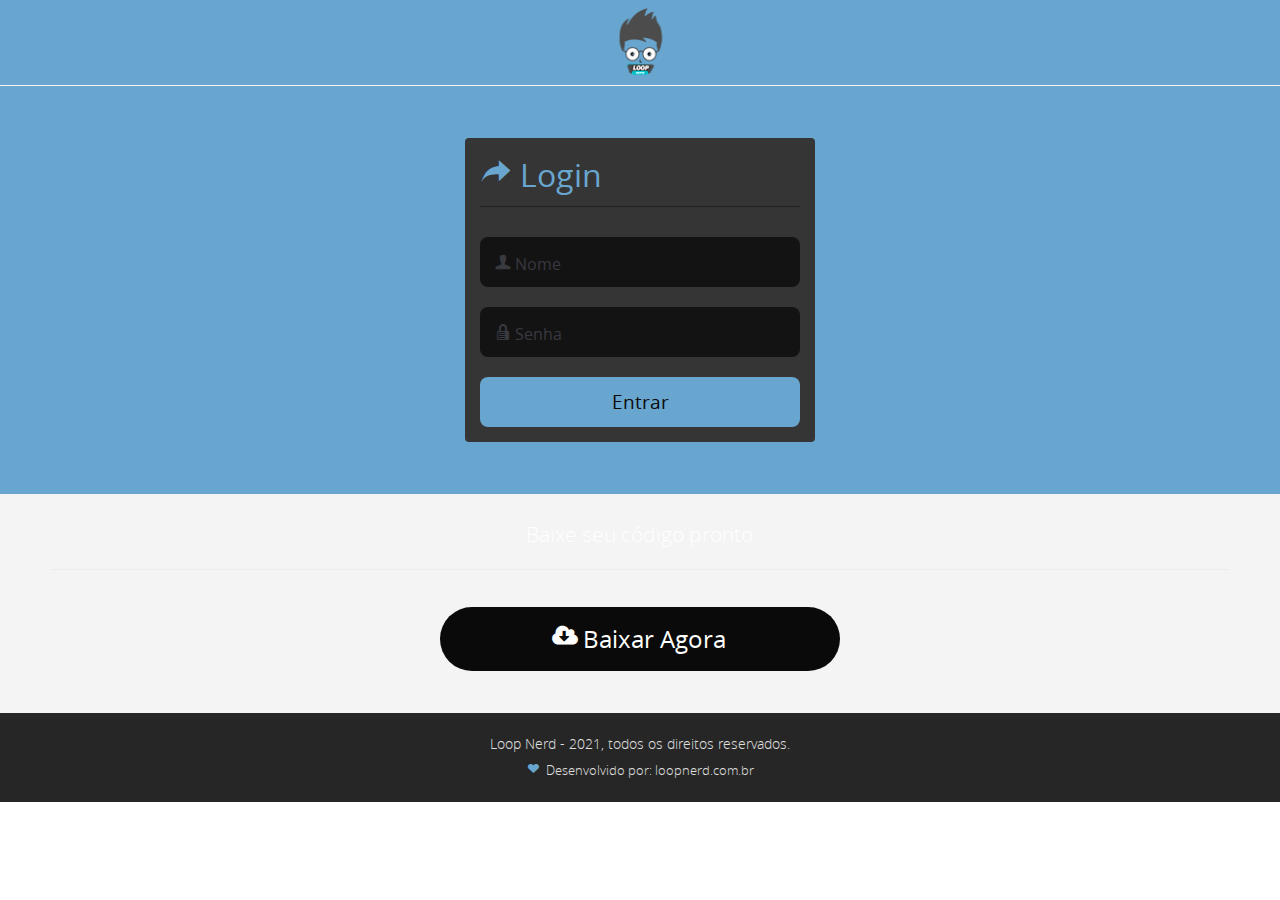
==== index.html @ 35eae1ee "Add files via upload" ====
<!DOCTYPE html>
<html lang="pt-br">

 <head>
	
	<meta charset="utf-8">
    <meta name="viewport" content="width=device-width,initial-scale=1">
    <meta name="Loop Nerd" content="Formulário de Login Html Css" />
    <meta name="description" content="Formulário de Login Html Css com label animado"/>
    <meta name="keywords" content="Html, Css, formulario, html e css, Sites Grátis, Site Responsivo"/>
    <meta name="author" content="Loop Nerd" />
    <meta name="URL" content="https://www.www.loopnerd.com"/>
    <meta http-equiv="content-language" content="pt-br" />
    <meta name="robots" content="index, follow"/>
    
    <!--[if lt IE 9]>
        <script src="js/html5shiv.js"></script>
    <![endif]-->       

	<link rel="stylesheet" type="text/css" href="css/reset.css">
	<link rel="stylesheet" type="text/css" href="css/style.css">
    <link rel="stylesheet" type="text/css" href="css/fonts-icones.css">
    <link rel="shortcut icon" href="https://www.loopnerd.com.br/wp-content/themes/loopnerd/img/favicon.png"/>

	<title>Formulário de Login Html Css</title>
 
 </head>

<body>
    
<header class="main_header container">        
    <div class="content">
    
        <div class="main_header_logo">
            <img src="img/logo.png" alt="logo.png" title="Loop Nerd"/>
        </div>
    
    </div>
</header>

<main class="main_content container">

        
    <section class="section-seu-codigo container">
        
        <div class="content">
            
            
            <div class="box-artigo">
                
            <form class="formulario" method="post" action="#">
              
                <div class="title icon icon-forward-1"> Login</div>
                
                <div class="input-container">
                    <input id="nome" class="input" type="text" placeholder=""/>
                    <div class="legenda-p"></div>
                    <label for="nome" class="label icon icon-user-1"> Nome</label>
                </div>
                
                <div class="input-container">
                    <input id="email" class="input" type="password" placeholder=""/>
                    <div class="legenda-p"></div>
                    <label for="email" class="label icon icon-lock-1"> Senha</label>
                </div>
                
                <button type="text" class="btn">Entrar</button>
                
            </form>

            </div><!--Box Artigo-->


        <div class="clear"></div>
        </div>
    </section><!--FECHA BOX HTML-->


    <section class="section-seu-download container">
        
        <div class="content">
            
            <h1 class="section_title">Baixe seu código pronto</h1>
            
            <div class="box-download">
                
                <a href="https://www.loopnerd.com.br/artigos/css3/pagina-de-login-html-e-css.zip" class="btn-download"><i class="icon icon-cloud-download"></i> Baixar Agora</a>

            </div><!--Box Download-->


        <div class="clear"></div>
        </div>
    </section><!--FECHA BOX SEU DOWNLOAD-->

</main>

<footer class="main_footer container">
    <div class="main_footer_copy">

        <p class="m-b-footer"> Loop Nerd - 2021, todos os direitos reservados.</p> 
        <p class="by"><i class="icon icon-heart-3"></i> Desenvolvido por: loopnerd.com.br</p>
    
    </div>
</footer>

<script src="js/jquery.js"></script>
<script src="js/script.js"></script>
</body>
</html>
---- css/style.css ----
.content { float:left; width:92%; margin:0 4%; padding: 20px 0; }

/*BTN*/
.btn-download       { background-color:#0b0a0a; color:#fff; border-radius: 50px; font-family: 'open_sansregular'; padding: 0.5em 0.8em; display:block; float: none; text-decoration: none; margin: auto; width:100%; font-size: 1.5em; text-align: center; line-height: 40px; }
.btn-download:hover { background-color:#353535; color:#fff; }

/*HEADER*/
.main_header          { background:#69a6cf; border-bottom:1px #f4f4f4 solid; z-index:1; padding: 0.5em 0em; }
.main_header .content { float:left; padding:0px 0; }

.fixed            { display:block; position:fixed; z-index:9;  }
.main_header_logo { text-align:center; margin:auto; float:none; width:138px; }
.main_header_logo img { height:69px; }

/*Seu Código*/
.section-seu-codigo          { padding:10px 0px; background-color:#69a6cf; }
.section-seu-codigo .content { float:left; padding:1em 0; }
.section_title               { width: 100%; float:left; margin-bottom:1em; font-size:1.3em; font-weight: 300; text-align: center; border-bottom: 1px #eceaea solid; padding-bottom: 1em; }

.box-artigo   { width:100%; float:left; padding:1em; }

/*Formulario de Login*/
.formulario {

  width: 350px;
  margin: auto;
  background-color: #353535;
  border-radius: 4px;
  box-sizing: border-box;
  height:auto;
  padding: 15px;
  
}

.title {

    font-family: 'open_sansregular';
    font-size: 2em;
    color: #69a6cf;
    margin-bottom: 30px;
    border-bottom: 1px #202020 solid;
    padding-bottom: 10px;

}

.input-container {
  
  width: 100%;
  height: 50px;
  position: relative;
  margin-top: 20px;

}

.input {

  width: 100%;
  background-color: #131313;
  border-radius: 8px;
  border: 0;
  box-sizing: border-box;
  color: #eee;
  font-size: 18px;
  font-family: 'open_sansregular';
  height: 100%;
  outline: 0;
  padding: 4px 20px 0;

}

.legenda-p {

  background-color: transparent;
  border-radius: 8px;
  height: 20px;
  left: 20px;
  position: absolute;
  top: -20px;
  transform: translateY(0);
  transition: transform 200ms;
  width: 100px;

}

.input:focus ~ .legenda-p,
.input:not(:placeholder-shown) ~ .legenda-p {
  transform: translateY(8px);
  background-color: #69a6cf;
}

.label {

  color: #393940;
  font-family: 'open_sansregular';
  left: 15px;
  line-height: 14px;
  pointer-events: none;
  position: absolute;
  transform-origin: 0 50%;
  transition: transform 200ms, color 200ms;
  top: 20px;

}

.input:focus ~ .label,
.input:not(:placeholder-shown) ~ .label {
  transform: translateY(-30px) translateX(10px) scale(0.75);
}

.input:not(:placeholder-shown) ~ .label {
  color: #131313;
}

.input:focus ~ .label {
  color: #131313;
}

.btn {

  width: 100%;
  background-color: #69a6cf;
  border-radius: 8px;
  border: 0;
  box-sizing: border-box;
  color: #0b0a0a;
  cursor: pointer;
  font-size: 1.2em;
  font-family: 'open_sansregular';
  height: 50px;
  margin-top: 20px;
  outline: 0;
  text-align: center;
  transition: 0.4s;

}

.btn:hover {
  
  background-color: #69a6cf;
  color: #eae3e3;

}
/*Formulario de Login*/

/*Seu Download*/
.section-seu-download          { padding:10px 0px; background-color:#f4f4f4; }
.section-seu-download .content { float:left; padding:1em 0; }
.box-download                  { width:100%; float:left; background:transparent; padding:1em; }

/*FOOTER*/
.main_footer          { background-color:#353535; color:#fff; font-size:0.875em; }
.main_footer .content { padding:3em 0em; }

.main_footer_copy       { background-color:#262626; width:100%; float:left; text-align:center; padding:1.5em 0em; }
.main_footer_copy p     { font-family:'open_sanslight'; font-size:1em; color:#e1e0e0; height:20px; }
.main_footer_copy .m-b-footer   { margin-bottom:0.5em; }
.main_footer_copy .by   { font-size:0.96em; }
.main_footer_copy .by i { font-size:0.96em; margin-right:3px; color:#69a6cf; }


/*Começa o Responsivo*/

/*480PX BREAKPOINT*/
/*480 dividido por 16 = 30em*/
@media (min-width:30em){

.boxBannerTopo { padding:1em 0; }

}

/*600PX BREAKPOINT*/
/*600 dividido por 16 = 37,5em*/
@media (min-width:37em){


} 

/*768PX BREAKPOINT*/
/*768 dividido por 16 = 48em*/
@media (min-width:48em){


} 

/*960PX BREAKPOINT*/
/*960 dividido por 16 = 60em*/
@media (min-width:60em){

 .section-seu-codigo          { padding:20px 0px; }
 .section-seu-codigo .content { width:80%; padding:1em 0; margin:0 10%; }

.btn-download { width:35%; }

}

/*1280PX BREAKPOINT*/
/*1280 dividido por 16 = 80em*/
@media (min-width:80em){

 
}

/*1366PX BREAKPOINT*/
/*1366 dividido por 16 = 85,375em*/
@media (min-width:85em){

 .content  { width:80%; margin:0 10%; }

}

/*1600PX BREAKPOINT*/
/*1600 dividido por 16 = 100em*/
@media (min-width:100em){


}
/*Fecha o Responsivo*/
---- css/fonts-icones.css ----
@charset "UTF-8";

@font-face {
  font-family: "untitled-font-1";
  src:url("fonts-icones/untitled-font-1.eot");
  src:url("fonts-icones/untitled-font-1.eot?#iefix") format("embedded-opentype"),
    url("fonts-icones/untitled-font-1.woff") format("woff"),
    url("fonts-icones/untitled-font-1.ttf") format("truetype"),
    url("fonts-icones/untitled-font-1.svg#untitled-font-1") format("svg");
  font-weight: normal;
  font-style: normal;

}

[data-icon]:before {
  font-family: "untitled-font-1" !important;
  content: attr(data-icon);
  font-style: normal !important;
  font-weight: normal !important;
  font-variant: normal !important;
  text-transform: none !important;
  speak: none;
  line-height:0;
  -webkit-font-smoothing: antialiased;
  -moz-osx-font-smoothing: grayscale;
}

[class^="icon-"]:before,
[class*=" icon-"]:before {
  font-family: "untitled-font-1" !important;
  font-style: normal !important;
  font-weight: normal !important;
  font-variant: normal !important;
  text-transform: none !important;
  speak: none;
  line-height:0;
  -webkit-font-smoothing: antialiased;
  -moz-osx-font-smoothing: grayscale;
}

.icon-500px:before {
  content: "\61";
}
.icon-adjust:before {
  content: "\62";
}
.icon-adn:before {
  content: "\63";
}
.icon-align-center:before {
  content: "\64";
}
.icon-align-justify:before {
  content: "\65";
}
.icon-align-left:before {
  content: "\66";
}
.icon-align-right:before {
  content: "\67";
}
.icon-amazon:before {
  content: "\68";
}
.icon-ambulance:before {
  content: "\69";
}
.icon-anchor:before {
  content: "\6a";
}
.icon-android:before {
  content: "\6b";
}
.icon-angellist:before {
  content: "\6c";
}
.icon-angle-double-down:before {
  content: "\6d";
}
.icon-angle-double-left:before {
  content: "\6e";
}
.icon-angle-double-right:before {
  content: "\6f";
}
.icon-angle-double-up:before {
  content: "\70";
}
.icon-angle-down:before {
  content: "\71";
}
.icon-angle-left:before {
  content: "\72";
}
.icon-angle-right:before {
  content: "\73";
}
.icon-angle-up:before {
  content: "\74";
}
.icon-apple:before {
  content: "\75";
}
.icon-archive:before {
  content: "\76";
}
.icon-area-chart:before {
  content: "\77";
}
.icon-arrow-circle-down:before {
  content: "\78";
}
.icon-arrow-circle-left:before {
  content: "\79";
}
.icon-arrow-circle-o-down:before {
  content: "\7a";
}
.icon-arrow-circle-o-left:before {
  content: "\41";
}
.icon-arrow-circle-o-right:before {
  content: "\42";
}
.icon-arrow-circle-o-up:before {
  content: "\43";
}
.icon-arrow-circle-right:before {
  content: "\44";
}
.icon-arrow-circle-up:before {
  content: "\45";
}
.icon-arrow-down:before {
  content: "\46";
}
.icon-arrow-left:before {
  content: "\47";
}
.icon-arrow-right:before {
  content: "\48";
}
.icon-arrow-up:before {
  content: "\49";
}
.icon-arrows:before {
  content: "\4a";
}
.icon-arrows-alt:before {
  content: "\4b";
}
.icon-arrows-h:before {
  content: "\4c";
}
.icon-arrows-v:before {
  content: "\4d";
}
.icon-asterisk:before {
  content: "\4e";
}
.icon-at:before {
  content: "\4f";
}
.icon-backward:before {
  content: "\50";
}
.icon-balance-scale:before {
  content: "\51";
}
.icon-ban:before {
  content: "\52";
}
.icon-bar-chart:before {
  content: "\53";
}
.icon-barcode:before {
  content: "\54";
}
.icon-bars:before {
  content: "\55";
}
.icon-battery-empty:before {
  content: "\56";
}
.icon-battery-full:before {
  content: "\57";
}
.icon-battery-half:before {
  content: "\58";
}
.icon-battery-quarter:before {
  content: "\59";
}
.icon-battery-three-quarters:before {
  content: "\5a";
}
.icon-bed:before {
  content: "\30";
}
.icon-beer:before {
  content: "\31";
}
.icon-behance:before {
  content: "\32";
}
.icon-behance-square:before {
  content: "\33";
}
.icon-bell:before {
  content: "\34";
}
.icon-bell-o:before {
  content: "\35";
}
.icon-bell-slash:before {
  content: "\36";
}
.icon-bell-slash-o:before {
  content: "\37";
}
.icon-bicycle:before {
  content: "\38";
}
.icon-binoculars:before {
  content: "\39";
}
.icon-birthday-cake:before {
  content: "\21";
}
.icon-bitbucket:before {
  content: "\22";
}
.icon-bitbucket-square:before {
  content: "\23";
}
.icon-black-tie:before {
  content: "\24";
}
.icon-bold:before {
  content: "\25";
}
.icon-bolt:before {
  content: "\26";
}
.icon-bomb:before {
  content: "\27";
}
.icon-book:before {
  content: "\28";
}
.icon-bookmark:before {
  content: "\29";
}
.icon-bookmark-o:before {
  content: "\2a";
}
.icon-briefcase:before {
  content: "\2b";
}
.icon-btc:before {
  content: "\2c";
}
.icon-bug:before {
  content: "\2d";
}
.icon-building:before {
  content: "\2e";
}
.icon-building-o:before {
  content: "\2f";
}
.icon-bullhorn:before {
  content: "\3a";
}
.icon-bullseye:before {
  content: "\3b";
}
.icon-bus:before {
  content: "\3c";
}
.icon-buysellads:before {
  content: "\3d";
}
.icon-calculator:before {
  content: "\3e";
}
.icon-calendar:before {
  content: "\3f";
}
.icon-calendar-check-o:before {
  content: "\40";
}
.icon-calendar-minus-o:before {
  content: "\5b";
}
.icon-calendar-o:before {
  content: "\5d";
}
.icon-calendar-plus-o:before {
  content: "\5e";
}
.icon-calendar-times-o:before {
  content: "\5f";
}
.icon-camera:before {
  content: "\60";
}
.icon-camera-retro:before {
  content: "\7b";
}
.icon-car:before {
  content: "\7c";
}
.icon-caret-down:before {
  content: "\7d";
}
.icon-caret-left:before {
  content: "\7e";
}
.icon-caret-right:before {
  content: "\5c";
}
.icon-caret-square-o-down:before {
  content: "\e000";
}
.icon-caret-square-o-left:before {
  content: "\e001";
}
.icon-caret-square-o-right:before {
  content: "\e002";
}
.icon-caret-square-o-up:before {
  content: "\e003";
}
.icon-caret-up:before {
  content: "\e004";
}
.icon-cart-arrow-down:before {
  content: "\e005";
}
.icon-cart-plus:before {
  content: "\e006";
}
.icon-cc:before {
  content: "\e007";
}
.icon-cc-amex:before {
  content: "\e008";
}
.icon-cc-diners-club:before {
  content: "\e009";
}
.icon-cc-discover:before {
  content: "\e00a";
}
.icon-cc-jcb:before {
  content: "\e00b";
}
.icon-cc-mastercard:before {
  content: "\e00c";
}
.icon-cc-paypal:before {
  content: "\e00d";
}
.icon-cc-stripe:before {
  content: "\e00e";
}
.icon-cc-visa:before {
  content: "\e00f";
}
.icon-certificate:before {
  content: "\e010";
}
.icon-chain-broken:before {
  content: "\e011";
}
.icon-check:before {
  content: "\e012";
}
.icon-check-circle:before {
  content: "\e013";
}
.icon-check-circle-o:before {
  content: "\e014";
}
.icon-check-square:before {
  content: "\e015";
}
.icon-check-square-o:before {
  content: "\e016";
}
.icon-chevron-circle-down:before {
  content: "\e017";
}
.icon-chevron-circle-left:before {
  content: "\e018";
}
.icon-chevron-circle-right:before {
  content: "\e019";
}
.icon-chevron-circle-up:before {
  content: "\e01a";
}
.icon-chevron-down:before {
  content: "\e01b";
}
.icon-chevron-left:before {
  content: "\e01c";
}
.icon-chevron-right:before {
  content: "\e01d";
}
.icon-chevron-up:before {
  content: "\e01e";
}
.icon-child:before {
  content: "\e01f";
}
.icon-chrome:before {
  content: "\e020";
}
.icon-circle:before {
  content: "\e021";
}
.icon-circle-o:before {
  content: "\e022";
}
.icon-circle-o-notch:before {
  content: "\e023";
}
.icon-circle-thin:before {
  content: "\e024";
}
.icon-clipboard:before {
  content: "\e025";
}
.icon-clock-o:before {
  content: "\e026";
}
.icon-clone:before {
  content: "\e027";
}
.icon-cloud:before {
  content: "\e028";
}
.icon-cloud-download:before {
  content: "\e029";
}
.icon-cloud-upload:before {
  content: "\e02a";
}
.icon-code:before {
  content: "\e02b";
}
.icon-code-fork:before {
  content: "\e02c";
}
.icon-codepen:before {
  content: "\e02d";
}
.icon-coffee:before {
  content: "\e02e";
}
.icon-cog:before {
  content: "\e02f";
}
.icon-cogs:before {
  content: "\e030";
}
.icon-columns:before {
  content: "\e031";
}
.icon-comment:before {
  content: "\e032";
}
.icon-comment-o:before {
  content: "\e033";
}
.icon-commenting:before {
  content: "\e034";
}
.icon-commenting-o:before {
  content: "\e035";
}
.icon-comments:before {
  content: "\e036";
}
.icon-comments-o:before {
  content: "\e037";
}
.icon-compass:before {
  content: "\e038";
}
.icon-compress:before {
  content: "\e039";
}
.icon-connectdevelop:before {
  content: "\e03a";
}
.icon-contao:before {
  content: "\e03b";
}
.icon-copyright:before {
  content: "\e03c";
}
.icon-creative-commons:before {
  content: "\e03d";
}
.icon-credit-card:before {
  content: "\e03e";
}
.icon-crop:before {
  content: "\e03f";
}
.icon-crosshairs:before {
  content: "\e040";
}
.icon-css3:before {
  content: "\e041";
}
.icon-cube:before {
  content: "\e042";
}
.icon-cubes:before {
  content: "\e043";
}
.icon-cutlery:before {
  content: "\e044";
}
.icon-dashcube:before {
  content: "\e045";
}
.icon-database:before {
  content: "\e046";
}
.icon-delicious:before {
  content: "\e047";
}
.icon-desktop:before {
  content: "\e048";
}
.icon-deviantart:before {
  content: "\e049";
}
.icon-diamond:before {
  content: "\e04a";
}
.icon-digg:before {
  content: "\e04b";
}
.icon-dot-circle-o:before {
  content: "\e04c";
}
.icon-download:before {
  content: "\e04d";
}
.icon-dribbble:before {
  content: "\e04e";
}
.icon-dropbox:before {
  content: "\e04f";
}
.icon-drupal:before {
  content: "\e050";
}
.icon-eject:before {
  content: "\e051";
}
.icon-ellipsis-h:before {
  content: "\e052";
}
.icon-ellipsis-v:before {
  content: "\e053";
}
.icon-empire:before {
  content: "\e054";
}
.icon-envelope:before {
  content: "\e055";
}
.icon-envelope-o:before {
  content: "\e056";
}
.icon-envelope-square:before {
  content: "\e057";
}
.icon-eraser:before {
  content: "\e058";
}
.icon-eur:before {
  content: "\e059";
}
.icon-exchange:before {
  content: "\e05a";
}
.icon-exclamation:before {
  content: "\e05b";
}
.icon-exclamation-circle:before {
  content: "\e05c";
}
.icon-exclamation-triangle:before {
  content: "\e05d";
}
.icon-expand:before {
  content: "\e05e";
}
.icon-expeditedssl:before {
  content: "\e05f";
}
.icon-external-link:before {
  content: "\e060";
}
.icon-external-link-square:before {
  content: "\e061";
}
.icon-eye:before {
  content: "\e062";
}
.icon-eye-slash:before {
  content: "\e063";
}
.icon-eyedropper:before {
  content: "\e064";
}
.icon-facebook:before {
  content: "\e065";
}
.icon-facebook-official:before {
  content: "\e066";
}
.icon-facebook-square:before {
  content: "\e067";
}
.icon-fast-backward:before {
  content: "\e068";
}
.icon-fast-forward:before {
  content: "\e069";
}
.icon-fax:before {
  content: "\e06a";
}
.icon-female:before {
  content: "\e06b";
}
.icon-fighter-jet:before {
  content: "\e06c";
}
.icon-file:before {
  content: "\e06d";
}
.icon-file-archive-o:before {
  content: "\e06e";
}
.icon-file-audio-o:before {
  content: "\e06f";
}
.icon-file-code-o:before {
  content: "\e070";
}
.icon-file-excel-o:before {
  content: "\e071";
}
.icon-file-image-o:before {
  content: "\e072";
}
.icon-file-o:before {
  content: "\e073";
}
.icon-file-pdf-o:before {
  content: "\e074";
}
.icon-file-powerpoint-o:before {
  content: "\e075";
}
.icon-file-text:before {
  content: "\e076";
}
.icon-file-text-o:before {
  content: "\e077";
}
.icon-file-video-o:before {
  content: "\e078";
}
.icon-file-word-o:before {
  content: "\e079";
}
.icon-files-o:before {
  content: "\e07a";
}
.icon-film:before {
  content: "\e07b";
}
.icon-filter:before {
  content: "\e07c";
}
.icon-fire:before {
  content: "\e07d";
}
.icon-fire-extinguisher:before {
  content: "\e07e";
}
.icon-firefox:before {
  content: "\e07f";
}
.icon-flag:before {
  content: "\e080";
}
.icon-flag-checkered:before {
  content: "\e081";
}
.icon-flag-o:before {
  content: "\e082";
}
.icon-flask:before {
  content: "\e083";
}
.icon-flickr:before {
  content: "\e084";
}
.icon-floppy-o:before {
  content: "\e085";
}
.icon-folder:before {
  content: "\e086";
}
.icon-folder-o:before {
  content: "\e087";
}
.icon-folder-open:before {
  content: "\e088";
}
.icon-folder-open-o:before {
  content: "\e089";
}
.icon-font:before {
  content: "\e08a";
}
.icon-fonticons:before {
  content: "\e08b";
}
.icon-forumbee:before {
  content: "\e08c";
}
.icon-forward:before {
  content: "\e08d";
}
.icon-foursquare:before {
  content: "\e08e";
}
.icon-frown-o:before {
  content: "\e08f";
}
.icon-futbol-o:before {
  content: "\e090";
}
.icon-gamepad:before {
  content: "\e091";
}
.icon-gavel:before {
  content: "\e092";
}
.icon-gbp:before {
  content: "\e093";
}
.icon-genderless:before {
  content: "\e094";
}
.icon-get-pocket:before {
  content: "\e095";
}
.icon-gg:before {
  content: "\e096";
}
.icon-gg-circle:before {
  content: "\e097";
}
.icon-gift:before {
  content: "\e098";
}
.icon-git:before {
  content: "\e099";
}
.icon-git-square:before {
  content: "\e09a";
}
.icon-github:before {
  content: "\e09b";
}
.icon-github-alt:before {
  content: "\e09c";
}
.icon-github-square:before {
  content: "\e09d";
}
.icon-glass:before {
  content: "\e09e";
}
.icon-globe:before {
  content: "\e09f";
}
.icon-google:before {
  content: "\e0a0";
}
.icon-google-plus:before {
  content: "\e0a1";
}
.icon-google-plus-square:before {
  content: "\e0a2";
}
.icon-google-wallet:before {
  content: "\e0a3";
}
.icon-graduation-cap:before {
  content: "\e0a4";
}
.icon-gratipay:before {
  content: "\e0a5";
}
.icon-h-square:before {
  content: "\e0a6";
}
.icon-hacker-news:before {
  content: "\e0a7";
}
.icon-hand-lizard-o:before {
  content: "\e0a8";
}
.icon-hand-o-down:before {
  content: "\e0a9";
}
.icon-hand-o-left:before {
  content: "\e0aa";
}
.icon-hand-o-right:before {
  content: "\e0ab";
}
.icon-hand-o-up:before {
  content: "\e0ac";
}
.icon-hand-paper-o:before {
  content: "\e0ad";
}
.icon-hand-peace-o:before {
  content: "\e0ae";
}
.icon-hand-pointer-o:before {
  content: "\e0af";
}
.icon-hand-rock-o:before {
  content: "\e0b0";
}
.icon-hand-scissors-o:before {
  content: "\e0b1";
}
.icon-hand-spock-o:before {
  content: "\e0b2";
}
.icon-hdd-o:before {
  content: "\e0b3";
}
.icon-header:before {
  content: "\e0b4";
}
.icon-headphones:before {
  content: "\e0b5";
}
.icon-heart:before {
  content: "\e0b6";
}
.icon-heart-o:before {
  content: "\e0b7";
}
.icon-heartbeat:before {
  content: "\e0b8";
}
.icon-history:before {
  content: "\e0b9";
}
.icon-home:before {
  content: "\e0ba";
}
.icon-hospital-o:before {
  content: "\e0bb";
}
.icon-hourglass:before {
  content: "\e0bc";
}
.icon-hourglass-end:before {
  content: "\e0bd";
}
.icon-hourglass-half:before {
  content: "\e0be";
}
.icon-hourglass-o:before {
  content: "\e0bf";
}
.icon-hourglass-start:before {
  content: "\e0c0";
}
.icon-houzz:before {
  content: "\e0c1";
}
.icon-html5:before {
  content: "\e0c2";
}
.icon-i-cursor:before {
  content: "\e0c3";
}
.icon-ils:before {
  content: "\e0c4";
}
.icon-inbox:before {
  content: "\e0c5";
}
.icon-indent:before {
  content: "\e0c6";
}
.icon-industry:before {
  content: "\e0c7";
}
.icon-info:before {
  content: "\e0c8";
}
.icon-info-circle:before {
  content: "\e0c9";
}
.icon-inr:before {
  content: "\e0ca";
}
.icon-instagram:before {
  content: "\e0cb";
}
.icon-internet-explorer:before {
  content: "\e0cc";
}
.icon-ioxhost:before {
  content: "\e0cd";
}
.icon-italic:before {
  content: "\e0ce";
}
.icon-joomla:before {
  content: "\e0cf";
}
.icon-jpy:before {
  content: "\e0d0";
}
.icon-jsfiddle:before {
  content: "\e0d1";
}
.icon-key:before {
  content: "\e0d2";
}
.icon-keyboard-o:before {
  content: "\e0d3";
}
.icon-krw:before {
  content: "\e0d4";
}
.icon-language:before {
  content: "\e0d5";
}
.icon-laptop:before {
  content: "\e0d6";
}
.icon-lastfm:before {
  content: "\e0d7";
}
.icon-lastfm-square:before {
  content: "\e0d8";
}
.icon-leaf:before {
  content: "\e0d9";
}
.icon-leanpub:before {
  content: "\e0da";
}
.icon-lemon-o:before {
  content: "\e0db";
}
.icon-level-down:before {
  content: "\e0dc";
}
.icon-level-up:before {
  content: "\e0dd";
}
.icon-life-ring:before {
  content: "\e0de";
}
.icon-lightbulb-o:before {
  content: "\e0df";
}
.icon-line-chart:before {
  content: "\e0e0";
}
.icon-link:before {
  content: "\e0e1";
}
.icon-linkedin:before {
  content: "\e0e2";
}
.icon-linkedin-square:before {
  content: "\e0e3";
}
.icon-linux:before {
  content: "\e0e4";
}
.icon-list:before {
  content: "\e0e5";
}
.icon-list-alt:before {
  content: "\e0e6";
}
.icon-list-ol:before {
  content: "\e0e7";
}
.icon-list-ul:before {
  content: "\e0e8";
}
.icon-location-arrow:before {
  content: "\e0e9";
}
.icon-lock:before {
  content: "\e0ea";
}
.icon-long-arrow-down:before {
  content: "\e0eb";
}
.icon-long-arrow-left:before {
  content: "\e0ec";
}
.icon-long-arrow-right:before {
  content: "\e0ed";
}
.icon-long-arrow-up:before {
  content: "\e0ee";
}
.icon-magic:before {
  content: "\e0ef";
}
.icon-magnet:before {
  content: "\e0f0";
}
.icon-male:before {
  content: "\e0f1";
}
.icon-map:before {
  content: "\e0f2";
}
.icon-map-marker:before {
  content: "\e0f3";
}
.icon-map-o:before {
  content: "\e0f4";
}
.icon-map-pin:before {
  content: "\e0f5";
}
.icon-map-signs:before {
  content: "\e0f6";
}
.icon-mars:before {
  content: "\e0f7";
}
.icon-mars-double:before {
  content: "\e0f8";
}
.icon-mars-stroke:before {
  content: "\e0f9";
}
.icon-mars-stroke-h:before {
  content: "\e0fa";
}
.icon-mars-stroke-v:before {
  content: "\e0fb";
}
.icon-maxcdn:before {
  content: "\e0fc";
}
.icon-meanpath:before {
  content: "\e0fd";
}
.icon-medium:before {
  content: "\e0fe";
}
.icon-medkit:before {
  content: "\e0ff";
}
.icon-meh-o:before {
  content: "\e100";
}
.icon-mercury:before {
  content: "\e101";
}
.icon-microphone:before {
  content: "\e102";
}
.icon-microphone-slash:before {
  content: "\e103";
}
.icon-minus:before {
  content: "\e104";
}
.icon-minus-circle:before {
  content: "\e105";
}
.icon-minus-square:before {
  content: "\e106";
}
.icon-minus-square-o:before {
  content: "\e107";
}
.icon-mobile:before {
  content: "\e108";
}
.icon-money:before {
  content: "\e109";
}
.icon-moon-o:before {
  content: "\e10a";
}
.icon-motorcycle:before {
  content: "\e10b";
}
.icon-mouse-pointer:before {
  content: "\e10c";
}
.icon-music:before {
  content: "\e10d";
}
.icon-neuter:before {
  content: "\e10e";
}
.icon-newspaper-o:before {
  content: "\e10f";
}
.icon-object-group:before {
  content: "\e110";
}
.icon-object-ungroup:before {
  content: "\e111";
}
.icon-odnoklassniki:before {
  content: "\e112";
}
.icon-odnoklassniki-square:before {
  content: "\e113";
}
.icon-opencart:before {
  content: "\e114";
}
.icon-openid:before {
  content: "\e115";
}
.icon-opera:before {
  content: "\e116";
}
.icon-optin-monster:before {
  content: "\e117";
}
.icon-outdent:before {
  content: "\e118";
}
.icon-pagelines:before {
  content: "\e119";
}
.icon-paint-brush:before {
  content: "\e11a";
}
.icon-paper-plane:before {
  content: "\e11b";
}
.icon-paper-plane-o:before {
  content: "\e11c";
}
.icon-paperclip:before {
  content: "\e11d";
}
.icon-paragraph:before {
  content: "\e11e";
}
.icon-pause:before {
  content: "\e11f";
}
.icon-paw:before {
  content: "\e120";
}
.icon-paypal:before {
  content: "\e121";
}
.icon-pencil:before {
  content: "\e122";
}
.icon-pencil-square:before {
  content: "\e123";
}
.icon-pencil-square-o:before {
  content: "\e124";
}
.icon-phone:before {
  content: "\e125";
}
.icon-phone-square:before {
  content: "\e126";
}
.icon-picture-o:before {
  content: "\e127";
}
.icon-pie-chart:before {
  content: "\e128";
}
.icon-pied-piper:before {
  content: "\e129";
}
.icon-pied-piper-alt:before {
  content: "\e12a";
}
.icon-pinterest:before {
  content: "\e12b";
}
.icon-pinterest-p:before {
  content: "\e12c";
}
.icon-pinterest-square:before {
  content: "\e12d";
}
.icon-plane:before {
  content: "\e12e";
}
.icon-play:before {
  content: "\e12f";
}
.icon-play-circle:before {
  content: "\e130";
}
.icon-play-circle-o:before {
  content: "\e131";
}
.icon-plug:before {
  content: "\e132";
}
.icon-plus:before {
  content: "\e133";
}
.icon-plus-circle:before {
  content: "\e134";
}
.icon-plus-square:before {
  content: "\e135";
}
.icon-plus-square-o:before {
  content: "\e136";
}
.icon-power-off:before {
  content: "\e137";
}
.icon-print:before {
  content: "\e138";
}
.icon-puzzle-piece:before {
  content: "\e139";
}
.icon-qq:before {
  content: "\e13a";
}
.icon-qrcode:before {
  content: "\e13b";
}
.icon-question:before {
  content: "\e13c";
}
.icon-question-circle:before {
  content: "\e13d";
}
.icon-quote-left:before {
  content: "\e13e";
}
.icon-quote-right:before {
  content: "\e13f";
}
.icon-random:before {
  content: "\e140";
}
.icon-rebel:before {
  content: "\e141";
}
.icon-recycle:before {
  content: "\e142";
}
.icon-reddit:before {
  content: "\e143";
}
.icon-reddit-square:before {
  content: "\e144";
}
.icon-refresh:before {
  content: "\e145";
}
.icon-registered:before {
  content: "\e146";
}
.icon-renren:before {
  content: "\e147";
}
.icon-repeat:before {
  content: "\e148";
}
.icon-reply:before {
  content: "\e149";
}
.icon-reply-all:before {
  content: "\e14a";
}
.icon-retweet:before {
  content: "\e14b";
}
.icon-road:before {
  content: "\e14c";
}
.icon-rocket:before {
  content: "\e14d";
}
.icon-rss:before {
  content: "\e14e";
}
.icon-rss-square:before {
  content: "\e14f";
}
.icon-rub:before {
  content: "\e150";
}
.icon-safari:before {
  content: "\e151";
}
.icon-scissors:before {
  content: "\e152";
}
.icon-search:before {
  content: "\e153";
}
.icon-search-minus:before {
  content: "\e154";
}
.icon-search-plus:before {
  content: "\e155";
}
.icon-sellsy:before {
  content: "\e156";
}
.icon-server:before {
  content: "\e157";
}
.icon-share:before {
  content: "\e158";
}
.icon-share-alt:before {
  content: "\e159";
}
.icon-share-alt-square:before {
  content: "\e15a";
}
.icon-share-square:before {
  content: "\e15b";
}
.icon-share-square-o:before {
  content: "\e15c";
}
.icon-shield:before {
  content: "\e15d";
}
.icon-ship:before {
  content: "\e15e";
}
.icon-shirtsinbulk:before {
  content: "\e15f";
}
.icon-shopping-cart:before {
  content: "\e160";
}
.icon-sign-in:before {
  content: "\e161";
}
.icon-sign-out:before {
  content: "\e162";
}
.icon-signal:before {
  content: "\e163";
}
.icon-simplybuilt:before {
  content: "\e164";
}
.icon-sitemap:before {
  content: "\e165";
}
.icon-skyatlas:before {
  content: "\e166";
}
.icon-skype:before {
  content: "\e167";
}
.icon-slack:before {
  content: "\e168";
}
.icon-sliders:before {
  content: "\e169";
}
.icon-slideshare:before {
  content: "\e16a";
}
.icon-smile-o:before {
  content: "\e16b";
}
.icon-sort:before {
  content: "\e16c";
}
.icon-sort-alpha-asc:before {
  content: "\e16d";
}
.icon-sort-alpha-desc:before {
  content: "\e16e";
}
.icon-sort-amount-asc:before {
  content: "\e16f";
}
.icon-sort-amount-desc:before {
  content: "\e170";
}
.icon-sort-asc:before {
  content: "\e171";
}
.icon-sort-desc:before {
  content: "\e172";
}
.icon-sort-numeric-asc:before {
  content: "\e173";
}
.icon-sort-numeric-desc:before {
  content: "\e174";
}
.icon-soundcloud:before {
  content: "\e175";
}
.icon-space-shuttle:before {
  content: "\e176";
}
.icon-spinner:before {
  content: "\e177";
}
.icon-spoon:before {
  content: "\e178";
}
.icon-spotify:before {
  content: "\e179";
}
.icon-square:before {
  content: "\e17a";
}
.icon-square-o:before {
  content: "\e17b";
}
.icon-stack-exchange:before {
  content: "\e17c";
}
.icon-stack-overflow:before {
  content: "\e17d";
}
.icon-star:before {
  content: "\e17e";
}
.icon-star-half:before {
  content: "\e17f";
}
.icon-star-half-o:before {
  content: "\e180";
}
.icon-star-o:before {
  content: "\e181";
}
.icon-steam:before {
  content: "\e182";
}
.icon-steam-square:before {
  content: "\e183";
}
.icon-step-backward:before {
  content: "\e184";
}
.icon-step-forward:before {
  content: "\e185";
}
.icon-stethoscope:before {
  content: "\e186";
}
.icon-sticky-note:before {
  content: "\e187";
}
.icon-sticky-note-o:before {
  content: "\e188";
}
.icon-stop:before {
  content: "\e189";
}
.icon-street-view:before {
  content: "\e18a";
}
.icon-strikethrough:before {
  content: "\e18b";
}
.icon-stumbleupon:before {
  content: "\e18c";
}
.icon-stumbleupon-circle:before {
  content: "\e18d";
}
.icon-subscript:before {
  content: "\e18e";
}
.icon-subway:before {
  content: "\e18f";
}
.icon-suitcase:before {
  content: "\e190";
}
.icon-sun-o:before {
  content: "\e191";
}
.icon-superscript:before {
  content: "\e192";
}
.icon-table:before {
  content: "\e193";
}
.icon-tablet:before {
  content: "\e194";
}
.icon-tachometer:before {
  content: "\e195";
}
.icon-tag:before {
  content: "\e196";
}
.icon-tags:before {
  content: "\e197";
}
.icon-tasks:before {
  content: "\e198";
}
.icon-taxi:before {
  content: "\e199";
}
.icon-television:before {
  content: "\e19a";
}
.icon-tencent-weibo:before {
  content: "\e19b";
}
.icon-terminal:before {
  content: "\e19c";
}
.icon-text-height:before {
  content: "\e19d";
}
.icon-text-width:before {
  content: "\e19e";
}
.icon-th:before {
  content: "\e19f";
}
.icon-th-large:before {
  content: "\e1a0";
}
.icon-th-list:before {
  content: "\e1a1";
}
.icon-thumb-tack:before {
  content: "\e1a2";
}
.icon-thumbs-down:before {
  content: "\e1a3";
}
.icon-thumbs-o-down:before {
  content: "\e1a4";
}
.icon-thumbs-o-up:before {
  content: "\e1a5";
}
.icon-thumbs-up:before {
  content: "\e1a6";
}
.icon-ticket:before {
  content: "\e1a7";
}
.icon-times:before {
  content: "\e1a8";
}
.icon-times-circle:before {
  content: "\e1a9";
}
.icon-times-circle-o:before {
  content: "\e1aa";
}
.icon-tint:before {
  content: "\e1ab";
}
.icon-toggle-off:before {
  content: "\e1ac";
}
.icon-toggle-on:before {
  content: "\e1ad";
}
.icon-trademark:before {
  content: "\e1ae";
}
.icon-train:before {
  content: "\e1af";
}
.icon-transgender:before {
  content: "\e1b0";
}
.icon-transgender-alt:before {
  content: "\e1b1";
}
.icon-trash:before {
  content: "\e1b2";
}
.icon-trash-o:before {
  content: "\e1b3";
}
.icon-tree:before {
  content: "\e1b4";
}
.icon-trello:before {
  content: "\e1b5";
}
.icon-tripadvisor:before {
  content: "\e1b6";
}
.icon-trophy:before {
  content: "\e1b7";
}
.icon-truck:before {
  content: "\e1b8";
}
.icon-try:before {
  content: "\e1b9";
}
.icon-tty:before {
  content: "\e1ba";
}
.icon-tumblr:before {
  content: "\e1bb";
}
.icon-tumblr-square:before {
  content: "\e1bc";
}
.icon-twitch:before {
  content: "\e1bd";
}
.icon-twitter:before {
  content: "\e1be";
}
.icon-twitter-square:before {
  content: "\e1bf";
}
.icon-umbrella:before {
  content: "\e1c0";
}
.icon-underline:before {
  content: "\e1c1";
}
.icon-undo:before {
  content: "\e1c2";
}
.icon-university:before {
  content: "\e1c3";
}
.icon-unlock:before {
  content: "\e1c4";
}
.icon-unlock-alt:before {
  content: "\e1c5";
}
.icon-upload:before {
  content: "\e1c6";
}
.icon-usd:before {
  content: "\e1c7";
}
.icon-user:before {
  content: "\e1c8";
}
.icon-user-md:before {
  content: "\e1c9";
}
.icon-user-plus:before {
  content: "\e1ca";
}
.icon-user-secret:before {
  content: "\e1cb";
}
.icon-user-times:before {
  content: "\e1cc";
}
.icon-users:before {
  content: "\e1cd";
}
.icon-venus:before {
  content: "\e1ce";
}
.icon-venus-double:before {
  content: "\e1cf";
}
.icon-venus-mars:before {
  content: "\e1d0";
}
.icon-viacoin:before {
  content: "\e1d1";
}
.icon-video-camera:before {
  content: "\e1d2";
}
.icon-vimeo:before {
  content: "\e1d3";
}
.icon-vimeo-square:before {
  content: "\e1d4";
}
.icon-vine:before {
  content: "\e1d5";
}
.icon-vk:before {
  content: "\e1d6";
}
.icon-volume-down:before {
  content: "\e1d7";
}
.icon-volume-off:before {
  content: "\e1d8";
}
.icon-volume-up:before {
  content: "\e1d9";
}
.icon-weibo:before {
  content: "\e1da";
}
.icon-weixin:before {
  content: "\e1db";
}
.icon-whatsapp:before {
  content: "\e1dc";
}
.icon-wheelchair:before {
  content: "\e1dd";
}
.icon-wifi:before {
  content: "\e1de";
}
.icon-wikipedia-w:before {
  content: "\e1df";
}
.icon-windows:before {
  content: "\e1e0";
}
.icon-wordpress:before {
  content: "\e1e1";
}
.icon-wrench:before {
  content: "\e1e2";
}
.icon-xing:before {
  content: "\e1e3";
}
.icon-xing-square:before {
  content: "\e1e4";
}
.icon-y-combinator:before {
  content: "\e1e5";
}
.icon-yahoo:before {
  content: "\e1e6";
}
.icon-yelp:before {
  content: "\e1e7";
}
.icon-youtube:before {
  content: "\e1e8";
}
.icon-youtube-play:before {
  content: "\e1e9";
}
.icon-youtube-square:before {
  content: "\e1ea";
}
.icon-alert:before {
  content: "\e1eb";
}
.icon-alignment-align:before {
  content: "\e1ec";
}
.icon-alignment-aligned-to:before {
  content: "\e1ed";
}
.icon-alignment-unalign:before {
  content: "\e1ee";
}
.icon-arrow-down-1:before {
  content: "\e1ef";
}
.icon-arrow-left-1:before {
  content: "\e1f0";
}
.icon-arrow-right-1:before {
  content: "\e1f1";
}
.icon-arrow-small-down:before {
  content: "\e1f2";
}
.icon-arrow-small-left:before {
  content: "\e1f3";
}
.icon-arrow-small-right:before {
  content: "\e1f4";
}
.icon-arrow-small-up:before {
  content: "\e1f5";
}
.icon-arrow-up-1:before {
  content: "\e1f6";
}
.icon-beer-1:before {
  content: "\e1f7";
}
.icon-book-1:before {
  content: "\e1f8";
}
.icon-bookmark-1:before {
  content: "\e1f9";
}
.icon-briefcase-1:before {
  content: "\e1fa";
}
.icon-broadcast:before {
  content: "\e1fb";
}
.icon-browser:before {
  content: "\e1fc";
}
.icon-bug-1:before {
  content: "\e1fd";
}
.icon-calendar-1:before {
  content: "\e1fe";
}
.icon-check-1:before {
  content: "\e1ff";
}
.icon-checklist:before {
  content: "\e200";
}
.icon-chevron-down-1:before {
  content: "\e201";
}
.icon-chevron-left-1:before {
  content: "\e202";
}
.icon-chevron-right-1:before {
  content: "\e203";
}
.icon-chevron-up-1:before {
  content: "\e204";
}
.icon-circle-slash:before {
  content: "\e205";
}
.icon-circuit-board:before {
  content: "\e206";
}
.icon-clippy:before {
  content: "\e207";
}
.icon-clock:before {
  content: "\e208";
}
.icon-cloud-download-1:before {
  content: "\e209";
}
.icon-cloud-upload-1:before {
  content: "\e20a";
}
.icon-code-1:before {
  content: "\e20b";
}
.icon-color-mode:before {
  content: "\e20c";
}
.icon-comment-1:before {
  content: "\e20d";
}
.icon-comment-discussion:before {
  content: "\e20e";
}
.icon-credit-card-1:before {
  content: "\e20f";
}
.icon-dash:before {
  content: "\e210";
}
.icon-dashboard:before {
  content: "\e211";
}
.icon-database-1:before {
  content: "\e212";
}
.icon-device-camera:before {
  content: "\e213";
}
.icon-device-camera-video:before {
  content: "\e214";
}
.icon-device-desktop:before {
  content: "\e215";
}
.icon-device-mobile:before {
  content: "\e216";
}
.icon-diff:before {
  content: "\e217";
}
.icon-diff-added:before {
  content: "\e218";
}
.icon-diff-ignored:before {
  content: "\e219";
}
.icon-diff-modified:before {
  content: "\e21a";
}
.icon-diff-removed:before {
  content: "\e21b";
}
.icon-diff-renamed:before {
  content: "\e21c";
}
.icon-ellipsis:before {
  content: "\e21d";
}
.icon-eye-1:before {
  content: "\e21e";
}
.icon-file-binary:before {
  content: "\e21f";
}
.icon-file-code:before {
  content: "\e220";
}
.icon-file-directory:before {
  content: "\e221";
}
.icon-file-media:before {
  content: "\e222";
}
.icon-file-pdf:before {
  content: "\e223";
}
.icon-file-submodule:before {
  content: "\e224";
}
.icon-file-symlink-directory:before {
  content: "\e225";
}
.icon-file-symlink-file:before {
  content: "\e226";
}
.icon-file-text-1:before {
  content: "\e227";
}
.icon-file-zip:before {
  content: "\e228";
}
.icon-flame:before {
  content: "\e229";
}
.icon-fold:before {
  content: "\e22a";
}
.icon-gear:before {
  content: "\e22b";
}
.icon-gift-1:before {
  content: "\e22c";
}
.icon-gist:before {
  content: "\e22d";
}
.icon-gist-secret:before {
  content: "\e22e";
}
.icon-git-branch:before {
  content: "\e22f";
}
.icon-git-commit:before {
  content: "\e230";
}
.icon-git-compare:before {
  content: "\e231";
}
.icon-git-merge:before {
  content: "\e232";
}
.icon-git-pull-request:before {
  content: "\e233";
}
.icon-globe-1:before {
  content: "\e234";
}
.icon-graph:before {
  content: "\e235";
}
.icon-heart-1:before {
  content: "\e236";
}
.icon-history-1:before {
  content: "\e237";
}
.icon-home-1:before {
  content: "\e238";
}
.icon-horizontal-rule:before {
  content: "\e239";
}
.icon-hourglass-1:before {
  content: "\e23a";
}
.icon-hubot:before {
  content: "\e23b";
}
.icon-inbox-1:before {
  content: "\e23c";
}
.icon-info-1:before {
  content: "\e23d";
}
.icon-issue-closed:before {
  content: "\e23e";
}
.icon-issue-opened:before {
  content: "\e23f";
}
.icon-issue-reopened:before {
  content: "\e240";
}
.icon-jersey:before {
  content: "\e241";
}
.icon-jump-down:before {
  content: "\e242";
}
.icon-jump-left:before {
  content: "\e243";
}
.icon-jump-right:before {
  content: "\e244";
}
.icon-jump-up:before {
  content: "\e245";
}
.icon-key-1:before {
  content: "\e246";
}
.icon-keyboard:before {
  content: "\e247";
}
.icon-law:before {
  content: "\e248";
}
.icon-light-bulb:before {
  content: "\e249";
}
.icon-link-1:before {
  content: "\e24a";
}
.icon-link-external:before {
  content: "\e24b";
}
.icon-list-ordered:before {
  content: "\e24c";
}
.icon-list-unordered:before {
  content: "\e24d";
}
.icon-location:before {
  content: "\e24e";
}
.icon-lock-1:before {
  content: "\e24f";
}
.icon-logo-github:before {
  content: "\e250";
}
.icon-mail:before {
  content: "\e251";
}
.icon-mail-read:before {
  content: "\e252";
}
.icon-mail-reply:before {
  content: "\e253";
}
.icon-mark-github:before {
  content: "\e254";
}
.icon-markdown:before {
  content: "\e255";
}
.icon-megaphone:before {
  content: "\e256";
}
.icon-mention:before {
  content: "\e257";
}
.icon-microscope:before {
  content: "\e258";
}
.icon-milestone:before {
  content: "\e259";
}
.icon-mirror:before {
  content: "\e25a";
}
.icon-mortar-board:before {
  content: "\e25b";
}
.icon-move-down:before {
  content: "\e25c";
}
.icon-move-left:before {
  content: "\e25d";
}
.icon-move-right:before {
  content: "\e25e";
}
.icon-move-up:before {
  content: "\e25f";
}
.icon-mute:before {
  content: "\e260";
}
.icon-no-newline:before {
  content: "\e261";
}
.icon-octoface:before {
  content: "\e262";
}
.icon-organization:before {
  content: "\e263";
}
.icon-package:before {
  content: "\e264";
}
.icon-paintcan:before {
  content: "\e265";
}
.icon-pencil-1:before {
  content: "\e266";
}
.icon-person:before {
  content: "\e267";
}
.icon-pin:before {
  content: "\e268";
}
.icon-playback-fast-forward:before {
  content: "\e269";
}
.icon-playback-pause:before {
  content: "\e26a";
}
.icon-playback-play:before {
  content: "\e26b";
}
.icon-playback-rewind:before {
  content: "\e26c";
}
.icon-plug-1:before {
  content: "\e26d";
}
.icon-plus-1:before {
  content: "\e26e";
}
.icon-podium:before {
  content: "\e26f";
}
.icon-primitive-dot:before {
  content: "\e270";
}
.icon-primitive-square:before {
  content: "\e271";
}
.icon-pulse:before {
  content: "\e272";
}
.icon-puzzle:before {
  content: "\e273";
}
.icon-question-1:before {
  content: "\e274";
}
.icon-quote:before {
  content: "\e275";
}
.icon-radio-tower:before {
  content: "\e276";
}
.icon-repo:before {
  content: "\e277";
}
.icon-repo-clone:before {
  content: "\e278";
}
.icon-repo-force-push:before {
  content: "\e279";
}
.icon-repo-forked:before {
  content: "\e27a";
}
.icon-repo-pull:before {
  content: "\e27b";
}
.icon-repo-push:before {
  content: "\e27c";
}
.icon-rocket-1:before {
  content: "\e27d";
}
.icon-rss-1:before {
  content: "\e27e";
}
.icon-ruby:before {
  content: "\e27f";
}
.icon-screen-full:before {
  content: "\e280";
}
.icon-screen-normal:before {
  content: "\e281";
}
.icon-search-1:before {
  content: "\e282";
}
.icon-server-1:before {
  content: "\e283";
}
.icon-settings:before {
  content: "\e284";
}
.icon-sign-in-1:before {
  content: "\e285";
}
.icon-sign-out-1:before {
  content: "\e286";
}
.icon-split:before {
  content: "\e287";
}
.icon-squirrel:before {
  content: "\e288";
}
.icon-star-1:before {
  content: "\e289";
}
.icon-steps:before {
  content: "\e28a";
}
.icon-stop-1:before {
  content: "\e28b";
}
.icon-sync:before {
  content: "\e28c";
}
.icon-tag-1:before {
  content: "\e28d";
}
.icon-telescope:before {
  content: "\e28e";
}
.icon-terminal-1:before {
  content: "\e28f";
}
.icon-three-bars:before {
  content: "\e290";
}
.icon-tools:before {
  content: "\e291";
}
.icon-trashcan:before {
  content: "\e292";
}
.icon-triangle-down:before {
  content: "\e293";
}
.icon-triangle-left:before {
  content: "\e294";
}
.icon-triangle-right:before {
  content: "\e295";
}
.icon-triangle-up:before {
  content: "\e296";
}
.icon-unfold:before {
  content: "\e297";
}
.icon-unmute:before {
  content: "\e298";
}
.icon-versions:before {
  content: "\e299";
}
.icon-x:before {
  content: "\e29a";
}
.icon-zap:before {
  content: "\e29b";
}
.icon-airport-circled:before {
  content: "\e29c";
}
.icon-airport-plane:before {
  content: "\e29d";
}
.icon-bicycle-1:before {
  content: "\e29e";
}
.icon-bullet-train:before {
  content: "\e29f";
}
.icon-bullet-train-outline-tunnleded:before {
  content: "\e2a0";
}
.icon-bullet-train-tunneled:before {
  content: "\e2a1";
}
.icon-bus-1:before {
  content: "\e2a2";
}
.icon-bus-terminal:before {
  content: "\e2a3";
}
.icon-bus-terminal-two:before {
  content: "\e2a4";
}
.icon-bus-two:before {
  content: "\e2a5";
}
.icon-car-front:before {
  content: "\e2a6";
}
.icon-car-side:before {
  content: "\e2a7";
}
.icon-clock-outline:before {
  content: "\e2a8";
}
.icon-clock-solid:before {
  content: "\e2a9";
}
.icon-disabled:before {
  content: "\e2aa";
}
.icon-disabled-circled:before {
  content: "\e2ab";
}
.icon-funicular:before {
  content: "\e2ac";
}
.icon-hanged-cabins:before {
  content: "\e2ad";
}
.icon-hospital:before {
  content: "\e2ae";
}
.icon-metro-line-one:before {
  content: "\e2af";
}
.icon-metro-line-three:before {
  content: "\e2b0";
}
.icon-metro-line-two:before {
  content: "\e2b1";
}
.icon-metro-one:before {
  content: "\e2b2";
}
.icon-metro-three:before {
  content: "\e2b3";
}
.icon-metro-two:before {
  content: "\e2b4";
}
.icon-monorail:before {
  content: "\e2b5";
}
.icon-monorail-outline-tunneled:before {
  content: "\e2b6";
}
.icon-monorail-tunneled:before {
  content: "\e2b7";
}
.icon-motorcycle-1:before {
  content: "\e2b8";
}
.icon-parking:before {
  content: "\e2b9";
}
.icon-pedestrian:before {
  content: "\e2ba";
}
.icon-police:before {
  content: "\e2bb";
}
.icon-police-1:before {
  content: "\e2bc";
}
.icon-regional-railways:before {
  content: "\e2bd";
}
.icon-regional-railways-two:before {
  content: "\e2be";
}
.icon-rent-car-front:before {
  content: "\e2bf";
}
.icon-rent-car-side:before {
  content: "\e2c0";
}
.icon-s-bahn:before {
  content: "\e2c1";
}
.icon-s-bahn-line:before {
  content: "\e2c2";
}
.icon-scooter:before {
  content: "\e2c3";
}
.icon-ship-1:before {
  content: "\e2c4";
}
.icon-sky-train:before {
  content: "\e2c5";
}
.icon-street-crossing:before {
  content: "\e2c6";
}
.icon-taxi-front:before {
  content: "\e2c7";
}
.icon-taxi-park-front:before {
  content: "\e2c8";
}
.icon-taxi-park-side:before {
  content: "\e2c9";
}
.icon-taxi-side:before {
  content: "\e2ca";
}
.icon-tram:before {
  content: "\e2cb";
}
.icon-tram-depot:before {
  content: "\e2cc";
}
.icon-tram-depot-two:before {
  content: "\e2cd";
}
.icon-tram-outline-tunneled:before {
  content: "\e2ce";
}
.icon-tram-tunneled:before {
  content: "\e2cf";
}
.icon-tram-two:before {
  content: "\e2d0";
}
.icon-tree-outline:before {
  content: "\e2d1";
}
.icon-tree-solid:before {
  content: "\e2d2";
}
.icon-trolleybus:before {
  content: "\e2d3";
}
.icon-trolleybus-depot:before {
  content: "\e2d4";
}
.icon-trolleybus-depot-two:before {
  content: "\e2d5";
}
.icon-trolleybus-two:before {
  content: "\e2d6";
}
.icon-truck-1:before {
  content: "\e2d7";
}
.icon-u-bahn:before {
  content: "\e2d8";
}
.icon-u-bahn-line:before {
  content: "\e2d9";
}
.icon-armchair-chair-streamline:before {
  content: "\e2da";
}
.icon-arrow-streamline-target:before {
  content: "\e2db";
}
.icon-backpack-streamline-trekking:before {
  content: "\e2dc";
}
.icon-bag-shopping-streamline:before {
  content: "\e2dd";
}
.icon-barbecue-eat-food-streamline:before {
  content: "\e2de";
}
.icon-barista-coffee-espresso-streamline:before {
  content: "\e2df";
}
.icon-bomb-bug:before {
  content: "\e2e0";
}
.icon-book-dowload-streamline:before {
  content: "\e2e1";
}
.icon-book-read-streamline:before {
  content: "\e2e2";
}
.icon-browser-streamline-window:before {
  content: "\e2e3";
}
.icon-brush-paint-streamline:before {
  content: "\e2e4";
}
.icon-bubble-comment-streamline-talk:before {
  content: "\e2e5";
}
.icon-bubble-love-streamline-talk:before {
  content: "\e2e6";
}
.icon-caddie-shop-shopping-streamline:before {
  content: "\e2e7";
}
.icon-caddie-shopping-streamline:before {
  content: "\e2e8";
}
.icon-camera-photo-polaroid-streamline:before {
  content: "\e2e9";
}
.icon-camera-photo-streamline:before {
  content: "\e2ea";
}
.icon-camera-streamline-video:before {
  content: "\e2eb";
}
.icon-chaplin-hat-movie-streamline:before {
  content: "\e2ec";
}
.icon-chef-food-restaurant-streamline:before {
  content: "\e2ed";
}
.icon-clock-streamline-time:before {
  content: "\e2ee";
}
.icon-cocktail-mojito-streamline:before {
  content: "\e2ef";
}
.icon-coffee-streamline:before {
  content: "\e2f0";
}
.icon-computer-imac:before {
  content: "\e2f1";
}
.icon-computer-imac-2:before {
  content: "\e2f2";
}
.icon-computer-macintosh-vintage:before {
  content: "\e2f3";
}
.icon-computer-network-streamline:before {
  content: "\e2f4";
}
.icon-computer-streamline:before {
  content: "\e2f5";
}
.icon-cook-pan-pot-streamline:before {
  content: "\e2f6";
}
.icon-crop-streamline:before {
  content: "\e2f7";
}
.icon-crown-king-streamline:before {
  content: "\e2f8";
}
.icon-danger-death-delete-destroy-skull-stream:before {
  content: "\e2f9";
}
.icon-dashboard-speed-streamline:before {
  content: "\e2fa";
}
.icon-database-streamline:before {
  content: "\e2fb";
}
.icon-delete-garbage-streamline:before {
  content: "\e2fc";
}
.icon-design-graphic-tablet-streamline-tablet:before {
  content: "\e2fd";
}
.icon-design-pencil-rule-streamline:before {
  content: "\e2fe";
}
.icon-diving-leisure-sea-sport-streamline:before {
  content: "\e2ff";
}
.icon-drug-medecine-streamline-syringue:before {
  content: "\e300";
}
.icon-earth-globe-streamline:before {
  content: "\e301";
}
.icon-eat-food-fork-knife-streamline:before {
  content: "\e302";
}
.icon-eat-food-hotdog-streamline:before {
  content: "\e303";
}
.icon-edit-modify-streamline:before {
  content: "\e304";
}
.icon-email-mail-streamline:before {
  content: "\e305";
}
.icon-envellope-mail-streamline:before {
  content: "\e306";
}
.icon-eye-dropper-streamline:before {
  content: "\e307";
}
.icon-factory-lift-streamline-warehouse:before {
  content: "\e308";
}
.icon-first-aid-medecine-shield-streamline:before {
  content: "\e309";
}
.icon-food-ice-cream-streamline:before {
  content: "\e30a";
}
.icon-frame-picture-streamline:before {
  content: "\e30b";
}
.icon-grid-lines-streamline:before {
  content: "\e30c";
}
.icon-handle-streamline-vector:before {
  content: "\e30d";
}
.icon-happy-smiley-streamline:before {
  content: "\e30e";
}
.icon-headset-sound-streamline:before {
  content: "\e30f";
}
.icon-home-house-streamline:before {
  content: "\e310";
}
.icon-ibook-laptop:before {
  content: "\e311";
}
.icon-ink-pen-streamline:before {
  content: "\e312";
}
.icon-ipad-streamline:before {
  content: "\e313";
}
.icon-iphone-streamline:before {
  content: "\e314";
}
.icon-ipod-mini-music-streamline:before {
  content: "\e315";
}
.icon-ipod-music-streamline:before {
  content: "\e316";
}
.icon-ipod-streamline:before {
  content: "\e317";
}
.icon-japan-streamline-tea:before {
  content: "\e318";
}
.icon-laptop-macbook-streamline:before {
  content: "\e319";
}
.icon-like-love-streamline:before {
  content: "\e31a";
}
.icon-link-streamline:before {
  content: "\e31b";
}
.icon-lock-locker-streamline:before {
  content: "\e31c";
}
.icon-locker-streamline-unlock:before {
  content: "\e31d";
}
.icon-macintosh:before {
  content: "\e31e";
}
.icon-magic-magic-wand-streamline:before {
  content: "\e31f";
}
.icon-magnet-streamline:before {
  content: "\e320";
}
.icon-man-people-streamline-user:before {
  content: "\e321";
}
.icon-map-pin-streamline:before {
  content: "\e322";
}
.icon-map-streamline-user:before {
  content: "\e323";
}
.icon-micro-record-streamline:before {
  content: "\e324";
}
.icon-monocle-mustache-streamline:before {
  content: "\e325";
}
.icon-music-note-streamline:before {
  content: "\e326";
}
.icon-music-speaker-streamline:before {
  content: "\e327";
}
.icon-notebook-streamline:before {
  content: "\e328";
}
.icon-paint-bucket-streamline:before {
  content: "\e329";
}
.icon-painting-pallet-streamline:before {
  content: "\e32a";
}
.icon-painting-roll-streamline:before {
  content: "\e32b";
}
.icon-pen-streamline:before {
  content: "\e32c";
}
.icon-pen-streamline-1:before {
  content: "\e32d";
}
.icon-pen-streamline-2:before {
  content: "\e32e";
}
.icon-pen-streamline-3:before {
  content: "\e32f";
}
.icon-photo-pictures-streamline:before {
  content: "\e330";
}
.icon-picture-streamline:before {
  content: "\e331";
}
.icon-picture-streamline-1:before {
  content: "\e332";
}
.icon-receipt-shopping-streamline:before {
  content: "\e333";
}
.icon-remote-control-streamline:before {
  content: "\e334";
}
.icon-settings-streamline:before {
  content: "\e335";
}
.icon-settings-streamline-1:before {
  content: "\e336";
}
.icon-settings-streamline-2:before {
  content: "\e337";
}
.icon-shoes-snickers-streamline:before {
  content: "\e338";
}
.icon-speech-streamline-talk-user:before {
  content: "\e339";
}
.icon-stamp-streamline:before {
  content: "\e33a";
}
.icon-streamline-suitcase-travel:before {
  content: "\e33b";
}
.icon-streamline-sync:before {
  content: "\e33c";
}
.icon-streamline-umbrella-weather:before {
  content: "\e33d";
}
.icon-address-book:before {
  content: "\e33e";
}
.icon-alert-1:before {
  content: "\e33f";
}
.icon-align-center-1:before {
  content: "\e340";
}
.icon-align-justify-1:before {
  content: "\e341";
}
.icon-align-left-1:before {
  content: "\e342";
}
.icon-align-right-1:before {
  content: "\e343";
}
.icon-anchor-1:before {
  content: "\e344";
}
.icon-annotate:before {
  content: "\e345";
}
.icon-archive-1:before {
  content: "\e346";
}
.icon-arrow-down-2:before {
  content: "\e347";
}
.icon-arrow-left-2:before {
  content: "\e348";
}
.icon-arrow-right-2:before {
  content: "\e349";
}
.icon-arrow-up-2:before {
  content: "\e34a";
}
.icon-arrows-compress:before {
  content: "\e34b";
}
.icon-arrows-expand:before {
  content: "\e34c";
}
.icon-arrows-in:before {
  content: "\e34d";
}
.icon-arrows-out:before {
  content: "\e34e";
}
.icon-asl:before {
  content: "\e34f";
}
.icon-asterisk-1:before {
  content: "\e350";
}
.icon-at-sign:before {
  content: "\e351";
}
.icon-background-color:before {
  content: "\e352";
}
.icon-battery-empty-1:before {
  content: "\e353";
}
.icon-battery-full-1:before {
  content: "\e354";
}
.icon-battery-half-1:before {
  content: "\e355";
}
.icon-bitcoin:before {
  content: "\e356";
}
.icon-bitcoin-circle:before {
  content: "\e357";
}
.icon-blind:before {
  content: "\e358";
}
.icon-bluetooth:before {
  content: "\e359";
}
.icon-bold-1:before {
  content: "\e35a";
}
.icon-book-2:before {
  content: "\e35b";
}
.icon-book-bookmark:before {
  content: "\e35c";
}
.icon-bookmark-2:before {
  content: "\e35d";
}
.icon-braille:before {
  content: "\e35e";
}
.icon-burst:before {
  content: "\e35f";
}
.icon-burst-new:before {
  content: "\e360";
}
.icon-burst-sale:before {
  content: "\e361";
}
.icon-calendar-2:before {
  content: "\e362";
}
.icon-camera-1:before {
  content: "\e363";
}
.icon-check-2:before {
  content: "\e364";
}
.icon-checkbox:before {
  content: "\e365";
}
.icon-clipboard-1:before {
  content: "\e366";
}
.icon-clipboard-notes:before {
  content: "\e367";
}
.icon-clipboard-pencil:before {
  content: "\e368";
}
.icon-clock-1:before {
  content: "\e369";
}
.icon-closed-caption:before {
  content: "\e36a";
}
.icon-cloud-1:before {
  content: "\e36b";
}
.icon-comment-2:before {
  content: "\e36c";
}
.icon-comment-minus:before {
  content: "\e36d";
}
.icon-comment-quotes:before {
  content: "\e36e";
}
.icon-comment-video:before {
  content: "\e36f";
}
.icon-comments-1:before {
  content: "\e370";
}
.icon-compass-1:before {
  content: "\e371";
}
.icon-contrast:before {
  content: "\e372";
}
.icon-credit-card-2:before {
  content: "\e373";
}
.icon-crop-1:before {
  content: "\e374";
}
.icon-crown:before {
  content: "\e375";
}
.icon-css3-1:before {
  content: "\e376";
}
.icon-database-2:before {
  content: "\e377";
}
.icon-die-five:before {
  content: "\e378";
}
.icon-die-four:before {
  content: "\e379";
}
.icon-die-one:before {
  content: "\e37a";
}
.icon-die-six:before {
  content: "\e37b";
}
.icon-die-three:before {
  content: "\e37c";
}
.icon-die-two:before {
  content: "\e37d";
}
.icon-dislike:before {
  content: "\e37e";
}
.icon-dollar:before {
  content: "\e37f";
}
.icon-dollar-bill:before {
  content: "\e380";
}
.icon-download-1:before {
  content: "\e381";
}
.icon-eject-1:before {
  content: "\e382";
}
.icon-elevator:before {
  content: "\e383";
}
.icon-euro:before {
  content: "\e384";
}
.icon-eye-2:before {
  content: "\e385";
}
.icon-fast-forward-1:before {
  content: "\e386";
}
.icon-female-1:before {
  content: "\e387";
}
.icon-female-symbol:before {
  content: "\e388";
}
.icon-filter-1:before {
  content: "\e389";
}
.icon-first-aid:before {
  content: "\e38a";
}
.icon-flag-1:before {
  content: "\e38b";
}
.icon-folder-1:before {
  content: "\e38c";
}
.icon-folder-add:before {
  content: "\e38d";
}
.icon-folder-lock:before {
  content: "\e38e";
}
.icon-foot:before {
  content: "\e38f";
}
.icon-foundation:before {
  content: "\e390";
}
.icon-graph-bar:before {
  content: "\e391";
}
.icon-graph-horizontal:before {
  content: "\e392";
}
.icon-graph-pie:before {
  content: "\e393";
}
.icon-graph-trend:before {
  content: "\e394";
}
.icon-guide-dog:before {
  content: "\e395";
}
.icon-hearing-aid:before {
  content: "\e396";
}
.icon-heart-2:before {
  content: "\e397";
}
.icon-home-2:before {
  content: "\e398";
}
.icon-html5-1:before {
  content: "\e399";
}
.icon-indent-less:before {
  content: "\e39a";
}
.icon-indent-more:before {
  content: "\e39b";
}
.icon-info-2:before {
  content: "\e39c";
}
.icon-italic-1:before {
  content: "\e39d";
}
.icon-key-2:before {
  content: "\e39e";
}
.icon-laptop-1:before {
  content: "\e39f";
}
.icon-layout:before {
  content: "\e3a0";
}
.icon-lightbulb:before {
  content: "\e3a1";
}
.icon-like:before {
  content: "\e3a2";
}
.icon-link-2:before {
  content: "\e3a3";
}
.icon-list-1:before {
  content: "\e3a4";
}
.icon-list-bullet:before {
  content: "\e3a5";
}
.icon-list-number:before {
  content: "\e3a6";
}
.icon-list-thumbnails:before {
  content: "\e3a7";
}
.icon-lock-2:before {
  content: "\e3a8";
}
.icon-loop:before {
  content: "\e3a9";
}
.icon-magnifying-glass:before {
  content: "\e3aa";
}
.icon-mail-1:before {
  content: "\e3ab";
}
.icon-male-1:before {
  content: "\e3ac";
}
.icon-male-female:before {
  content: "\e3ad";
}
.icon-male-symbol:before {
  content: "\e3ae";
}
.icon-map-1:before {
  content: "\e3af";
}
.icon-marker:before {
  content: "\e3b0";
}
.icon-megaphone-1:before {
  content: "\e3b1";
}
.icon-microphone-1:before {
  content: "\e3b2";
}
.icon-minus-1:before {
  content: "\e3b3";
}
.icon-minus-circle-1:before {
  content: "\e3b4";
}
.icon-mobile-1:before {
  content: "\e3b5";
}
.icon-mobile-signal:before {
  content: "\e3b6";
}
.icon-monitor:before {
  content: "\e3b7";
}
.icon-mountains:before {
  content: "\e3b8";
}
.icon-music-1:before {
  content: "\e3b9";
}
.icon-next:before {
  content: "\e3ba";
}
.icon-no-dogs:before {
  content: "\e3bb";
}
.icon-no-smoking:before {
  content: "\e3bc";
}
.icon-page:before {
  content: "\e3bd";
}
.icon-page-add:before {
  content: "\e3be";
}
.icon-page-copy:before {
  content: "\e3bf";
}
.icon-page-csv:before {
  content: "\e3c0";
}
.icon-page-delete:before {
  content: "\e3c1";
}
.icon-page-doc:before {
  content: "\e3c2";
}
.icon-page-edit:before {
  content: "\e3c3";
}
.icon-page-export:before {
  content: "\e3c4";
}
.icon-page-export-csv:before {
  content: "\e3c5";
}
.icon-page-export-doc:before {
  content: "\e3c6";
}
.icon-page-export-pdf:before {
  content: "\e3c7";
}
.icon-page-filled:before {
  content: "\e3c8";
}
.icon-page-multiple:before {
  content: "\e3c9";
}
.icon-page-pdf:before {
  content: "\e3ca";
}
.icon-page-remove:before {
  content: "\e3cb";
}
.icon-page-search:before {
  content: "\e3cc";
}
.icon-paint-bucket:before {
  content: "\e3cd";
}
.icon-paperclip-1:before {
  content: "\e3ce";
}
.icon-pause-1:before {
  content: "\e3cf";
}
.icon-paw-1:before {
  content: "\e3d0";
}
.icon-paypal-1:before {
  content: "\e3d1";
}
.icon-pencil-2:before {
  content: "\e3d2";
}
.icon-photo:before {
  content: "\e3d3";
}
.icon-play-1:before {
  content: "\e3d4";
}
.icon-play-circle-1:before {
  content: "\e3d5";
}
.icon-play-video:before {
  content: "\e3d6";
}
.icon-plus-2:before {
  content: "\e3d7";
}
.icon-pound:before {
  content: "\e3d8";
}
.icon-power:before {
  content: "\e3d9";
}
.icon-previous:before {
  content: "\e3da";
}
.icon-price-tag:before {
  content: "\e3db";
}
.icon-pricetag-multiple:before {
  content: "\e3dc";
}
.icon-print-1:before {
  content: "\e3dd";
}
.icon-prohibited:before {
  content: "\e3de";
}
.icon-projection-screen:before {
  content: "\e3df";
}
.icon-puzzle-1:before {
  content: "\e3e0";
}
.icon-quote-1:before {
  content: "\e3e1";
}
.icon-record:before {
  content: "\e3e2";
}
.icon-refresh-1:before {
  content: "\e3e3";
}
.icon-results:before {
  content: "\e3e4";
}
.icon-results-demographics:before {
  content: "\e3e5";
}
.icon-rewind:before {
  content: "\e3e6";
}
.icon-rewind-ten:before {
  content: "\e3e7";
}
.icon-rss-2:before {
  content: "\e3e8";
}
.icon-safety-cone:before {
  content: "\e3e9";
}
.icon-save:before {
  content: "\e3ea";
}
.icon-share-1:before {
  content: "\e3eb";
}
.icon-sheriff-badge:before {
  content: "\e3ec";
}
.icon-shield-1:before {
  content: "\e3ed";
}
.icon-shopping-bag:before {
  content: "\e3ee";
}
.icon-shopping-cart-1:before {
  content: "\e3ef";
}
.icon-shuffle:before {
  content: "\e3f0";
}
.icon-skull:before {
  content: "\e3f1";
}
.icon-social-500px:before {
  content: "\e3f2";
}
.icon-social-adobe:before {
  content: "\e3f3";
}
.icon-social-amazon:before {
  content: "\e3f4";
}
.icon-social-android:before {
  content: "\e3f5";
}
.icon-social-apple:before {
  content: "\e3f6";
}
.icon-social-behance:before {
  content: "\e3f7";
}
.icon-social-bing:before {
  content: "\e3f8";
}
.icon-social-blogger:before {
  content: "\e3f9";
}
.icon-social-delicious:before {
  content: "\e3fa";
}
.icon-social-designer-news:before {
  content: "\e3fb";
}
.icon-social-deviant-art:before {
  content: "\e3fc";
}
.icon-social-digg:before {
  content: "\e3fd";
}
.icon-social-dribbble:before {
  content: "\e3fe";
}
.icon-social-drive:before {
  content: "\e3ff";
}
.icon-social-dropbox:before {
  content: "\e400";
}
.icon-social-evernote:before {
  content: "\e401";
}
.icon-social-facebook:before {
  content: "\e402";
}
.icon-social-flickr:before {
  content: "\e403";
}
.icon-social-forrst:before {
  content: "\e404";
}
.icon-social-foursquare:before {
  content: "\e405";
}
.icon-social-game-center:before {
  content: "\e406";
}
.icon-social-github:before {
  content: "\e407";
}
.icon-social-google-plus:before {
  content: "\e408";
}
.icon-social-hacker-news:before {
  content: "\e409";
}
.icon-social-hi5:before {
  content: "\e40a";
}
.icon-social-instagram:before {
  content: "\e40b";
}
.icon-social-joomla:before {
  content: "\e40c";
}
.icon-social-lastfm:before {
  content: "\e40d";
}
.icon-social-linkedin:before {
  content: "\e40e";
}
.icon-social-medium:before {
  content: "\e40f";
}
.icon-social-myspace:before {
  content: "\e410";
}
.icon-social-orkut:before {
  content: "\e411";
}
.icon-social-path:before {
  content: "\e412";
}
.icon-social-picasa:before {
  content: "\e413";
}
.icon-social-pinterest:before {
  content: "\e414";
}
.icon-social-rdio:before {
  content: "\e415";
}
.icon-social-reddit:before {
  content: "\e416";
}
.icon-social-skillshare:before {
  content: "\e417";
}
.icon-social-skype:before {
  content: "\e418";
}
.icon-social-smashing-mag:before {
  content: "\e419";
}
.icon-social-snapchat:before {
  content: "\e41a";
}
.icon-social-spotify:before {
  content: "\e41b";
}
.icon-social-squidoo:before {
  content: "\e41c";
}
.icon-social-stack-overflow:before {
  content: "\e41d";
}
.icon-social-steam:before {
  content: "\e41e";
}
.icon-social-stumbleupon:before {
  content: "\e41f";
}
.icon-social-treehouse:before {
  content: "\e420";
}
.icon-social-tumblr:before {
  content: "\e421";
}
.icon-social-twitter:before {
  content: "\e422";
}
.icon-social-vimeo:before {
  content: "\e423";
}
.icon-social-windows:before {
  content: "\e424";
}
.icon-social-xbox:before {
  content: "\e425";
}
.icon-social-yahoo:before {
  content: "\e426";
}
.icon-social-yelp:before {
  content: "\e427";
}
.icon-social-youtube:before {
  content: "\e428";
}
.icon-social-zerply:before {
  content: "\e429";
}
.icon-social-zurb:before {
  content: "\e42a";
}
.icon-sound:before {
  content: "\e42b";
}
.icon-star-2:before {
  content: "\e42c";
}
.icon-stop-2:before {
  content: "\e42d";
}
.icon-strikethrough-1:before {
  content: "\e42e";
}
.icon-subscript-1:before {
  content: "\e42f";
}
.icon-superscript-1:before {
  content: "\e430";
}
.icon-tablet-landscape:before {
  content: "\e431";
}
.icon-tablet-portrait:before {
  content: "\e432";
}
.icon-target:before {
  content: "\e433";
}
.icon-target-two:before {
  content: "\e434";
}
.icon-telephone:before {
  content: "\e435";
}
.icon-telephone-accessible:before {
  content: "\e436";
}
.icon-text-color:before {
  content: "\e437";
}
.icon-thumbnails:before {
  content: "\e438";
}
.icon-ticket-1:before {
  content: "\e439";
}
.icon-torso:before {
  content: "\e43a";
}
.icon-torso-business:before {
  content: "\e43b";
}
.icon-torso-female:before {
  content: "\e43c";
}
.icon-torsos:before {
  content: "\e43d";
}
.icon-torsos-all:before {
  content: "\e43e";
}
.icon-torsos-all-female:before {
  content: "\e43f";
}
.icon-torsos-female-male:before {
  content: "\e440";
}
.icon-torsos-male-female:before {
  content: "\e441";
}
.icon-trash-1:before {
  content: "\e442";
}
.icon-trees:before {
  content: "\e443";
}
.icon-trophy-1:before {
  content: "\e444";
}
.icon-underline-1:before {
  content: "\e445";
}
.icon-universal-access:before {
  content: "\e446";
}
.icon-unlink:before {
  content: "\e447";
}
.icon-unlock-1:before {
  content: "\e448";
}
.icon-upload-1:before {
  content: "\e449";
}
.icon-upload-cloud:before {
  content: "\e44a";
}
.icon-usb:before {
  content: "\e44b";
}
.icon-video:before {
  content: "\e44c";
}
.icon-volume:before {
  content: "\e44d";
}
.icon-volume-none:before {
  content: "\e44e";
}
.icon-volume-strike:before {
  content: "\e44f";
}
.icon-web:before {
  content: "\e450";
}
.icon-wheelchair-1:before {
  content: "\e451";
}
.icon-widget:before {
  content: "\e452";
}
.icon-wrench-1:before {
  content: "\e453";
}
.icon-x-1:before {
  content: "\e454";
}
.icon-x-circle:before {
  content: "\e455";
}
.icon-yen:before {
  content: "\e456";
}
.icon-zoom-in:before {
  content: "\e457";
}
.icon-zoom-out:before {
  content: "\e458";
}
.icon-address:before {
  content: "\e459";
}
.icon-adjust-1:before {
  content: "\e45a";
}
.icon-air:before {
  content: "\e45b";
}
.icon-alert-2:before {
  content: "\e45c";
}
.icon-archive-2:before {
  content: "\e45d";
}
.icon-arrow-combo:before {
  content: "\e45e";
}
.icon-arrows-ccw:before {
  content: "\e45f";
}
.icon-attach:before {
  content: "\e460";
}
.icon-attention:before {
  content: "\e461";
}
.icon-back:before {
  content: "\e462";
}
.icon-back-in-time:before {
  content: "\e463";
}
.icon-bag:before {
  content: "\e464";
}
.icon-basket:before {
  content: "\e465";
}
.icon-battery:before {
  content: "\e466";
}
.icon-behance-1:before {
  content: "\e467";
}
.icon-bell-1:before {
  content: "\e468";
}
.icon-block:before {
  content: "\e469";
}
.icon-book-3:before {
  content: "\e46a";
}
.icon-book-open:before {
  content: "\e46b";
}
.icon-bookmark-3:before {
  content: "\e46c";
}
.icon-bookmarks:before {
  content: "\e46d";
}
.icon-box:before {
  content: "\e46e";
}
.icon-briefcase-2:before {
  content: "\e46f";
}
.icon-brush:before {
  content: "\e470";
}
.icon-bucket:before {
  content: "\e471";
}
.icon-calendar-3:before {
  content: "\e472";
}
.icon-camera-2:before {
  content: "\e473";
}
.icon-cancel:before {
  content: "\e474";
}
.icon-cancel-circled:before {
  content: "\e475";
}
.icon-cancel-squared:before {
  content: "\e476";
}
.icon-cc-1:before {
  content: "\e477";
}
.icon-cc-by:before {
  content: "\e478";
}
.icon-cc-nc:before {
  content: "\e479";
}
.icon-cc-nc-eu:before {
  content: "\e47a";
}
.icon-cc-nc-jp:before {
  content: "\e47b";
}
.icon-cc-nd:before {
  content: "\e47c";
}
.icon-cc-pd:before {
  content: "\e47d";
}
.icon-cc-remix:before {
  content: "\e47e";
}
.icon-cc-sa:before {
  content: "\e47f";
}
.icon-cc-share:before {
  content: "\e480";
}
.icon-cc-zero:before {
  content: "\e481";
}
.icon-ccw:before {
  content: "\e482";
}
.icon-cd:before {
  content: "\e483";
}
.icon-chart-area:before {
  content: "\e484";
}
.icon-chart-bar:before {
  content: "\e485";
}
.icon-chart-line:before {
  content: "\e486";
}
.icon-chart-pie:before {
  content: "\e487";
}
.icon-chat:before {
  content: "\e488";
}
.icon-check-3:before {
  content: "\e489";
}
.icon-clipboard-2:before {
  content: "\e48a";
}
.icon-clock-2:before {
  content: "\e48b";
}
.icon-cloud-2:before {
  content: "\e48c";
}
.icon-cloud-thunder:before {
  content: "\e48d";
}
.icon-code-2:before {
  content: "\e48e";
}
.icon-cog-1:before {
  content: "\e48f";
}
.icon-comment-3:before {
  content: "\e490";
}
.icon-compass-2:before {
  content: "\e491";
}
.icon-credit-card-3:before {
  content: "\e492";
}
.icon-cup:before {
  content: "\e493";
}
.icon-cw:before {
  content: "\e494";
}
.icon-database-3:before {
  content: "\e495";
}
.icon-db-shape:before {
  content: "\e496";
}
.icon-direction:before {
  content: "\e497";
}
.icon-doc:before {
  content: "\e498";
}
.icon-doc-landscape:before {
  content: "\e499";
}
.icon-doc-text:before {
  content: "\e49a";
}
.icon-doc-text-inv:before {
  content: "\e49b";
}
.icon-docs:before {
  content: "\e49c";
}
.icon-dot:before {
  content: "\e49d";
}
.icon-dot-2:before {
  content: "\e49e";
}
.icon-dot-3:before {
  content: "\e49f";
}
.icon-down:before {
  content: "\e4a0";
}
.icon-down-bold:before {
  content: "\e4a1";
}
.icon-down-circled:before {
  content: "\e4a2";
}
.icon-down-dir:before {
  content: "\e4a3";
}
.icon-down-open:before {
  content: "\e4a4";
}
.icon-down-open-big:before {
  content: "\e4a5";
}
.icon-down-open-mini:before {
  content: "\e4a6";
}
.icon-down-thin:before {
  content: "\e4a7";
}
.icon-download-2:before {
  content: "\e4a8";
}
.icon-dribbble-1:before {
  content: "\e4a9";
}
.icon-dribbble-circled:before {
  content: "\e4aa";
}
.icon-drive:before {
  content: "\e4ab";
}
.icon-dropbox-1:before {
  content: "\e4ac";
}
.icon-droplet:before {
  content: "\e4ad";
}
.icon-erase:before {
  content: "\e4ae";
}
.icon-evernote:before {
  content: "\e4af";
}
.icon-export:before {
  content: "\e4b0";
}
.icon-eye-3:before {
  content: "\e4b1";
}
.icon-facebook-1:before {
  content: "\e4b2";
}
.icon-facebook-circled:before {
  content: "\e4b3";
}
.icon-facebook-squared:before {
  content: "\e4b4";
}
.icon-fast-backward-1:before {
  content: "\e4b5";
}
.icon-fast-forward-2:before {
  content: "\e4b6";
}
.icon-feather:before {
  content: "\e4b7";
}
.icon-flag-2:before {
  content: "\e4b8";
}
.icon-flash:before {
  content: "\e4b9";
}
.icon-flashlight:before {
  content: "\e4ba";
}
.icon-flattr:before {
  content: "\e4bb";
}
.icon-flickr-1:before {
  content: "\e4bc";
}
.icon-flickr-circled:before {
  content: "\e4bd";
}
.icon-flight:before {
  content: "\e4be";
}
.icon-floppy:before {
  content: "\e4bf";
}
.icon-flow-branch:before {
  content: "\e4c0";
}
.icon-flow-cascade:before {
  content: "\e4c1";
}
.icon-flow-line:before {
  content: "\e4c2";
}
.icon-flow-parallel:before {
  content: "\e4c3";
}
.icon-flow-tree:before {
  content: "\e4c4";
}
.icon-folder-2:before {
  content: "\e4c5";
}
.icon-forward-1:before {
  content: "\e4c6";
}
.icon-gauge:before {
  content: "\e4c7";
}
.icon-github-1:before {
  content: "\e4c8";
}
.icon-github-circled:before {
  content: "\e4c9";
}
.icon-globe-2:before {
  content: "\e4ca";
}
.icon-google-circles:before {
  content: "\e4cb";
}
.icon-gplus:before {
  content: "\e4cc";
}
.icon-gplus-circled:before {
  content: "\e4cd";
}
.icon-graduation-cap-1:before {
  content: "\e4ce";
}
.icon-heart-3:before {
  content: "\e4cf";
}
.icon-heart-empty:before {
  content: "\e4d0";
}
.icon-help:before {
  content: "\e4d1";
}
.icon-help-circled:before {
  content: "\e4d2";
}
.icon-home-3:before {
  content: "\e4d3";
}
.icon-hourglass-2:before {
  content: "\e4d4";
}
.icon-inbox-2:before {
  content: "\e4d5";
}
.icon-infinity:before {
  content: "\e4d6";
}
.icon-info-3:before {
  content: "\e4d7";
}
.icon-info-circled:before {
  content: "\e4d8";
}
.icon-instagrem:before {
  content: "\e4d9";
}
.icon-install:before {
  content: "\e4da";
}
.icon-key-3:before {
  content: "\e4db";
}
.icon-keyboard-1:before {
  content: "\e4dc";
}
.icon-lamp:before {
  content: "\e4dd";
}
.icon-language-1:before {
  content: "\e4de";
}
.icon-lastfm-1:before {
  content: "\e4df";
}
.icon-lastfm-circled:before {
  content: "\e4e0";
}
.icon-layout-1:before {
  content: "\e4e1";
}
.icon-leaf-1:before {
  content: "\e4e2";
}
.icon-left:before {
  content: "\e4e3";
}
.icon-left-bold:before {
  content: "\e4e4";
}
.icon-left-circled:before {
  content: "\e4e5";
}
.icon-left-dir:before {
  content: "\e4e6";
}
.icon-left-open:before {
  content: "\e4e7";
}
.icon-left-open-big:before {
  content: "\e4e8";
}
.icon-left-open-mini:before {
  content: "\e4e9";
}
.icon-left-thin:before {
  content: "\e4ea";
}
.icon-level-down-1:before {
  content: "\e4eb";
}
.icon-level-up-1:before {
  content: "\e4ec";
}
.icon-lifebuoy:before {
  content: "\e4ed";
}
.icon-light-down:before {
  content: "\e4ee";
}
.icon-light-up:before {
  content: "\e4ef";
}
.icon-link-3:before {
  content: "\e4f0";
}
.icon-linkedin-1:before {
  content: "\e4f1";
}
.icon-linkedin-circled:before {
  content: "\e4f2";
}
.icon-list-2:before {
  content: "\e4f3";
}
.icon-list-add:before {
  content: "\e4f4";
}
.icon-location-1:before {
  content: "\e4f5";
}
.icon-lock-3:before {
  content: "\e4f6";
}
.icon-lock-open:before {
  content: "\e4f7";
}
.icon-login:before {
  content: "\e4f8";
}
.icon-logo-db:before {
  content: "\e4f9";
}
.icon-logout:before {
  content: "\e4fa";
}
.icon-loop-1:before {
  content: "\e4fb";
}
.icon-magnet-1:before {
  content: "\e4fc";
}
.icon-mail-2:before {
  content: "\e4fd";
}
.icon-map-2:before {
  content: "\e4fe";
}
.icon-megaphone-2:before {
  content: "\e4ff";
}
.icon-menu:before {
  content: "\e500";
}
.icon-mic:before {
  content: "\e501";
}
.icon-minus-2:before {
  content: "\e502";
}
.icon-minus-circled:before {
  content: "\e503";
}
.icon-minus-squared:before {
  content: "\e504";
}
.icon-mixi:before {
  content: "\e505";
}
.icon-mobile-2:before {
  content: "\e506";
}
.icon-monitor-1:before {
  content: "\e507";
}
.icon-moon:before {
  content: "\e508";
}
.icon-mouse:before {
  content: "\e509";
}
.icon-music-2:before {
  content: "\e50a";
}
.icon-mute-1:before {
  content: "\e50b";
}
.icon-network:before {
  content: "\e50c";
}
.icon-newspaper:before {
  content: "\e50d";
}
.icon-note:before {
  content: "\e50e";
}
.icon-note-beamed:before {
  content: "\e50f";
}
.icon-palette:before {
  content: "\e510";
}
.icon-paper-plane-1:before {
  content: "\e511";
}
.icon-pause-2:before {
  content: "\e512";
}
.icon-paypal-2:before {
  content: "\e513";
}
.icon-pencil-3:before {
  content: "\e514";
}
.icon-phone-1:before {
  content: "\e515";
}
.icon-picasa:before {
  content: "\e516";
}
.icon-picture:before {
  content: "\e517";
}
.icon-pinterest-1:before {
  content: "\e518";
}
.icon-pinterest-circled:before {
  content: "\e519";
}
.icon-play-2:before {
  content: "\e51a";
}
.icon-plus-3:before {
  content: "\e51b";
}
.icon-plus-circled:before {
  content: "\e51c";
}
.icon-plus-squared:before {
  content: "\e51d";
}
.icon-popup:before {
  content: "\e51e";
}
.icon-print-2:before {
  content: "\e51f";
}
.icon-progress-0:before {
  content: "\e520";
}
.icon-progress-1:before {
  content: "\e521";
}
.icon-progress-2:before {
  content: "\e522";
}
.icon-progress-3:before {
  content: "\e523";
}
.icon-publish:before {
  content: "\e524";
}
.icon-qq-1:before {
  content: "\e525";
}
.icon-quote-2:before {
  content: "\e526";
}
.icon-rdio:before {
  content: "\e527";
}
.icon-rdio-circled:before {
  content: "\e528";
}
.icon-record-1:before {
  content: "\e529";
}
.icon-renren-1:before {
  content: "\e52a";
}
.icon-reply-1:before {
  content: "\e52b";
}
.icon-reply-all-1:before {
  content: "\e52c";
}
.icon-resize-full:before {
  content: "\e52d";
}
.icon-resize-small:before {
  content: "\e52e";
}
.icon-retweet-1:before {
  content: "\e52f";
}
.icon-right:before {
  content: "\e530";
}
.icon-right-bold:before {
  content: "\e531";
}
.icon-right-circled:before {
  content: "\e532";
}
.icon-right-dir:before {
  content: "\e533";
}
.icon-right-open:before {
  content: "\e534";
}
.icon-right-open-big:before {
  content: "\e535";
}
.icon-right-open-mini:before {
  content: "\e536";
}
.icon-right-thin:before {
  content: "\e537";
}
.icon-rocket-2:before {
  content: "\e538";
}
.icon-rss-3:before {
  content: "\e539";
}
.icon-search-2:before {
  content: "\e53a";
}
.icon-share-2:before {
  content: "\e53b";
}
.icon-shareable:before {
  content: "\e53c";
}
.icon-shuffle-1:before {
  content: "\e53d";
}
.icon-signal-1:before {
  content: "\e53e";
}
.icon-sina-weibo:before {
  content: "\e53f";
}
.icon-skype-1:before {
  content: "\e540";
}
.icon-skype-circled:before {
  content: "\e541";
}
.icon-smashing:before {
  content: "\e542";
}
.icon-sound-1:before {
  content: "\e543";
}
.icon-soundcloud-1:before {
  content: "\e544";
}
.icon-spotify-1:before {
  content: "\e545";
}
.icon-spotify-circled:before {
  content: "\e546";
}
.icon-star-3:before {
  content: "\e547";
}
.icon-star-empty:before {
  content: "\e548";
}
.icon-stop-3:before {
  content: "\e549";
}
.icon-stumbleupon-1:before {
  content: "\e54a";
}
.icon-stumbleupon-circled:before {
  content: "\e54b";
}
.icon-suitcase-1:before {
  content: "\e54c";
}
.icon-sweden:before {
  content: "\e54d";
}
.icon-switch:before {
  content: "\e54e";
}
.icon-tag-2:before {
  content: "\e54f";
}
.icon-tape:before {
  content: "\e550";
}
.icon-target-1:before {
  content: "\e551";
}
.icon-thermometer:before {
  content: "\e552";
}
.icon-thumbs-down-1:before {
  content: "\e553";
}
.icon-thumbs-up-1:before {
  content: "\e554";
}
.icon-ticket-2:before {
  content: "\e555";
}
.icon-to-end:before {
  content: "\e556";
}
.icon-to-start:before {
  content: "\e557";
}
.icon-tools-1:before {
  content: "\e558";
}
.icon-traffic-cone:before {
  content: "\e559";
}
.icon-trash-2:before {
  content: "\e55a";
}
.icon-trophy-2:before {
  content: "\e55b";
}
.icon-tumblr-1:before {
  content: "\e55c";
}
.icon-tumblr-circled:before {
  content: "\e55d";
}
.icon-twitter-1:before {
  content: "\e55e";
}
.icon-twitter-circled:before {
  content: "\e55f";
}
.icon-up:before {
  content: "\e560";
}
.icon-up-bold:before {
  content: "\e561";
}
.icon-up-circled:before {
  content: "\e562";
}
.icon-up-dir:before {
  content: "\e563";
}
.icon-up-open:before {
  content: "\e564";
}
.icon-up-open-big:before {
  content: "\e565";
}
.icon-up-open-mini:before {
  content: "\e566";
}
.icon-up-thin:before {
  content: "\e567";
}
.icon-upload-2:before {
  content: "\e568";
}
.icon-upload-cloud-1:before {
  content: "\e569";
}
.icon-user-1:before {
  content: "\e56a";
}
.icon-user-add:before {
  content: "\e56b";
}
.icon-users-1:before {
  content: "\e56c";
}
.icon-vcard:before {
  content: "\e56d";
}
.icon-video-1:before {
  content: "\e56e";
}
.icon-vimeo-1:before {
  content: "\e56f";
}
.icon-vimeo-circled:before {
  content: "\e570";
}
.icon-vkontakte:before {
  content: "\e571";
}
.icon-volume-1:before {
  content: "\e572";
}
.icon-water:before {
  content: "\e573";
}
.icon-window:before {
  content: "\e574";
}
.icon-align-center-2:before {
  content: "\e575";
}
.icon-align-justify-2:before {
  content: "\e576";
}
.icon-align-left-2:before {
  content: "\e577";
}
.icon-align-right-2:before {
  content: "\e578";
}
.icon-archive-3:before {
  content: "\e579";
}
.icon-arrow-down-3:before {
  content: "\e57a";
}
.icon-arrow-left-3:before {
  content: "\e57b";
}
.icon-arrow-right-3:before {
  content: "\e57c";
}
.icon-arrow-up-3:before {
  content: "\e57d";
}
.icon-atom:before {
  content: "\e57e";
}
.icon-bag-1:before {
  content: "\e57f";
}
.icon-bank-notes:before {
  content: "\e580";
}
.icon-barbell:before {
  content: "\e581";
}
.icon-bars-1:before {
  content: "\e582";
}
.icon-battery-0:before {
  content: "\e583";
}
.icon-battery-1:before {
  content: "\e584";
}
.icon-battery-2:before {
  content: "\e585";
}
.icon-battery-3:before {
  content: "\e586";
}
.icon-battery-4:before {
  content: "\e587";
}
.icon-battery-power:before {
  content: "\e588";
}
.icon-beer-2:before {
  content: "\e589";
}
.icon-bolt-1:before {
  content: "\e58a";
}
.icon-bones:before {
  content: "\e58b";
}
.icon-book-close:before {
  content: "\e58c";
}
.icon-book-open-1:before {
  content: "\e58d";
}
.icon-bookmark-4:before {
  content: "\e58e";
}
.icon-box-1:before {
  content: "\e58f";
}
.icon-browser-1:before {
  content: "\e590";
}
.icon-bubble:before {
  content: "\e591";
}
.icon-bubble-1:before {
  content: "\e592";
}
.icon-bubble-2:before {
  content: "\e593";
}
.icon-bubble-3:before {
  content: "\e594";
}
.icon-bucket-1:before {
  content: "\e595";
}
.icon-calculator-1:before {
  content: "\e596";
}
.icon-calendar-4:before {
  content: "\e597";
}
.icon-camera-3:before {
  content: "\e598";
}
.icon-cardiac-pulse:before {
  content: "\e599";
}
.icon-cd-1:before {
  content: "\e59a";
}
.icon-character:before {
  content: "\e59b";
}
.icon-checkbox-checked:before {
  content: "\e59c";
}
.icon-checkmark:before {
  content: "\e59d";
}
.icon-clipboard-3:before {
  content: "\e59e";
}
.icon-clock-3:before {
  content: "\e59f";
}
.icon-cloud-3:before {
  content: "\e5a0";
}
.icon-coffee-1:before {
  content: "\e5a1";
}
.icon-comment-4:before {
  content: "\e5a2";
}
.icon-connection-0:before {
  content: "\e5a3";
}
.icon-connection-1:before {
  content: "\e5a4";
}
.icon-connection-2:before {
  content: "\e5a5";
}
.icon-connection-3:before {
  content: "\e5a6";
}
.icon-connection-4:before {
  content: "\e5a7";
}
.icon-credit-cards:before {
  content: "\e5a8";
}
.icon-crop-2:before {
  content: "\e5a9";
}
.icon-cube-1:before {
  content: "\e5aa";
}
.icon-diamond-1:before {
  content: "\e5ab";
}
.icon-download-3:before {
  content: "\e5ac";
}
.icon-email:before {
  content: "\e5ad";
}
.icon-email-plane:before {
  content: "\e5ae";
}
.icon-enter:before {
  content: "\e5af";
}
.icon-envelope-1:before {
  content: "\e5b0";
}
.icon-eyedropper-1:before {
  content: "\e5b1";
}
.icon-file-1:before {
  content: "\e5b2";
}
.icon-file-add:before {
  content: "\e5b3";
}
.icon-file-broken:before {
  content: "\e5b4";
}
.icon-file-settings:before {
  content: "\e5b5";
}
.icon-files:before {
  content: "\e5b6";
}
.icon-flag-3:before {
  content: "\e5b7";
}
.icon-folder-3:before {
  content: "\e5b8";
}
.icon-folder-add-1:before {
  content: "\e5b9";
}
.icon-folder-check:before {
  content: "\e5ba";
}
.icon-folder-settings:before {
  content: "\e5bb";
}
.icon-forbidden:before {
  content: "\e5bc";
}
.icon-frames:before {
  content: "\e5bd";
}
.icon-glass-1:before {
  content: "\e5be";
}
.icon-graph-1:before {
  content: "\e5bf";
}
.icon-grid:before {
  content: "\e5c0";
}
.icon-heart-4:before {
  content: "\e5c1";
}
.icon-home-4:before {
  content: "\e5c2";
}
.icon-id-card:before {
  content: "\e5c3";
}
.icon-invoice:before {
  content: "\e5c4";
}
.icon-ipad:before {
  content: "\e5c5";
}
.icon-ipad-2:before {
  content: "\e5c6";
}
.icon-lab:before {
  content: "\e5c7";
}
.icon-laptop-2:before {
  content: "\e5c8";
}
.icon-list-3:before {
  content: "\e5c9";
}
.icon-lock-4:before {
  content: "\e5ca";
}
.icon-locked:before {
  content: "\e5cb";
}
.icon-map-3:before {
  content: "\e5cc";
}
.icon-measure:before {
  content: "\e5cd";
}
.icon-meter:before {
  content: "\e5ce";
}
.icon-micro:before {
  content: "\e5cf";
}
.icon-micro-mute:before {
  content: "\e5d0";
}
.icon-microwave:before {
  content: "\e5d1";
}
.icon-minus-3:before {
  content: "\e5d2";
}
.icon-modem:before {
  content: "\e5d3";
}
.icon-mute-2:before {
  content: "\e5d4";
}
.icon-newspaper-1:before {
  content: "\e5d5";
}
.icon-paperclip-2:before {
  content: "\e5d6";
}
.icon-pencil-4:before {
  content: "\e5d7";
}
.icon-phone-2:before {
  content: "\e5d8";
}
.icon-phone-2-1:before {
  content: "\e5d9";
}
.icon-phone-3:before {
  content: "\e5da";
}
.icon-picture-1:before {
  content: "\e5db";
}
.icon-pie-chart-1:before {
  content: "\e5dc";
}
.icon-pill:before {
  content: "\e5dd";
}
.icon-pin-1:before {
  content: "\e5de";
}
.icon-power-1:before {
  content: "\e5df";
}
.icon-printer-1:before {
  content: "\e5e0";
}
.icon-printer-2:before {
  content: "\e5e1";
}
.icon-refresh-2:before {
  content: "\e5e2";
}
.icon-reload:before {
  content: "\e5e3";
}
.icon-screen:before {
  content: "\e5e4";
}
.icon-select:before {
  content: "\e5e5";
}
.icon-set:before {
  content: "\e5e6";
}
.icon-settings-1:before {
  content: "\e5e7";
}
.icon-share-3:before {
  content: "\e5e8";
}
.icon-share-outline:before {
  content: "\e5e9";
}
.icon-shorts:before {
  content: "\e5ea";
}
.icon-speaker:before {
  content: "\e5eb";
}
.icon-star-4:before {
  content: "\e5ec";
}
.icon-stopwatch:before {
  content: "\e5ed";
}
.icon-sun:before {
  content: "\e5ee";
}
.icon-syringe:before {
  content: "\e5ef";
}
.icon-tag-3:before {
  content: "\e5f0";
}
.icon-train-1:before {
  content: "\e5f1";
}
.icon-trash-3:before {
  content: "\e5f2";
}
.icon-unlocked:before {
  content: "\e5f3";
}
.icon-user-2:before {
  content: "\e5f4";
}
.icon-user-outline:before {
  content: "\e5f5";
}
.icon-users-2:before {
  content: "\e5f6";
}
.icon-users-outline:before {
  content: "\e5f7";
}
.icon-volume-2:before {
  content: "\e5f8";
}
.icon-volume-down-1:before {
  content: "\e5f9";
}
.icon-volume-up-1:before {
  content: "\e5fa";
}
.icon-wifi-1:before {
  content: "\e5fb";
}
.icon-wifi-2:before {
  content: "\e5fc";
}
.icon-wifi-3:before {
  content: "\e5fd";
}
.icon-window-delete:before {
  content: "\e5fe";
}
.icon-windows-1:before {
  content: "\e5ff";
}
.icon-zoom:before {
  content: "\e600";
}
.icon-zoom-in-1:before {
  content: "\e601";
}
.icon-zoom-out-1:before {
  content: "\e602";
}
.icon-banknote:before {
  content: "\e603";
}
.icon-bubble-4:before {
  content: "\e604";
}
.icon-bulb:before {
  content: "\e605";
}
.icon-calendar-5:before {
  content: "\e606";
}
.icon-camera-4:before {
  content: "\e607";
}
.icon-clip:before {
  content: "\e608";
}
.icon-clock-4:before {
  content: "\e609";
}
.icon-cloud-4:before {
  content: "\e60a";
}
.icon-cup-1:before {
  content: "\e60b";
}
.icon-data:before {
  content: "\e60c";
}
.icon-diamond-2:before {
  content: "\e60d";
}
.icon-display:before {
  content: "\e60e";
}
.icon-eye-4:before {
  content: "\e60f";
}
.icon-fire-1:before {
  content: "\e610";
}
.icon-food:before {
  content: "\e611";
}
.icon-heart-5:before {
  content: "\e612";
}
.icon-key-4:before {
  content: "\e613";
}
.icon-lab-1:before {
  content: "\e614";
}
.icon-like-1:before {
  content: "\e615";
}
.icon-location-2:before {
  content: "\e616";
}
.icon-lock-5:before {
  content: "\e617";
}
.icon-mail-3:before {
  content: "\e618";
}
.icon-megaphone-3:before {
  content: "\e619";
}
.icon-music-3:before {
  content: "\e61a";
}
.icon-news:before {
  content: "\e61b";
}
.icon-note-1:before {
  content: "\e61c";
}
.icon-paperplane:before {
  content: "\e61d";
}
.icon-params:before {
  content: "\e61e";
}
.icon-pen:before {
  content: "\e61f";
}
.icon-phone-4:before {
  content: "\e620";
}
.icon-photo-1:before {
  content: "\e621";
}
.icon-search-3:before {
  content: "\e622";
}
.icon-settings-2:before {
  content: "\e623";
}
.icon-shop:before {
  content: "\e624";
}
.icon-sound-2:before {
  content: "\e625";
}
.icon-stack:before {
  content: "\e626";
}
.icon-star-5:before {
  content: "\e627";
}
.icon-study:before {
  content: "\e628";
}
.icon-t-shirt:before {
  content: "\e629";
}
.icon-tag-4:before {
  content: "\e62a";
}
.icon-trash-4:before {
  content: "\e62b";
}
.icon-truck-2:before {
  content: "\e62c";
}
.icon-tv:before {
  content: "\e62d";
}
.icon-user-3:before {
  content: "\e62e";
}
.icon-vallet:before {
  content: "\e62f";
}
.icon-video-2:before {
  content: "\e630";
}
.icon-vynil:before {
  content: "\e631";
}
.icon-world:before {
  content: "\e632";
}
.icon-aim:before {
  content: "\e633";
}
.icon-aim-alt:before {
  content: "\e634";
}
.icon-amazon-1:before {
  content: "\e635";
}
.icon-app-store:before {
  content: "\e636";
}
.icon-apple-1:before {
  content: "\e637";
}
.icon-arto:before {
  content: "\e638";
}
.icon-aws:before {
  content: "\e639";
}
.icon-baidu:before {
  content: "\e63a";
}
.icon-basecamp:before {
  content: "\e63b";
}
.icon-bebo:before {
  content: "\e63c";
}
.icon-behance-2:before {
  content: "\e63d";
}
.icon-bing:before {
  content: "\e63e";
}
.icon-blip:before {
  content: "\e63f";
}
.icon-blogger:before {
  content: "\e640";
}
.icon-bnter:before {
  content: "\e641";
}
.icon-brightkite:before {
  content: "\e642";
}
.icon-cinch:before {
  content: "\e643";
}
.icon-cloudapp:before {
  content: "\e644";
}
.icon-coroflot:before {
  content: "\e645";
}
.icon-creative-commons-1:before {
  content: "\e646";
}
.icon-dailybooth:before {
  content: "\e647";
}
.icon-delicious-1:before {
  content: "\e648";
}
.icon-designbump:before {
  content: "\e649";
}
.icon-designfloat:before {
  content: "\e64a";
}
.icon-designmoo:before {
  content: "\e64b";
}
.icon-deviantart-1:before {
  content: "\e64c";
}
.icon-digg-1:before {
  content: "\e64d";
}
.icon-digg-alt:before {
  content: "\e64e";
}
.icon-diigo:before {
  content: "\e64f";
}
.icon-dribbble-2:before {
  content: "\e650";
}
.icon-dropbox-2:before {
  content: "\e651";
}
.icon-drupal-1:before {
  content: "\e652";
}
.icon-dzone:before {
  content: "\e653";
}
.icon-ebay:before {
  content: "\e654";
}
.icon-ember:before {
  content: "\e655";
}
.icon-etsy:before {
  content: "\e656";
}
.icon-evernote-1:before {
  content: "\e657";
}
.icon-facebook-2:before {
  content: "\e658";
}
.icon-facebook-alt:before {
  content: "\e659";
}
.icon-facebook-places:before {
  content: "\e65a";
}
.icon-facto:before {
  content: "\e65b";
}
.icon-feedburner:before {
  content: "\e65c";
}
.icon-flickr-2:before {
  content: "\e65d";
}
.icon-folkd:before {
  content: "\e65e";
}
.icon-formspring:before {
  content: "\e65f";
}
.icon-forrst:before {
  content: "\e660";
}
.icon-foursquare-1:before {
  content: "\e661";
}
.icon-friendfeed:before {
  content: "\e662";
}
.icon-friendster:before {
  content: "\e663";
}
.icon-gdgt:before {
  content: "\e664";
}
.icon-github-2:before {
  content: "\e665";
}
.icon-github-alt-1:before {
  content: "\e666";
}
.icon-goodreads:before {
  content: "\e667";
}
.icon-google-1:before {
  content: "\e668";
}
.icon-google-buzz:before {
  content: "\e669";
}
.icon-google-talk:before {
  content: "\e66a";
}
.icon-gowalla:before {
  content: "\e66b";
}
.icon-gowalla-alt:before {
  content: "\e66c";
}
.icon-grooveshark:before {
  content: "\e66d";
}
.icon-hacker-news-1:before {
  content: "\e66e";
}
.icon-hi5:before {
  content: "\e66f";
}
.icon-hype-machine:before {
  content: "\e670";
}
.icon-hyves:before {
  content: "\e671";
}
.icon-icq:before {
  content: "\e672";
}
.icon-identi:before {
  content: "\e673";
}
.icon-instapaper:before {
  content: "\e674";
}
.icon-itunes:before {
  content: "\e675";
}
.icon-kik:before {
  content: "\e676";
}
.icon-krop:before {
  content: "\e677";
}
.icon-last:before {
  content: "\e678";
}
.icon-linkedin-2:before {
  content: "\e679";
}
.icon-linkedin-alt:before {
  content: "\e67a";
}
.icon-livejournal:before {
  content: "\e67b";
}
.icon-lovedsgn:before {
  content: "\e67c";
}
.icon-meetup:before {
  content: "\e67d";
}
.icon-metacafe:before {
  content: "\e67e";
}
.icon-ming:before {
  content: "\e67f";
}
.icon-mister-wong:before {
  content: "\e680";
}
.icon-mixx:before {
  content: "\e681";
}
.icon-mixx-alt:before {
  content: "\e682";
}
.icon-mobileme:before {
  content: "\e683";
}
.icon-msn-messenger:before {
  content: "\e684";
}
.icon-myspace:before {
  content: "\e685";
}
.icon-myspace-alt:before {
  content: "\e686";
}
.icon-newsvine:before {
  content: "\e687";
}
.icon-official:before {
  content: "\e688";
}
.icon-openid-1:before {
  content: "\e689";
}
.icon-orkut:before {
  content: "\e68a";
}
.icon-pandora:before {
  content: "\e68b";
}
.icon-path:before {
  content: "\e68c";
}
.icon-paypal-3:before {
  content: "\e68d";
}
.icon-photobucket:before {
  content: "\e68e";
}
.icon-picasa-1:before {
  content: "\e68f";
}
.icon-picassa:before {
  content: "\e690";
}
.icon-pinboard:before {
  content: "\e691";
}
.icon-ping:before {
  content: "\e692";
}
.icon-pingchat:before {
  content: "\e693";
}
.icon-playstation:before {
  content: "\e694";
}
.icon-plixi:before {
  content: "\e695";
}
.icon-plurk:before {
  content: "\e696";
}
.icon-podcast:before {
  content: "\e697";
}
.icon-posterous:before {
  content: "\e698";
}
.icon-qik:before {
  content: "\e699";
}
.icon-quik:before {
  content: "\e69a";
}
.icon-quora:before {
  content: "\e69b";
}
.icon-rdio-1:before {
  content: "\e69c";
}
.icon-readernaut:before {
  content: "\e69d";
}
.icon-reddit-1:before {
  content: "\e69e";
}
.icon-retweet-2:before {
  content: "\e69f";
}
.icon-robo:before {
  content: "\e6a0";
}
.icon-rss-4:before {
  content: "\e6a1";
}
.icon-scribd:before {
  content: "\e6a2";
}
.icon-sharethis:before {
  content: "\e6a3";
}
.icon-simplenote:before {
  content: "\e6a4";
}
.icon-skype-2:before {
  content: "\e6a5";
}
.icon-slashdot:before {
  content: "\e6a6";
}
.icon-slideshare-1:before {
  content: "\e6a7";
}
.icon-smugmug:before {
  content: "\e6a8";
}
.icon-soundcloud-2:before {
  content: "\e6a9";
}
.icon-spotify-2:before {
  content: "\e6aa";
}
.icon-squarespace:before {
  content: "\e6ab";
}
.icon-squidoo:before {
  content: "\e6ac";
}
.icon-steam-1:before {
  content: "\e6ad";
}
.icon-stumbleupon-2:before {
  content: "\e6ae";
}
.icon-technorati:before {
  content: "\e6af";
}
.icon-threewords:before {
  content: "\e6b0";
}
.icon-tribe:before {
  content: "\e6b1";
}
.icon-tripit:before {
  content: "\e6b2";
}
.icon-tumblr-2:before {
  content: "\e6b3";
}
.icon-twitter-2:before {
  content: "\e6b4";
}
.icon-twitter-alt:before {
  content: "\e6b5";
}
.icon-vcard-1:before {
  content: "\e6b6";
}
.icon-viddler:before {
  content: "\e6b7";
}
.icon-vimeo-2:before {
  content: "\e6b8";
}
.icon-virb:before {
  content: "\e6b9";
}
.icon-w3:before {
  content: "\e6ba";
}
.icon-whatsapp-1:before {
  content: "\e6bb";
}
.icon-wikipedia:before {
  content: "\e6bc";
}
.icon-windows-2:before {
  content: "\e6bd";
}
.icon-wists:before {
  content: "\e6be";
}
.icon-wordpress-1:before {
  content: "\e6bf";
}
.icon-wordpress-alt:before {
  content: "\e6c0";
}
.icon-xing-1:before {
  content: "\e6c1";
}
.icon-yahoo-1:before {
  content: "\e6c2";
}
.icon-yahoo-buzz:before {
  content: "\e6c3";
}
.icon-yahoo-messenger:before {
  content: "\e6c4";
}
.icon-yelp-1:before {
  content: "\e6c5";
}
.icon-youtube-1:before {
  content: "\e6c6";
}
.icon-youtube-alt:before {
  content: "\e6c7";
}
.icon-zerply:before {
  content: "\e6c8";
}
.icon-zootool:before {
  content: "\e6c9";
}
.icon-zynga:before {
  content: "\e6ca";
}
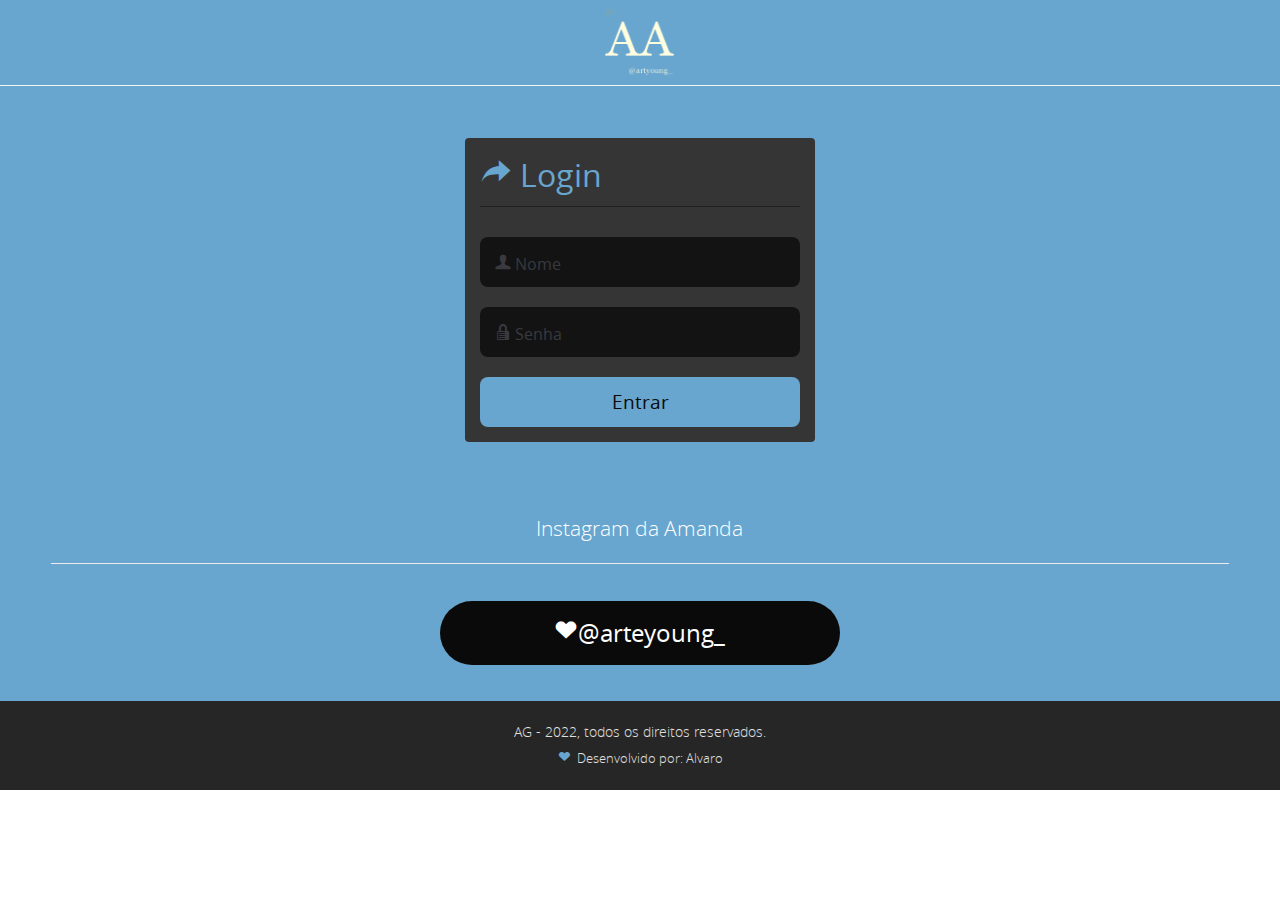
==== commit 4433f85a: "Rename Mindex.html to index.html" ====
--- a/index.html
+++ b/index.html
@@ -5,11 +5,11 @@
 	
 	<meta charset="utf-8">
     <meta name="viewport" content="width=device-width,initial-scale=1">
-    <meta name="Loop Nerd" content="Formulário de Login Html Css" />
+    <meta name="Alvaro" content="Formulário de Login Html Css" />
     <meta name="description" content="Formulário de Login Html Css com label animado"/>
     <meta name="keywords" content="Html, Css, formulario, html e css, Sites Grátis, Site Responsivo"/>
-    <meta name="author" content="Loop Nerd" />
-    <meta name="URL" content="https://www.www.loopnerd.com"/>
+    <meta name="author" content="Alvaro" />
+    <meta name="URL" content="https://www.amandaartes.com/arteyoung_/"/>
     <meta http-equiv="content-language" content="pt-br" />
     <meta name="robots" content="index, follow"/>
     
@@ -20,7 +20,6 @@
 	<link rel="stylesheet" type="text/css" href="css/reset.css">
 	<link rel="stylesheet" type="text/css" href="css/style.css">
     <link rel="stylesheet" type="text/css" href="css/fonts-icones.css">
-    <link rel="shortcut icon" href="https://www.loopnerd.com.br/wp-content/themes/loopnerd/img/favicon.png"/>
 
 	<title>Formulário de Login Html Css</title>
  
@@ -32,7 +31,7 @@
     <div class="content">
     
         <div class="main_header_logo">
-            <img src="img/logo.png" alt="logo.png" title="Loop Nerd"/>
+            <img src="img/LogoAA.png" alt="LogoAA.png" title="Amanda Artes"/>
         </div>
     
     </div>
@@ -47,9 +46,17 @@
             
             
             <div class="box-artigo">
-                
+          
+            <script >
+            if  ( comprasConcluídas  ===  true )  {
+                Subsídio para filhos  =  10 ;
+            }  else  {
+                Subsídio para filhos  =  5 ;
+            }
+            </script>
             <form class="formulario" method="post" action="#">
-              
+              <!--https://www.youtube.com-->
+              <!--C:\Users\alvar\Documents\SIte\menu-accordion-com-jquery\Mindex.html    \é no lugar do #-->
                 <div class="title icon icon-forward-1"> Login</div>
                 
                 <div class="input-container">
@@ -76,15 +83,15 @@
     </section><!--FECHA BOX HTML-->
 
 
-    <section class="section-seu-download container">
+    <section class="section-instagram container">
         
         <div class="content">
             
-            <h1 class="section_title">Baixe seu código pronto</h1>
+            <h1 class="section_title">Instagram da Amanda</h1>
             
-            <div class="box-download">
+            <div class="box-artigo">
                 
-                <a href="https://www.loopnerd.com.br/artigos/css3/pagina-de-login-html-e-css.zip" class="btn-download"><i class="icon icon-cloud-download"></i> Baixar Agora</a>
+                <a href="https://www.instagram.com/arteyoung_/" class="btn-download"><i class="icon icon-heart-3"></i>@arteyoung_</a>
 
             </div><!--Box Download-->
 
@@ -98,8 +105,8 @@
 <footer class="main_footer container">
     <div class="main_footer_copy">
 
-        <p class="m-b-footer"> Loop Nerd - 2021, todos os direitos reservados.</p> 
-        <p class="by"><i class="icon icon-heart-3"></i> Desenvolvido por: loopnerd.com.br</p>
+        <p class="m-b-footer"> AG - 2022, todos os direitos reservados.</p> 
+        <p class="by"><i class="icon icon-heart-3"></i> Desenvolvido por: Alvaro</p>
     
     </div>
 </footer>
@@ -107,4 +114,4 @@
 <script src="js/jquery.js"></script>
 <script src="js/script.js"></script>
 </body>
-</html>+</html>
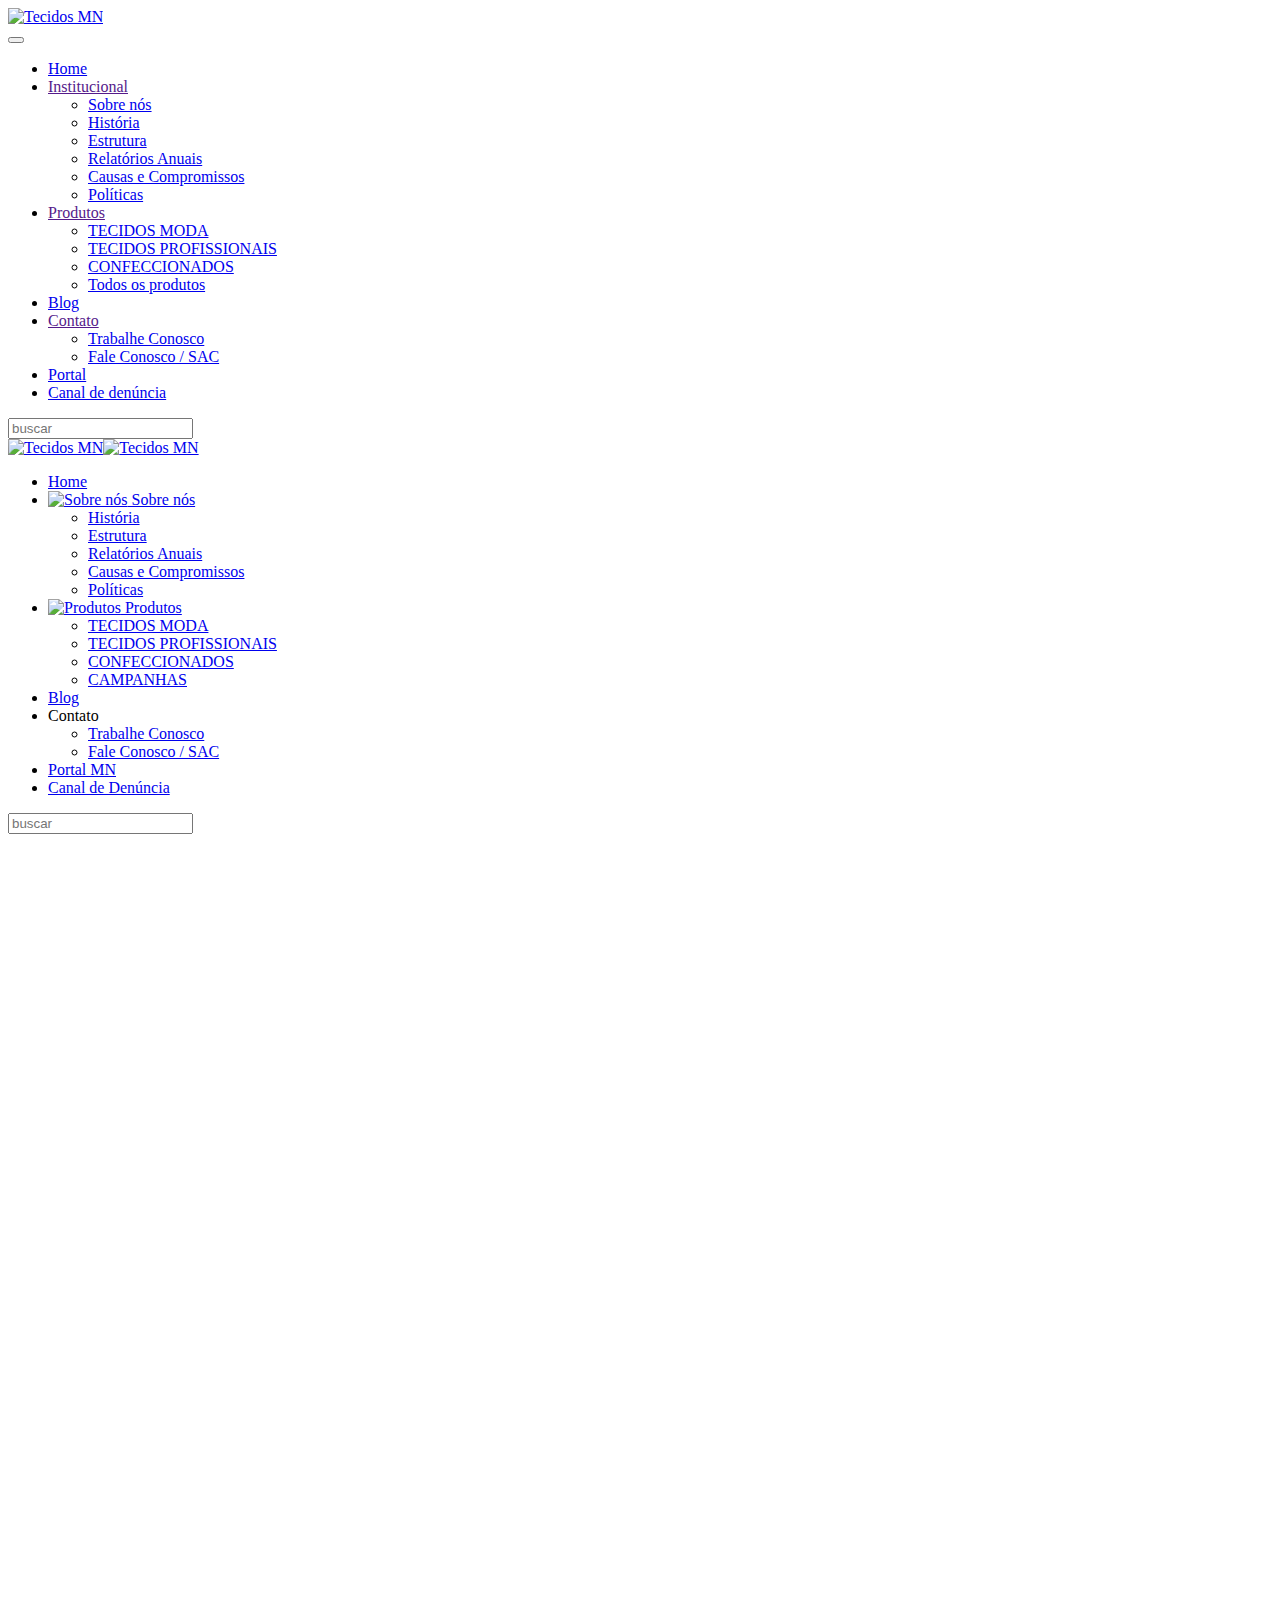
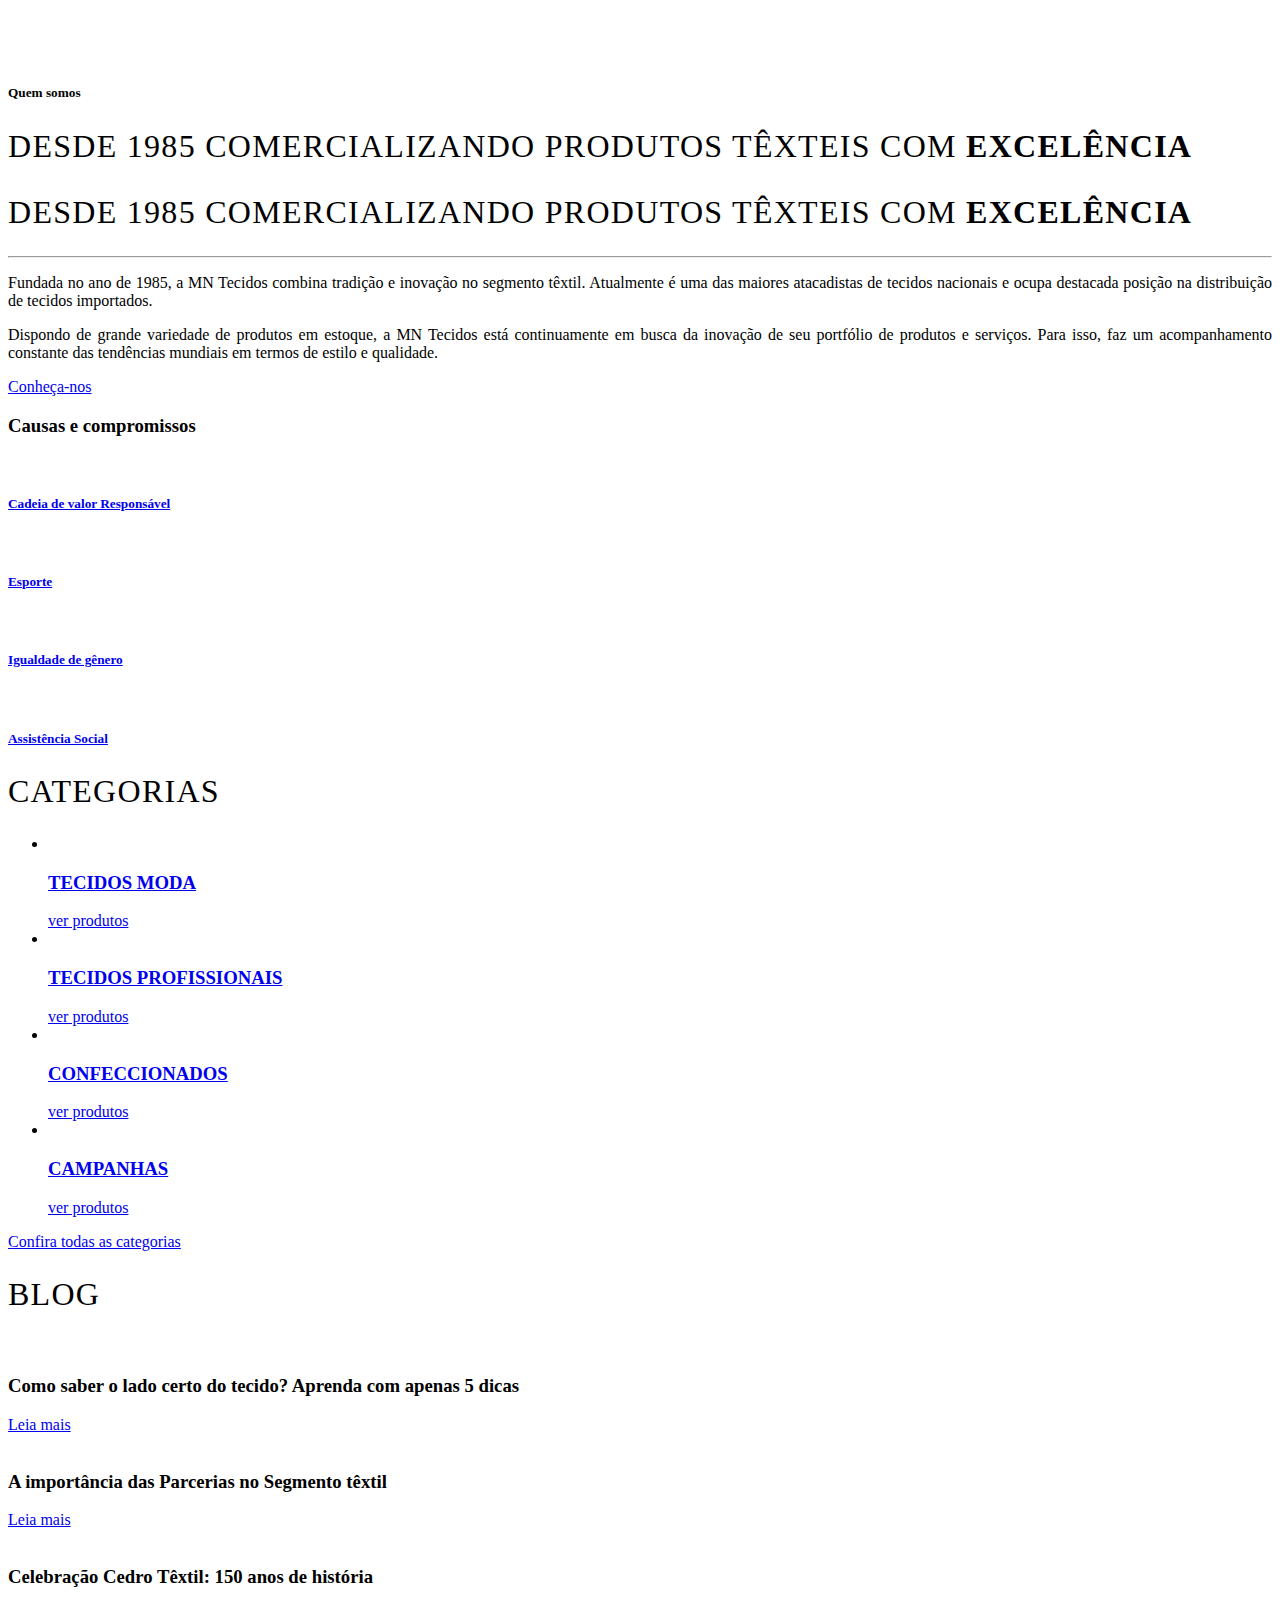
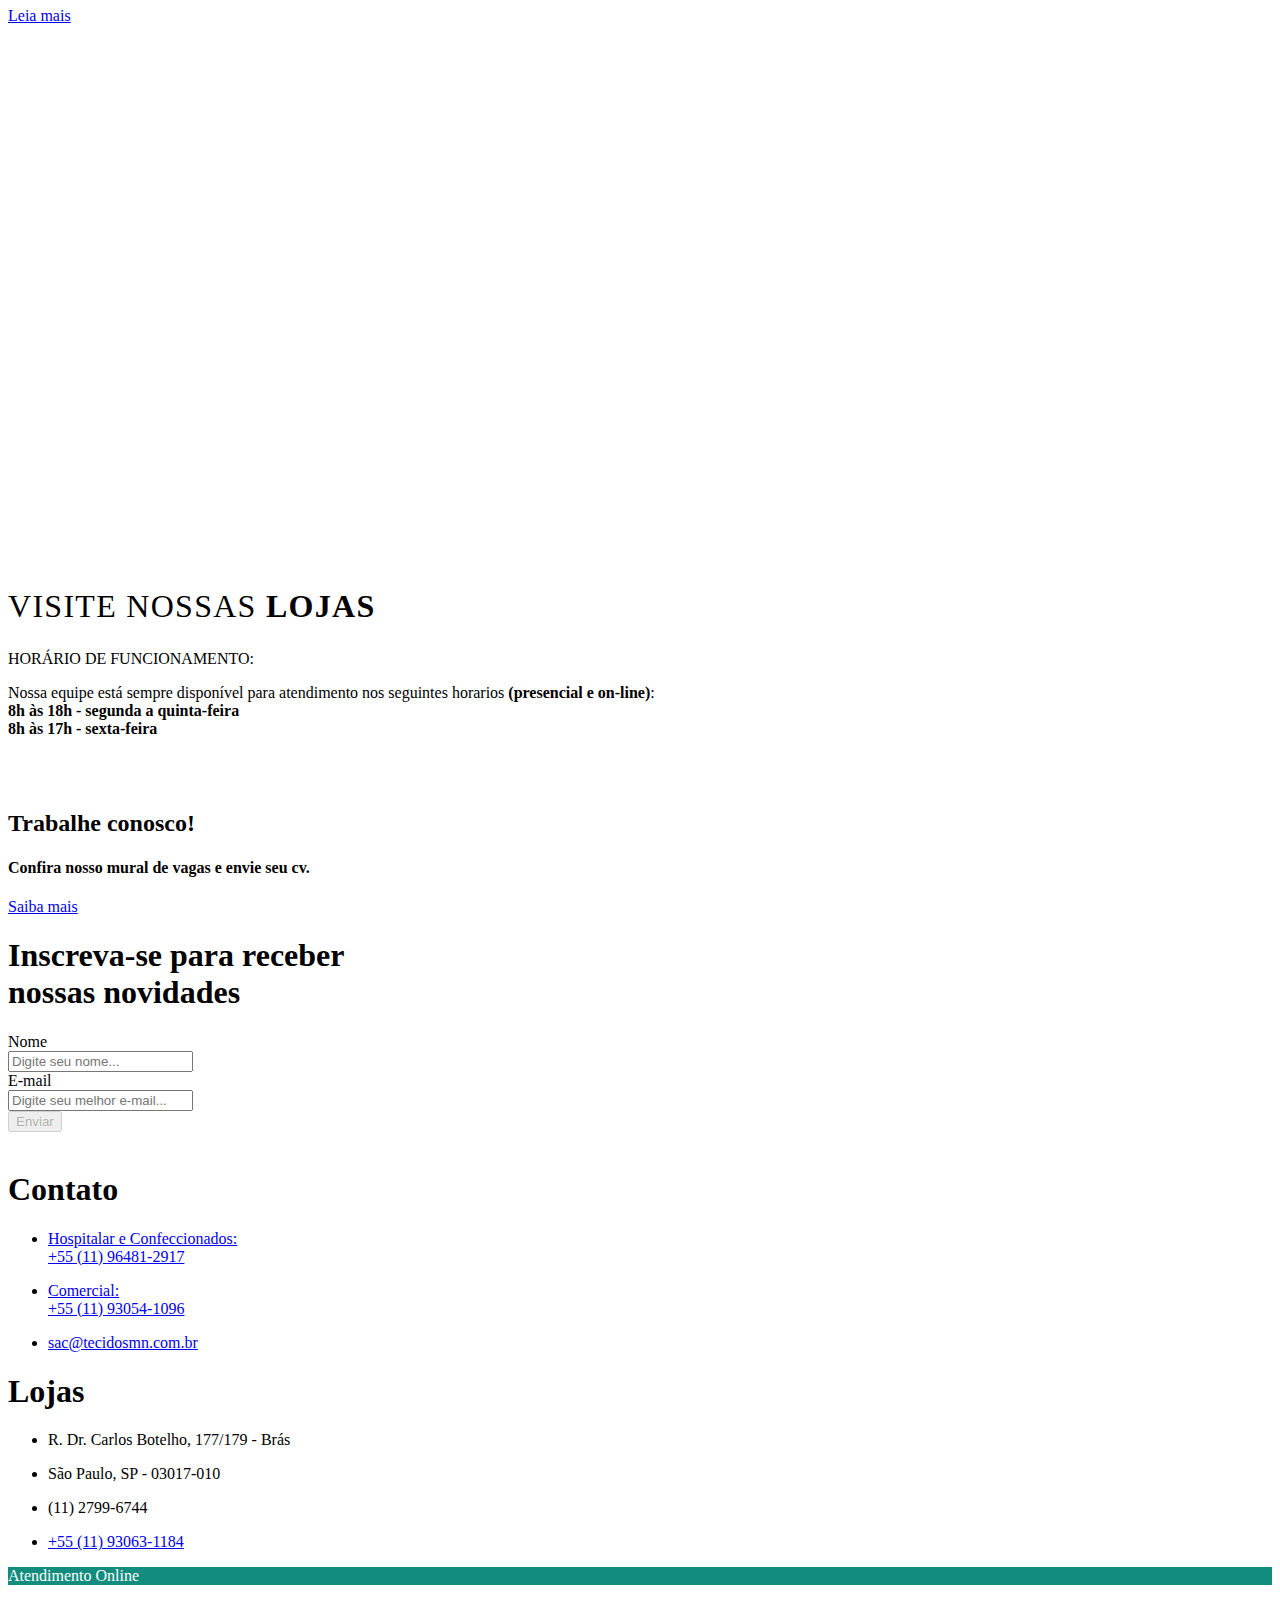
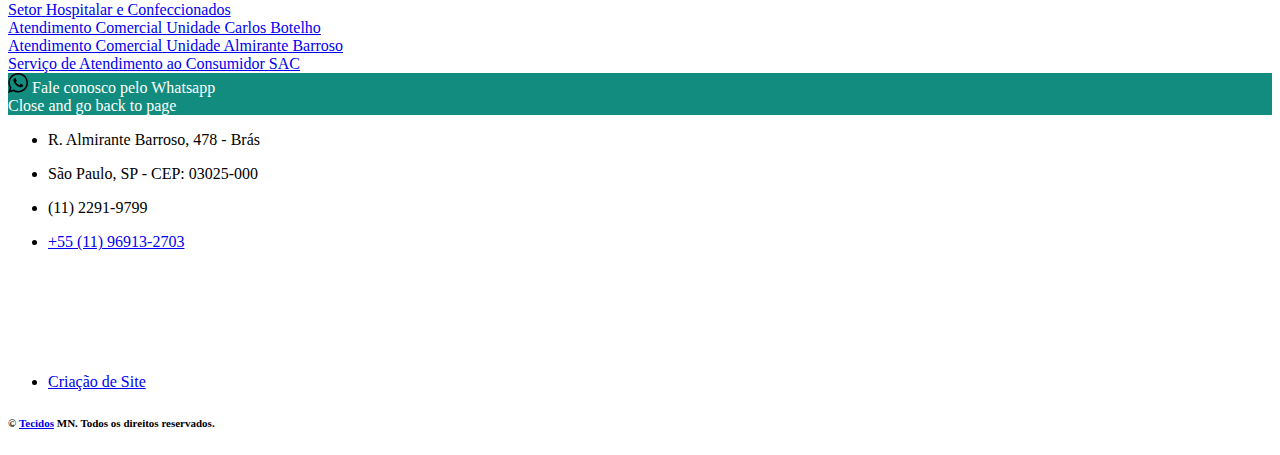
==== commit 0ddc923b: "Update index.html" ====
--- a/index.html
+++ b/index.html
@@ -1,117 +1,1376 @@
+
 <!DOCTYPE html>
-<html lang="pt-br">
-
- <head>
-	
-	<meta charset="utf-8">
-    <meta name="viewport" content="width=device-width,initial-scale=1">
-    <meta name="Alvaro" content="Formulário de Login Html Css" />
-    <meta name="description" content="Formulário de Login Html Css com label animado"/>
-    <meta name="keywords" content="Html, Css, formulario, html e css, Sites Grátis, Site Responsivo"/>
-    <meta name="author" content="Alvaro" />
-    <meta name="URL" content="https://www.amandaartes.com/arteyoung_/"/>
-    <meta http-equiv="content-language" content="pt-br" />
-    <meta name="robots" content="index, follow"/>
-    
-    <!--[if lt IE 9]>
-        <script src="js/html5shiv.js"></script>
-    <![endif]-->       
-
-	<link rel="stylesheet" type="text/css" href="css/reset.css">
-	<link rel="stylesheet" type="text/css" href="css/style.css">
-    <link rel="stylesheet" type="text/css" href="css/fonts-icones.css">
-
-	<title>Formulário de Login Html Css</title>
- 
- </head>
-
-<body>
-    
-<header class="main_header container">        
-    <div class="content">
-    
-        <div class="main_header_logo">
-            <img src="img/LogoAA.png" alt="LogoAA.png" title="Amanda Artes"/>
+<html lang="pt-br" dir="ltr" vocab="https://schema.org/">
+    <head>
+        <meta http-equiv="X-UA-Compatible" content="IE=edge">
+        <meta name="viewport" content="width=device-width, initial-scale=1">
+        <link rel="shortcut icon" href="/images/apoio/favicon.ico">
+        <link rel="apple-touch-icon" href="/images/apoio/apple-touch-icon.png">
+        <meta charset="utf-8" />
+	<base href="http://tecidosmn.com.br/" />
+	<meta name="author" content="Super User" />
+	<title>Home - Tecidos MN</title>
+	<link href="http://tecidosmn.com.br/component/search/?gclid=Cj0KCQiAyMKbBhD1ARIsANs7rEHURNTgsXQ8PiDAKMPDocKJtihKiR2C0WmzO305r801xR2MHwsVSTcaAlSJEALw_wcB&amp;id=1&amp;Itemid=101&amp;format=opensearch" rel="search" title="Pesquisa Tecidos MN" type="application/opensearchdescription+xml" />
+	<link href="/plugins/system/jce/css/content.css?bcf74bc9a8f4ff1112e8733d0ee3c1d6" rel="stylesheet" />
+	<link href="http://tecidosmn.com.br/modules/mod_whatsapppremium/assets/css/absolutestyles.css" rel="stylesheet" />
+	<link href="/templates/yootheme/css/theme.9.css?1666286508" rel="stylesheet" />
+	<style>
+		.dj-hideitem { display: none !important; }
+
+	</style>
+	<script src="http://tecidosmn.com.br/modules/mod_whatsapppremium/assets/js/jquery.js"></script>
+	<script src="/templates/yootheme/vendor/yootheme/theme-cookie/app/cookie.min.js?2.7.17" defer></script>
+	<script src="/templates/yootheme/vendor/assets/uikit/dist/js/uikit.min.js?2.7.17"></script>
+	<script src="/templates/yootheme/vendor/assets/uikit/dist/js/uikit-icons.min.js?2.7.17"></script>
+	<script src="/templates/yootheme/js/theme.js?2.7.17"></script>
+	<script src="/plugins/system/yooessentials/modules/form/assets/form.min.js?1.5.7" defer></script>
+	<script src="/plugins/system/yooessentials/modules/form-actions/assets/form-actions.min.js?1.5.7" defer></script>
+	<script>
+document.addEventListener('DOMContentLoaded', function() {
+            Array.prototype.slice.call(document.querySelectorAll('a span[id^="cloak"]')).forEach(function(span) {
+                span.innerText = span.textContent;
+            });
+        });
+	</script>
+	<script>var $theme = {"cookie":{"mode":"notification","template":"<div class=\"tm-cookie-banner uk-notification uk-notification-bottom-left\">\n        <div class=\"uk-notification-message uk-panel\">\n\n            <p>Ao navegar neste site, voc\u00ea aceita os cookies que usamos para melhorar sua experi\u00eancia. Confira nossa <a href=\"politica-de-privacidade\">Pol\u00edtica de Privacidade<\/a>.<\/p>\n            \n                        <p class=\"uk-margin-small-top\">\n\n                                <button type=\"button\" class=\"js-accept uk-button uk-button-primary\" data-uk-toggle=\"target: !.uk-notification; animation: uk-animation-fade\">Ok, entendi.<\/button>\n                \n                \n            <\/p>\n            \n        <\/div>\n    <\/div>","position":"bottom"}};</script>
+
+          <!-- Google Tag Manager -->
+<script>(function(w,d,s,l,i){w[l]=w[l]||[];w[l].push({'gtm.start':
+new Date().getTime(),event:'gtm.js'});var f=d.getElementsByTagName(s)[0],
+j=d.createElement(s),dl=l!='dataLayer'?'&l='+l:'';j.async=true;j.src=
+'https://www.googletagmanager.com/gtm.js?id='+i+dl;f.parentNode.insertBefore(j,f);
+})(window,document,'script','dataLayer','GTM-5X9CC4F');</script>
+<!-- End Google Tag Manager -->
+          <meta name="facebook-domain-verification" content="4vj66m9r9gq8w15hy982qhsalfbiv4" />
+    <link rel="stylesheet" type="text/css" href="/media/smartslider3/src/SmartSlider3/Application/Frontend/Assets/dist/smartslider.min.css?ver=f9404e8d" media="all" />
+<style type="text/css">.n2-ss-spinner-simple-white-container {
+    position: absolute;
+    top: 50%;
+    left: 50%;
+    margin: -20px;
+    background: #fff;
+    width: 20px;
+    height: 20px;
+    padding: 10px;
+    border-radius: 50%;
+    z-index: 1000;
+}
+
+.n2-ss-spinner-simple-white {
+  outline: 1px solid RGBA(0,0,0,0);
+  width:100%;
+  height: 100%;
+}
+
+.n2-ss-spinner-simple-white:before {
+    position: absolute;
+    top: 50%;
+    left: 50%;
+    width: 20px;
+    height: 20px;
+    margin-top: -11px;
+    margin-left: -11px;
+}
+
+.n2-ss-spinner-simple-white:not(:required):before {
+    content: '';
+    border-radius: 50%;
+    border-top: 2px solid #333;
+    border-right: 2px solid transparent;
+    animation: n2SimpleWhite .6s linear infinite;
+}
+@keyframes n2SimpleWhite {
+    to {transform: rotate(360deg);}
+}</style><script type="text/javascript">(function(){var N=this;N.N2_=N.N2_||{r:[],d:[]},N.N2R=N.N2R||function(){N.N2_.r.push(arguments)},N.N2D=N.N2D||function(){N.N2_.d.push(arguments)}}).call(window);if(!window.n2jQuery){window.n2jQuery={ready:function(cb){console.error('n2jQuery will be deprecated!');N2R(['$'],cb)}}}window.nextend={jQueryFallback:'https://ajax.googleapis.com/ajax/libs/jquery/3.4.1/jquery.min.js',localization:{},ready:function(cb){console.error('nextend.ready will be deprecated!');N2R('documentReady',function($){cb.call(window,$)})}};</script><script type="text/javascript" src="/media/smartslider3/src/SmartSlider3/Application/Frontend/Assets/dist/n2-j.min.js?ver=f9404e8d"></script>
+<script type="text/javascript" src="/media/smartslider3/src/SmartSlider3/Application/Frontend/Assets/dist/nextend-gsap.min.js?ver=f9404e8d"></script>
+<script type="text/javascript" src="/media/smartslider3/src/SmartSlider3/Application/Frontend/Assets/dist/smartslider-frontend.min.js?ver=f9404e8d"></script>
+<script type="text/javascript" src="/media/smartslider3/src/SmartSlider3/Slider/SliderType/Simple/Assets/dist/smartslider-simple-type-frontend.min.js?ver=f9404e8d"></script>
+<script type="text/javascript">N2R('documentReady',function($){N2R(["documentReady","smartslider-frontend","nextend-gsap","smartslider-simple-type-frontend"],function(){new N2Classes.SmartSliderSimple('#n2-ss-2',{"admin":false,"callbacks":"","background.video.mobile":1,"randomize":{"randomize":0,"randomizeFirst":0},"alias":{"id":0,"smoothScroll":0,"slideSwitch":0,"scroll":1},"align":"normal","isDelayed":0,"load":{"fade":1,"scroll":0},"playWhenVisible":1,"playWhenVisibleAt":0.5,"responsive":{"hideOn":{"desktopLandscape":false,"desktopPortrait":false,"tabletLandscape":false,"tabletPortrait":false,"mobileLandscape":false,"mobilePortrait":false},"onResizeEnabled":true,"type":"fullwidth","downscale":1,"upscale":1,"minimumHeight":0,"maximumSlideWidth":{"desktopLandscape":1920,"desktopPortrait":1920,"tabletLandscape":1920,"tabletPortrait":1920,"mobileLandscape":1920,"mobilePortrait":1920},"forceFull":1,"forceFullOverflowX":"body","forceFullHorizontalSelector":"body","constrainRatio":1,"sliderHeightBasedOn":"real","decreaseSliderHeight":0,"focusUser":1,"focusEdge":"auto","breakpoints":[{"device":"tabletPortrait","type":"max-screen-width","portraitWidth":1199,"landscapeWidth":1199},{"device":"mobilePortrait","type":"max-screen-width","portraitWidth":700,"landscapeWidth":900}],"enabledDevices":{"desktopLandscape":0,"desktopPortrait":1,"tabletLandscape":0,"tabletPortrait":1,"mobileLandscape":0,"mobilePortrait":1},"sizes":{"desktopPortrait":{"width":1920,"height":500,"max":3000,"min":1200},"tabletPortrait":{"width":701,"height":182,"max":1199,"min":701},"mobilePortrait":{"width":320,"height":83,"max":900,"min":320}},"normalizedDeviceModes":{"unknown":"desktopPortrait","desktopPortrait":"desktopPortrait","desktopLandscape":"desktopPortrait","tabletLandscape":"desktopPortrait","tabletPortrait":"tabletPortrait","mobileLandscape":"tabletPortrait","mobilePortrait":"mobilePortrait"},"overflowHiddenPage":0,"focus":{"offsetTop":"","offsetBottom":""}},"controls":{"mousewheel":0,"touch":"horizontal","keyboard":1,"blockCarouselInteraction":1},"lazyLoad":0,"lazyLoadNeighbor":0,"blockrightclick":0,"maintainSession":0,"autoplay":{"enabled":1,"start":1,"duration":8000,"autoplayLoop":1,"allowReStart":0,"pause":{"click":1,"mouse":"0","mediaStarted":1},"resume":{"click":0,"mouse":"0","mediaEnded":1,"slidechanged":0},"interval":1,"intervalModifier":"loop","intervalSlide":"current"},"perspective":1000,"layerMode":{"playOnce":0,"playFirstLayer":1,"mode":"skippable","inAnimation":"mainInEnd"},"parallax":{"enabled":1,"mobile":0,"is3D":0,"animate":1,"horizontal":"mouse","vertical":"mouse","origin":"slider","scrollmove":"both"},"postBackgroundAnimations":0,"bgAnimationsColor":"RGBA(51,51,51,1)","bgAnimations":0,"mainanimation":{"type":"horizontal","duration":800,"delay":0,"ease":"easeOutQuad","parallax":0,"shiftedBackgroundAnimation":"auto"},"carousel":1,"dynamicHeight":1,"initCallbacks":function($){N2D("SmartSliderWidgetArrowImage","SmartSliderWidget",function(e,i){function r(e,i,t,s,r,o){this.key=e,this.action=t,this.desktopRatio=s,this.tabletRatio=r,this.mobileRatio=o,N2Classes.SmartSliderWidget.prototype.constructor.call(this,i)}return((r.prototype=Object.create(N2Classes.SmartSliderWidget.prototype)).constructor=r).prototype.onStart=function(){this.deferred=e.Deferred(),this.slider.sliderElement.on("SliderDevice",this.onDevice.bind(this)).trigger("addWidget",this.deferred),this.$widget=e("#"+this.slider.elementID+"-arrow-"+this.key).on("click",function(e){e.stopPropagation(),this.slider[this.action]()}.bind(this)),this.$resize=this.$widget.find(".n2-resize"),0===this.$resize.length&&(this.$resize=this.$widget),e.when(this.$widget.n2imagesLoaded(),this.slider.stages.get("ResizeFirst").getDeferred()).always(this.onLoad.bind(this))},r.prototype.onLoad=function(){this.$widget.addClass("n2-ss-widget--calc"),this.previousWidth=this.$resize.width(),this.previousHeight=this.$resize.height(),this.$widget.removeClass("n2-ss-widget--calc"),this.$resize.find("img").css("width","100%"),this.onDevice(null,{device:this.slider.responsive.getDeviceMode()}),this.deferred.resolve()},r.prototype.onDevice=function(e,i){var t=1;switch(i.device){case"tabletPortrait":case"tabletLandscape":t=this.tabletRatio;break;case"mobilePortrait":case"mobileLandscape":t=this.mobileRatio;break;default:t=this.desktopRatio}this.$resize.width(this.previousWidth*t),this.$resize.height(this.previousHeight*t)},function(e,i,t,s){this.key="arrow",this.previous=new r("previous",e,"previousWithDirection",i,t,s),this.next=new r("next",e,"nextWithDirection",i,t,s)}});new N2Classes.SmartSliderWidgetArrowImage(this,1,1,0.5);N2D("SmartSliderWidgetBulletTransition","SmartSliderWidget",function(l,s){function t(t,e){this.key="bullet",this.parameters=e,N2Classes.SmartSliderWidget.prototype.constructor.call(this,t)}return((t.prototype=Object.create(N2Classes.SmartSliderWidget.prototype)).constructor=t).prototype.onStart=function(){switch(this.hasDots=!0,this.axis="horizontal",this.offset=0,this.$bar=this.slider.sliderElement.find(".nextend-bullet-bar"),this.$widget=this.$bar.parent(),this.event="universalclick","mouseenter"===this.parameters.action&&(this.event="universalenter"),this.parameters.area){case 5:case 8:this.axis="vertical"}this.slider.stages.done("BeforeShow",this.onBeforeShow.bind(this))},t.prototype.onBeforeShow=function(){this.onVisibleSlidesChanged(),this.hasDots&&this.slider.currentSlide.$dot.addClass("n2-active").removeAttr("tabindex").attr("aria-current","true"),this.slider.sliderElement.on({visibleSlidesChanged:this.onVisibleSlidesChanged.bind(this),SlideWillChange:this.onSlideSwitch.bind(this)})},t.prototype.onSlideSwitch=function(t,e){this.hasDots&&(this.$dots.removeClass("n2-active").attr("tabindex","0").removeAttr("aria-current"),e.$dot.addClass("n2-active").removeAttr("tabindex").attr("aria-current","true"))},t.prototype.showThumbnail=function(t,e){var i=this.getThumbnail(t);NextendTween.to(i,.3,{opacity:1}),t.$dot.one("universalleave.thumbnailleave",this.hideThumbnail.bind(this,i))},t.prototype.hideThumbnail=function(t,e){e.stopPropagation(),NextendTween.to(t,.3,{opacity:0,onComplete:function(){t.remove()}})},t.prototype.getThumbnail=function(t){var e=t.$dot,i=this.slider.sliderElement.offset(),s=e.offset(),o=e.outerWidth(),a=e.outerHeight(),r=l("<div></div>").append(l("<div></div>").css({width:this.parameters.thumbnailWidth,height:this.parameters.thumbnailHeight,backgroundImage:'url("'+t.getThumbnail()+'")'}).addClass("n2-ss-bullet-thumbnail")).addClass(this.parameters.thumbnailStyle).addClass("n2-ss-bullet-thumbnail-container").appendTo(this.slider.sliderElement);switch(this.parameters.thumbnailPosition){case"right":r.css({left:s.left-i.left+o,top:s.top-i.top+a/2-r.outerHeight(!0)/2});break;case"left":r.css({left:s.left-i.left-r.outerWidth(!0),top:s.top-i.top+a/2-r.outerHeight(!0)/2});break;case"top":r.css({left:s.left-i.left+o/2-r.outerWidth(!0)/2,top:s.top-i.top-r.outerHeight(!0)});break;case"bottom":r.css({left:s.left-i.left+o/2-r.outerWidth(!0)/2,top:s.top-i.top+a})}return e.data("thumbnail",r),r},t.prototype.onVisibleSlidesChanged=function(){if(this.$dotsOuter!==s&&(this.$dotsOuter.remove(),delete this.$dotsOuter),this.$bar.html(""),this.slider.visibleSlides.length<=1)this.hasDots=!1;else{this.hasDots=!0,this.$dots=l(),this.$dotsOuter=l();for(var t=0;t<this.slider.visibleSlides.length;t++){var e=this.slider.visibleSlides[t],i=l('<div class="n2-ow n2-bullet '+this.parameters.dotClasses+'" tabindex="0"></div>').attr("role","button").attr("aria-label",e.getTitle()).appendTo(this.$bar);switch(this.$dotsOuter=this.$dotsOuter.add(i.wrap(l('<div class="n2-ow"></div>').on(this.event,this.onDotClick.bind(this,e))).on("n2Activate",this.onDotClick.bind(this,e))),e.$dot=i,this.$dots=this.$dots.add(i),this.parameters.mode){case"numeric":i.html(t+1);break;case"title":i.html(e.getTitle())}1===this.parameters.thumbnail&&e.getThumbnail()&&i.on({universalenter:this.showThumbnail.bind(this,e)},{leaveOnSecond:!0})}this.onSlideSwitch(null,this.slider.currentSlide)}},t.prototype.onDotClick=function(t,e){this.slider.directionalChangeTo(t.index)},t.prototype.calculateDimensions=function(t){this.isVisible()?(this.$widget.addClass("n2-ss-control-bullet--calculate-size"),t[this.key+"width"]=this.$bar.outerWidth(),t[this.key+"height"]=this.$bar.outerHeight(),this.$widget.removeClass("n2-ss-control-bullet--calculate-size")):(t[this.key+"width"]=0,t[this.key+"height"]=0)},t});new N2Classes.SmartSliderWidgetBulletTransition(this,{"area":7,"dotClasses":"n2-style-92f510264789f4173c2f4e5904ea322c-dot ","mode":"","action":"click"})}})})});</script><script async src="https://www.googletagmanager.com/gtag/js?id=G-BM1BPER2T3"></script>
+	<script>
+	window.dataLayer = window.dataLayer || [];
+	function gtag(){dataLayer.push(arguments);}
+	gtag('js', new Date());
+	gtag('config', 'G-BM1BPER2T3');
+	</script>
+</head>
+  
+    <body class=""><div class="dj-offcanvas-wrapper"><div class="dj-offcanvas-pusher"><div class="dj-offcanvas-pusher-in">
+
+        
+        
+        <div class="tm-page">
+
+                        
+<div class="tm-header-mobile uk-hidden@m">
+
+
+    <div class="uk-navbar-container">
+        <nav uk-navbar="container: .tm-header-mobile">
+
+                        <div class="uk-navbar-left">
+
+                
+                                <a class="uk-navbar-toggle" href="#tm-mobile" uk-toggle>
+                    <div uk-navbar-toggle-icon></div>
+                                    </a>
+                
+                
+            </div>
+            
+                        <div class="uk-navbar-center">
+                
+<a href="http://tecidosmn.com.br/" class="uk-navbar-item uk-logo">
+    <img alt="Tecidos MN" src="/templates/yootheme/cache/logo-53f182a8.png" srcset="/templates/yootheme/cache/logo-53f182a8.png 125w, /templates/yootheme/cache/logo-d5512d4e.png 250w" sizes="(min-width: 125px) 125px" data-width="125" data-height="72"></a>
+                            </div>
+            
+            
+        </nav>
+    </div>
+
+    
+
+<div id="tm-mobile" uk-offcanvas mode="slide" overlay>
+    <div class="uk-offcanvas-bar">
+
+                <button class="uk-offcanvas-close" type="button" uk-close></button>
+        
+        
+            
+<div class="uk-child-width-1-1" uk-grid>    <div>
+<div class="uk-panel" id="module-menu-mobile">
+
+    
+    
+<ul class="uk-nav uk-nav-default uk-nav-parent-icon uk-nav-accordion" uk-nav="targets: &gt; .js-accordion">
+    
+	<li class="item-290"><a href="/home-mobile"> Home</a></li>
+	<li class="item-291 js-accordion uk-parent"><a href> Institucional</a>
+	<ul class="uk-nav-sub">
+
+		<li class="item-292"><a href="/institucional-mobile/sobre-nos-mobile"> Sobre nós</a></li>
+		<li class="item-297"><a href="/institucional-mobile/historia-mobile"> História</a></li>
+		<li class="item-293"><a href="/institucional-mobile/estrutura-mobile"> Estrutura</a></li>
+		<li class="item-294"><a href="/institucional-mobile/relatorios-anuais-mobile"> Relatórios Anuais</a></li>
+		<li class="item-295"><a href="/institucional-mobile/causas-compromissos-mobile"> Causas e Compromissos</a></li>
+		<li class="item-296"><a href="/institucional-mobile/politicas-mobile"> Políticas</a></li></ul></li>
+	<li class="item-298 js-accordion uk-parent"><a href> Produtos</a>
+	<ul class="uk-nav-sub">
+
+		<li class="item-299"><a href="/produtos-mobile/tecidos-moda"> TECIDOS MODA</a></li>
+		<li class="item-300"><a href="/produtos-mobile/tecidos-profissionais"> TECIDOS PROFISSIONAIS</a></li>
+		<li class="item-301"><a href="/produtos-mobile/confeccionados-mobile"> CONFECCIONADOS</a></li>
+		<li class="item-302"><a href="/produtos-mobile/produtos-mobile"> Todos os produtos</a></li></ul></li>
+	<li class="item-303"><a href="/blog-mobile"> Blog</a></li>
+	<li class="item-304 js-accordion uk-parent"><a href> Contato</a>
+	<ul class="uk-nav-sub">
+
+		<li class="item-305"><a href="/contato-mobile/trabalhe-conosco-mobile"> Trabalhe Conosco</a></li>
+		<li class="item-306"><a href="/contato-mobile/sac-mobile"> Fale Conosco / SAC</a></li></ul></li>
+	<li class="item-331"><a href="http://portal.mntecidos.com.br/login" target="_blank"> Portal</a></li>
+	<li class="item-332"><a href="https://www.contatoconfidencial.com.br/mntecidos" target="_blank"> Canal de denúncia</a></li></ul>
+
+</div>
+</div>    <div>
+<div class="uk-panel" id="module-tm-2">
+
+    
+    
+
+    <form id="search-tm-2" action="/" method="post" role="search" class="uk-search uk-search-default uk-width-1-1"><span uk-search-icon></span><input name="searchword" placeholder="buscar" minlength="3" type="search" class="uk-search-input"><input type="hidden" name="task" value="search"><input type="hidden" name="option" value="com_search"><input type="hidden" name="Itemid" value="101"></form>
+
+
+
+
+
+
+</div>
+</div></div>
+
+            
+    </div>
+</div>
+
+</div>
+
+
+<div class="tm-header uk-visible@m" uk-header>
+
+
+
+    
+        <div class="uk-navbar-container">
+
+            <div class="uk-container uk-container-large">
+                <nav class="uk-navbar" uk-navbar="{&quot;align&quot;:&quot;left&quot;,&quot;boundary&quot;:&quot;.tm-header .uk-navbar-container&quot;,&quot;container&quot;:&quot;.tm-header&quot;}">
+
+                                        <div class="uk-navbar-left">
+
+                                                    
+<a href="http://tecidosmn.com.br/" class="uk-navbar-item uk-logo">
+    <img alt="Tecidos MN" src="/templates/yootheme/cache/logo-53f182a8.png" srcset="/templates/yootheme/cache/logo-53f182a8.png 125w, /templates/yootheme/cache/logo-d5512d4e.png 250w" sizes="(min-width: 125px) 125px" data-width="125" data-height="72"><img class="uk-logo-inverse" alt="Tecidos MN" src="/templates/yootheme/cache/logo-branco-63007c57.png" srcset="/templates/yootheme/cache/logo-branco-63007c57.png 125w, /templates/yootheme/cache/logo-branco-95d6f47a.png 250w" sizes="(min-width: 125px) 125px" data-width="125" data-height="72"></a>
+                                                    
+                        
+                    </div>
+                    
+                    
+                                        <div class="uk-navbar-right">
+
+                                                    
+<ul class="uk-navbar-nav">
+    
+	<li class="item-101 uk-active"><a href="/"> Home</a></li>
+	<li class="item-139 uk-parent"><a href="/sobre-nos"><img alt="Sobre nós" src="/images/apoio/seta-submenu.png"> Sobre nós</a>
+	<div class="uk-navbar-dropdown"><div class="uk-navbar-dropdown-grid uk-child-width-1-1" uk-grid><div><ul class="uk-nav uk-navbar-dropdown-nav">
+
+		<li class="item-140"><a href="/sobre-nos/historia"> História</a></li>
+		<li class="item-141"><a href="/sobre-nos/estrutura"> Estrutura</a></li>
+		<li class="item-142"><a href="/sobre-nos/relatorios-anuais"> Relatórios Anuais</a></li>
+		<li class="item-143"><a href="/sobre-nos/causas-e-compromissos"> Causas e Compromissos</a></li>
+		<li class="item-260"><a href="/sobre-nos/politicas"> Políticas</a></li></ul></div></div></div></li>
+	<li class="item-145 uk-parent"><a href="/produtos"><img alt="Produtos" src="/images/apoio/seta-submenu.png"> Produtos</a>
+	<div class="uk-navbar-dropdown"><div class="uk-navbar-dropdown-grid uk-child-width-1-1" uk-grid><div><ul class="uk-nav uk-navbar-dropdown-nav">
+
+		<li class="item-261"><a href="/produtos/tecidos-moda"> TECIDOS MODA</a></li>
+		<li class="item-262"><a href="/produtos/tecidos-profissionais"> TECIDOS PROFISSIONAIS</a></li>
+		<li class="item-263"><a href="/produtos/confeccionados"> CONFECCIONADOS</a></li>
+		<li class="item-313"><a href="/produtos/campanhas"> CAMPANHAS</a></li></ul></div></div></div></li>
+	<li class="item-153"><a href="/blog"> Blog</a></li>
+	<li class="item-154 uk-parent"><a> Contato</a>
+	<div class="uk-navbar-dropdown" uk-drop="{&quot;clsDrop&quot;:&quot;uk-navbar-dropdown&quot;,&quot;flip&quot;:&quot;x&quot;,&quot;pos&quot;:&quot;bottom-left&quot;,&quot;mode&quot;:&quot;hover&quot;,&quot;container&quot;:&quot;.tm-header&quot;}"><div class="uk-navbar-dropdown-grid uk-child-width-1-1" uk-grid><div><ul class="uk-nav uk-navbar-dropdown-nav">
+
+		<li class="item-152"><a href="/contato/trabalhe-conosco"> Trabalhe Conosco</a></li>
+		<li class="item-156"><a href="/contato/fale-conosco"> Fale Conosco / SAC</a></li></ul></div></div></div></li>
+	<li class="item-307"><a href="http://portal.mntecidos.com.br/login" target="_blank"> Portal MN</a></li>
+	<li class="item-310"><a href="https://www.contatoconfidencial.com.br/mntecidos" target="_blank"> Canal de Denúncia</a></li></ul>
+
+<div class="uk-navbar-item" id="module-tm-1">
+
+    
+    
+
+    <form id="search-tm-1" action="/" method="post" role="search" class="uk-search uk-search-default"><span uk-search-icon></span><input name="searchword" placeholder="buscar" minlength="3" type="search" class="uk-search-input"><input type="hidden" name="task" value="search"><input type="hidden" name="option" value="com_search"><input type="hidden" name="Itemid" value="101"></form>
+
+
+
+
+
+
+</div>
+
+                        
+                        
+
+                    </div>
+                    
+                </nav>
+            </div>
+
         </div>
-    
+
+    
+
+
+
+
+
+</div>
+            
+            
+
+            
+            <div id="system-message-container" data-messages="[]">
+</div>
+
+            <!-- Builder #page --><style>#page\#1-0-0-1{ text-transform: uppercase; letter-spacing: 0.04em; line-height: 1.4em; font-weight: 500; } #page\#1-0-0-2{ text-transform: uppercase; letter-spacing: 0.04em; line-height: 1.4em; font-weight: 500; } #page\#2-0-0-0{ text-transform: uppercase; letter-spacing: 0.04em; line-height: 1.4em; font-weight: 500; } #page\#3-0-0-0{ text-transform: uppercase; letter-spacing: 0.04em; line-height: 1.4em; font-weight: 500; } #page\#4-0-1-0{ text-transform: uppercase; letter-spacing: 0.04em; line-height: 1.4em; font-weight: 500; } </style>
+<div class="uk-section-default uk-section uk-padding-remove-vertical">
+    
+        
+        
+        
+            
+                
+                    
+                    <div class="tm-grid-expand uk-child-width-1-1 uk-grid-margin" uk-grid>
+<div>
+    
+        
+            
+            
+                
+                    <div><div><div class="n2-section-smartslider fitvidsignore  n2_clear" role="region" aria-label="Slider"><style>div#n2-ss-2{width:1920px;}div#n2-ss-2 .n2-ss-slider-1{position:relative;}div#n2-ss-2 .n2-ss-slider-background-video-container{position:absolute;left:0;top:0;width:100%;height:100%;overflow:hidden;}div#n2-ss-2 .n2-ss-slider-2{position:relative;overflow:hidden;padding:0px 0px 0px 0px;height:500px;border:0px solid RGBA(62,62,62,1);border-radius:0px;background-clip:padding-box;background-repeat:repeat;background-position:50% 50%;background-size:cover;background-attachment:scroll;z-index:1;}div#n2-ss-2.n2-ss-mobileLandscape .n2-ss-slider-2,div#n2-ss-2.n2-ss-mobilePortrait .n2-ss-slider-2{background-attachment:scroll;}div#n2-ss-2 .n2-ss-slider-3{position:relative;width:100%;height:100%;overflow:hidden;outline:1px solid rgba(0,0,0,0);z-index:10;}div#n2-ss-2 .n2-ss-slide-backgrounds,div#n2-ss-2 .n2-ss-slider-3 > .n-particles-js-canvas-el,div#n2-ss-2 .n2-ss-slider-3 > .n2-ss-divider{position:absolute;left:0;top:0;width:100%;height:100%;}div#n2-ss-2 .n2-ss-slide-backgrounds{z-index:10;}div#n2-ss-2 .n2-ss-slider-3 > .n-particles-js-canvas-el{z-index:12;}div#n2-ss-2 .n2-ss-slide-backgrounds > *{overflow:hidden;}div#n2-ss-2 .n2-ss-slide{position:absolute;top:0;left:0;width:100%;height:100%;z-index:20;display:block;-webkit-backface-visibility:hidden;}div#n2-ss-2 .n2-ss-layers-container{position:relative;width:1920px;height:500px;}div#n2-ss-2 .n2-ss-parallax-clip > .n2-ss-layers-container{position:absolute;right:0;}div#n2-ss-2 .n2-ss-slide{perspective:1000px;}div#n2-ss-2[data-ie] .n2-ss-slide{perspective:none;transform:perspective(1000px);}div#n2-ss-2 .n2-ss-slide-active{z-index:21;}div#n2-ss-2 .nextend-arrow{cursor:pointer;overflow:hidden;line-height:0 !important;z-index:18;}div#n2-ss-2 .nextend-arrow img{position:relative;min-height:0;min-width:0;vertical-align:top;width:auto;height:auto;max-width:100%;max-height:100%;display:inline;}div#n2-ss-2 .nextend-arrow img.n2-arrow-hover-img{display:none;}div#n2-ss-2 .nextend-arrow:HOVER img.n2-arrow-hover-img{display:inline;}div#n2-ss-2 .nextend-arrow:HOVER img.n2-arrow-normal-img{display:none;}div#n2-ss-2 .nextend-arrow-animated{overflow:hidden;}div#n2-ss-2 .nextend-arrow-animated > div{position:relative;}div#n2-ss-2 .nextend-arrow-animated .n2-active{position:absolute;}div#n2-ss-2 .nextend-arrow-animated-fade{transition:background 0.3s, opacity 0.4s;}div#n2-ss-2 .nextend-arrow-animated-horizontal > div{transition:all 0.4s;left:0;}div#n2-ss-2 .nextend-arrow-animated-horizontal .n2-active{top:0;}div#n2-ss-2 .nextend-arrow-previous.nextend-arrow-animated-horizontal:HOVER > div,div#n2-ss-2 .nextend-arrow-previous.nextend-arrow-animated-horizontal:FOCUS > div,div#n2-ss-2 .nextend-arrow-next.nextend-arrow-animated-horizontal .n2-active{left:-100%;}div#n2-ss-2 .nextend-arrow-previous.nextend-arrow-animated-horizontal .n2-active,div#n2-ss-2 .nextend-arrow-next.nextend-arrow-animated-horizontal:HOVER > div,div#n2-ss-2 .nextend-arrow-next.nextend-arrow-animated-horizontal:FOCUS > div{left:100%;}div#n2-ss-2 .nextend-arrow.nextend-arrow-animated-horizontal:HOVER .n2-active,div#n2-ss-2 .nextend-arrow.nextend-arrow-animated-horizontal:FOCUS .n2-active{left:0;}div#n2-ss-2 .nextend-arrow-animated-vertical > div{transition:all 0.4s;top:0;}div#n2-ss-2 .nextend-arrow-animated-vertical .n2-active{left:0;}div#n2-ss-2 .nextend-arrow-animated-vertical .n2-active{top:-100%;}div#n2-ss-2 .nextend-arrow-animated-vertical:HOVER > div,div#n2-ss-2 .nextend-arrow-animated-vertical:FOCUS > div{top:100%;}div#n2-ss-2 .nextend-arrow-animated-vertical:HOVER .n2-active,div#n2-ss-2 .nextend-arrow-animated-vertical:FOCUS .n2-active{top:0;}div#n2-ss-2 .n2-ss-control-bullet{visibility:hidden;text-align:center;justify-content:center;z-index:14;}div#n2-ss-2 .n2-ss-control-bullet--calculate-size{left:0 !important;}div#n2-ss-2 .n2-ss-control-bullet-horizontal.n2-ss-control-bullet-fullsize{width:100%;}div#n2-ss-2 .n2-ss-control-bullet-vertical.n2-ss-control-bullet-fullsize{height:100%;flex-flow:column;}div#n2-ss-2 .nextend-bullet-bar{display:inline-flex;visibility:visible;align-items:center;flex-wrap:wrap;}div#n2-ss-2 .n2-bar-justify-content-left{justify-content:flex-start;}div#n2-ss-2 .n2-bar-justify-content-center{justify-content:center;}div#n2-ss-2 .n2-bar-justify-content-right{justify-content:flex-end;}div#n2-ss-2 .n2-ss-control-bullet-vertical > .nextend-bullet-bar{flex-flow:column;}div#n2-ss-2 .n2-ss-control-bullet-fullsize > .nextend-bullet-bar{display:flex;}div#n2-ss-2 .n2-ss-control-bullet-horizontal.n2-ss-control-bullet-fullsize > .nextend-bullet-bar{flex:1 1 auto;}div#n2-ss-2 .n2-ss-control-bullet-vertical.n2-ss-control-bullet-fullsize > .nextend-bullet-bar{height:100%;}div#n2-ss-2 .nextend-bullet-bar .n2-bullet{cursor:pointer;transition:background-color 0.4s;}div#n2-ss-2 .nextend-bullet-bar .n2-bullet.n2-active{cursor:default;}div#n2-ss-2 div.n2-ss-bullet-thumbnail-container{position:absolute;opacity:0;z-index:10000000;}div#n2-ss-2 .n2-ss-bullet-thumbnail-container .n2-ss-bullet-thumbnail{background-size:cover;background-repeat:no-repeat;background-position:center;}div#n2-ss-2 .n2-style-92f510264789f4173c2f4e5904ea322c-dot{background: #ced3d5;opacity:1;padding:5px 5px 5px 5px ;box-shadow: none;border-width: 0px;border-style: solid;border-color: #000000; border-color: RGBA(0,0,0,1);border-radius:50px;margin: 4px;}div#n2-ss-2 .n2-style-92f510264789f4173c2f4e5904ea322c-dot.n2-active, div#n2-ss-2 .n2-style-92f510264789f4173c2f4e5904ea322c-dot:HOVER, div#n2-ss-2 .n2-style-92f510264789f4173c2f4e5904ea322c-dot:FOCUS{background: #ffffff;}</style><div id="n2-ss-2-align" class="n2-ss-align"><div class="n2-padding"><div id="n2-ss-2" data-creator="Smart Slider 3" class="n2-ss-slider n2-ow n2-has-hover n2notransition  n2-ss-load-fade " style="font-size: 1rem;" data-fontsize="16">
+        <div class="n2-ss-slider-1 n2_ss__touch_element n2-ow" style="">
+            <div class="n2-ss-slider-2 n2-ow" style="">
+                                                <div class="n2-ss-slider-3 n2-ow" style="">
+
+                    <div class="n2-ss-slide-backgrounds"></div><div data-slide-duration="0" data-id="10" data-title="Banner_Black.jpg" data-haslink="1" style="cursor:pointer;" onclick="" data-href="https://www.tecidosmn.com.br/produtos/campanhas/category/black-november" data-n2click="n2ss.openUrl(e);" data-n2middleclick="n2ss.openUrl(e, '_blank');" class=" n2-ss-slide n2-ss-canvas n2-ow  n2-ss-slide-10"><div class="n2-ss-slide-background n2-ow" data-mode="fit"><div data-hash="fa88552f619444fa351381fde41306c0" data-desktop="/images/banners/Banner_Black.jpg" class="n2-ss-slide-background-image" data-blur="0" data-alt="" data-title="" data-no-lazy="" style="background-image:url('/images/banners/Banner_Black.jpg')"></div></div><div class="n2-ss-layers-container n2-ow"><div class="n2-ss-layer n2-ow" style="padding:10px 10px 10px 10px;" data-desktopportraitpadding="10|*|10|*|10|*|10" data-sstype="slide" data-csstextalign="center" data-pm="default"></div></div></div><div data-slide-duration="0" data-id="11" data-title="Banner_Ultra.jpg" data-haslink="1" style="cursor:pointer;" onclick="" data-href="https://www.tecidosmn.com.br/produtos/campanhas/category/black-november" data-n2click="n2ss.openUrl(e);" data-n2middleclick="n2ss.openUrl(e, '_blank');" class=" n2-ss-slide n2-ss-canvas n2-ow  n2-ss-slide-11"><div class="n2-ss-slide-background n2-ow" data-mode="fit"><div data-hash="068ee427a246c66e3a6f1a8a19aa3b24" data-desktop="/images/banners/Banner_Ultra.jpg" class="n2-ss-slide-background-image" data-blur="0" data-alt="" data-title="" data-no-lazy="" style="background-image:url('/images/banners/Banner_Ultra.jpg')"></div></div><div class="n2-ss-layers-container n2-ow"><div class="n2-ss-layer n2-ow" style="padding:10px 10px 10px 10px;" data-desktopportraitpadding="10|*|10|*|10|*|10" data-sstype="slide" data-csstextalign="center" data-pm="default"></div></div></div><div data-first="1" data-slide-duration="0" data-id="4" data-title="Slide" data-haslink="1" style="cursor:pointer;" onclick="" data-href="https://www.tecidosmn.com.br/produtos/campanhas/category/colecao-capsula" data-n2click="n2ss.openUrl(e);" data-n2middleclick="n2ss.openUrl(e, '_blank');" class=" n2-ss-slide n2-ss-canvas n2-ow  n2-ss-slide-4"><div class="n2-ss-slide-background n2-ow" data-mode="fit"><div data-hash="fc37090c3dbd5dcaeca33b9e5e348294" data-desktop="/images/banners/banner-malharia-1.jpg" class="n2-ss-slide-background-image" data-blur="0" data-alt="" data-title="" data-no-lazy="" style="background-image:url('/images/banners/banner-malharia-1.jpg')"></div><div class="n2-ss-slide-background-color" style="background:linear-gradient(to bottom, RGBA(0,0,0,0.27) 0%,RGBA(255,255,255,0) 100%);" data-overlay="1"></div></div><div class="n2-ss-layers-container n2-ow"><div class="n2-ss-layer n2-ow" style="padding:10px 10px 10px 10px;" data-desktopportraitpadding="10|*|10|*|10|*|10" data-sstype="slide" data-csstextalign="center" data-pm="default"></div></div></div>                </div>
+            </div>
+            <div data-ssleft="0+15" data-sstop="sliderHeight/2-previousheight/2" id="n2-ss-2-arrow-previous" class="n2-ss-widget n2-ss-widget-hide-mobilelandscape n2-ss-widget-hide-mobileportrait nextend-arrow n2-ow nextend-arrow-previous  nextend-arrow-animated-fade n2-ib" style="position: absolute;" role="button" aria-label="previous arrow" tabindex="0"><img class="n2-arrow-normal-img n2-ow skip-lazy" data-skip-lazy="1" src="[data-uri]" alt="previous arrow" /><img class="n2-arrow-hover-img n2-ow skip-lazy" data-skip-lazy="1" src="[data-uri]" alt="previous arrow" /></div>
+<div data-ssright="0+15" data-sstop="sliderHeight/2-nextheight/2" id="n2-ss-2-arrow-next" class="n2-ss-widget n2-ss-widget-hide-mobilelandscape n2-ss-widget-hide-mobileportrait nextend-arrow n2-ow nextend-arrow-next  nextend-arrow-animated-fade n2-ib" style="position: absolute;" role="button" aria-label="next arrow" tabindex="0"><img class="n2-arrow-normal-img n2-ow skip-lazy" data-skip-lazy="1" src="[data-uri]" alt="next arrow" /><img class="n2-arrow-hover-img n2-ow skip-lazy" data-skip-lazy="1" src="[data-uri]" alt="next arrow" /></div>
+<div data-ssright="0+(nextwidth &gt; 0 ? nextwidth+15 : 0)+10" data-sstop="sliderHeight/2-bulletheight/2" data-offset="10" class="n2-ss-widget  n2-flex n2-ss-control-bullet n2-ss-control-bullet-vertical" style="position: absolute;"><div class=" nextend-bullet-bar n2-ow n2-bar-justify-content-center"></div></div>
+        </div>
+        </div><div id="n2-ss-2-spinner" style="display: none;"><div><div class="n2-ss-spinner-simple-white-container"><div class="n2-ss-spinner-simple-white"></div></div></div></div></div></div><div class="n2_clear"></div><div id="n2-ss-2-placeholder" style="min-height:0px;position: relative;z-index:2;background-color:RGBA(0,0,0,0); background-color:RGBA(255,255,255,0);"><img style="width: 100%; max-width:1920px; display: block;opacity:0;margin:0px;" class="n2-ow skip-lazy" data-skip-lazy="1" src="[data-uri]" alt="Slider" /></div></div></div>
+</div>
+                
+            
+        
+    
+</div>
+</div>
+                
+            
+        
+    
+</div>
+
+<div class="uk-section-default uk-section" uk-scrollspy="target: [uk-scrollspy-class]; cls: uk-animation-slide-top-medium; delay: 200;">
+    
+        
+        
+        
+            
+                                <div class="uk-container uk-container-small">                
+                    
+                    <div class="tm-grid-expand uk-child-width-1-1 uk-grid-margin" uk-grid>
+<div>
+    
+        
+            
+            
+                
+                    
+<h5 class="uk-h5 uk-font-secondary uk-text-muted uk-margin uk-text-center" uk-scrollspy-class>        Quem somos    </h5>
+<h1 class="uk-h1 uk-visible@s uk-margin-remove-top uk-text-center" id="page#1-0-0-1" uk-scrollspy-class>        Desde 1985 comercializando produtos têxteis com <b>excelência</b>    </h1>
+<h1 class="uk-h2 uk-hidden@s uk-margin-remove-top uk-text-center" id="page#1-0-0-2" uk-scrollspy-class>        Desde 1985 comercializando produtos têxteis com <b>excelência</b>    </h1><hr class="uk-divider-small uk-text-center" uk-scrollspy-class><div class="uk-panel uk-margin uk-width-2xlarge uk-margin-auto uk-text-center" uk-scrollspy-class><p style="text-align: justify;">Fundada no ano de 1985, a MN Tecidos combina tradição e inovação no segmento têxtil. Atualmente é uma das maiores atacadistas de tecidos nacionais e ocupa destacada posição na distribuição de tecidos importados.</p>
+<p style="text-align: justify;">Dispondo de grande variedade de produtos em estoque, a MN Tecidos está continuamente em busca da inovação de seu portfólio de produtos e serviços. Para isso, faz um acompanhamento constante das tendências mundiais em termos de estilo e qualidade.</p></div>
+<div class="uk-margin uk-text-center" uk-scrollspy-class>
+    
+    
+        
+        
+<a class="el-content uk-button uk-button-primary uk-flex-inline uk-flex-center uk-flex-middle" href="/sobre-nos">
+    
+        Conheça-nos    
+        <span class="uk-margin-small-left" uk-icon="arrow-right"></span>    
+</a>
+
+
+        
+    
+    
+</div>
+
+                
+            
+        
+    
+</div>
+</div><div class="tm-grid-expand uk-child-width-1-1 uk-grid-margin" uk-grid>
+<div>
+    
+        
+            
+            
+                
+                    
+<h3 class="uk-h3 uk-font-primary uk-text-primary uk-margin-small uk-margin-remove-bottom uk-text-center" uk-scrollspy-class>        Causas e compromissos    </h3>
+<div class="uk-margin uk-text-center">
+    <div class="uk-child-width-1-1 uk-child-width-1-2@s uk-child-width-1-4@m uk-grid-match" uk-grid>        <div>
+<a class="el-item uk-card uk-card-hover uk-card-small uk-card-body uk-margin-remove-first-child uk-link-toggle uk-display-block" href="/sobre-nos/causas-e-compromissos" uk-scrollspy-class>
+    
+                <img class="el-image" alt data-src="/templates/yootheme/cache/cadeia-4cad8570.png" data-srcset="/templates/yootheme/cache/cadeia-4cad8570.png 90w, /templates/yootheme/cache/cadeia-6cf7d737.png 180w" data-sizes="(min-width: 90px) 90px" data-width="90" data-height="90" uk-img>        
+                    
+
+        
+                <h5 class="el-title uk-h5 uk-font-default uk-margin-top uk-margin-remove-bottom">                        Cadeia de valor Responsável                    </h5>        
+        
+    
+        
+        
+        
+        
+        
+        
+        
+    
+</a></div>
+        <div>
+<a class="el-item uk-card uk-card-hover uk-card-small uk-card-body uk-margin-remove-first-child uk-link-toggle uk-display-block" href="/sobre-nos/causas-e-compromissos" uk-scrollspy-class>
+    
+                <img class="el-image" alt data-src="/templates/yootheme/cache/esporte-46f79197.png" data-srcset="/templates/yootheme/cache/esporte-46f79197.png 90w, /templates/yootheme/cache/esporte-6d042287.png 180w" data-sizes="(min-width: 90px) 90px" data-width="90" data-height="90" uk-img>        
+                    
+
+        
+                <h5 class="el-title uk-h5 uk-font-default uk-margin-top uk-margin-remove-bottom">                        Esporte                    </h5>        
+        
+    
+        
+        
+        
+        
+        
+        
+        
+    
+</a></div>
+        <div>
+<a class="el-item uk-card uk-card-hover uk-card-small uk-card-body uk-margin-remove-first-child uk-link-toggle uk-display-block" href="/sobre-nos/causas-e-compromissos" uk-scrollspy-class>
+    
+                <img class="el-image" alt data-src="/templates/yootheme/cache/igualdade-df48c379.png" data-srcset="/templates/yootheme/cache/igualdade-df48c379.png 90w, /templates/yootheme/cache/igualdade-4c9e21e8.png 180w" data-sizes="(min-width: 90px) 90px" data-width="90" data-height="90" uk-img>        
+                    
+
+        
+                <h5 class="el-title uk-h5 uk-font-default uk-margin-top uk-margin-remove-bottom">                        Igualdade de gênero                    </h5>        
+        
+    
+        
+        
+        
+        
+        
+        
+        
+    
+</a></div>
+        <div>
+<a class="el-item uk-card uk-card-hover uk-card-small uk-card-body uk-margin-remove-first-child uk-link-toggle uk-display-block" href="/sobre-nos/causas-e-compromissos" uk-scrollspy-class>
+    
+                <img class="el-image" alt data-src="/templates/yootheme/cache/assistencia-71d05a56.png" data-srcset="/templates/yootheme/cache/assistencia-71d05a56.png 90w, /templates/yootheme/cache/assistencia-be581e16.png 180w" data-sizes="(min-width: 90px) 90px" data-width="90" data-height="90" uk-img>        
+                    
+
+        
+                <h5 class="el-title uk-h5 uk-font-default uk-margin-top uk-margin-remove-bottom">                        Assistência Social                    </h5>        
+        
+    
+        
+        
+        
+        
+        
+        
+        
+    
+</a></div>
+        </div>
+
+</div>
+
+                
+            
+        
+    
+</div>
+</div>
+                                </div>
+                
+            
+        
+    
+</div>
+
+<div class="uk-section-default uk-section uk-padding-remove-top uk-padding-remove-bottom" uk-scrollspy="target: [uk-scrollspy-class]; cls: uk-animation-slide-left-medium; delay: 200;">
+    
+        
+        
+        
+            
+                                <div class="uk-container">                
+                    
+                    <div class="tm-grid-expand uk-child-width-1-1 uk-grid-margin" uk-grid>
+<div>
+    
+        
+            
+            
+                
+                    
+<h1 class="uk-h2 uk-font-default uk-margin-remove-top uk-text-center" id="page#2-0-0-0" uk-scrollspy-class>        Categorias    </h1>
+<div uk-slider class="uk-margin uk-text-center">
+    <div class="uk-position-relative">
+        
+            <ul class="uk-slider-items uk-grid uk-grid-small">                                <li class="el-item uk-width-1-1 uk-width-1-3@m">
+<div class="uk-light">
+<a class="uk-cover-container uk-display-block uk-link-toggle" href="/produtos-mobile/tecidos-moda">
+        
+
+<img alt uk-img="target: !.uk-slider-items" class="el-image uk-transition-opaque" data-src="/templates/yootheme/cache/moda-f0851cad.jpeg" data-srcset="/templates/yootheme/cache/moda-4a650ad1.jpeg 768w, /templates/yootheme/cache/moda-f0851cad.jpeg 800w" data-sizes="(min-width: 800px) 800px" data-width="800" data-height="250">
+
+        
+        
+                <div class="uk-position-center"><div class="uk-panel uk-padding-small uk-margin-remove-first-child">
+
+<h3 class="el-title uk-h3 uk-heading-divider uk-margin-top uk-margin-remove-bottom">        TECIDOS MODA    </h3>
+
+
+
+<div class="uk-margin-small-top"><div class="el-link uk-button uk-button-text uk-button-small">ver produtos</div></div></div></div>        
+</a>
+</div></li>                                <li class="el-item uk-width-1-1 uk-width-1-3@m">
+<div class="uk-light">
+<a class="uk-cover-container uk-display-block uk-link-toggle" href="/produtos-mobile/tecidos-profissionais">
+        
+
+<img alt uk-img="target: !.uk-slider-items" class="el-image uk-transition-opaque" data-src="/templates/yootheme/cache/fernando-maluhy-e8389c74.jpeg" data-srcset="/templates/yootheme/cache/fernando-maluhy-436dadb2.jpeg 768w, /templates/yootheme/cache/fernando-maluhy-e8389c74.jpeg 800w" data-sizes="(min-width: 800px) 800px" data-width="800" data-height="250">
+
+        
+        
+                <div class="uk-position-center"><div class="uk-panel uk-padding-small uk-margin-remove-first-child">
+
+<h3 class="el-title uk-h3 uk-heading-divider uk-margin-top uk-margin-remove-bottom">        TECIDOS PROFISSIONAIS    </h3>
+
+
+
+<div class="uk-margin-small-top"><div class="el-link uk-button uk-button-text uk-button-small">ver produtos</div></div></div></div>        
+</a>
+</div></li>                                <li class="el-item uk-width-1-1 uk-width-1-3@m">
+<div class="uk-light">
+<a class="uk-cover-container uk-display-block uk-link-toggle" href="/produtos-mobile/confeccionados-mobile">
+        
+
+<img alt uk-img="target: !.uk-slider-items" class="el-image uk-transition-opaque" data-src="/templates/yootheme/cache/CONFECCIONADOS-dad93ab6.jpeg" data-srcset="/templates/yootheme/cache/CONFECCIONADOS-5eaea4fb.jpeg 768w, /templates/yootheme/cache/CONFECCIONADOS-dad93ab6.jpeg 800w" data-sizes="(min-width: 800px) 800px" data-width="800" data-height="250">
+
+        
+        
+                <div class="uk-position-center"><div class="uk-panel uk-padding-small uk-margin-remove-first-child">
+
+<h3 class="el-title uk-h3 uk-heading-divider uk-margin-top uk-margin-remove-bottom">        CONFECCIONADOS    </h3>
+
+
+
+<div class="uk-margin-small-top"><div class="el-link uk-button uk-button-text uk-button-small">ver produtos</div></div></div></div>        
+</a>
+</div></li>                                <li class="el-item uk-width-1-1 uk-width-1-3@m">
+<div class="uk-light">
+<a class="uk-cover-container uk-display-block uk-link-toggle" href="/produtos/campanhas">
+        
+
+<img alt uk-img="target: !.uk-slider-items" class="el-image uk-transition-opaque" data-src="/templates/yootheme/cache/campanha-36c7e37c.jpeg" data-srcset="/templates/yootheme/cache/campanha-b73d60fb.jpeg 768w, /templates/yootheme/cache/campanha-36c7e37c.jpeg 800w" data-sizes="(min-width: 800px) 800px" data-width="800" data-height="250">
+
+        
+        
+                <div class="uk-position-center"><div class="uk-panel uk-padding-small uk-margin-remove-first-child">
+
+<h3 class="el-title uk-h3 uk-heading-divider uk-margin-top uk-margin-remove-bottom">        CAMPANHAS    </h3>
+
+
+
+<div class="uk-margin-small-top"><div class="el-link uk-button uk-button-text uk-button-small">ver produtos</div></div></div></div>        
+</a>
+</div></li>                            </ul>
+
+        
+                
+<div class="uk-visible@s">    <a class="el-slidenav uk-position-medium uk-position-center-left" href="#" uk-slidenav-previous uk-slider-item="previous"></a>    <a class="el-slidenav uk-position-medium uk-position-center-right" href="#" uk-slidenav-next uk-slider-item="next"></a></div>
+        
     </div>
-</header>
-
-<main class="main_content container">
-
-        
-    <section class="section-seu-codigo container">
-        
-        <div class="content">
-            
-            
-            <div class="box-artigo">
-          
-            <script >
-            if  ( comprasConcluídas  ===  true )  {
-                Subsídio para filhos  =  10 ;
-            }  else  {
-                Subsídio para filhos  =  5 ;
-            }
-            </script>
-            <form class="formulario" method="post" action="#">
-              <!--https://www.youtube.com-->
-              <!--C:\Users\alvar\Documents\SIte\menu-accordion-com-jquery\Mindex.html    \é no lugar do #-->
-                <div class="title icon icon-forward-1"> Login</div>
-                
-                <div class="input-container">
-                    <input id="nome" class="input" type="text" placeholder=""/>
-                    <div class="legenda-p"></div>
-                    <label for="nome" class="label icon icon-user-1"> Nome</label>
+
+        <ul class="el-nav uk-slider-nav uk-dotnav uk-flex-center uk-margin-top uk-visible@s" uk-margin></ul>    
+</div>
+
+                
+            
+        
+    
+</div>
+</div><div class="tm-grid-expand uk-child-width-1-1 uk-grid-margin" uk-grid>
+<div>
+    
+        
+            
+            
+                
+                    
+<div class="uk-margin uk-text-center" uk-scrollspy-class>
+    
+    
+        
+        
+<a class="el-content uk-button uk-button-secondary" href="/produtos">
+    
+        Confira todas as categorias <span uk-icon="icon: arrow-right"></span>    
+    
+</a>
+
+
+        
+    
+    
+</div>
+
+                
+            
+        
+    
+</div>
+</div>
+                                </div>
+                
+            
+        
+    
+</div>
+
+<div class="uk-section-default uk-section">
+    
+        
+        
+        
+            
+                                <div class="uk-container">                
+                    
+                    <div class="tm-grid-expand uk-child-width-1-1 uk-grid-margin" uk-grid>
+<div>
+    
+        
+            
+            
+                
+                    
+<h1 class="uk-h1 uk-font-default uk-margin-remove-top uk-text-center" id="page#3-0-0-0">        Blog    </h1>
+<div class="uk-margin">
+    <div class="uk-child-width-1-1 uk-child-width-1-3@m uk-grid-match" uk-grid>        <div>
+<div class="el-item uk-card uk-card-default uk-margin-remove-first-child">
+    
+                <div class="uk-card-media-top"><img class="el-image" alt data-src="/templates/yootheme/cache/Capa_verso_do_tecido-a2cb62da.png" data-srcset="/templates/yootheme/cache/Capa_verso_do_tecido-208d9ac8.png 768w, /templates/yootheme/cache/Capa_verso_do_tecido-86e90ecf.png 1024w, /templates/yootheme/cache/Capa_verso_do_tecido-a2cb62da.png 1286w" data-sizes="(min-width: 1286px) 1286px" data-width="1286" data-height="855" uk-img></div>        
+                    <div class="uk-card-body uk-margin-remove-first-child">
+
+        
+                <h3 class="el-title uk-card-title uk-margin-top uk-margin-remove-bottom">                        Como saber o lado certo do tecido? Aprenda com apenas 5 dicas                    </h3>        
+        
+    
+        
+        
+        
+        
+                <div class="uk-margin-top"><a href="/blog/185-como-saber-o-lado-certo-do-tecido-aprenda-com-apenas-5-dicas" class="el-link uk-button uk-button-text">Leia mais <span uk-icon="icon: arrow-right"></span></a></div>        
+</div>        
+        
+    
+</div></div>
+        <div>
+<div class="el-item uk-card uk-card-default uk-margin-remove-first-child">
+    
+                <div class="uk-card-media-top"><img class="el-image" alt data-src="/templates/yootheme/cache/Capa_Parcerias_T%C3%AAxteis-bcbc18aa.png" data-srcset="/templates/yootheme/cache/Capa_Parcerias_T%C3%AAxteis-77976faa.png 768w, /templates/yootheme/cache/Capa_Parcerias_T%C3%AAxteis-7a75c207.png 1024w, /templates/yootheme/cache/Capa_Parcerias_T%C3%AAxteis-2ac9289a.png 1366w, /templates/yootheme/cache/Capa_Parcerias_T%C3%AAxteis-afc985a8.png 1600w, /templates/yootheme/cache/Capa_Parcerias_T%C3%AAxteis-bcbc18aa.png 1714w" data-sizes="(min-width: 1714px) 1714px" data-width="1714" data-height="1140" uk-img></div>        
+                    <div class="uk-card-body uk-margin-remove-first-child">
+
+        
+                <h3 class="el-title uk-card-title uk-margin-top uk-margin-remove-bottom">                        A importância das Parcerias no Segmento têxtil                    </h3>        
+        
+    
+        
+        
+        
+        
+                <div class="uk-margin-top"><a href="/blog/184-a-importancia-das-parcerias-no-segmento-textil" class="el-link uk-button uk-button-text">Leia mais <span uk-icon="icon: arrow-right"></span></a></div>        
+</div>        
+        
+    
+</div></div>
+        <div>
+<div class="el-item uk-card uk-card-default uk-margin-remove-first-child">
+    
+                <div class="uk-card-media-top"><img class="el-image" alt data-src="/templates/yootheme/cache/Capa-Cedro-Textil-188883e4.png" data-srcset="/templates/yootheme/cache/Capa-Cedro-Textil-9d5c6165.png 768w, /templates/yootheme/cache/Capa-Cedro-Textil-51d51a75.png 1024w, /templates/yootheme/cache/Capa-Cedro-Textil-188883e4.png 1286w" data-sizes="(min-width: 1286px) 1286px" data-width="1286" data-height="855" uk-img></div>        
+                    <div class="uk-card-body uk-margin-remove-first-child">
+
+        
+                <h3 class="el-title uk-card-title uk-margin-top uk-margin-remove-bottom">                        Celebração Cedro Têxtil: 150 anos de história                    </h3>        
+        
+    
+        
+        
+        
+        
+                <div class="uk-margin-top"><a href="/blog/183-celebracao-cedro-textil-150-anos-de-historia" class="el-link uk-button uk-button-text">Leia mais <span uk-icon="icon: arrow-right"></span></a></div>        
+</div>        
+        
+    
+</div></div>
+        </div>
+
+</div>
+
+                
+            
+        
+    
+</div>
+</div>
+                                </div>
+                
+            
+        
+    
+</div>
+
+<div class="uk-section-default">
+        <div data-src="/templates/yootheme/cache/cta-mn-950c9fb3.png" data-srcset="/templates/yootheme/cache/cta-mn-74102a04.png 768w, /templates/yootheme/cache/cta-mn-bd584b9b.png 1024w, /templates/yootheme/cache/cta-mn-e97ffe10.png 1366w, /templates/yootheme/cache/cta-mn-c45e73df.png 1600w, /templates/yootheme/cache/cta-mn-ecc87b06.png 1920w, /templates/yootheme/cache/cta-mn-950c9fb3.png 2100w" data-sizes="(max-aspect-ratio: 2100/1080) 194vh" uk-img class="uk-background-norepeat uk-background-cover uk-background-center-center uk-background-fixed uk-section">    
+        
+        
+        
+            
+                                <div class="uk-container uk-container-small">                
+                    
+                    <div class="tm-grid-expand uk-grid-column-collapse uk-grid-margin" uk-grid uk-height-match="target: .uk-card">
+<div class="uk-width-1-2@m">
+    
+        
+            
+            
+                
+                    <div><iframe src="https://www.google.com/maps/embed?pb=!1m18!1m12!1m3!1d3657.918510045802!2d-46.61304938502288!3d-23.53543318469574!2m3!1f0!2f0!3f0!3m2!1i1024!2i768!4f13.1!3m3!1m2!1s0x94ce58de7770f40d%3A0xbee628391ffa1c0e!2sR.%20Alm.%20Barroso%2C%20478%20-%20Br%C3%A1s%2C%20S%C3%A3o%20Paulo%20-%20SP%2C%2003025-000!5e0!3m2!1spt-BR!2sbr!4v1621603297902!5m2!1spt-BR!2sbr" width="100%" height="250" style="border:0;" allowfullscreen="" loading="lazy"></iframe></div><div><iframe src="https://www.google.com/maps/embed?pb=!1m18!1m12!1m3!1d3657.8363034106806!2d-46.61234818502268!3d-23.53838938469423!2m3!1f0!2f0!3f0!3m2!1i1024!2i768!4f13.1!3m3!1m2!1s0x94ce58df0a6b6bef%3A0x8015e86142509efb!2sR.%20Dr.%20Carlos%20Botelho%2C%20177%20-%20Br%C3%A1s%2C%20S%C3%A3o%20Paulo%20-%20SP%2C%2003017-010!5e0!3m2!1spt-BR!2sbr!4v1620152396448!5m2!1spt-BR!2sbr" width="100%" height="280" style="border:0;" allowfullscreen="" loading="lazy"></iframe></div>
+                
+            
+        
+    
+</div>
+
+<div class="uk-grid-item-match uk-width-1-2@m">
+        <div class="uk-tile-default uk-tile uk-flex uk-flex-middle">    
+        
+            
+                        <div class="uk-panel uk-width-1-1">            
+                
+                    
+<h1 class="uk-h2 uk-margin-remove-top uk-text-left" id="page#4-0-1-0">        Visite nossas <strong>lojas</strong>    </h1>
+<div class="uk-panel uk-margin-remove-first-child uk-margin">
+    
+                        
+                    
+
+        
+        
+                <div class="el-meta uk-text-meta uk-margin-top">HORÁRIO DE FUNCIONAMENTO:</div>        
+    
+        
+        
+        
+        
+        
+        
+        
+    
+</div>
+<div class="uk-panel uk-margin-remove-first-child uk-margin">
+    
+                        
+                    
+
+        
+        
+        
+    
+        
+        
+                <div class="el-content uk-panel uk-margin-top"><p>Nossa equipe está sempre disponível para atendimento nos seguintes horarios <strong class="uk-text-bold">(presencial e on-line)</strong>:<strong class="uk-text-bold"><br />8h às 18h - segunda a quinta-feira<br />8h às 17h - sexta-feira<br /><br /></strong></p></div>        
+        
+        
+        
+        
+    
+</div>
+                
+                        </div>
+            
+        
+        </div>
+    
+</div>
+</div>
+                                </div>
+                
+            
+        
+        </div>
+    
+</div>
+
+<div class="uk-section-muted uk-section" uk-scrollspy="target: [uk-scrollspy-class]; cls: uk-animation-slide-right-medium; delay: 200;">
+    
+        
+        
+        
+            
+                                <div class="uk-container">                
+                    
+                    <div class="tm-grid-expand uk-grid-margin" uk-grid uk-height-match="target: .uk-card">
+<div class="uk-width-1-2@m">
+    
+        
+            
+            
+                
+                    
+<div class="uk-margin uk-text-center" uk-scrollspy-class>
+        <img class="el-image" alt data-src="/templates/yootheme/cache/trabalhe-conosco-ad6f61a1.png" data-srcset="/templates/yootheme/cache/trabalhe-conosco-ad6f61a1.png 600w" data-sizes="(min-width: 600px) 600px" data-width="600" data-height="250" uk-img>    
+    
+</div>
+
+                
+            
+        
+    
+</div>
+
+<div class="uk-grid-item-match uk-flex-middle uk-width-1-2@m">
+    
+        
+            
+                        <div class="uk-panel uk-width-1-1">            
+                
+                    
+<h2 class="uk-h1" uk-scrollspy-class>        Trabalhe conosco!    </h2>
+<h4 class="uk-h4 uk-margin-remove-top" uk-scrollspy-class>        Confira nosso mural de vagas e envie seu cv.    </h4>
+<div class="uk-margin" uk-scrollspy-class>
+    
+    
+        
+        
+<a class="el-content uk-button uk-button-primary uk-flex-inline uk-flex-center uk-flex-middle" href="/contato/trabalhe-conosco">
+    
+        Saiba mais    
+        <span class="uk-margin-small-left" uk-icon="arrow-right"></span>    
+</a>
+
+
+        
+    
+    
+</div>
+
+                
+                        </div>
+            
+        
+    
+</div>
+</div>
+                                </div>
+                
+            
+        
+    
+</div>
+
+            
+            
+
+            <!-- Builder #footer --><style>#footer\#2-0-1-0{ font-size: 11px; } </style>
+<div class="uk-section-primary uk-section uk-section-small">
+    
+        
+        
+        
+            
+                                <div class="uk-container">                
+                    
+                    
+<form action="/component/ajax/?p=%2Fyooessentials%2Fform&amp;option=com_ajax&amp;style=9" method="POST" data-uk-yooessentials-form="70b02ab7" class="uk-form">    <div class="tm-grid-expand uk-grid-divider uk-grid-margin" uk-grid>
+<div class="uk-grid-item-match uk-flex-middle uk-width-1-2@m">
+    
+        
+            
+                        <div class="uk-panel uk-width-1-1">            
+                
+                    
+<div class="uk-margin uk-margin-remove-bottom uk-text-center">
+        <span uk-icon="icon: mail; width: 60; height: 60;"></span>    
+</div>
+
+<h1 class="uk-h2 uk-margin-remove-top uk-text-center">        Inscreva-se para receber <br />nossas novidades    </h1>
+                
+                        </div>
+            
+        
+    
+</div>
+
+<div class="uk-grid-item-match uk-flex-middle uk-width-1-2@m">
+    
+        
+            
+                        <div class="uk-panel uk-width-1-1">            
+                
+                    
+<div class="uk-margin">
+        <div class="uk-flex-middle uk-grid-small uk-child-width-1-1" uk-grid>    
+    
+                <div class="el-item">
+        
+        
+<div data-yooessentials-form-field="Nome"><label class="uk-form-label" for="Nome">Nome</label><div class="uk-form-controls">
+    
+        <div class="uk-inline uk-display-block">
+
+            <span class="uk-form-icon" uk-icon="icon: user"></span>
+            <input class="uk-input" type="text" name="Nome" placeholder="Digite seu nome...">
+        </div>
+
+    
+</div><div class="uk-text-danger uk-text-small" data-yooessentials-form-field-errors></div></div>
                 </div>
-                
-                <div class="input-container">
-                    <input id="email" class="input" type="password" placeholder=""/>
-                    <div class="legenda-p"></div>
-                    <label for="email" class="label icon icon-lock-1"> Senha</label>
+        
+    
+                <div class="el-item">
+        
+        
+<div data-yooessentials-form-field="Email"><label class="uk-form-label" for="Email">E-mail</label><div class="uk-form-controls">
+    
+        <div class="uk-inline uk-display-block">
+
+            <span class="uk-form-icon" uk-icon="icon: mail"></span>
+            <input class="uk-input" type="text" name="Email" placeholder="Digite seu melhor e-mail...">
+        </div>
+
+    
+</div><div class="uk-text-danger uk-text-small" data-yooessentials-form-field-errors></div></div>
                 </div>
-                
-                <button type="text" class="btn">Entrar</button>
-                
-            </form>
-
-            </div><!--Box Artigo-->
-
-
-        <div class="clear"></div>
+        
+    
         </div>
-    </section><!--FECHA BOX HTML-->
-
-
-    <section class="section-instagram container">
-        
-        <div class="content">
-            
-            <h1 class="section_title">Instagram da Amanda</h1>
-            
-            <div class="box-artigo">
-                
-                <a href="https://www.instagram.com/arteyoung_/" class="btn-download"><i class="icon icon-heart-3"></i>@arteyoung_</a>
-
-            </div><!--Box Download-->
-
-
-        <div class="clear"></div>
+    
+</div>
+
+<div class="uk-margin">
+    
+    
+        
+        
+<button type="submit" disabled class="el-content uk-inline uk-button uk-button-secondary">
+<span>
+
+    
+                <span uk-icon="forward"></span>
+        
+        <span class="uk-text-middle">Enviar</span>
+
+        
+    
+</span>
+
+<span uk-spinner="ratio: 0.5" class="uk-hidden uk-position-center"></span>
+
+</button>
+        
+    
+    
+</div>
+
+                
+                        </div>
+            
+        
+    
+</div>
+</div>    <input type="hidden" name="formid" value="70b02ab7"/>
+    <input type="hidden" name="ebd2c869fc0a1235eb8be058c475ec7f" value="1" />    <div class="uk-text-danger uk-text-small" data-yooessentials-form-errors></div></form>
+                                </div>
+                
+            
+        
+    
+</div>
+
+<div class="uk-section-default uk-section uk-section-small">
+    
+        
+        
+        
+            
+                                <div class="uk-container uk-container-large">                
+                    
+                    <div class="tm-grid-expand uk-grid-margin" uk-grid>
+<div class="uk-grid-item-match uk-flex-middle uk-width-1-2@s uk-width-1-4@m">
+    
+        
+            
+                        <div class="uk-panel uk-width-1-1">            
+                
+                    
+<div class="uk-visible@s uk-margin uk-text-center">
+        <img class="el-image" alt data-src="/templates/yootheme/cache/logo-376b387b.png" data-srcset="/templates/yootheme/cache/logo-376b387b.png 150w, /templates/yootheme/cache/logo-16040422.png 290w" data-sizes="(min-width: 150px) 150px" data-width="150" data-height="87" uk-img>    
+    
+</div>
+
+<div class="uk-margin uk-text-center">    <div class="uk-child-width-auto uk-grid-small uk-flex-inline" uk-grid>
+            <div>
+<a class="el-link" href="https://br.pinterest.com/mntecidos/?invite_code=ea3bfb93743d4fd685f1ff878223399a&amp;sender=659707182824188553" rel="noreferrer"><span uk-icon="icon: pinterest;"></span></a></div>
+            <div>
+<a class="el-link" href="https://www.instagram.com/mntecidos/?hl=pt-br" rel="noreferrer"><span uk-icon="icon: instagram;"></span></a></div>
+            <div>
+<a class="el-link" href="https://pt-br.facebook.com/MNTECIDOS/?ref=page_internal" rel="noreferrer"><span uk-icon="icon: facebook;"></span></a></div>
+            <div>
+<a class="el-link" href="https://www.youtube.com/channel/UCdf1wk9sfsFxYSfVzAePltQ/featured" rel="noreferrer"><span uk-icon="icon: youtube;"></span></a></div>
+            <div>
+<a class="el-link" href="https://br.linkedin.com/company/textil-mn-comercio-de-tecidos-e-confeccoes" rel="noreferrer"><span uk-icon="icon: linkedin;"></span></a></div>
+    
+    </div></div>
+                
+                        </div>
+            
+        
+    
+</div>
+
+<div class="uk-width-1-2@s uk-width-1-4@m">
+    
+        
+            
+            
+                
+                    
+<h1 class="uk-h5 uk-heading-bullet">        Contato    </h1>
+<ul class="uk-list">
+    <li class="el-item">                
+    <div class="uk-grid-small uk-child-width-expand uk-flex-nowrap uk-flex-middle" uk-grid>        <div class="uk-width-auto"><a href="https://api.whatsapp.com/send?phone=5511964812917" target="_blank"><span class="el-image" uk-icon="icon: whatsapp;"></span></a></div>        <div>
+            <div class="el-content uk-panel"><a href="https://api.whatsapp.com/send?phone=5511964812917" target="_blank" class="el-link uk-margin-remove-last-child"><p>Hospitalar e Confeccionados:<br />+55 (11) 96481-2917</p></a></div>        </div>
+    </div>
+            </li>
+
+    <li class="el-item">                
+    <div class="uk-grid-small uk-child-width-expand uk-flex-nowrap uk-flex-middle" uk-grid>        <div class="uk-width-auto"><a href="https://api.whatsapp.com/send?phone=5511930541096" target="_blank"><span class="el-image" uk-icon="icon: whatsapp;"></span></a></div>        <div>
+            <div class="el-content uk-panel"><a href="https://api.whatsapp.com/send?phone=5511930541096" target="_blank" class="el-link uk-margin-remove-last-child"><p>Comercial:<br />+55 (11) 93054-1096</p></a></div>        </div>
+    </div>
+            </li>
+
+    <li class="el-item">                
+    <div class="uk-grid-small uk-child-width-expand uk-flex-nowrap uk-flex-middle" uk-grid>        <div class="uk-width-auto"><span class="el-image" uk-icon="icon: mail;"></span></div>        <div>
+            <div class="el-content uk-panel"><p><span id="cloak6daaf5ec9f35515bbc83dcd5d0f400ed">Este endereço de email está sendo protegido de spambots. Você precisa do JavaScript ativado para vê-lo.</span><script type='text/javascript'>
+				document.getElementById('cloak6daaf5ec9f35515bbc83dcd5d0f400ed').innerHTML = '';
+				var prefix = '&#109;a' + 'i&#108;' + '&#116;o';
+				var path = 'hr' + 'ef' + '=';
+				var addy6daaf5ec9f35515bbc83dcd5d0f400ed = 's&#97;c' + '&#64;';
+				addy6daaf5ec9f35515bbc83dcd5d0f400ed = addy6daaf5ec9f35515bbc83dcd5d0f400ed + 't&#101;c&#105;d&#111;smn' + '&#46;' + 'c&#111;m' + '&#46;' + 'br';
+				var addy_text6daaf5ec9f35515bbc83dcd5d0f400ed = 's&#97;c' + '&#64;' + 't&#101;c&#105;d&#111;smn' + '&#46;' + 'c&#111;m' + '&#46;' + 'br';document.getElementById('cloak6daaf5ec9f35515bbc83dcd5d0f400ed').innerHTML += '<a ' + path + '\'' + prefix + ':' + addy6daaf5ec9f35515bbc83dcd5d0f400ed + '\'>'+addy_text6daaf5ec9f35515bbc83dcd5d0f400ed+'<\/a>';
+		</script></p></div>        </div>
+    </div>
+            </li>
+</ul>
+                
+            
+        
+    
+</div>
+
+<div class="uk-width-1-2@s uk-width-1-4@m">
+    
+        
+            
+            
+                
+                    
+<h1 class="uk-h5 uk-heading-bullet">        Lojas    </h1>
+<ul class="uk-list">
+    <li class="el-item">                
+    <div class="uk-grid-small uk-child-width-expand uk-flex-nowrap uk-flex-middle" uk-grid>        <div class="uk-width-auto"><span class="el-image" uk-icon="icon: location;"></span></div>        <div>
+            <div class="el-content uk-panel">R. Dr. Carlos Botelho, 177/179 - Brás</div>        </div>
+    </div>
+            </li>
+
+    <li class="el-item">                
+    <div class="uk-grid-small uk-child-width-expand uk-flex-nowrap uk-flex-middle" uk-grid>        <div class="uk-width-auto"><span class="el-image" uk-icon="icon: chevron-right;"></span></div>        <div>
+            <div class="el-content uk-panel"><p>São Paulo, SP - <span>03017-010</span></p></div>        </div>
+    </div>
+            </li>
+
+    <li class="el-item">                
+    <div class="uk-grid-small uk-child-width-expand uk-flex-nowrap uk-flex-middle" uk-grid>        <div class="uk-width-auto"><span class="el-image" uk-icon="icon: receiver;"></span></div>        <div>
+            <div class="el-content uk-panel">(11) 2799-6744</div>        </div>
+    </div>
+            </li>
+
+    <li class="el-item">                
+    <div class="uk-grid-small uk-child-width-expand uk-flex-nowrap uk-flex-middle" uk-grid>        <div class="uk-width-auto"><a href="https://api.whatsapp.com/send?phone=5511930631184" target="_blank"><span class="el-image" uk-icon="icon: whatsapp;"></span></a></div>        <div>
+            <div class="el-content uk-panel"><a href="https://api.whatsapp.com/send?phone=5511930631184" target="_blank" class="el-link uk-margin-remove-last-child"><p>+55 (11) 93063-1184</p></a></div>        </div>
+    </div>
+            </li>
+</ul>
+<div class="uk-panel">
+    
+    
+<style>
+
+.wptwa-container div.wptwa-description {
+	background: #128c7e !important;
+    color: #ffffff !important;
+}
+.wptwa-button,
+.wptwa-mobile-close {
+	background: #128c7e !important;
+	color: #ffffff !important;
+}
+.wptwa-toggle{
+	background: #128c7e;
+	color: #ffffff;
+}
+</style>
+<div class="wptwa-container wptwa-round-toggle-on-mobile">
+	<div class="wptwa-box wptwa-js-ready">
+		<div class="wptwa-description">
+			<p>Atendimento Online</p>
+		</div>
+		<span class="wptwa-close"></span>
+		<div class="wptwa-people" style="max-height: 561px;">
+			
+			<a href="https://web.whatsapp.com/send?phone=5511964812917&amp;text=Ol%C3%A1%21%20Estou%20entrando%20em%20contato%20atrav%C3%A9s%20do%20site.%20Poderia%20me%20ajudar%3F" class="wptwa-account wptwa-clearfix clicktocon" target="_blank">
+				<div class="wptwa-face"><img src="/images/apoio/apple-touch-icon.png" onerror="this.style.display='none'"></div>
+				<div class="wptwa-info">
+					<span class="wptwa-title">Setor</span>
+					<span class="wptwa-name">Hospitalar e Confeccionados</span>
+				</div>
+			</a>		
+				<a href="https://web.whatsapp.com/send?phone=5511930631184&amp;text=Ol%C3%A1%21%20Estou%20entrando%20em%20contato%20atrav%C3%A9s%20do%20site.%20Poderia%20me%20ajudar%3F" class="wptwa-account wptwa-clearfix clicktocon" target="_blank">
+				<div class="wptwa-face"><img src="/images/apoio/apple-touch-icon.png" onerror="this.style.display='none'"></div>
+				<div class="wptwa-info">
+					<span class="wptwa-title">Atendimento Comercial</span>
+					<span class="wptwa-name">Unidade Carlos Botelho</span>
+				</div>
+			</a>		
+				<a href="https://web.whatsapp.com/send?phone=5511969132703&amp;text=Ol%C3%A1%21%20Estou%20entrando%20em%20contato%20atrav%C3%A9s%20do%20site.%20Poderia%20me%20ajudar%3F" class="wptwa-account wptwa-clearfix clicktocon" target="_blank">
+				<div class="wptwa-face"><img src="/images/apoio/apple-touch-icon.png" onerror="this.style.display='none'"></div>
+				<div class="wptwa-info">
+					<span class="wptwa-title">Atendimento Comercial</span>
+					<span class="wptwa-name">Unidade Almirante Barroso</span>
+				</div>
+			</a>		
+				<a href="https://web.whatsapp.com/send?phone=5511930541096&amp;text=Ol%C3%A1%21%20Estou%20entrando%20em%20contato%20atrav%C3%A9s%20do%20site.%20Poderia%20me%20ajudar%3F" class="wptwa-account wptwa-clearfix clicktocon" target="_blank">
+				<div class="wptwa-face"><img src="/images/apoio/apple-touch-icon.png" onerror="this.style.display='none'"></div>
+				<div class="wptwa-info">
+					<span class="wptwa-title">Serviço de Atendimento ao Consumidor</span>
+					<span class="wptwa-name">SAC</span>
+				</div>
+			</a>		
+			
+		</div>
+	</div>
+	<div class="wptwa-toggle">
+	<svg class="WhatsApp" width="20px" height="20px" viewBox="0 0 90 90">
+	<use xlink:href="#wptwa-logo">
+	</use>
+	</svg> 
+	<span class="wptwa-text">Fale conosco pelo Whatsapp</span></div>
+	<div class="wptwa-mobile-close"><span>Close and go back to page</span></div>
+</div>
+			<svg xmlns="http://www.w3.org/2000/svg" style="display: none;">
+				<symbol id="wptwa-logo">
+					<path id="WhatsApp" d="M90,43.841c0,24.213-19.779,43.841-44.182,43.841c-7.747,0-15.025-1.98-21.357-5.455L0,90l7.975-23.522   c-4.023-6.606-6.34-14.354-6.34-22.637C1.635,19.628,21.416,0,45.818,0C70.223,0,90,19.628,90,43.841z M45.818,6.982   c-20.484,0-37.146,16.535-37.146,36.859c0,8.065,2.629,15.534,7.076,21.61L11.107,79.14l14.275-4.537   c5.865,3.851,12.891,6.097,20.437,6.097c20.481,0,37.146-16.533,37.146-36.857S66.301,6.982,45.818,6.982z M68.129,53.938   c-0.273-0.447-0.994-0.717-2.076-1.254c-1.084-0.537-6.41-3.138-7.4-3.495c-0.993-0.358-1.717-0.538-2.438,0.537   c-0.721,1.076-2.797,3.495-3.43,4.212c-0.632,0.719-1.263,0.809-2.347,0.271c-1.082-0.537-4.571-1.673-8.708-5.333   c-3.219-2.848-5.393-6.364-6.025-7.441c-0.631-1.075-0.066-1.656,0.475-2.191c0.488-0.482,1.084-1.255,1.625-1.882   c0.543-0.628,0.723-1.075,1.082-1.793c0.363-0.717,0.182-1.344-0.09-1.883c-0.27-0.537-2.438-5.825-3.34-7.977   c-0.902-2.15-1.803-1.792-2.436-1.792c-0.631,0-1.354-0.09-2.076-0.09c-0.722,0-1.896,0.269-2.889,1.344   c-0.992,1.076-3.789,3.676-3.789,8.963c0,5.288,3.879,10.397,4.422,11.113c0.541,0.716,7.49,11.92,18.5,16.223   C58.2,65.771,58.2,64.336,60.186,64.156c1.984-0.179,6.406-2.599,7.312-5.107C68.398,56.537,68.398,54.386,68.129,53.938z"/>
+				</symbol>
+			</svg>
+<script>
+jQuery(document).ready(function(){
+
+	jQuery('.wptwa-toggle, .wptwa-close').click(function(){
+		if ( !jQuery('.wptwa-container').hasClass("wptwa-show")) {
+			jQuery('.wptwa-container').addClass('wptwa-show');
+		} else {
+			jQuery('.wptwa-container').removeClass('wptwa-show');
+		}	
+	});
+	var isMobile = false; //initiate as false
+	// device detection
+	if(/(android|bb\d+|meego).+mobile|avantgo|bada\/|blackberry|blazer|compal|elaine|fennec|hiptop|iemobile|ip(hone|od)|ipad|iris|kindle|Android|Silk|lge |maemo|midp|mmp|netfront|opera m(ob|in)i|palm( os)?|phone|p(ixi|re)\/|plucker|pocket|psp|series(4|6)0|symbian|treo|up\.(browser|link)|vodafone|wap|windows (ce|phone)|xda|xiino/i.test(navigator.userAgent) 
+		|| /1207|6310|6590|3gso|4thp|50[1-6]i|770s|802s|a wa|abac|ac(er|oo|s\-)|ai(ko|rn)|al(av|ca|co)|amoi|an(ex|ny|yw)|aptu|ar(ch|go)|as(te|us)|attw|au(di|\-m|r |s )|avan|be(ck|ll|nq)|bi(lb|rd)|bl(ac|az)|br(e|v)w|bumb|bw\-(n|u)|c55\/|capi|ccwa|cdm\-|cell|chtm|cldc|cmd\-|co(mp|nd)|craw|da(it|ll|ng)|dbte|dc\-s|devi|dica|dmob|do(c|p)o|ds(12|\-d)|el(49|ai)|em(l2|ul)|er(ic|k0)|esl8|ez([4-7]0|os|wa|ze)|fetc|fly(\-|_)|g1 u|g560|gene|gf\-5|g\-mo|go(\.w|od)|gr(ad|un)|haie|hcit|hd\-(m|p|t)|hei\-|hi(pt|ta)|hp( i|ip)|hs\-c|ht(c(\-| |_|a|g|p|s|t)|tp)|hu(aw|tc)|i\-(20|go|ma)|i230|iac( |\-|\/)|ibro|idea|ig01|ikom|im1k|inno|ipaq|iris|ja(t|v)a|jbro|jemu|jigs|kddi|keji|kgt( |\/)|klon|kpt |kwc\-|kyo(c|k)|le(no|xi)|lg( g|\/(k|l|u)|50|54|\-[a-w])|libw|lynx|m1\-w|m3ga|m50\/|ma(te|ui|xo)|mc(01|21|ca)|m\-cr|me(rc|ri)|mi(o8|oa|ts)|mmef|mo(01|02|bi|de|do|t(\-| |o|v)|zz)|mt(50|p1|v )|mwbp|mywa|n10[0-2]|n20[2-3]|n30(0|2)|n50(0|2|5)|n7(0(0|1)|10)|ne((c|m)\-|on|tf|wf|wg|wt)|nok(6|i)|nzph|o2im|op(ti|wv)|oran|owg1|p800|pan(a|d|t)|pdxg|pg(13|\-([1-8]|c))|phil|pire|pl(ay|uc)|pn\-2|po(ck|rt|se)|prox|psio|pt\-g|qa\-a|qc(07|12|21|32|60|\-[2-7]|i\-)|qtek|r380|r600|raks|rim9|ro(ve|zo)|s55\/|sa(ge|ma|mm|ms|ny|va)|sc(01|h\-|oo|p\-)|sdk\/|se(c(\-|0|1)|47|mc|nd|ri)|sgh\-|shar|sie(\-|m)|sk\-0|sl(45|id)|sm(al|ar|b3|it|t5)|so(ft|ny)|sp(01|h\-|v\-|v )|sy(01|mb)|t2(18|50)|t6(00|10|18)|ta(gt|lk)|tcl\-|tdg\-|tel(i|m)|tim\-|t\-mo|to(pl|sh)|ts(70|m\-|m3|m5)|tx\-9|up(\.b|g1|si)|utst|v400|v750|veri|vi(rg|te)|vk(40|5[0-3]|\-v)|vm40|voda|vulc|vx(52|53|60|61|70|80|81|83|85|98)|w3c(\-| )|webc|whit|wi(g |nc|nw)|wmlb|wonu|x700|yas\-|your|zeto|zte\-/i.test(navigator.userAgent.substr(0,4))) { 
+		isMobile = true;
+	}
+	if( isMobile ){
+		jQuery(".clicktocon").each(function() {
+			// get href attr
+			hrefattr = jQuery(this).attr('href');
+			hrefattr = hrefattr.replace('https://web.whatsapp.com/send?', 'https://api.whatsapp.com/send?');
+			jQuery(this).attr("href", hrefattr);
+			//alert(hrefattr);
+		});
+		
+	} 	
+});
+</script>
+
+</div>
+
+                
+            
+        
+    
+</div>
+
+<div class="uk-grid-item-match uk-flex-middle uk-width-1-2@s uk-width-1-4@m">
+    
+        
+            
+                        <div class="uk-panel uk-width-1-1">            
+                
+                    
+<ul class="uk-list">
+    <li class="el-item">                
+    <div class="uk-grid-small uk-child-width-expand uk-flex-nowrap uk-flex-middle" uk-grid>        <div class="uk-width-auto"><span class="el-image" uk-icon="icon: location;"></span></div>        <div>
+            <div class="el-content uk-panel">R. Almirante Barroso, 478 - Brás</div>        </div>
+    </div>
+            </li>
+
+    <li class="el-item">                
+    <div class="uk-grid-small uk-child-width-expand uk-flex-nowrap uk-flex-middle" uk-grid>        <div class="uk-width-auto"><span class="el-image" uk-icon="icon: chevron-right;"></span></div>        <div>
+            <div class="el-content uk-panel"><p>São Paulo, SP - CEP: 03025-000</p></div>        </div>
+    </div>
+            </li>
+
+    <li class="el-item">                
+    <div class="uk-grid-small uk-child-width-expand uk-flex-nowrap uk-flex-middle" uk-grid>        <div class="uk-width-auto"><span class="el-image" uk-icon="icon: receiver;"></span></div>        <div>
+            <div class="el-content uk-panel">(11) 2291-9799</div>        </div>
+    </div>
+            </li>
+
+    <li class="el-item">                
+    <div class="uk-grid-small uk-child-width-expand uk-flex-nowrap uk-flex-middle" uk-grid>        <div class="uk-width-auto"><a href="https://api.whatsapp.com/send?phone=5511969132703" target="_blank"><span class="el-image" uk-icon="icon: whatsapp;"></span></a></div>        <div>
+            <div class="el-content uk-panel"><a href="https://api.whatsapp.com/send?phone=5511969132703" target="_blank" class="el-link uk-margin-remove-last-child"><p>+55 (11) 96913-2703</p></a></div>        </div>
+    </div>
+            </li>
+</ul>
+                
+                        </div>
+            
+        
+    
+</div>
+</div><div class="tm-grid-expand uk-grid-margin" uk-grid>
+<div class="uk-width-1-3@m">
+    
+        
+            
+            
+                
+                    
+<div class="uk-margin uk-text-center">
+    <div class="uk-child-width-1-5 uk-child-width-1-5@m uk-flex-center uk-grid-small uk-grid-divider" uk-grid>        <div>
+<div>
+<a class="el-item uk-inline-clip uk-link-toggle" href="https://www.tecidosmn.com.br/sobre-nos/causas-e-compromissos">
+    
+        
+
+<img alt class="el-image uk-transition-opaque" data-src="/templates/yootheme/cache/Selo-BCI-d1e34773.png" data-srcset="/templates/yootheme/cache/Selo-BCI-d1e34773.png 70w, /templates/yootheme/cache/Selo-BCI-08b6f3e3.png 140w" data-sizes="(min-width: 70px) 70px" data-width="70" data-height="47" uk-img>
+
+        
+        
+        
+    
+</a>
+</div></div>        <div>
+<div>
+<a class="el-item uk-inline-clip uk-link-toggle" href="/sobre-nos/causas-e-compromissos">
+    
+        
+
+<img alt class="el-image uk-transition-opaque" data-src="/templates/yootheme/cache/logo-certificado-08b1389a.png" data-srcset="/templates/yootheme/cache/logo-certificado-08b1389a.png 70w, /templates/yootheme/cache/logo-certificado-9f4efcd3.png 140w" data-sizes="(min-width: 70px) 70px" data-width="70" data-height="70" uk-img>
+
+        
+        
+        
+    
+</a>
+</div></div>        <div>
+<div>
+<a class="el-item uk-inline-clip uk-link-toggle" href="/sobre-nos/causas-e-compromissos">
+    
+        
+
+<img alt class="el-image uk-transition-opaque" data-src="/templates/yootheme/cache/onu-mulheres-398710c8.png" data-srcset="/templates/yootheme/cache/onu-mulheres-398710c8.png 70w, /templates/yootheme/cache/onu-mulheres-0e765b67.png 140w" data-sizes="(min-width: 70px) 70px" data-width="70" data-height="70" uk-img>
+
+        
+        
+        
+    
+</a>
+</div></div>        <div>
+<div>
+<a class="el-item uk-inline-clip uk-link-toggle" href="/sobre-nos/causas-e-compromissos">
+    
+        
+
+<img alt class="el-image uk-transition-opaque" data-src="/templates/yootheme/cache/vem-falar-de-vida-5b9fd3c4.png" data-srcset="/templates/yootheme/cache/vem-falar-de-vida-5b9fd3c4.png 70w, /templates/yootheme/cache/vem-falar-de-vida-8028d3d1.png 140w" data-sizes="(min-width: 70px) 70px" data-width="70" data-height="70" uk-img>
+
+        
+        
+        
+    
+</a>
+</div></div>        <div>
+<div>
+<a class="el-item uk-inline-clip uk-link-toggle" href="/sobre-nos/causas-e-compromissos">
+    
+        
+
+<img alt class="el-image uk-transition-opaque" data-src="/templates/yootheme/cache/moda-com-verso-71f72cea.png" data-srcset="/templates/yootheme/cache/moda-com-verso-71f72cea.png 70w, /templates/yootheme/cache/moda-com-verso-e9cc87fd.png 140w" data-sizes="(min-width: 70px) 70px" data-width="70" data-height="70" uk-img>
+
+        
+        
+        
+    
+</a>
+</div></div>        </div>
+
+</div>
+
+                
+            
+        
+    
+</div>
+</div>
+                                </div>
+                
+            
+        
+    
+</div>
+
+<div class="uk-section-default uk-section uk-section-xsmall">
+    
+        
+        
+        
+            
+                                <div class="uk-container uk-container-large">                
+                    
+                    <div class="tm-grid-expand uk-grid-margin" uk-grid>
+<div class="uk-width-1-5 uk-width-1-3@m">
+    
+        
+            
+            
+                
+                    <div><!-- Opção 2 inicio - usar mais -->
+<ul class="selo">
+<li><a class="logo-superix" title="Criação de site" href="https://www.superix.com.br/o-que-fazemos/criacao-de-sites" rel="external" target="_blank">Criação de Site</a></li>
+</ul>
+<!-- Opção 2 fim - usar mais --></div>
+                
+            
+        
+    
+</div>
+
+<div class="uk-width-4-5 uk-width-2-3@m">
+    
+        
+            
+            
+                
+                    
+<h6 class="uk-h6 uk-text-right" id="footer#2-0-1-0">        <p>© <strong><a href="https://www.mntecidos.com.br" >Tecidos</a></strong> MN. Todos os direitos reservados.</p>    </h6>
+                
+            
+        
+    
+</div>
+</div>
+                                </div>
+                
+            
+        
+    
+</div>
+
         </div>
-    </section><!--FECHA BOX SEU DOWNLOAD-->
-
-</main>
-
-<footer class="main_footer container">
-    <div class="main_footer_copy">
-
-        <p class="m-b-footer"> AG - 2022, todos os direitos reservados.</p> 
-        <p class="by"><i class="icon icon-heart-3"></i> Desenvolvido por: Alvaro</p>
-    
-    </div>
-</footer>
-
-<script src="js/jquery.js"></script>
-<script src="js/script.js"></script>
-</body>
+
+        
+        
+
+    </div></div></div></body>
 </html>
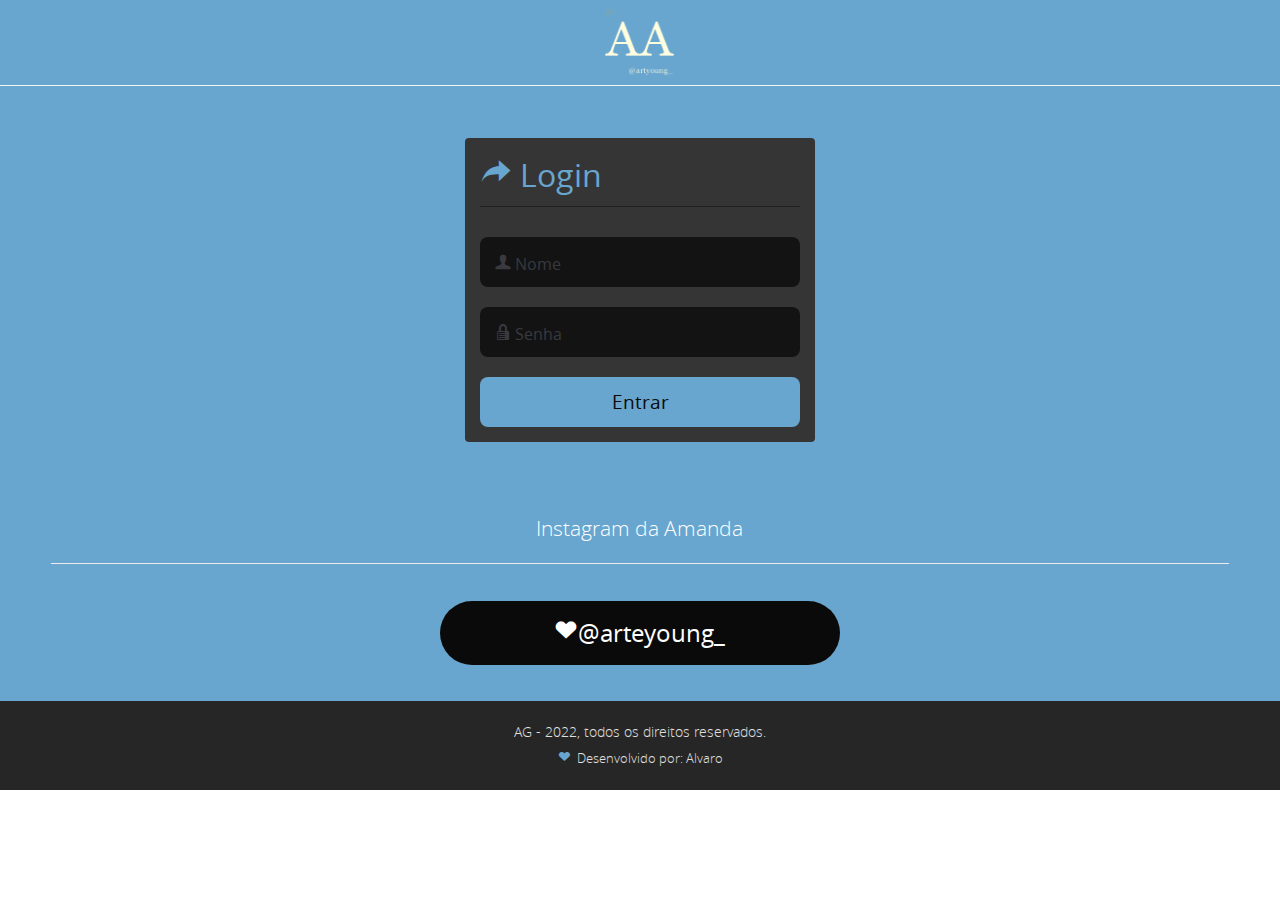
==== commit 584950fd: "Update index.html" ====
--- a/index.html
+++ b/index.html
@@ -1,1376 +1,117 @@
+<!DOCTYPE html>
+<html lang="pt-br">
 
-<!DOCTYPE html>
-<html lang="pt-br" dir="ltr" vocab="https://schema.org/">
-    <head>
-        <meta http-equiv="X-UA-Compatible" content="IE=edge">
-        <meta name="viewport" content="width=device-width, initial-scale=1">
-        <link rel="shortcut icon" href="/images/apoio/favicon.ico">
-        <link rel="apple-touch-icon" href="/images/apoio/apple-touch-icon.png">
-        <meta charset="utf-8" />
-	<base href="http://tecidosmn.com.br/" />
-	<meta name="author" content="Super User" />
-	<title>Home - Tecidos MN</title>
-	<link href="http://tecidosmn.com.br/component/search/?gclid=Cj0KCQiAyMKbBhD1ARIsANs7rEHURNTgsXQ8PiDAKMPDocKJtihKiR2C0WmzO305r801xR2MHwsVSTcaAlSJEALw_wcB&amp;id=1&amp;Itemid=101&amp;format=opensearch" rel="search" title="Pesquisa Tecidos MN" type="application/opensearchdescription+xml" />
-	<link href="/plugins/system/jce/css/content.css?bcf74bc9a8f4ff1112e8733d0ee3c1d6" rel="stylesheet" />
-	<link href="http://tecidosmn.com.br/modules/mod_whatsapppremium/assets/css/absolutestyles.css" rel="stylesheet" />
-	<link href="/templates/yootheme/css/theme.9.css?1666286508" rel="stylesheet" />
-	<style>
-		.dj-hideitem { display: none !important; }
+ <head>
+	
+	<meta charset="utf-8">
+    <meta name="viewport" content="width=device-width,initial-scale=1">
+    <meta name="Alvaro" content="Formulário de Login Html Css" />
+    <meta name="description" content="Formulário de Login Html Css com label animado"/>
+    <meta name="keywords" content="Html, Css, formulario, html e css, Sites Grátis, Site Responsivo"/>
+    <meta name="author" content="Alvaro" />
+    <meta name="URL" content="https://www.amandaartes.com/arteyoung_/"/>
+    <meta http-equiv="content-language" content="pt-br" />
+    <meta name="robots" content="index, follow"/>
+    
+    <!--[if lt IE 9]>
+        <script src="js/html5shiv.js"></script>
+    <![endif]-->       
 
-	</style>
-	<script src="http://tecidosmn.com.br/modules/mod_whatsapppremium/assets/js/jquery.js"></script>
-	<script src="/templates/yootheme/vendor/yootheme/theme-cookie/app/cookie.min.js?2.7.17" defer></script>
-	<script src="/templates/yootheme/vendor/assets/uikit/dist/js/uikit.min.js?2.7.17"></script>
-	<script src="/templates/yootheme/vendor/assets/uikit/dist/js/uikit-icons.min.js?2.7.17"></script>
-	<script src="/templates/yootheme/js/theme.js?2.7.17"></script>
-	<script src="/plugins/system/yooessentials/modules/form/assets/form.min.js?1.5.7" defer></script>
-	<script src="/plugins/system/yooessentials/modules/form-actions/assets/form-actions.min.js?1.5.7" defer></script>
-	<script>
-document.addEventListener('DOMContentLoaded', function() {
-            Array.prototype.slice.call(document.querySelectorAll('a span[id^="cloak"]')).forEach(function(span) {
-                span.innerText = span.textContent;
-            });
-        });
-	</script>
-	<script>var $theme = {"cookie":{"mode":"notification","template":"<div class=\"tm-cookie-banner uk-notification uk-notification-bottom-left\">\n        <div class=\"uk-notification-message uk-panel\">\n\n            <p>Ao navegar neste site, voc\u00ea aceita os cookies que usamos para melhorar sua experi\u00eancia. Confira nossa <a href=\"politica-de-privacidade\">Pol\u00edtica de Privacidade<\/a>.<\/p>\n            \n                        <p class=\"uk-margin-small-top\">\n\n                                <button type=\"button\" class=\"js-accept uk-button uk-button-primary\" data-uk-toggle=\"target: !.uk-notification; animation: uk-animation-fade\">Ok, entendi.<\/button>\n                \n                \n            <\/p>\n            \n        <\/div>\n    <\/div>","position":"bottom"}};</script>
+	<link rel="stylesheet" type="text/css" href="css/reset.css">
+	<link rel="stylesheet" type="text/css" href="css/style.css">
+    <link rel="stylesheet" type="text/css" href="css/fonts-icones.css">
 
-          <!-- Google Tag Manager -->
-<script>(function(w,d,s,l,i){w[l]=w[l]||[];w[l].push({'gtm.start':
-new Date().getTime(),event:'gtm.js'});var f=d.getElementsByTagName(s)[0],
-j=d.createElement(s),dl=l!='dataLayer'?'&l='+l:'';j.async=true;j.src=
-'https://www.googletagmanager.com/gtm.js?id='+i+dl;f.parentNode.insertBefore(j,f);
-})(window,document,'script','dataLayer','GTM-5X9CC4F');</script>
-<!-- End Google Tag Manager -->
-          <meta name="facebook-domain-verification" content="4vj66m9r9gq8w15hy982qhsalfbiv4" />
-    <link rel="stylesheet" type="text/css" href="/media/smartslider3/src/SmartSlider3/Application/Frontend/Assets/dist/smartslider.min.css?ver=f9404e8d" media="all" />
-<style type="text/css">.n2-ss-spinner-simple-white-container {
-    position: absolute;
-    top: 50%;
-    left: 50%;
-    margin: -20px;
-    background: #fff;
-    width: 20px;
-    height: 20px;
-    padding: 10px;
-    border-radius: 50%;
-    z-index: 1000;
-}
+	<title>Formulário de Login Html Css</title>
+ 
+ </head>
 
-.n2-ss-spinner-simple-white {
-  outline: 1px solid RGBA(0,0,0,0);
-  width:100%;
-  height: 100%;
-}
+<body>
+    
+<header class="main_header container">        
+    <div class="content">
+    
+        <div class="main_header_logo">
+            <img src="img/LogoAA.png" alt="LogoAA.png" title="Amanda Artes"/>
+        </div>
+    
+    </div>
+</header>
 
-.n2-ss-spinner-simple-white:before {
-    position: absolute;
-    top: 50%;
-    left: 50%;
-    width: 20px;
-    height: 20px;
-    margin-top: -11px;
-    margin-left: -11px;
-}
-
-.n2-ss-spinner-simple-white:not(:required):before {
-    content: '';
-    border-radius: 50%;
-    border-top: 2px solid #333;
-    border-right: 2px solid transparent;
-    animation: n2SimpleWhite .6s linear infinite;
-}
-@keyframes n2SimpleWhite {
-    to {transform: rotate(360deg);}
-}</style><script type="text/javascript">(function(){var N=this;N.N2_=N.N2_||{r:[],d:[]},N.N2R=N.N2R||function(){N.N2_.r.push(arguments)},N.N2D=N.N2D||function(){N.N2_.d.push(arguments)}}).call(window);if(!window.n2jQuery){window.n2jQuery={ready:function(cb){console.error('n2jQuery will be deprecated!');N2R(['$'],cb)}}}window.nextend={jQueryFallback:'https://ajax.googleapis.com/ajax/libs/jquery/3.4.1/jquery.min.js',localization:{},ready:function(cb){console.error('nextend.ready will be deprecated!');N2R('documentReady',function($){cb.call(window,$)})}};</script><script type="text/javascript" src="/media/smartslider3/src/SmartSlider3/Application/Frontend/Assets/dist/n2-j.min.js?ver=f9404e8d"></script>
-<script type="text/javascript" src="/media/smartslider3/src/SmartSlider3/Application/Frontend/Assets/dist/nextend-gsap.min.js?ver=f9404e8d"></script>
-<script type="text/javascript" src="/media/smartslider3/src/SmartSlider3/Application/Frontend/Assets/dist/smartslider-frontend.min.js?ver=f9404e8d"></script>
-<script type="text/javascript" src="/media/smartslider3/src/SmartSlider3/Slider/SliderType/Simple/Assets/dist/smartslider-simple-type-frontend.min.js?ver=f9404e8d"></script>
-<script type="text/javascript">N2R('documentReady',function($){N2R(["documentReady","smartslider-frontend","nextend-gsap","smartslider-simple-type-frontend"],function(){new N2Classes.SmartSliderSimple('#n2-ss-2',{"admin":false,"callbacks":"","background.video.mobile":1,"randomize":{"randomize":0,"randomizeFirst":0},"alias":{"id":0,"smoothScroll":0,"slideSwitch":0,"scroll":1},"align":"normal","isDelayed":0,"load":{"fade":1,"scroll":0},"playWhenVisible":1,"playWhenVisibleAt":0.5,"responsive":{"hideOn":{"desktopLandscape":false,"desktopPortrait":false,"tabletLandscape":false,"tabletPortrait":false,"mobileLandscape":false,"mobilePortrait":false},"onResizeEnabled":true,"type":"fullwidth","downscale":1,"upscale":1,"minimumHeight":0,"maximumSlideWidth":{"desktopLandscape":1920,"desktopPortrait":1920,"tabletLandscape":1920,"tabletPortrait":1920,"mobileLandscape":1920,"mobilePortrait":1920},"forceFull":1,"forceFullOverflowX":"body","forceFullHorizontalSelector":"body","constrainRatio":1,"sliderHeightBasedOn":"real","decreaseSliderHeight":0,"focusUser":1,"focusEdge":"auto","breakpoints":[{"device":"tabletPortrait","type":"max-screen-width","portraitWidth":1199,"landscapeWidth":1199},{"device":"mobilePortrait","type":"max-screen-width","portraitWidth":700,"landscapeWidth":900}],"enabledDevices":{"desktopLandscape":0,"desktopPortrait":1,"tabletLandscape":0,"tabletPortrait":1,"mobileLandscape":0,"mobilePortrait":1},"sizes":{"desktopPortrait":{"width":1920,"height":500,"max":3000,"min":1200},"tabletPortrait":{"width":701,"height":182,"max":1199,"min":701},"mobilePortrait":{"width":320,"height":83,"max":900,"min":320}},"normalizedDeviceModes":{"unknown":"desktopPortrait","desktopPortrait":"desktopPortrait","desktopLandscape":"desktopPortrait","tabletLandscape":"desktopPortrait","tabletPortrait":"tabletPortrait","mobileLandscape":"tabletPortrait","mobilePortrait":"mobilePortrait"},"overflowHiddenPage":0,"focus":{"offsetTop":"","offsetBottom":""}},"controls":{"mousewheel":0,"touch":"horizontal","keyboard":1,"blockCarouselInteraction":1},"lazyLoad":0,"lazyLoadNeighbor":0,"blockrightclick":0,"maintainSession":0,"autoplay":{"enabled":1,"start":1,"duration":8000,"autoplayLoop":1,"allowReStart":0,"pause":{"click":1,"mouse":"0","mediaStarted":1},"resume":{"click":0,"mouse":"0","mediaEnded":1,"slidechanged":0},"interval":1,"intervalModifier":"loop","intervalSlide":"current"},"perspective":1000,"layerMode":{"playOnce":0,"playFirstLayer":1,"mode":"skippable","inAnimation":"mainInEnd"},"parallax":{"enabled":1,"mobile":0,"is3D":0,"animate":1,"horizontal":"mouse","vertical":"mouse","origin":"slider","scrollmove":"both"},"postBackgroundAnimations":0,"bgAnimationsColor":"RGBA(51,51,51,1)","bgAnimations":0,"mainanimation":{"type":"horizontal","duration":800,"delay":0,"ease":"easeOutQuad","parallax":0,"shiftedBackgroundAnimation":"auto"},"carousel":1,"dynamicHeight":1,"initCallbacks":function($){N2D("SmartSliderWidgetArrowImage","SmartSliderWidget",function(e,i){function r(e,i,t,s,r,o){this.key=e,this.action=t,this.desktopRatio=s,this.tabletRatio=r,this.mobileRatio=o,N2Classes.SmartSliderWidget.prototype.constructor.call(this,i)}return((r.prototype=Object.create(N2Classes.SmartSliderWidget.prototype)).constructor=r).prototype.onStart=function(){this.deferred=e.Deferred(),this.slider.sliderElement.on("SliderDevice",this.onDevice.bind(this)).trigger("addWidget",this.deferred),this.$widget=e("#"+this.slider.elementID+"-arrow-"+this.key).on("click",function(e){e.stopPropagation(),this.slider[this.action]()}.bind(this)),this.$resize=this.$widget.find(".n2-resize"),0===this.$resize.length&&(this.$resize=this.$widget),e.when(this.$widget.n2imagesLoaded(),this.slider.stages.get("ResizeFirst").getDeferred()).always(this.onLoad.bind(this))},r.prototype.onLoad=function(){this.$widget.addClass("n2-ss-widget--calc"),this.previousWidth=this.$resize.width(),this.previousHeight=this.$resize.height(),this.$widget.removeClass("n2-ss-widget--calc"),this.$resize.find("img").css("width","100%"),this.onDevice(null,{device:this.slider.responsive.getDeviceMode()}),this.deferred.resolve()},r.prototype.onDevice=function(e,i){var t=1;switch(i.device){case"tabletPortrait":case"tabletLandscape":t=this.tabletRatio;break;case"mobilePortrait":case"mobileLandscape":t=this.mobileRatio;break;default:t=this.desktopRatio}this.$resize.width(this.previousWidth*t),this.$resize.height(this.previousHeight*t)},function(e,i,t,s){this.key="arrow",this.previous=new r("previous",e,"previousWithDirection",i,t,s),this.next=new r("next",e,"nextWithDirection",i,t,s)}});new N2Classes.SmartSliderWidgetArrowImage(this,1,1,0.5);N2D("SmartSliderWidgetBulletTransition","SmartSliderWidget",function(l,s){function t(t,e){this.key="bullet",this.parameters=e,N2Classes.SmartSliderWidget.prototype.constructor.call(this,t)}return((t.prototype=Object.create(N2Classes.SmartSliderWidget.prototype)).constructor=t).prototype.onStart=function(){switch(this.hasDots=!0,this.axis="horizontal",this.offset=0,this.$bar=this.slider.sliderElement.find(".nextend-bullet-bar"),this.$widget=this.$bar.parent(),this.event="universalclick","mouseenter"===this.parameters.action&&(this.event="universalenter"),this.parameters.area){case 5:case 8:this.axis="vertical"}this.slider.stages.done("BeforeShow",this.onBeforeShow.bind(this))},t.prototype.onBeforeShow=function(){this.onVisibleSlidesChanged(),this.hasDots&&this.slider.currentSlide.$dot.addClass("n2-active").removeAttr("tabindex").attr("aria-current","true"),this.slider.sliderElement.on({visibleSlidesChanged:this.onVisibleSlidesChanged.bind(this),SlideWillChange:this.onSlideSwitch.bind(this)})},t.prototype.onSlideSwitch=function(t,e){this.hasDots&&(this.$dots.removeClass("n2-active").attr("tabindex","0").removeAttr("aria-current"),e.$dot.addClass("n2-active").removeAttr("tabindex").attr("aria-current","true"))},t.prototype.showThumbnail=function(t,e){var i=this.getThumbnail(t);NextendTween.to(i,.3,{opacity:1}),t.$dot.one("universalleave.thumbnailleave",this.hideThumbnail.bind(this,i))},t.prototype.hideThumbnail=function(t,e){e.stopPropagation(),NextendTween.to(t,.3,{opacity:0,onComplete:function(){t.remove()}})},t.prototype.getThumbnail=function(t){var e=t.$dot,i=this.slider.sliderElement.offset(),s=e.offset(),o=e.outerWidth(),a=e.outerHeight(),r=l("<div></div>").append(l("<div></div>").css({width:this.parameters.thumbnailWidth,height:this.parameters.thumbnailHeight,backgroundImage:'url("'+t.getThumbnail()+'")'}).addClass("n2-ss-bullet-thumbnail")).addClass(this.parameters.thumbnailStyle).addClass("n2-ss-bullet-thumbnail-container").appendTo(this.slider.sliderElement);switch(this.parameters.thumbnailPosition){case"right":r.css({left:s.left-i.left+o,top:s.top-i.top+a/2-r.outerHeight(!0)/2});break;case"left":r.css({left:s.left-i.left-r.outerWidth(!0),top:s.top-i.top+a/2-r.outerHeight(!0)/2});break;case"top":r.css({left:s.left-i.left+o/2-r.outerWidth(!0)/2,top:s.top-i.top-r.outerHeight(!0)});break;case"bottom":r.css({left:s.left-i.left+o/2-r.outerWidth(!0)/2,top:s.top-i.top+a})}return e.data("thumbnail",r),r},t.prototype.onVisibleSlidesChanged=function(){if(this.$dotsOuter!==s&&(this.$dotsOuter.remove(),delete this.$dotsOuter),this.$bar.html(""),this.slider.visibleSlides.length<=1)this.hasDots=!1;else{this.hasDots=!0,this.$dots=l(),this.$dotsOuter=l();for(var t=0;t<this.slider.visibleSlides.length;t++){var e=this.slider.visibleSlides[t],i=l('<div class="n2-ow n2-bullet '+this.parameters.dotClasses+'" tabindex="0"></div>').attr("role","button").attr("aria-label",e.getTitle()).appendTo(this.$bar);switch(this.$dotsOuter=this.$dotsOuter.add(i.wrap(l('<div class="n2-ow"></div>').on(this.event,this.onDotClick.bind(this,e))).on("n2Activate",this.onDotClick.bind(this,e))),e.$dot=i,this.$dots=this.$dots.add(i),this.parameters.mode){case"numeric":i.html(t+1);break;case"title":i.html(e.getTitle())}1===this.parameters.thumbnail&&e.getThumbnail()&&i.on({universalenter:this.showThumbnail.bind(this,e)},{leaveOnSecond:!0})}this.onSlideSwitch(null,this.slider.currentSlide)}},t.prototype.onDotClick=function(t,e){this.slider.directionalChangeTo(t.index)},t.prototype.calculateDimensions=function(t){this.isVisible()?(this.$widget.addClass("n2-ss-control-bullet--calculate-size"),t[this.key+"width"]=this.$bar.outerWidth(),t[this.key+"height"]=this.$bar.outerHeight(),this.$widget.removeClass("n2-ss-control-bullet--calculate-size")):(t[this.key+"width"]=0,t[this.key+"height"]=0)},t});new N2Classes.SmartSliderWidgetBulletTransition(this,{"area":7,"dotClasses":"n2-style-92f510264789f4173c2f4e5904ea322c-dot ","mode":"","action":"click"})}})})});</script><script async src="https://www.googletagmanager.com/gtag/js?id=G-BM1BPER2T3"></script>
-	<script>
-	window.dataLayer = window.dataLayer || [];
-	function gtag(){dataLayer.push(arguments);}
-	gtag('js', new Date());
-	gtag('config', 'G-BM1BPER2T3');
-	</script>
-</head>
-  
-    <body class=""><div class="dj-offcanvas-wrapper"><div class="dj-offcanvas-pusher"><div class="dj-offcanvas-pusher-in">
+<main class="main_content container">
 
         
+    <section class="section-seu-codigo container">
         
-        <div class="tm-page">
+        <div class="content">
+            
+            
+            <div class="box-artigo">
+          
+            <script >
+            if  ( comprasConcluídas  ===  true )  {
+                Subsídio para filhos  =  10 ;
+            }  else  {
+                Subsídio para filhos  =  5 ;
+            }
+            </script>
+            <form class="formulario" method="post" action="#">
+              <!--https://www.youtube.com-->
+              <!--C:\Users\alvar\Documents\SIte\menu-accordion-com-jquery\Mindex.html    \é no lugar do #-->
+                <div class="title icon icon-forward-1"> Login</div>
+                
+                <div class="input-container">
+                    <input id="nome" class="input" type="text" placeholder=""/>
+                    <div class="legenda-p"></div>
+                    <label for="nome" class="label icon icon-user-1"> Nome</label>
+                </div>
+                
+                <div class="input-container">
+                    <input id="email" class="input" type="password" placeholder=""/>
+                    <div class="legenda-p"></div>
+                    <label for="email" class="label icon icon-lock-1"> Senha</label>
+                </div>
+                
+                <button type="text" class="btn">Entrar</button>
+                
+            </form>
 
-                        
-<div class="tm-header-mobile uk-hidden@m">
+            </div><!--Box Artigo-->
 
 
-    <div class="uk-navbar-container">
-        <nav uk-navbar="container: .tm-header-mobile">
-
-                        <div class="uk-navbar-left">
-
-                
-                                <a class="uk-navbar-toggle" href="#tm-mobile" uk-toggle>
-                    <div uk-navbar-toggle-icon></div>
-                                    </a>
-                
-                
-            </div>
-            
-                        <div class="uk-navbar-center">
-                
-<a href="http://tecidosmn.com.br/" class="uk-navbar-item uk-logo">
-    <img alt="Tecidos MN" src="/templates/yootheme/cache/logo-53f182a8.png" srcset="/templates/yootheme/cache/logo-53f182a8.png 125w, /templates/yootheme/cache/logo-d5512d4e.png 250w" sizes="(min-width: 125px) 125px" data-width="125" data-height="72"></a>
-                            </div>
-            
-            
-        </nav>
-    </div>
-
-    
-
-<div id="tm-mobile" uk-offcanvas mode="slide" overlay>
-    <div class="uk-offcanvas-bar">
-
-                <button class="uk-offcanvas-close" type="button" uk-close></button>
-        
-        
-            
-<div class="uk-child-width-1-1" uk-grid>    <div>
-<div class="uk-panel" id="module-menu-mobile">
-
-    
-    
-<ul class="uk-nav uk-nav-default uk-nav-parent-icon uk-nav-accordion" uk-nav="targets: &gt; .js-accordion">
-    
-	<li class="item-290"><a href="/home-mobile"> Home</a></li>
-	<li class="item-291 js-accordion uk-parent"><a href> Institucional</a>
-	<ul class="uk-nav-sub">
-
-		<li class="item-292"><a href="/institucional-mobile/sobre-nos-mobile"> Sobre nós</a></li>
-		<li class="item-297"><a href="/institucional-mobile/historia-mobile"> História</a></li>
-		<li class="item-293"><a href="/institucional-mobile/estrutura-mobile"> Estrutura</a></li>
-		<li class="item-294"><a href="/institucional-mobile/relatorios-anuais-mobile"> Relatórios Anuais</a></li>
-		<li class="item-295"><a href="/institucional-mobile/causas-compromissos-mobile"> Causas e Compromissos</a></li>
-		<li class="item-296"><a href="/institucional-mobile/politicas-mobile"> Políticas</a></li></ul></li>
-	<li class="item-298 js-accordion uk-parent"><a href> Produtos</a>
-	<ul class="uk-nav-sub">
-
-		<li class="item-299"><a href="/produtos-mobile/tecidos-moda"> TECIDOS MODA</a></li>
-		<li class="item-300"><a href="/produtos-mobile/tecidos-profissionais"> TECIDOS PROFISSIONAIS</a></li>
-		<li class="item-301"><a href="/produtos-mobile/confeccionados-mobile"> CONFECCIONADOS</a></li>
-		<li class="item-302"><a href="/produtos-mobile/produtos-mobile"> Todos os produtos</a></li></ul></li>
-	<li class="item-303"><a href="/blog-mobile"> Blog</a></li>
-	<li class="item-304 js-accordion uk-parent"><a href> Contato</a>
-	<ul class="uk-nav-sub">
-
-		<li class="item-305"><a href="/contato-mobile/trabalhe-conosco-mobile"> Trabalhe Conosco</a></li>
-		<li class="item-306"><a href="/contato-mobile/sac-mobile"> Fale Conosco / SAC</a></li></ul></li>
-	<li class="item-331"><a href="http://portal.mntecidos.com.br/login" target="_blank"> Portal</a></li>
-	<li class="item-332"><a href="https://www.contatoconfidencial.com.br/mntecidos" target="_blank"> Canal de denúncia</a></li></ul>
-
-</div>
-</div>    <div>
-<div class="uk-panel" id="module-tm-2">
-
-    
-    
-
-    <form id="search-tm-2" action="/" method="post" role="search" class="uk-search uk-search-default uk-width-1-1"><span uk-search-icon></span><input name="searchword" placeholder="buscar" minlength="3" type="search" class="uk-search-input"><input type="hidden" name="task" value="search"><input type="hidden" name="option" value="com_search"><input type="hidden" name="Itemid" value="101"></form>
+        <div class="clear"></div>
+        </div>
+    </section><!--FECHA BOX HTML-->
 
 
+    <section class="section-instagram container">
+        
+        <div class="content">
+            
+            <h1 class="section_title">Instagram da Amanda</h1>
+            
+            <div class="box-artigo">
+                
+                <a href="https://www.instagram.com/arteyoung_/" class="btn-download"><i class="icon icon-heart-3"></i>@arteyoung_</a>
+
+            </div><!--Box Download-->
 
 
+        <div class="clear"></div>
+        </div>
+    </section><!--FECHA BOX SEU DOWNLOAD-->
 
+</main>
 
-</div>
-</div></div>
+<footer class="main_footer container">
+    <div class="main_footer_copy">
 
-            
+        <p class="m-b-footer"> AG - 2022, todos os direitos reservados.</p> 
+        <p class="by"><i class="icon icon-heart-3"></i> Desenvolvido por: Alvaro</p>
+    
     </div>
-</div>
+</footer>
 
-</div>
-
-
-<div class="tm-header uk-visible@m" uk-header>
-
-
-
-    
-        <div class="uk-navbar-container">
-
-            <div class="uk-container uk-container-large">
-                <nav class="uk-navbar" uk-navbar="{&quot;align&quot;:&quot;left&quot;,&quot;boundary&quot;:&quot;.tm-header .uk-navbar-container&quot;,&quot;container&quot;:&quot;.tm-header&quot;}">
-
-                                        <div class="uk-navbar-left">
-
-                                                    
-<a href="http://tecidosmn.com.br/" class="uk-navbar-item uk-logo">
-    <img alt="Tecidos MN" src="/templates/yootheme/cache/logo-53f182a8.png" srcset="/templates/yootheme/cache/logo-53f182a8.png 125w, /templates/yootheme/cache/logo-d5512d4e.png 250w" sizes="(min-width: 125px) 125px" data-width="125" data-height="72"><img class="uk-logo-inverse" alt="Tecidos MN" src="/templates/yootheme/cache/logo-branco-63007c57.png" srcset="/templates/yootheme/cache/logo-branco-63007c57.png 125w, /templates/yootheme/cache/logo-branco-95d6f47a.png 250w" sizes="(min-width: 125px) 125px" data-width="125" data-height="72"></a>
-                                                    
-                        
-                    </div>
-                    
-                    
-                                        <div class="uk-navbar-right">
-
-                                                    
-<ul class="uk-navbar-nav">
-    
-	<li class="item-101 uk-active"><a href="/"> Home</a></li>
-	<li class="item-139 uk-parent"><a href="/sobre-nos"><img alt="Sobre nós" src="/images/apoio/seta-submenu.png"> Sobre nós</a>
-	<div class="uk-navbar-dropdown"><div class="uk-navbar-dropdown-grid uk-child-width-1-1" uk-grid><div><ul class="uk-nav uk-navbar-dropdown-nav">
-
-		<li class="item-140"><a href="/sobre-nos/historia"> História</a></li>
-		<li class="item-141"><a href="/sobre-nos/estrutura"> Estrutura</a></li>
-		<li class="item-142"><a href="/sobre-nos/relatorios-anuais"> Relatórios Anuais</a></li>
-		<li class="item-143"><a href="/sobre-nos/causas-e-compromissos"> Causas e Compromissos</a></li>
-		<li class="item-260"><a href="/sobre-nos/politicas"> Políticas</a></li></ul></div></div></div></li>
-	<li class="item-145 uk-parent"><a href="/produtos"><img alt="Produtos" src="/images/apoio/seta-submenu.png"> Produtos</a>
-	<div class="uk-navbar-dropdown"><div class="uk-navbar-dropdown-grid uk-child-width-1-1" uk-grid><div><ul class="uk-nav uk-navbar-dropdown-nav">
-
-		<li class="item-261"><a href="/produtos/tecidos-moda"> TECIDOS MODA</a></li>
-		<li class="item-262"><a href="/produtos/tecidos-profissionais"> TECIDOS PROFISSIONAIS</a></li>
-		<li class="item-263"><a href="/produtos/confeccionados"> CONFECCIONADOS</a></li>
-		<li class="item-313"><a href="/produtos/campanhas"> CAMPANHAS</a></li></ul></div></div></div></li>
-	<li class="item-153"><a href="/blog"> Blog</a></li>
-	<li class="item-154 uk-parent"><a> Contato</a>
-	<div class="uk-navbar-dropdown" uk-drop="{&quot;clsDrop&quot;:&quot;uk-navbar-dropdown&quot;,&quot;flip&quot;:&quot;x&quot;,&quot;pos&quot;:&quot;bottom-left&quot;,&quot;mode&quot;:&quot;hover&quot;,&quot;container&quot;:&quot;.tm-header&quot;}"><div class="uk-navbar-dropdown-grid uk-child-width-1-1" uk-grid><div><ul class="uk-nav uk-navbar-dropdown-nav">
-
-		<li class="item-152"><a href="/contato/trabalhe-conosco"> Trabalhe Conosco</a></li>
-		<li class="item-156"><a href="/contato/fale-conosco"> Fale Conosco / SAC</a></li></ul></div></div></div></li>
-	<li class="item-307"><a href="http://portal.mntecidos.com.br/login" target="_blank"> Portal MN</a></li>
-	<li class="item-310"><a href="https://www.contatoconfidencial.com.br/mntecidos" target="_blank"> Canal de Denúncia</a></li></ul>
-
-<div class="uk-navbar-item" id="module-tm-1">
-
-    
-    
-
-    <form id="search-tm-1" action="/" method="post" role="search" class="uk-search uk-search-default"><span uk-search-icon></span><input name="searchword" placeholder="buscar" minlength="3" type="search" class="uk-search-input"><input type="hidden" name="task" value="search"><input type="hidden" name="option" value="com_search"><input type="hidden" name="Itemid" value="101"></form>
-
-
-
-
-
-
-</div>
-
-                        
-                        
-
-                    </div>
-                    
-                </nav>
-            </div>
-
-        </div>
-
-    
-
-
-
-
-
-</div>
-            
-            
-
-            
-            <div id="system-message-container" data-messages="[]">
-</div>
-
-            <!-- Builder #page --><style>#page\#1-0-0-1{ text-transform: uppercase; letter-spacing: 0.04em; line-height: 1.4em; font-weight: 500; } #page\#1-0-0-2{ text-transform: uppercase; letter-spacing: 0.04em; line-height: 1.4em; font-weight: 500; } #page\#2-0-0-0{ text-transform: uppercase; letter-spacing: 0.04em; line-height: 1.4em; font-weight: 500; } #page\#3-0-0-0{ text-transform: uppercase; letter-spacing: 0.04em; line-height: 1.4em; font-weight: 500; } #page\#4-0-1-0{ text-transform: uppercase; letter-spacing: 0.04em; line-height: 1.4em; font-weight: 500; } </style>
-<div class="uk-section-default uk-section uk-padding-remove-vertical">
-    
-        
-        
-        
-            
-                
-                    
-                    <div class="tm-grid-expand uk-child-width-1-1 uk-grid-margin" uk-grid>
-<div>
-    
-        
-            
-            
-                
-                    <div><div><div class="n2-section-smartslider fitvidsignore  n2_clear" role="region" aria-label="Slider"><style>div#n2-ss-2{width:1920px;}div#n2-ss-2 .n2-ss-slider-1{position:relative;}div#n2-ss-2 .n2-ss-slider-background-video-container{position:absolute;left:0;top:0;width:100%;height:100%;overflow:hidden;}div#n2-ss-2 .n2-ss-slider-2{position:relative;overflow:hidden;padding:0px 0px 0px 0px;height:500px;border:0px solid RGBA(62,62,62,1);border-radius:0px;background-clip:padding-box;background-repeat:repeat;background-position:50% 50%;background-size:cover;background-attachment:scroll;z-index:1;}div#n2-ss-2.n2-ss-mobileLandscape .n2-ss-slider-2,div#n2-ss-2.n2-ss-mobilePortrait .n2-ss-slider-2{background-attachment:scroll;}div#n2-ss-2 .n2-ss-slider-3{position:relative;width:100%;height:100%;overflow:hidden;outline:1px solid rgba(0,0,0,0);z-index:10;}div#n2-ss-2 .n2-ss-slide-backgrounds,div#n2-ss-2 .n2-ss-slider-3 > .n-particles-js-canvas-el,div#n2-ss-2 .n2-ss-slider-3 > .n2-ss-divider{position:absolute;left:0;top:0;width:100%;height:100%;}div#n2-ss-2 .n2-ss-slide-backgrounds{z-index:10;}div#n2-ss-2 .n2-ss-slider-3 > .n-particles-js-canvas-el{z-index:12;}div#n2-ss-2 .n2-ss-slide-backgrounds > *{overflow:hidden;}div#n2-ss-2 .n2-ss-slide{position:absolute;top:0;left:0;width:100%;height:100%;z-index:20;display:block;-webkit-backface-visibility:hidden;}div#n2-ss-2 .n2-ss-layers-container{position:relative;width:1920px;height:500px;}div#n2-ss-2 .n2-ss-parallax-clip > .n2-ss-layers-container{position:absolute;right:0;}div#n2-ss-2 .n2-ss-slide{perspective:1000px;}div#n2-ss-2[data-ie] .n2-ss-slide{perspective:none;transform:perspective(1000px);}div#n2-ss-2 .n2-ss-slide-active{z-index:21;}div#n2-ss-2 .nextend-arrow{cursor:pointer;overflow:hidden;line-height:0 !important;z-index:18;}div#n2-ss-2 .nextend-arrow img{position:relative;min-height:0;min-width:0;vertical-align:top;width:auto;height:auto;max-width:100%;max-height:100%;display:inline;}div#n2-ss-2 .nextend-arrow img.n2-arrow-hover-img{display:none;}div#n2-ss-2 .nextend-arrow:HOVER img.n2-arrow-hover-img{display:inline;}div#n2-ss-2 .nextend-arrow:HOVER img.n2-arrow-normal-img{display:none;}div#n2-ss-2 .nextend-arrow-animated{overflow:hidden;}div#n2-ss-2 .nextend-arrow-animated > div{position:relative;}div#n2-ss-2 .nextend-arrow-animated .n2-active{position:absolute;}div#n2-ss-2 .nextend-arrow-animated-fade{transition:background 0.3s, opacity 0.4s;}div#n2-ss-2 .nextend-arrow-animated-horizontal > div{transition:all 0.4s;left:0;}div#n2-ss-2 .nextend-arrow-animated-horizontal .n2-active{top:0;}div#n2-ss-2 .nextend-arrow-previous.nextend-arrow-animated-horizontal:HOVER > div,div#n2-ss-2 .nextend-arrow-previous.nextend-arrow-animated-horizontal:FOCUS > div,div#n2-ss-2 .nextend-arrow-next.nextend-arrow-animated-horizontal .n2-active{left:-100%;}div#n2-ss-2 .nextend-arrow-previous.nextend-arrow-animated-horizontal .n2-active,div#n2-ss-2 .nextend-arrow-next.nextend-arrow-animated-horizontal:HOVER > div,div#n2-ss-2 .nextend-arrow-next.nextend-arrow-animated-horizontal:FOCUS > div{left:100%;}div#n2-ss-2 .nextend-arrow.nextend-arrow-animated-horizontal:HOVER .n2-active,div#n2-ss-2 .nextend-arrow.nextend-arrow-animated-horizontal:FOCUS .n2-active{left:0;}div#n2-ss-2 .nextend-arrow-animated-vertical > div{transition:all 0.4s;top:0;}div#n2-ss-2 .nextend-arrow-animated-vertical .n2-active{left:0;}div#n2-ss-2 .nextend-arrow-animated-vertical .n2-active{top:-100%;}div#n2-ss-2 .nextend-arrow-animated-vertical:HOVER > div,div#n2-ss-2 .nextend-arrow-animated-vertical:FOCUS > div{top:100%;}div#n2-ss-2 .nextend-arrow-animated-vertical:HOVER .n2-active,div#n2-ss-2 .nextend-arrow-animated-vertical:FOCUS .n2-active{top:0;}div#n2-ss-2 .n2-ss-control-bullet{visibility:hidden;text-align:center;justify-content:center;z-index:14;}div#n2-ss-2 .n2-ss-control-bullet--calculate-size{left:0 !important;}div#n2-ss-2 .n2-ss-control-bullet-horizontal.n2-ss-control-bullet-fullsize{width:100%;}div#n2-ss-2 .n2-ss-control-bullet-vertical.n2-ss-control-bullet-fullsize{height:100%;flex-flow:column;}div#n2-ss-2 .nextend-bullet-bar{display:inline-flex;visibility:visible;align-items:center;flex-wrap:wrap;}div#n2-ss-2 .n2-bar-justify-content-left{justify-content:flex-start;}div#n2-ss-2 .n2-bar-justify-content-center{justify-content:center;}div#n2-ss-2 .n2-bar-justify-content-right{justify-content:flex-end;}div#n2-ss-2 .n2-ss-control-bullet-vertical > .nextend-bullet-bar{flex-flow:column;}div#n2-ss-2 .n2-ss-control-bullet-fullsize > .nextend-bullet-bar{display:flex;}div#n2-ss-2 .n2-ss-control-bullet-horizontal.n2-ss-control-bullet-fullsize > .nextend-bullet-bar{flex:1 1 auto;}div#n2-ss-2 .n2-ss-control-bullet-vertical.n2-ss-control-bullet-fullsize > .nextend-bullet-bar{height:100%;}div#n2-ss-2 .nextend-bullet-bar .n2-bullet{cursor:pointer;transition:background-color 0.4s;}div#n2-ss-2 .nextend-bullet-bar .n2-bullet.n2-active{cursor:default;}div#n2-ss-2 div.n2-ss-bullet-thumbnail-container{position:absolute;opacity:0;z-index:10000000;}div#n2-ss-2 .n2-ss-bullet-thumbnail-container .n2-ss-bullet-thumbnail{background-size:cover;background-repeat:no-repeat;background-position:center;}div#n2-ss-2 .n2-style-92f510264789f4173c2f4e5904ea322c-dot{background: #ced3d5;opacity:1;padding:5px 5px 5px 5px ;box-shadow: none;border-width: 0px;border-style: solid;border-color: #000000; border-color: RGBA(0,0,0,1);border-radius:50px;margin: 4px;}div#n2-ss-2 .n2-style-92f510264789f4173c2f4e5904ea322c-dot.n2-active, div#n2-ss-2 .n2-style-92f510264789f4173c2f4e5904ea322c-dot:HOVER, div#n2-ss-2 .n2-style-92f510264789f4173c2f4e5904ea322c-dot:FOCUS{background: #ffffff;}</style><div id="n2-ss-2-align" class="n2-ss-align"><div class="n2-padding"><div id="n2-ss-2" data-creator="Smart Slider 3" class="n2-ss-slider n2-ow n2-has-hover n2notransition  n2-ss-load-fade " style="font-size: 1rem;" data-fontsize="16">
-        <div class="n2-ss-slider-1 n2_ss__touch_element n2-ow" style="">
-            <div class="n2-ss-slider-2 n2-ow" style="">
-                                                <div class="n2-ss-slider-3 n2-ow" style="">
-
-                    <div class="n2-ss-slide-backgrounds"></div><div data-slide-duration="0" data-id="10" data-title="Banner_Black.jpg" data-haslink="1" style="cursor:pointer;" onclick="" data-href="https://www.tecidosmn.com.br/produtos/campanhas/category/black-november" data-n2click="n2ss.openUrl(e);" data-n2middleclick="n2ss.openUrl(e, '_blank');" class=" n2-ss-slide n2-ss-canvas n2-ow  n2-ss-slide-10"><div class="n2-ss-slide-background n2-ow" data-mode="fit"><div data-hash="fa88552f619444fa351381fde41306c0" data-desktop="/images/banners/Banner_Black.jpg" class="n2-ss-slide-background-image" data-blur="0" data-alt="" data-title="" data-no-lazy="" style="background-image:url('/images/banners/Banner_Black.jpg')"></div></div><div class="n2-ss-layers-container n2-ow"><div class="n2-ss-layer n2-ow" style="padding:10px 10px 10px 10px;" data-desktopportraitpadding="10|*|10|*|10|*|10" data-sstype="slide" data-csstextalign="center" data-pm="default"></div></div></div><div data-slide-duration="0" data-id="11" data-title="Banner_Ultra.jpg" data-haslink="1" style="cursor:pointer;" onclick="" data-href="https://www.tecidosmn.com.br/produtos/campanhas/category/black-november" data-n2click="n2ss.openUrl(e);" data-n2middleclick="n2ss.openUrl(e, '_blank');" class=" n2-ss-slide n2-ss-canvas n2-ow  n2-ss-slide-11"><div class="n2-ss-slide-background n2-ow" data-mode="fit"><div data-hash="068ee427a246c66e3a6f1a8a19aa3b24" data-desktop="/images/banners/Banner_Ultra.jpg" class="n2-ss-slide-background-image" data-blur="0" data-alt="" data-title="" data-no-lazy="" style="background-image:url('/images/banners/Banner_Ultra.jpg')"></div></div><div class="n2-ss-layers-container n2-ow"><div class="n2-ss-layer n2-ow" style="padding:10px 10px 10px 10px;" data-desktopportraitpadding="10|*|10|*|10|*|10" data-sstype="slide" data-csstextalign="center" data-pm="default"></div></div></div><div data-first="1" data-slide-duration="0" data-id="4" data-title="Slide" data-haslink="1" style="cursor:pointer;" onclick="" data-href="https://www.tecidosmn.com.br/produtos/campanhas/category/colecao-capsula" data-n2click="n2ss.openUrl(e);" data-n2middleclick="n2ss.openUrl(e, '_blank');" class=" n2-ss-slide n2-ss-canvas n2-ow  n2-ss-slide-4"><div class="n2-ss-slide-background n2-ow" data-mode="fit"><div data-hash="fc37090c3dbd5dcaeca33b9e5e348294" data-desktop="/images/banners/banner-malharia-1.jpg" class="n2-ss-slide-background-image" data-blur="0" data-alt="" data-title="" data-no-lazy="" style="background-image:url('/images/banners/banner-malharia-1.jpg')"></div><div class="n2-ss-slide-background-color" style="background:linear-gradient(to bottom, RGBA(0,0,0,0.27) 0%,RGBA(255,255,255,0) 100%);" data-overlay="1"></div></div><div class="n2-ss-layers-container n2-ow"><div class="n2-ss-layer n2-ow" style="padding:10px 10px 10px 10px;" data-desktopportraitpadding="10|*|10|*|10|*|10" data-sstype="slide" data-csstextalign="center" data-pm="default"></div></div></div>                </div>
-            </div>
-            <div data-ssleft="0+15" data-sstop="sliderHeight/2-previousheight/2" id="n2-ss-2-arrow-previous" class="n2-ss-widget n2-ss-widget-hide-mobilelandscape n2-ss-widget-hide-mobileportrait nextend-arrow n2-ow nextend-arrow-previous  nextend-arrow-animated-fade n2-ib" style="position: absolute;" role="button" aria-label="previous arrow" tabindex="0"><img class="n2-arrow-normal-img n2-ow skip-lazy" data-skip-lazy="1" src="[data-uri]" alt="previous arrow" /><img class="n2-arrow-hover-img n2-ow skip-lazy" data-skip-lazy="1" src="[data-uri]" alt="previous arrow" /></div>
-<div data-ssright="0+15" data-sstop="sliderHeight/2-nextheight/2" id="n2-ss-2-arrow-next" class="n2-ss-widget n2-ss-widget-hide-mobilelandscape n2-ss-widget-hide-mobileportrait nextend-arrow n2-ow nextend-arrow-next  nextend-arrow-animated-fade n2-ib" style="position: absolute;" role="button" aria-label="next arrow" tabindex="0"><img class="n2-arrow-normal-img n2-ow skip-lazy" data-skip-lazy="1" src="[data-uri]" alt="next arrow" /><img class="n2-arrow-hover-img n2-ow skip-lazy" data-skip-lazy="1" src="[data-uri]" alt="next arrow" /></div>
-<div data-ssright="0+(nextwidth &gt; 0 ? nextwidth+15 : 0)+10" data-sstop="sliderHeight/2-bulletheight/2" data-offset="10" class="n2-ss-widget  n2-flex n2-ss-control-bullet n2-ss-control-bullet-vertical" style="position: absolute;"><div class=" nextend-bullet-bar n2-ow n2-bar-justify-content-center"></div></div>
-        </div>
-        </div><div id="n2-ss-2-spinner" style="display: none;"><div><div class="n2-ss-spinner-simple-white-container"><div class="n2-ss-spinner-simple-white"></div></div></div></div></div></div><div class="n2_clear"></div><div id="n2-ss-2-placeholder" style="min-height:0px;position: relative;z-index:2;background-color:RGBA(0,0,0,0); background-color:RGBA(255,255,255,0);"><img style="width: 100%; max-width:1920px; display: block;opacity:0;margin:0px;" class="n2-ow skip-lazy" data-skip-lazy="1" src="[data-uri]" alt="Slider" /></div></div></div>
-</div>
-                
-            
-        
-    
-</div>
-</div>
-                
-            
-        
-    
-</div>
-
-<div class="uk-section-default uk-section" uk-scrollspy="target: [uk-scrollspy-class]; cls: uk-animation-slide-top-medium; delay: 200;">
-    
-        
-        
-        
-            
-                                <div class="uk-container uk-container-small">                
-                    
-                    <div class="tm-grid-expand uk-child-width-1-1 uk-grid-margin" uk-grid>
-<div>
-    
-        
-            
-            
-                
-                    
-<h5 class="uk-h5 uk-font-secondary uk-text-muted uk-margin uk-text-center" uk-scrollspy-class>        Quem somos    </h5>
-<h1 class="uk-h1 uk-visible@s uk-margin-remove-top uk-text-center" id="page#1-0-0-1" uk-scrollspy-class>        Desde 1985 comercializando produtos têxteis com <b>excelência</b>    </h1>
-<h1 class="uk-h2 uk-hidden@s uk-margin-remove-top uk-text-center" id="page#1-0-0-2" uk-scrollspy-class>        Desde 1985 comercializando produtos têxteis com <b>excelência</b>    </h1><hr class="uk-divider-small uk-text-center" uk-scrollspy-class><div class="uk-panel uk-margin uk-width-2xlarge uk-margin-auto uk-text-center" uk-scrollspy-class><p style="text-align: justify;">Fundada no ano de 1985, a MN Tecidos combina tradição e inovação no segmento têxtil. Atualmente é uma das maiores atacadistas de tecidos nacionais e ocupa destacada posição na distribuição de tecidos importados.</p>
-<p style="text-align: justify;">Dispondo de grande variedade de produtos em estoque, a MN Tecidos está continuamente em busca da inovação de seu portfólio de produtos e serviços. Para isso, faz um acompanhamento constante das tendências mundiais em termos de estilo e qualidade.</p></div>
-<div class="uk-margin uk-text-center" uk-scrollspy-class>
-    
-    
-        
-        
-<a class="el-content uk-button uk-button-primary uk-flex-inline uk-flex-center uk-flex-middle" href="/sobre-nos">
-    
-        Conheça-nos    
-        <span class="uk-margin-small-left" uk-icon="arrow-right"></span>    
-</a>
-
-
-        
-    
-    
-</div>
-
-                
-            
-        
-    
-</div>
-</div><div class="tm-grid-expand uk-child-width-1-1 uk-grid-margin" uk-grid>
-<div>
-    
-        
-            
-            
-                
-                    
-<h3 class="uk-h3 uk-font-primary uk-text-primary uk-margin-small uk-margin-remove-bottom uk-text-center" uk-scrollspy-class>        Causas e compromissos    </h3>
-<div class="uk-margin uk-text-center">
-    <div class="uk-child-width-1-1 uk-child-width-1-2@s uk-child-width-1-4@m uk-grid-match" uk-grid>        <div>
-<a class="el-item uk-card uk-card-hover uk-card-small uk-card-body uk-margin-remove-first-child uk-link-toggle uk-display-block" href="/sobre-nos/causas-e-compromissos" uk-scrollspy-class>
-    
-                <img class="el-image" alt data-src="/templates/yootheme/cache/cadeia-4cad8570.png" data-srcset="/templates/yootheme/cache/cadeia-4cad8570.png 90w, /templates/yootheme/cache/cadeia-6cf7d737.png 180w" data-sizes="(min-width: 90px) 90px" data-width="90" data-height="90" uk-img>        
-                    
-
-        
-                <h5 class="el-title uk-h5 uk-font-default uk-margin-top uk-margin-remove-bottom">                        Cadeia de valor Responsável                    </h5>        
-        
-    
-        
-        
-        
-        
-        
-        
-        
-    
-</a></div>
-        <div>
-<a class="el-item uk-card uk-card-hover uk-card-small uk-card-body uk-margin-remove-first-child uk-link-toggle uk-display-block" href="/sobre-nos/causas-e-compromissos" uk-scrollspy-class>
-    
-                <img class="el-image" alt data-src="/templates/yootheme/cache/esporte-46f79197.png" data-srcset="/templates/yootheme/cache/esporte-46f79197.png 90w, /templates/yootheme/cache/esporte-6d042287.png 180w" data-sizes="(min-width: 90px) 90px" data-width="90" data-height="90" uk-img>        
-                    
-
-        
-                <h5 class="el-title uk-h5 uk-font-default uk-margin-top uk-margin-remove-bottom">                        Esporte                    </h5>        
-        
-    
-        
-        
-        
-        
-        
-        
-        
-    
-</a></div>
-        <div>
-<a class="el-item uk-card uk-card-hover uk-card-small uk-card-body uk-margin-remove-first-child uk-link-toggle uk-display-block" href="/sobre-nos/causas-e-compromissos" uk-scrollspy-class>
-    
-                <img class="el-image" alt data-src="/templates/yootheme/cache/igualdade-df48c379.png" data-srcset="/templates/yootheme/cache/igualdade-df48c379.png 90w, /templates/yootheme/cache/igualdade-4c9e21e8.png 180w" data-sizes="(min-width: 90px) 90px" data-width="90" data-height="90" uk-img>        
-                    
-
-        
-                <h5 class="el-title uk-h5 uk-font-default uk-margin-top uk-margin-remove-bottom">                        Igualdade de gênero                    </h5>        
-        
-    
-        
-        
-        
-        
-        
-        
-        
-    
-</a></div>
-        <div>
-<a class="el-item uk-card uk-card-hover uk-card-small uk-card-body uk-margin-remove-first-child uk-link-toggle uk-display-block" href="/sobre-nos/causas-e-compromissos" uk-scrollspy-class>
-    
-                <img class="el-image" alt data-src="/templates/yootheme/cache/assistencia-71d05a56.png" data-srcset="/templates/yootheme/cache/assistencia-71d05a56.png 90w, /templates/yootheme/cache/assistencia-be581e16.png 180w" data-sizes="(min-width: 90px) 90px" data-width="90" data-height="90" uk-img>        
-                    
-
-        
-                <h5 class="el-title uk-h5 uk-font-default uk-margin-top uk-margin-remove-bottom">                        Assistência Social                    </h5>        
-        
-    
-        
-        
-        
-        
-        
-        
-        
-    
-</a></div>
-        </div>
-
-</div>
-
-                
-            
-        
-    
-</div>
-</div>
-                                </div>
-                
-            
-        
-    
-</div>
-
-<div class="uk-section-default uk-section uk-padding-remove-top uk-padding-remove-bottom" uk-scrollspy="target: [uk-scrollspy-class]; cls: uk-animation-slide-left-medium; delay: 200;">
-    
-        
-        
-        
-            
-                                <div class="uk-container">                
-                    
-                    <div class="tm-grid-expand uk-child-width-1-1 uk-grid-margin" uk-grid>
-<div>
-    
-        
-            
-            
-                
-                    
-<h1 class="uk-h2 uk-font-default uk-margin-remove-top uk-text-center" id="page#2-0-0-0" uk-scrollspy-class>        Categorias    </h1>
-<div uk-slider class="uk-margin uk-text-center">
-    <div class="uk-position-relative">
-        
-            <ul class="uk-slider-items uk-grid uk-grid-small">                                <li class="el-item uk-width-1-1 uk-width-1-3@m">
-<div class="uk-light">
-<a class="uk-cover-container uk-display-block uk-link-toggle" href="/produtos-mobile/tecidos-moda">
-        
-
-<img alt uk-img="target: !.uk-slider-items" class="el-image uk-transition-opaque" data-src="/templates/yootheme/cache/moda-f0851cad.jpeg" data-srcset="/templates/yootheme/cache/moda-4a650ad1.jpeg 768w, /templates/yootheme/cache/moda-f0851cad.jpeg 800w" data-sizes="(min-width: 800px) 800px" data-width="800" data-height="250">
-
-        
-        
-                <div class="uk-position-center"><div class="uk-panel uk-padding-small uk-margin-remove-first-child">
-
-<h3 class="el-title uk-h3 uk-heading-divider uk-margin-top uk-margin-remove-bottom">        TECIDOS MODA    </h3>
-
-
-
-<div class="uk-margin-small-top"><div class="el-link uk-button uk-button-text uk-button-small">ver produtos</div></div></div></div>        
-</a>
-</div></li>                                <li class="el-item uk-width-1-1 uk-width-1-3@m">
-<div class="uk-light">
-<a class="uk-cover-container uk-display-block uk-link-toggle" href="/produtos-mobile/tecidos-profissionais">
-        
-
-<img alt uk-img="target: !.uk-slider-items" class="el-image uk-transition-opaque" data-src="/templates/yootheme/cache/fernando-maluhy-e8389c74.jpeg" data-srcset="/templates/yootheme/cache/fernando-maluhy-436dadb2.jpeg 768w, /templates/yootheme/cache/fernando-maluhy-e8389c74.jpeg 800w" data-sizes="(min-width: 800px) 800px" data-width="800" data-height="250">
-
-        
-        
-                <div class="uk-position-center"><div class="uk-panel uk-padding-small uk-margin-remove-first-child">
-
-<h3 class="el-title uk-h3 uk-heading-divider uk-margin-top uk-margin-remove-bottom">        TECIDOS PROFISSIONAIS    </h3>
-
-
-
-<div class="uk-margin-small-top"><div class="el-link uk-button uk-button-text uk-button-small">ver produtos</div></div></div></div>        
-</a>
-</div></li>                                <li class="el-item uk-width-1-1 uk-width-1-3@m">
-<div class="uk-light">
-<a class="uk-cover-container uk-display-block uk-link-toggle" href="/produtos-mobile/confeccionados-mobile">
-        
-
-<img alt uk-img="target: !.uk-slider-items" class="el-image uk-transition-opaque" data-src="/templates/yootheme/cache/CONFECCIONADOS-dad93ab6.jpeg" data-srcset="/templates/yootheme/cache/CONFECCIONADOS-5eaea4fb.jpeg 768w, /templates/yootheme/cache/CONFECCIONADOS-dad93ab6.jpeg 800w" data-sizes="(min-width: 800px) 800px" data-width="800" data-height="250">
-
-        
-        
-                <div class="uk-position-center"><div class="uk-panel uk-padding-small uk-margin-remove-first-child">
-
-<h3 class="el-title uk-h3 uk-heading-divider uk-margin-top uk-margin-remove-bottom">        CONFECCIONADOS    </h3>
-
-
-
-<div class="uk-margin-small-top"><div class="el-link uk-button uk-button-text uk-button-small">ver produtos</div></div></div></div>        
-</a>
-</div></li>                                <li class="el-item uk-width-1-1 uk-width-1-3@m">
-<div class="uk-light">
-<a class="uk-cover-container uk-display-block uk-link-toggle" href="/produtos/campanhas">
-        
-
-<img alt uk-img="target: !.uk-slider-items" class="el-image uk-transition-opaque" data-src="/templates/yootheme/cache/campanha-36c7e37c.jpeg" data-srcset="/templates/yootheme/cache/campanha-b73d60fb.jpeg 768w, /templates/yootheme/cache/campanha-36c7e37c.jpeg 800w" data-sizes="(min-width: 800px) 800px" data-width="800" data-height="250">
-
-        
-        
-                <div class="uk-position-center"><div class="uk-panel uk-padding-small uk-margin-remove-first-child">
-
-<h3 class="el-title uk-h3 uk-heading-divider uk-margin-top uk-margin-remove-bottom">        CAMPANHAS    </h3>
-
-
-
-<div class="uk-margin-small-top"><div class="el-link uk-button uk-button-text uk-button-small">ver produtos</div></div></div></div>        
-</a>
-</div></li>                            </ul>
-
-        
-                
-<div class="uk-visible@s">    <a class="el-slidenav uk-position-medium uk-position-center-left" href="#" uk-slidenav-previous uk-slider-item="previous"></a>    <a class="el-slidenav uk-position-medium uk-position-center-right" href="#" uk-slidenav-next uk-slider-item="next"></a></div>
-        
-    </div>
-
-        <ul class="el-nav uk-slider-nav uk-dotnav uk-flex-center uk-margin-top uk-visible@s" uk-margin></ul>    
-</div>
-
-                
-            
-        
-    
-</div>
-</div><div class="tm-grid-expand uk-child-width-1-1 uk-grid-margin" uk-grid>
-<div>
-    
-        
-            
-            
-                
-                    
-<div class="uk-margin uk-text-center" uk-scrollspy-class>
-    
-    
-        
-        
-<a class="el-content uk-button uk-button-secondary" href="/produtos">
-    
-        Confira todas as categorias <span uk-icon="icon: arrow-right"></span>    
-    
-</a>
-
-
-        
-    
-    
-</div>
-
-                
-            
-        
-    
-</div>
-</div>
-                                </div>
-                
-            
-        
-    
-</div>
-
-<div class="uk-section-default uk-section">
-    
-        
-        
-        
-            
-                                <div class="uk-container">                
-                    
-                    <div class="tm-grid-expand uk-child-width-1-1 uk-grid-margin" uk-grid>
-<div>
-    
-        
-            
-            
-                
-                    
-<h1 class="uk-h1 uk-font-default uk-margin-remove-top uk-text-center" id="page#3-0-0-0">        Blog    </h1>
-<div class="uk-margin">
-    <div class="uk-child-width-1-1 uk-child-width-1-3@m uk-grid-match" uk-grid>        <div>
-<div class="el-item uk-card uk-card-default uk-margin-remove-first-child">
-    
-                <div class="uk-card-media-top"><img class="el-image" alt data-src="/templates/yootheme/cache/Capa_verso_do_tecido-a2cb62da.png" data-srcset="/templates/yootheme/cache/Capa_verso_do_tecido-208d9ac8.png 768w, /templates/yootheme/cache/Capa_verso_do_tecido-86e90ecf.png 1024w, /templates/yootheme/cache/Capa_verso_do_tecido-a2cb62da.png 1286w" data-sizes="(min-width: 1286px) 1286px" data-width="1286" data-height="855" uk-img></div>        
-                    <div class="uk-card-body uk-margin-remove-first-child">
-
-        
-                <h3 class="el-title uk-card-title uk-margin-top uk-margin-remove-bottom">                        Como saber o lado certo do tecido? Aprenda com apenas 5 dicas                    </h3>        
-        
-    
-        
-        
-        
-        
-                <div class="uk-margin-top"><a href="/blog/185-como-saber-o-lado-certo-do-tecido-aprenda-com-apenas-5-dicas" class="el-link uk-button uk-button-text">Leia mais <span uk-icon="icon: arrow-right"></span></a></div>        
-</div>        
-        
-    
-</div></div>
-        <div>
-<div class="el-item uk-card uk-card-default uk-margin-remove-first-child">
-    
-                <div class="uk-card-media-top"><img class="el-image" alt data-src="/templates/yootheme/cache/Capa_Parcerias_T%C3%AAxteis-bcbc18aa.png" data-srcset="/templates/yootheme/cache/Capa_Parcerias_T%C3%AAxteis-77976faa.png 768w, /templates/yootheme/cache/Capa_Parcerias_T%C3%AAxteis-7a75c207.png 1024w, /templates/yootheme/cache/Capa_Parcerias_T%C3%AAxteis-2ac9289a.png 1366w, /templates/yootheme/cache/Capa_Parcerias_T%C3%AAxteis-afc985a8.png 1600w, /templates/yootheme/cache/Capa_Parcerias_T%C3%AAxteis-bcbc18aa.png 1714w" data-sizes="(min-width: 1714px) 1714px" data-width="1714" data-height="1140" uk-img></div>        
-                    <div class="uk-card-body uk-margin-remove-first-child">
-
-        
-                <h3 class="el-title uk-card-title uk-margin-top uk-margin-remove-bottom">                        A importância das Parcerias no Segmento têxtil                    </h3>        
-        
-    
-        
-        
-        
-        
-                <div class="uk-margin-top"><a href="/blog/184-a-importancia-das-parcerias-no-segmento-textil" class="el-link uk-button uk-button-text">Leia mais <span uk-icon="icon: arrow-right"></span></a></div>        
-</div>        
-        
-    
-</div></div>
-        <div>
-<div class="el-item uk-card uk-card-default uk-margin-remove-first-child">
-    
-                <div class="uk-card-media-top"><img class="el-image" alt data-src="/templates/yootheme/cache/Capa-Cedro-Textil-188883e4.png" data-srcset="/templates/yootheme/cache/Capa-Cedro-Textil-9d5c6165.png 768w, /templates/yootheme/cache/Capa-Cedro-Textil-51d51a75.png 1024w, /templates/yootheme/cache/Capa-Cedro-Textil-188883e4.png 1286w" data-sizes="(min-width: 1286px) 1286px" data-width="1286" data-height="855" uk-img></div>        
-                    <div class="uk-card-body uk-margin-remove-first-child">
-
-        
-                <h3 class="el-title uk-card-title uk-margin-top uk-margin-remove-bottom">                        Celebração Cedro Têxtil: 150 anos de história                    </h3>        
-        
-    
-        
-        
-        
-        
-                <div class="uk-margin-top"><a href="/blog/183-celebracao-cedro-textil-150-anos-de-historia" class="el-link uk-button uk-button-text">Leia mais <span uk-icon="icon: arrow-right"></span></a></div>        
-</div>        
-        
-    
-</div></div>
-        </div>
-
-</div>
-
-                
-            
-        
-    
-</div>
-</div>
-                                </div>
-                
-            
-        
-    
-</div>
-
-<div class="uk-section-default">
-        <div data-src="/templates/yootheme/cache/cta-mn-950c9fb3.png" data-srcset="/templates/yootheme/cache/cta-mn-74102a04.png 768w, /templates/yootheme/cache/cta-mn-bd584b9b.png 1024w, /templates/yootheme/cache/cta-mn-e97ffe10.png 1366w, /templates/yootheme/cache/cta-mn-c45e73df.png 1600w, /templates/yootheme/cache/cta-mn-ecc87b06.png 1920w, /templates/yootheme/cache/cta-mn-950c9fb3.png 2100w" data-sizes="(max-aspect-ratio: 2100/1080) 194vh" uk-img class="uk-background-norepeat uk-background-cover uk-background-center-center uk-background-fixed uk-section">    
-        
-        
-        
-            
-                                <div class="uk-container uk-container-small">                
-                    
-                    <div class="tm-grid-expand uk-grid-column-collapse uk-grid-margin" uk-grid uk-height-match="target: .uk-card">
-<div class="uk-width-1-2@m">
-    
-        
-            
-            
-                
-                    <div><iframe src="https://www.google.com/maps/embed?pb=!1m18!1m12!1m3!1d3657.918510045802!2d-46.61304938502288!3d-23.53543318469574!2m3!1f0!2f0!3f0!3m2!1i1024!2i768!4f13.1!3m3!1m2!1s0x94ce58de7770f40d%3A0xbee628391ffa1c0e!2sR.%20Alm.%20Barroso%2C%20478%20-%20Br%C3%A1s%2C%20S%C3%A3o%20Paulo%20-%20SP%2C%2003025-000!5e0!3m2!1spt-BR!2sbr!4v1621603297902!5m2!1spt-BR!2sbr" width="100%" height="250" style="border:0;" allowfullscreen="" loading="lazy"></iframe></div><div><iframe src="https://www.google.com/maps/embed?pb=!1m18!1m12!1m3!1d3657.8363034106806!2d-46.61234818502268!3d-23.53838938469423!2m3!1f0!2f0!3f0!3m2!1i1024!2i768!4f13.1!3m3!1m2!1s0x94ce58df0a6b6bef%3A0x8015e86142509efb!2sR.%20Dr.%20Carlos%20Botelho%2C%20177%20-%20Br%C3%A1s%2C%20S%C3%A3o%20Paulo%20-%20SP%2C%2003017-010!5e0!3m2!1spt-BR!2sbr!4v1620152396448!5m2!1spt-BR!2sbr" width="100%" height="280" style="border:0;" allowfullscreen="" loading="lazy"></iframe></div>
-                
-            
-        
-    
-</div>
-
-<div class="uk-grid-item-match uk-width-1-2@m">
-        <div class="uk-tile-default uk-tile uk-flex uk-flex-middle">    
-        
-            
-                        <div class="uk-panel uk-width-1-1">            
-                
-                    
-<h1 class="uk-h2 uk-margin-remove-top uk-text-left" id="page#4-0-1-0">        Visite nossas <strong>lojas</strong>    </h1>
-<div class="uk-panel uk-margin-remove-first-child uk-margin">
-    
-                        
-                    
-
-        
-        
-                <div class="el-meta uk-text-meta uk-margin-top">HORÁRIO DE FUNCIONAMENTO:</div>        
-    
-        
-        
-        
-        
-        
-        
-        
-    
-</div>
-<div class="uk-panel uk-margin-remove-first-child uk-margin">
-    
-                        
-                    
-
-        
-        
-        
-    
-        
-        
-                <div class="el-content uk-panel uk-margin-top"><p>Nossa equipe está sempre disponível para atendimento nos seguintes horarios <strong class="uk-text-bold">(presencial e on-line)</strong>:<strong class="uk-text-bold"><br />8h às 18h - segunda a quinta-feira<br />8h às 17h - sexta-feira<br /><br /></strong></p></div>        
-        
-        
-        
-        
-    
-</div>
-                
-                        </div>
-            
-        
-        </div>
-    
-</div>
-</div>
-                                </div>
-                
-            
-        
-        </div>
-    
-</div>
-
-<div class="uk-section-muted uk-section" uk-scrollspy="target: [uk-scrollspy-class]; cls: uk-animation-slide-right-medium; delay: 200;">
-    
-        
-        
-        
-            
-                                <div class="uk-container">                
-                    
-                    <div class="tm-grid-expand uk-grid-margin" uk-grid uk-height-match="target: .uk-card">
-<div class="uk-width-1-2@m">
-    
-        
-            
-            
-                
-                    
-<div class="uk-margin uk-text-center" uk-scrollspy-class>
-        <img class="el-image" alt data-src="/templates/yootheme/cache/trabalhe-conosco-ad6f61a1.png" data-srcset="/templates/yootheme/cache/trabalhe-conosco-ad6f61a1.png 600w" data-sizes="(min-width: 600px) 600px" data-width="600" data-height="250" uk-img>    
-    
-</div>
-
-                
-            
-        
-    
-</div>
-
-<div class="uk-grid-item-match uk-flex-middle uk-width-1-2@m">
-    
-        
-            
-                        <div class="uk-panel uk-width-1-1">            
-                
-                    
-<h2 class="uk-h1" uk-scrollspy-class>        Trabalhe conosco!    </h2>
-<h4 class="uk-h4 uk-margin-remove-top" uk-scrollspy-class>        Confira nosso mural de vagas e envie seu cv.    </h4>
-<div class="uk-margin" uk-scrollspy-class>
-    
-    
-        
-        
-<a class="el-content uk-button uk-button-primary uk-flex-inline uk-flex-center uk-flex-middle" href="/contato/trabalhe-conosco">
-    
-        Saiba mais    
-        <span class="uk-margin-small-left" uk-icon="arrow-right"></span>    
-</a>
-
-
-        
-    
-    
-</div>
-
-                
-                        </div>
-            
-        
-    
-</div>
-</div>
-                                </div>
-                
-            
-        
-    
-</div>
-
-            
-            
-
-            <!-- Builder #footer --><style>#footer\#2-0-1-0{ font-size: 11px; } </style>
-<div class="uk-section-primary uk-section uk-section-small">
-    
-        
-        
-        
-            
-                                <div class="uk-container">                
-                    
-                    
-<form action="/component/ajax/?p=%2Fyooessentials%2Fform&amp;option=com_ajax&amp;style=9" method="POST" data-uk-yooessentials-form="70b02ab7" class="uk-form">    <div class="tm-grid-expand uk-grid-divider uk-grid-margin" uk-grid>
-<div class="uk-grid-item-match uk-flex-middle uk-width-1-2@m">
-    
-        
-            
-                        <div class="uk-panel uk-width-1-1">            
-                
-                    
-<div class="uk-margin uk-margin-remove-bottom uk-text-center">
-        <span uk-icon="icon: mail; width: 60; height: 60;"></span>    
-</div>
-
-<h1 class="uk-h2 uk-margin-remove-top uk-text-center">        Inscreva-se para receber <br />nossas novidades    </h1>
-                
-                        </div>
-            
-        
-    
-</div>
-
-<div class="uk-grid-item-match uk-flex-middle uk-width-1-2@m">
-    
-        
-            
-                        <div class="uk-panel uk-width-1-1">            
-                
-                    
-<div class="uk-margin">
-        <div class="uk-flex-middle uk-grid-small uk-child-width-1-1" uk-grid>    
-    
-                <div class="el-item">
-        
-        
-<div data-yooessentials-form-field="Nome"><label class="uk-form-label" for="Nome">Nome</label><div class="uk-form-controls">
-    
-        <div class="uk-inline uk-display-block">
-
-            <span class="uk-form-icon" uk-icon="icon: user"></span>
-            <input class="uk-input" type="text" name="Nome" placeholder="Digite seu nome...">
-        </div>
-
-    
-</div><div class="uk-text-danger uk-text-small" data-yooessentials-form-field-errors></div></div>
-                </div>
-        
-    
-                <div class="el-item">
-        
-        
-<div data-yooessentials-form-field="Email"><label class="uk-form-label" for="Email">E-mail</label><div class="uk-form-controls">
-    
-        <div class="uk-inline uk-display-block">
-
-            <span class="uk-form-icon" uk-icon="icon: mail"></span>
-            <input class="uk-input" type="text" name="Email" placeholder="Digite seu melhor e-mail...">
-        </div>
-
-    
-</div><div class="uk-text-danger uk-text-small" data-yooessentials-form-field-errors></div></div>
-                </div>
-        
-    
-        </div>
-    
-</div>
-
-<div class="uk-margin">
-    
-    
-        
-        
-<button type="submit" disabled class="el-content uk-inline uk-button uk-button-secondary">
-<span>
-
-    
-                <span uk-icon="forward"></span>
-        
-        <span class="uk-text-middle">Enviar</span>
-
-        
-    
-</span>
-
-<span uk-spinner="ratio: 0.5" class="uk-hidden uk-position-center"></span>
-
-</button>
-        
-    
-    
-</div>
-
-                
-                        </div>
-            
-        
-    
-</div>
-</div>    <input type="hidden" name="formid" value="70b02ab7"/>
-    <input type="hidden" name="ebd2c869fc0a1235eb8be058c475ec7f" value="1" />    <div class="uk-text-danger uk-text-small" data-yooessentials-form-errors></div></form>
-                                </div>
-                
-            
-        
-    
-</div>
-
-<div class="uk-section-default uk-section uk-section-small">
-    
-        
-        
-        
-            
-                                <div class="uk-container uk-container-large">                
-                    
-                    <div class="tm-grid-expand uk-grid-margin" uk-grid>
-<div class="uk-grid-item-match uk-flex-middle uk-width-1-2@s uk-width-1-4@m">
-    
-        
-            
-                        <div class="uk-panel uk-width-1-1">            
-                
-                    
-<div class="uk-visible@s uk-margin uk-text-center">
-        <img class="el-image" alt data-src="/templates/yootheme/cache/logo-376b387b.png" data-srcset="/templates/yootheme/cache/logo-376b387b.png 150w, /templates/yootheme/cache/logo-16040422.png 290w" data-sizes="(min-width: 150px) 150px" data-width="150" data-height="87" uk-img>    
-    
-</div>
-
-<div class="uk-margin uk-text-center">    <div class="uk-child-width-auto uk-grid-small uk-flex-inline" uk-grid>
-            <div>
-<a class="el-link" href="https://br.pinterest.com/mntecidos/?invite_code=ea3bfb93743d4fd685f1ff878223399a&amp;sender=659707182824188553" rel="noreferrer"><span uk-icon="icon: pinterest;"></span></a></div>
-            <div>
-<a class="el-link" href="https://www.instagram.com/mntecidos/?hl=pt-br" rel="noreferrer"><span uk-icon="icon: instagram;"></span></a></div>
-            <div>
-<a class="el-link" href="https://pt-br.facebook.com/MNTECIDOS/?ref=page_internal" rel="noreferrer"><span uk-icon="icon: facebook;"></span></a></div>
-            <div>
-<a class="el-link" href="https://www.youtube.com/channel/UCdf1wk9sfsFxYSfVzAePltQ/featured" rel="noreferrer"><span uk-icon="icon: youtube;"></span></a></div>
-            <div>
-<a class="el-link" href="https://br.linkedin.com/company/textil-mn-comercio-de-tecidos-e-confeccoes" rel="noreferrer"><span uk-icon="icon: linkedin;"></span></a></div>
-    
-    </div></div>
-                
-                        </div>
-            
-        
-    
-</div>
-
-<div class="uk-width-1-2@s uk-width-1-4@m">
-    
-        
-            
-            
-                
-                    
-<h1 class="uk-h5 uk-heading-bullet">        Contato    </h1>
-<ul class="uk-list">
-    <li class="el-item">                
-    <div class="uk-grid-small uk-child-width-expand uk-flex-nowrap uk-flex-middle" uk-grid>        <div class="uk-width-auto"><a href="https://api.whatsapp.com/send?phone=5511964812917" target="_blank"><span class="el-image" uk-icon="icon: whatsapp;"></span></a></div>        <div>
-            <div class="el-content uk-panel"><a href="https://api.whatsapp.com/send?phone=5511964812917" target="_blank" class="el-link uk-margin-remove-last-child"><p>Hospitalar e Confeccionados:<br />+55 (11) 96481-2917</p></a></div>        </div>
-    </div>
-            </li>
-
-    <li class="el-item">                
-    <div class="uk-grid-small uk-child-width-expand uk-flex-nowrap uk-flex-middle" uk-grid>        <div class="uk-width-auto"><a href="https://api.whatsapp.com/send?phone=5511930541096" target="_blank"><span class="el-image" uk-icon="icon: whatsapp;"></span></a></div>        <div>
-            <div class="el-content uk-panel"><a href="https://api.whatsapp.com/send?phone=5511930541096" target="_blank" class="el-link uk-margin-remove-last-child"><p>Comercial:<br />+55 (11) 93054-1096</p></a></div>        </div>
-    </div>
-            </li>
-
-    <li class="el-item">                
-    <div class="uk-grid-small uk-child-width-expand uk-flex-nowrap uk-flex-middle" uk-grid>        <div class="uk-width-auto"><span class="el-image" uk-icon="icon: mail;"></span></div>        <div>
-            <div class="el-content uk-panel"><p><span id="cloak6daaf5ec9f35515bbc83dcd5d0f400ed">Este endereço de email está sendo protegido de spambots. Você precisa do JavaScript ativado para vê-lo.</span><script type='text/javascript'>
-				document.getElementById('cloak6daaf5ec9f35515bbc83dcd5d0f400ed').innerHTML = '';
-				var prefix = '&#109;a' + 'i&#108;' + '&#116;o';
-				var path = 'hr' + 'ef' + '=';
-				var addy6daaf5ec9f35515bbc83dcd5d0f400ed = 's&#97;c' + '&#64;';
-				addy6daaf5ec9f35515bbc83dcd5d0f400ed = addy6daaf5ec9f35515bbc83dcd5d0f400ed + 't&#101;c&#105;d&#111;smn' + '&#46;' + 'c&#111;m' + '&#46;' + 'br';
-				var addy_text6daaf5ec9f35515bbc83dcd5d0f400ed = 's&#97;c' + '&#64;' + 't&#101;c&#105;d&#111;smn' + '&#46;' + 'c&#111;m' + '&#46;' + 'br';document.getElementById('cloak6daaf5ec9f35515bbc83dcd5d0f400ed').innerHTML += '<a ' + path + '\'' + prefix + ':' + addy6daaf5ec9f35515bbc83dcd5d0f400ed + '\'>'+addy_text6daaf5ec9f35515bbc83dcd5d0f400ed+'<\/a>';
-		</script></p></div>        </div>
-    </div>
-            </li>
-</ul>
-                
-            
-        
-    
-</div>
-
-<div class="uk-width-1-2@s uk-width-1-4@m">
-    
-        
-            
-            
-                
-                    
-<h1 class="uk-h5 uk-heading-bullet">        Lojas    </h1>
-<ul class="uk-list">
-    <li class="el-item">                
-    <div class="uk-grid-small uk-child-width-expand uk-flex-nowrap uk-flex-middle" uk-grid>        <div class="uk-width-auto"><span class="el-image" uk-icon="icon: location;"></span></div>        <div>
-            <div class="el-content uk-panel">R. Dr. Carlos Botelho, 177/179 - Brás</div>        </div>
-    </div>
-            </li>
-
-    <li class="el-item">                
-    <div class="uk-grid-small uk-child-width-expand uk-flex-nowrap uk-flex-middle" uk-grid>        <div class="uk-width-auto"><span class="el-image" uk-icon="icon: chevron-right;"></span></div>        <div>
-            <div class="el-content uk-panel"><p>São Paulo, SP - <span>03017-010</span></p></div>        </div>
-    </div>
-            </li>
-
-    <li class="el-item">                
-    <div class="uk-grid-small uk-child-width-expand uk-flex-nowrap uk-flex-middle" uk-grid>        <div class="uk-width-auto"><span class="el-image" uk-icon="icon: receiver;"></span></div>        <div>
-            <div class="el-content uk-panel">(11) 2799-6744</div>        </div>
-    </div>
-            </li>
-
-    <li class="el-item">                
-    <div class="uk-grid-small uk-child-width-expand uk-flex-nowrap uk-flex-middle" uk-grid>        <div class="uk-width-auto"><a href="https://api.whatsapp.com/send?phone=5511930631184" target="_blank"><span class="el-image" uk-icon="icon: whatsapp;"></span></a></div>        <div>
-            <div class="el-content uk-panel"><a href="https://api.whatsapp.com/send?phone=5511930631184" target="_blank" class="el-link uk-margin-remove-last-child"><p>+55 (11) 93063-1184</p></a></div>        </div>
-    </div>
-            </li>
-</ul>
-<div class="uk-panel">
-    
-    
-<style>
-
-.wptwa-container div.wptwa-description {
-	background: #128c7e !important;
-    color: #ffffff !important;
-}
-.wptwa-button,
-.wptwa-mobile-close {
-	background: #128c7e !important;
-	color: #ffffff !important;
-}
-.wptwa-toggle{
-	background: #128c7e;
-	color: #ffffff;
-}
-</style>
-<div class="wptwa-container wptwa-round-toggle-on-mobile">
-	<div class="wptwa-box wptwa-js-ready">
-		<div class="wptwa-description">
-			<p>Atendimento Online</p>
-		</div>
-		<span class="wptwa-close"></span>
-		<div class="wptwa-people" style="max-height: 561px;">
-			
-			<a href="https://web.whatsapp.com/send?phone=5511964812917&amp;text=Ol%C3%A1%21%20Estou%20entrando%20em%20contato%20atrav%C3%A9s%20do%20site.%20Poderia%20me%20ajudar%3F" class="wptwa-account wptwa-clearfix clicktocon" target="_blank">
-				<div class="wptwa-face"><img src="/images/apoio/apple-touch-icon.png" onerror="this.style.display='none'"></div>
-				<div class="wptwa-info">
-					<span class="wptwa-title">Setor</span>
-					<span class="wptwa-name">Hospitalar e Confeccionados</span>
-				</div>
-			</a>		
-				<a href="https://web.whatsapp.com/send?phone=5511930631184&amp;text=Ol%C3%A1%21%20Estou%20entrando%20em%20contato%20atrav%C3%A9s%20do%20site.%20Poderia%20me%20ajudar%3F" class="wptwa-account wptwa-clearfix clicktocon" target="_blank">
-				<div class="wptwa-face"><img src="/images/apoio/apple-touch-icon.png" onerror="this.style.display='none'"></div>
-				<div class="wptwa-info">
-					<span class="wptwa-title">Atendimento Comercial</span>
-					<span class="wptwa-name">Unidade Carlos Botelho</span>
-				</div>
-			</a>		
-				<a href="https://web.whatsapp.com/send?phone=5511969132703&amp;text=Ol%C3%A1%21%20Estou%20entrando%20em%20contato%20atrav%C3%A9s%20do%20site.%20Poderia%20me%20ajudar%3F" class="wptwa-account wptwa-clearfix clicktocon" target="_blank">
-				<div class="wptwa-face"><img src="/images/apoio/apple-touch-icon.png" onerror="this.style.display='none'"></div>
-				<div class="wptwa-info">
-					<span class="wptwa-title">Atendimento Comercial</span>
-					<span class="wptwa-name">Unidade Almirante Barroso</span>
-				</div>
-			</a>		
-				<a href="https://web.whatsapp.com/send?phone=5511930541096&amp;text=Ol%C3%A1%21%20Estou%20entrando%20em%20contato%20atrav%C3%A9s%20do%20site.%20Poderia%20me%20ajudar%3F" class="wptwa-account wptwa-clearfix clicktocon" target="_blank">
-				<div class="wptwa-face"><img src="/images/apoio/apple-touch-icon.png" onerror="this.style.display='none'"></div>
-				<div class="wptwa-info">
-					<span class="wptwa-title">Serviço de Atendimento ao Consumidor</span>
-					<span class="wptwa-name">SAC</span>
-				</div>
-			</a>		
-			
-		</div>
-	</div>
-	<div class="wptwa-toggle">
-	<svg class="WhatsApp" width="20px" height="20px" viewBox="0 0 90 90">
-	<use xlink:href="#wptwa-logo">
-	</use>
-	</svg> 
-	<span class="wptwa-text">Fale conosco pelo Whatsapp</span></div>
-	<div class="wptwa-mobile-close"><span>Close and go back to page</span></div>
-</div>
-			<svg xmlns="http://www.w3.org/2000/svg" style="display: none;">
-				<symbol id="wptwa-logo">
-					<path id="WhatsApp" d="M90,43.841c0,24.213-19.779,43.841-44.182,43.841c-7.747,0-15.025-1.98-21.357-5.455L0,90l7.975-23.522   c-4.023-6.606-6.34-14.354-6.34-22.637C1.635,19.628,21.416,0,45.818,0C70.223,0,90,19.628,90,43.841z M45.818,6.982   c-20.484,0-37.146,16.535-37.146,36.859c0,8.065,2.629,15.534,7.076,21.61L11.107,79.14l14.275-4.537   c5.865,3.851,12.891,6.097,20.437,6.097c20.481,0,37.146-16.533,37.146-36.857S66.301,6.982,45.818,6.982z M68.129,53.938   c-0.273-0.447-0.994-0.717-2.076-1.254c-1.084-0.537-6.41-3.138-7.4-3.495c-0.993-0.358-1.717-0.538-2.438,0.537   c-0.721,1.076-2.797,3.495-3.43,4.212c-0.632,0.719-1.263,0.809-2.347,0.271c-1.082-0.537-4.571-1.673-8.708-5.333   c-3.219-2.848-5.393-6.364-6.025-7.441c-0.631-1.075-0.066-1.656,0.475-2.191c0.488-0.482,1.084-1.255,1.625-1.882   c0.543-0.628,0.723-1.075,1.082-1.793c0.363-0.717,0.182-1.344-0.09-1.883c-0.27-0.537-2.438-5.825-3.34-7.977   c-0.902-2.15-1.803-1.792-2.436-1.792c-0.631,0-1.354-0.09-2.076-0.09c-0.722,0-1.896,0.269-2.889,1.344   c-0.992,1.076-3.789,3.676-3.789,8.963c0,5.288,3.879,10.397,4.422,11.113c0.541,0.716,7.49,11.92,18.5,16.223   C58.2,65.771,58.2,64.336,60.186,64.156c1.984-0.179,6.406-2.599,7.312-5.107C68.398,56.537,68.398,54.386,68.129,53.938z"/>
-				</symbol>
-			</svg>
-<script>
-jQuery(document).ready(function(){
-
-	jQuery('.wptwa-toggle, .wptwa-close').click(function(){
-		if ( !jQuery('.wptwa-container').hasClass("wptwa-show")) {
-			jQuery('.wptwa-container').addClass('wptwa-show');
-		} else {
-			jQuery('.wptwa-container').removeClass('wptwa-show');
-		}	
-	});
-	var isMobile = false; //initiate as false
-	// device detection
-	if(/(android|bb\d+|meego).+mobile|avantgo|bada\/|blackberry|blazer|compal|elaine|fennec|hiptop|iemobile|ip(hone|od)|ipad|iris|kindle|Android|Silk|lge |maemo|midp|mmp|netfront|opera m(ob|in)i|palm( os)?|phone|p(ixi|re)\/|plucker|pocket|psp|series(4|6)0|symbian|treo|up\.(browser|link)|vodafone|wap|windows (ce|phone)|xda|xiino/i.test(navigator.userAgent) 
-		|| /1207|6310|6590|3gso|4thp|50[1-6]i|770s|802s|a wa|abac|ac(er|oo|s\-)|ai(ko|rn)|al(av|ca|co)|amoi|an(ex|ny|yw)|aptu|ar(ch|go)|as(te|us)|attw|au(di|\-m|r |s )|avan|be(ck|ll|nq)|bi(lb|rd)|bl(ac|az)|br(e|v)w|bumb|bw\-(n|u)|c55\/|capi|ccwa|cdm\-|cell|chtm|cldc|cmd\-|co(mp|nd)|craw|da(it|ll|ng)|dbte|dc\-s|devi|dica|dmob|do(c|p)o|ds(12|\-d)|el(49|ai)|em(l2|ul)|er(ic|k0)|esl8|ez([4-7]0|os|wa|ze)|fetc|fly(\-|_)|g1 u|g560|gene|gf\-5|g\-mo|go(\.w|od)|gr(ad|un)|haie|hcit|hd\-(m|p|t)|hei\-|hi(pt|ta)|hp( i|ip)|hs\-c|ht(c(\-| |_|a|g|p|s|t)|tp)|hu(aw|tc)|i\-(20|go|ma)|i230|iac( |\-|\/)|ibro|idea|ig01|ikom|im1k|inno|ipaq|iris|ja(t|v)a|jbro|jemu|jigs|kddi|keji|kgt( |\/)|klon|kpt |kwc\-|kyo(c|k)|le(no|xi)|lg( g|\/(k|l|u)|50|54|\-[a-w])|libw|lynx|m1\-w|m3ga|m50\/|ma(te|ui|xo)|mc(01|21|ca)|m\-cr|me(rc|ri)|mi(o8|oa|ts)|mmef|mo(01|02|bi|de|do|t(\-| |o|v)|zz)|mt(50|p1|v )|mwbp|mywa|n10[0-2]|n20[2-3]|n30(0|2)|n50(0|2|5)|n7(0(0|1)|10)|ne((c|m)\-|on|tf|wf|wg|wt)|nok(6|i)|nzph|o2im|op(ti|wv)|oran|owg1|p800|pan(a|d|t)|pdxg|pg(13|\-([1-8]|c))|phil|pire|pl(ay|uc)|pn\-2|po(ck|rt|se)|prox|psio|pt\-g|qa\-a|qc(07|12|21|32|60|\-[2-7]|i\-)|qtek|r380|r600|raks|rim9|ro(ve|zo)|s55\/|sa(ge|ma|mm|ms|ny|va)|sc(01|h\-|oo|p\-)|sdk\/|se(c(\-|0|1)|47|mc|nd|ri)|sgh\-|shar|sie(\-|m)|sk\-0|sl(45|id)|sm(al|ar|b3|it|t5)|so(ft|ny)|sp(01|h\-|v\-|v )|sy(01|mb)|t2(18|50)|t6(00|10|18)|ta(gt|lk)|tcl\-|tdg\-|tel(i|m)|tim\-|t\-mo|to(pl|sh)|ts(70|m\-|m3|m5)|tx\-9|up(\.b|g1|si)|utst|v400|v750|veri|vi(rg|te)|vk(40|5[0-3]|\-v)|vm40|voda|vulc|vx(52|53|60|61|70|80|81|83|85|98)|w3c(\-| )|webc|whit|wi(g |nc|nw)|wmlb|wonu|x700|yas\-|your|zeto|zte\-/i.test(navigator.userAgent.substr(0,4))) { 
-		isMobile = true;
-	}
-	if( isMobile ){
-		jQuery(".clicktocon").each(function() {
-			// get href attr
-			hrefattr = jQuery(this).attr('href');
-			hrefattr = hrefattr.replace('https://web.whatsapp.com/send?', 'https://api.whatsapp.com/send?');
-			jQuery(this).attr("href", hrefattr);
-			//alert(hrefattr);
-		});
-		
-	} 	
-});
-</script>
-
-</div>
-
-                
-            
-        
-    
-</div>
-
-<div class="uk-grid-item-match uk-flex-middle uk-width-1-2@s uk-width-1-4@m">
-    
-        
-            
-                        <div class="uk-panel uk-width-1-1">            
-                
-                    
-<ul class="uk-list">
-    <li class="el-item">                
-    <div class="uk-grid-small uk-child-width-expand uk-flex-nowrap uk-flex-middle" uk-grid>        <div class="uk-width-auto"><span class="el-image" uk-icon="icon: location;"></span></div>        <div>
-            <div class="el-content uk-panel">R. Almirante Barroso, 478 - Brás</div>        </div>
-    </div>
-            </li>
-
-    <li class="el-item">                
-    <div class="uk-grid-small uk-child-width-expand uk-flex-nowrap uk-flex-middle" uk-grid>        <div class="uk-width-auto"><span class="el-image" uk-icon="icon: chevron-right;"></span></div>        <div>
-            <div class="el-content uk-panel"><p>São Paulo, SP - CEP: 03025-000</p></div>        </div>
-    </div>
-            </li>
-
-    <li class="el-item">                
-    <div class="uk-grid-small uk-child-width-expand uk-flex-nowrap uk-flex-middle" uk-grid>        <div class="uk-width-auto"><span class="el-image" uk-icon="icon: receiver;"></span></div>        <div>
-            <div class="el-content uk-panel">(11) 2291-9799</div>        </div>
-    </div>
-            </li>
-
-    <li class="el-item">                
-    <div class="uk-grid-small uk-child-width-expand uk-flex-nowrap uk-flex-middle" uk-grid>        <div class="uk-width-auto"><a href="https://api.whatsapp.com/send?phone=5511969132703" target="_blank"><span class="el-image" uk-icon="icon: whatsapp;"></span></a></div>        <div>
-            <div class="el-content uk-panel"><a href="https://api.whatsapp.com/send?phone=5511969132703" target="_blank" class="el-link uk-margin-remove-last-child"><p>+55 (11) 96913-2703</p></a></div>        </div>
-    </div>
-            </li>
-</ul>
-                
-                        </div>
-            
-        
-    
-</div>
-</div><div class="tm-grid-expand uk-grid-margin" uk-grid>
-<div class="uk-width-1-3@m">
-    
-        
-            
-            
-                
-                    
-<div class="uk-margin uk-text-center">
-    <div class="uk-child-width-1-5 uk-child-width-1-5@m uk-flex-center uk-grid-small uk-grid-divider" uk-grid>        <div>
-<div>
-<a class="el-item uk-inline-clip uk-link-toggle" href="https://www.tecidosmn.com.br/sobre-nos/causas-e-compromissos">
-    
-        
-
-<img alt class="el-image uk-transition-opaque" data-src="/templates/yootheme/cache/Selo-BCI-d1e34773.png" data-srcset="/templates/yootheme/cache/Selo-BCI-d1e34773.png 70w, /templates/yootheme/cache/Selo-BCI-08b6f3e3.png 140w" data-sizes="(min-width: 70px) 70px" data-width="70" data-height="47" uk-img>
-
-        
-        
-        
-    
-</a>
-</div></div>        <div>
-<div>
-<a class="el-item uk-inline-clip uk-link-toggle" href="/sobre-nos/causas-e-compromissos">
-    
-        
-
-<img alt class="el-image uk-transition-opaque" data-src="/templates/yootheme/cache/logo-certificado-08b1389a.png" data-srcset="/templates/yootheme/cache/logo-certificado-08b1389a.png 70w, /templates/yootheme/cache/logo-certificado-9f4efcd3.png 140w" data-sizes="(min-width: 70px) 70px" data-width="70" data-height="70" uk-img>
-
-        
-        
-        
-    
-</a>
-</div></div>        <div>
-<div>
-<a class="el-item uk-inline-clip uk-link-toggle" href="/sobre-nos/causas-e-compromissos">
-    
-        
-
-<img alt class="el-image uk-transition-opaque" data-src="/templates/yootheme/cache/onu-mulheres-398710c8.png" data-srcset="/templates/yootheme/cache/onu-mulheres-398710c8.png 70w, /templates/yootheme/cache/onu-mulheres-0e765b67.png 140w" data-sizes="(min-width: 70px) 70px" data-width="70" data-height="70" uk-img>
-
-        
-        
-        
-    
-</a>
-</div></div>        <div>
-<div>
-<a class="el-item uk-inline-clip uk-link-toggle" href="/sobre-nos/causas-e-compromissos">
-    
-        
-
-<img alt class="el-image uk-transition-opaque" data-src="/templates/yootheme/cache/vem-falar-de-vida-5b9fd3c4.png" data-srcset="/templates/yootheme/cache/vem-falar-de-vida-5b9fd3c4.png 70w, /templates/yootheme/cache/vem-falar-de-vida-8028d3d1.png 140w" data-sizes="(min-width: 70px) 70px" data-width="70" data-height="70" uk-img>
-
-        
-        
-        
-    
-</a>
-</div></div>        <div>
-<div>
-<a class="el-item uk-inline-clip uk-link-toggle" href="/sobre-nos/causas-e-compromissos">
-    
-        
-
-<img alt class="el-image uk-transition-opaque" data-src="/templates/yootheme/cache/moda-com-verso-71f72cea.png" data-srcset="/templates/yootheme/cache/moda-com-verso-71f72cea.png 70w, /templates/yootheme/cache/moda-com-verso-e9cc87fd.png 140w" data-sizes="(min-width: 70px) 70px" data-width="70" data-height="70" uk-img>
-
-        
-        
-        
-    
-</a>
-</div></div>        </div>
-
-</div>
-
-                
-            
-        
-    
-</div>
-</div>
-                                </div>
-                
-            
-        
-    
-</div>
-
-<div class="uk-section-default uk-section uk-section-xsmall">
-    
-        
-        
-        
-            
-                                <div class="uk-container uk-container-large">                
-                    
-                    <div class="tm-grid-expand uk-grid-margin" uk-grid>
-<div class="uk-width-1-5 uk-width-1-3@m">
-    
-        
-            
-            
-                
-                    <div><!-- Opção 2 inicio - usar mais -->
-<ul class="selo">
-<li><a class="logo-superix" title="Criação de site" href="https://www.superix.com.br/o-que-fazemos/criacao-de-sites" rel="external" target="_blank">Criação de Site</a></li>
-</ul>
-<!-- Opção 2 fim - usar mais --></div>
-                
-            
-        
-    
-</div>
-
-<div class="uk-width-4-5 uk-width-2-3@m">
-    
-        
-            
-            
-                
-                    
-<h6 class="uk-h6 uk-text-right" id="footer#2-0-1-0">        <p>© <strong><a href="https://www.mntecidos.com.br" >Tecidos</a></strong> MN. Todos os direitos reservados.</p>    </h6>
-                
-            
-        
-    
-</div>
-</div>
-                                </div>
-                
-            
-        
-    
-</div>
-
-        </div>
-
-        
-        
-
-    </div></div></div></body>
+<script src="js/jquery.js"></script>
+<script src="js/script.js"></script>
+</body>
 </html>
--- a/css/style.css
+++ b/css/style.css
@@ -0,0 +1,217 @@
+.content { float:left; width:92%; margin:0 4%; padding: 20px 0; }
+
+/*BTN*/
+.btn-download       { background-color:#0b0a0a; color:#fff; border-radius: 50px; font-family: 'open_sansregular'; padding: 0.5em 0.8em; display:block; float: none; text-decoration: none; margin: auto; width:100%; font-size: 1.5em; text-align: center; line-height: 40px; }
+.btn-download:hover { background-color:#353535; color:#fff; }
+
+/*HEADER*/
+.main_header          { background:#69a6cf; border-bottom:1px #f4f4f4 solid; z-index:1; padding: 0.5em 0em; }
+.main_header .content { float:left; padding:0px 0; }
+
+.fixed            { display:block; position:fixed; z-index:9;  }
+.main_header_logo { text-align:center; margin:auto; float:none; width:138px; }
+.main_header_logo img { height:69px; }
+
+/*Seu Código*/
+.section-seu-codigo          { padding:10px 0px; background-color:#69a6cf; }
+.section-seu-codigo .content { float:left; padding:1em 0; }
+.section_title               { width: 100%; float:left; margin-bottom:1em; font-size:1.3em; font-weight: 300; text-align: center; border-bottom: 1px #eceaea solid; padding-bottom: 1em; }
+
+.box-artigo   { width:100%; float:left; padding:1em; }
+
+/*Formulario de Login*/
+.formulario {
+
+  width: 350px;
+  margin: auto;
+  background-color: #353535;
+  border-radius: 4px;
+  box-sizing: border-box;
+  height:auto;
+  padding: 15px;
+  
+}
+
+.title {
+
+    font-family: 'open_sansregular';
+    font-size: 2em;
+    color: #69a6cf;
+    margin-bottom: 30px;
+    border-bottom: 1px #202020 solid;
+    padding-bottom: 10px;
+
+}
+
+.input-container {
+  
+  width: 100%;
+  height: 50px;
+  position: relative;
+  margin-top: 20px;
+
+}
+
+.input {
+
+  width: 100%;
+  background-color: #131313;
+  border-radius: 8px;
+  border: 0;
+  box-sizing: border-box;
+  color: #eee;
+  font-size: 18px;
+  font-family: 'open_sansregular';
+  height: 100%;
+  outline: 0;
+  padding: 4px 20px 0;
+
+}
+
+.legenda-p {
+
+  background-color: transparent;
+  border-radius: 8px;
+  height: 20px;
+  left: 20px;
+  position: absolute;
+  top: -20px;
+  transform: translateY(0);
+  transition: transform 200ms;
+  width: 100px;
+
+}
+
+.input:focus ~ .legenda-p,
+.input:not(:placeholder-shown) ~ .legenda-p {
+  transform: translateY(8px);
+  background-color: #69a6cf;
+}
+
+.label {
+
+  color: #393940;
+  font-family: 'open_sansregular';
+  left: 15px;
+  line-height: 14px;
+  pointer-events: none;
+  position: absolute;
+  transform-origin: 0 50%;
+  transition: transform 200ms, color 200ms;
+  top: 20px;
+
+}
+
+.input:focus ~ .label,
+.input:not(:placeholder-shown) ~ .label {
+  transform: translateY(-30px) translateX(10px) scale(0.75);
+}
+
+.input:not(:placeholder-shown) ~ .label {
+  color: #131313;
+}
+
+.input:focus ~ .label {
+  color: #131313;
+}
+
+.btn {
+
+  width: 100%;
+  background-color: #69a6cf;
+  border-radius: 8px;
+  border: 0;
+  box-sizing: border-box;
+  color: #0b0a0a;
+  cursor: pointer;
+  font-size: 1.2em;
+  font-family: 'open_sansregular';
+  height: 50px;
+  margin-top: 20px;
+  outline: 0;
+  text-align: center;
+  transition: 0.4s;
+
+}
+
+.btn:hover {
+  
+  background-color: #69a6cf;
+  color: #eae3e3;
+
+}
+/*Formulario de Login*/
+
+/*Seu Download*/
+.section-seu-download          { padding:10px 0px; background-color:#f4f4f4; }
+.section-seu-download .content { float:left; padding:1em 0; }
+.box-download                  { width:100%; float:left; background:transparent; padding:1em; }
+
+/*FOOTER*/
+.main_footer          { background-color:#353535; color:#fff; font-size:0.875em; }
+.main_footer .content { padding:3em 0em; }
+
+.main_footer_copy       { background-color:#262626; width:100%; float:left; text-align:center; padding:1.5em 0em; }
+.main_footer_copy p     { font-family:'open_sanslight'; font-size:1em; color:#e1e0e0; height:20px; }
+.main_footer_copy .m-b-footer   { margin-bottom:0.5em; }
+.main_footer_copy .by   { font-size:0.96em; }
+.main_footer_copy .by i { font-size:0.96em; margin-right:3px; color:#69a6cf; }
+
+
+/*Começa o Responsivo*/
+
+/*480PX BREAKPOINT*/
+/*480 dividido por 16 = 30em*/
+@media (min-width:30em){
+
+.boxBannerTopo { padding:1em 0; }
+
+}
+
+/*600PX BREAKPOINT*/
+/*600 dividido por 16 = 37,5em*/
+@media (min-width:37em){
+
+
+} 
+
+/*768PX BREAKPOINT*/
+/*768 dividido por 16 = 48em*/
+@media (min-width:48em){
+
+
+} 
+
+/*960PX BREAKPOINT*/
+/*960 dividido por 16 = 60em*/
+@media (min-width:60em){
+
+ .section-seu-codigo          { padding:20px 0px; }
+ .section-seu-codigo .content { width:80%; padding:1em 0; margin:0 10%; }
+
+.btn-download { width:35%; }
+
+}
+
+/*1280PX BREAKPOINT*/
+/*1280 dividido por 16 = 80em*/
+@media (min-width:80em){
+
+ 
+}
+
+/*1366PX BREAKPOINT*/
+/*1366 dividido por 16 = 85,375em*/
+@media (min-width:85em){
+
+ .content  { width:80%; margin:0 10%; }
+
+}
+
+/*1600PX BREAKPOINT*/
+/*1600 dividido por 16 = 100em*/
+@media (min-width:100em){
+
+
+}
+/*Fecha o Responsivo*/
--- a/css/fonts-icones.css
+++ b/css/fonts-icones.css
@@ -0,0 +1,5539 @@
+@charset "UTF-8";
+
+@font-face {
+  font-family: "untitled-font-1";
+  src:url("fonts-icones/untitled-font-1.eot");
+  src:url("fonts-icones/untitled-font-1.eot?#iefix") format("embedded-opentype"),
+    url("fonts-icones/untitled-font-1.woff") format("woff"),
+    url("fonts-icones/untitled-font-1.ttf") format("truetype"),
+    url("fonts-icones/untitled-font-1.svg#untitled-font-1") format("svg");
+  font-weight: normal;
+  font-style: normal;
+
+}
+
+[data-icon]:before {
+  font-family: "untitled-font-1" !important;
+  content: attr(data-icon);
+  font-style: normal !important;
+  font-weight: normal !important;
+  font-variant: normal !important;
+  text-transform: none !important;
+  speak: none;
+  line-height:0;
+  -webkit-font-smoothing: antialiased;
+  -moz-osx-font-smoothing: grayscale;
+}
+
+[class^="icon-"]:before,
+[class*=" icon-"]:before {
+  font-family: "untitled-font-1" !important;
+  font-style: normal !important;
+  font-weight: normal !important;
+  font-variant: normal !important;
+  text-transform: none !important;
+  speak: none;
+  line-height:0;
+  -webkit-font-smoothing: antialiased;
+  -moz-osx-font-smoothing: grayscale;
+}
+
+.icon-500px:before {
+  content: "\61";
+}
+.icon-adjust:before {
+  content: "\62";
+}
+.icon-adn:before {
+  content: "\63";
+}
+.icon-align-center:before {
+  content: "\64";
+}
+.icon-align-justify:before {
+  content: "\65";
+}
+.icon-align-left:before {
+  content: "\66";
+}
+.icon-align-right:before {
+  content: "\67";
+}
+.icon-amazon:before {
+  content: "\68";
+}
+.icon-ambulance:before {
+  content: "\69";
+}
+.icon-anchor:before {
+  content: "\6a";
+}
+.icon-android:before {
+  content: "\6b";
+}
+.icon-angellist:before {
+  content: "\6c";
+}
+.icon-angle-double-down:before {
+  content: "\6d";
+}
+.icon-angle-double-left:before {
+  content: "\6e";
+}
+.icon-angle-double-right:before {
+  content: "\6f";
+}
+.icon-angle-double-up:before {
+  content: "\70";
+}
+.icon-angle-down:before {
+  content: "\71";
+}
+.icon-angle-left:before {
+  content: "\72";
+}
+.icon-angle-right:before {
+  content: "\73";
+}
+.icon-angle-up:before {
+  content: "\74";
+}
+.icon-apple:before {
+  content: "\75";
+}
+.icon-archive:before {
+  content: "\76";
+}
+.icon-area-chart:before {
+  content: "\77";
+}
+.icon-arrow-circle-down:before {
+  content: "\78";
+}
+.icon-arrow-circle-left:before {
+  content: "\79";
+}
+.icon-arrow-circle-o-down:before {
+  content: "\7a";
+}
+.icon-arrow-circle-o-left:before {
+  content: "\41";
+}
+.icon-arrow-circle-o-right:before {
+  content: "\42";
+}
+.icon-arrow-circle-o-up:before {
+  content: "\43";
+}
+.icon-arrow-circle-right:before {
+  content: "\44";
+}
+.icon-arrow-circle-up:before {
+  content: "\45";
+}
+.icon-arrow-down:before {
+  content: "\46";
+}
+.icon-arrow-left:before {
+  content: "\47";
+}
+.icon-arrow-right:before {
+  content: "\48";
+}
+.icon-arrow-up:before {
+  content: "\49";
+}
+.icon-arrows:before {
+  content: "\4a";
+}
+.icon-arrows-alt:before {
+  content: "\4b";
+}
+.icon-arrows-h:before {
+  content: "\4c";
+}
+.icon-arrows-v:before {
+  content: "\4d";
+}
+.icon-asterisk:before {
+  content: "\4e";
+}
+.icon-at:before {
+  content: "\4f";
+}
+.icon-backward:before {
+  content: "\50";
+}
+.icon-balance-scale:before {
+  content: "\51";
+}
+.icon-ban:before {
+  content: "\52";
+}
+.icon-bar-chart:before {
+  content: "\53";
+}
+.icon-barcode:before {
+  content: "\54";
+}
+.icon-bars:before {
+  content: "\55";
+}
+.icon-battery-empty:before {
+  content: "\56";
+}
+.icon-battery-full:before {
+  content: "\57";
+}
+.icon-battery-half:before {
+  content: "\58";
+}
+.icon-battery-quarter:before {
+  content: "\59";
+}
+.icon-battery-three-quarters:before {
+  content: "\5a";
+}
+.icon-bed:before {
+  content: "\30";
+}
+.icon-beer:before {
+  content: "\31";
+}
+.icon-behance:before {
+  content: "\32";
+}
+.icon-behance-square:before {
+  content: "\33";
+}
+.icon-bell:before {
+  content: "\34";
+}
+.icon-bell-o:before {
+  content: "\35";
+}
+.icon-bell-slash:before {
+  content: "\36";
+}
+.icon-bell-slash-o:before {
+  content: "\37";
+}
+.icon-bicycle:before {
+  content: "\38";
+}
+.icon-binoculars:before {
+  content: "\39";
+}
+.icon-birthday-cake:before {
+  content: "\21";
+}
+.icon-bitbucket:before {
+  content: "\22";
+}
+.icon-bitbucket-square:before {
+  content: "\23";
+}
+.icon-black-tie:before {
+  content: "\24";
+}
+.icon-bold:before {
+  content: "\25";
+}
+.icon-bolt:before {
+  content: "\26";
+}
+.icon-bomb:before {
+  content: "\27";
+}
+.icon-book:before {
+  content: "\28";
+}
+.icon-bookmark:before {
+  content: "\29";
+}
+.icon-bookmark-o:before {
+  content: "\2a";
+}
+.icon-briefcase:before {
+  content: "\2b";
+}
+.icon-btc:before {
+  content: "\2c";
+}
+.icon-bug:before {
+  content: "\2d";
+}
+.icon-building:before {
+  content: "\2e";
+}
+.icon-building-o:before {
+  content: "\2f";
+}
+.icon-bullhorn:before {
+  content: "\3a";
+}
+.icon-bullseye:before {
+  content: "\3b";
+}
+.icon-bus:before {
+  content: "\3c";
+}
+.icon-buysellads:before {
+  content: "\3d";
+}
+.icon-calculator:before {
+  content: "\3e";
+}
+.icon-calendar:before {
+  content: "\3f";
+}
+.icon-calendar-check-o:before {
+  content: "\40";
+}
+.icon-calendar-minus-o:before {
+  content: "\5b";
+}
+.icon-calendar-o:before {
+  content: "\5d";
+}
+.icon-calendar-plus-o:before {
+  content: "\5e";
+}
+.icon-calendar-times-o:before {
+  content: "\5f";
+}
+.icon-camera:before {
+  content: "\60";
+}
+.icon-camera-retro:before {
+  content: "\7b";
+}
+.icon-car:before {
+  content: "\7c";
+}
+.icon-caret-down:before {
+  content: "\7d";
+}
+.icon-caret-left:before {
+  content: "\7e";
+}
+.icon-caret-right:before {
+  content: "\5c";
+}
+.icon-caret-square-o-down:before {
+  content: "\e000";
+}
+.icon-caret-square-o-left:before {
+  content: "\e001";
+}
+.icon-caret-square-o-right:before {
+  content: "\e002";
+}
+.icon-caret-square-o-up:before {
+  content: "\e003";
+}
+.icon-caret-up:before {
+  content: "\e004";
+}
+.icon-cart-arrow-down:before {
+  content: "\e005";
+}
+.icon-cart-plus:before {
+  content: "\e006";
+}
+.icon-cc:before {
+  content: "\e007";
+}
+.icon-cc-amex:before {
+  content: "\e008";
+}
+.icon-cc-diners-club:before {
+  content: "\e009";
+}
+.icon-cc-discover:before {
+  content: "\e00a";
+}
+.icon-cc-jcb:before {
+  content: "\e00b";
+}
+.icon-cc-mastercard:before {
+  content: "\e00c";
+}
+.icon-cc-paypal:before {
+  content: "\e00d";
+}
+.icon-cc-stripe:before {
+  content: "\e00e";
+}
+.icon-cc-visa:before {
+  content: "\e00f";
+}
+.icon-certificate:before {
+  content: "\e010";
+}
+.icon-chain-broken:before {
+  content: "\e011";
+}
+.icon-check:before {
+  content: "\e012";
+}
+.icon-check-circle:before {
+  content: "\e013";
+}
+.icon-check-circle-o:before {
+  content: "\e014";
+}
+.icon-check-square:before {
+  content: "\e015";
+}
+.icon-check-square-o:before {
+  content: "\e016";
+}
+.icon-chevron-circle-down:before {
+  content: "\e017";
+}
+.icon-chevron-circle-left:before {
+  content: "\e018";
+}
+.icon-chevron-circle-right:before {
+  content: "\e019";
+}
+.icon-chevron-circle-up:before {
+  content: "\e01a";
+}
+.icon-chevron-down:before {
+  content: "\e01b";
+}
+.icon-chevron-left:before {
+  content: "\e01c";
+}
+.icon-chevron-right:before {
+  content: "\e01d";
+}
+.icon-chevron-up:before {
+  content: "\e01e";
+}
+.icon-child:before {
+  content: "\e01f";
+}
+.icon-chrome:before {
+  content: "\e020";
+}
+.icon-circle:before {
+  content: "\e021";
+}
+.icon-circle-o:before {
+  content: "\e022";
+}
+.icon-circle-o-notch:before {
+  content: "\e023";
+}
+.icon-circle-thin:before {
+  content: "\e024";
+}
+.icon-clipboard:before {
+  content: "\e025";
+}
+.icon-clock-o:before {
+  content: "\e026";
+}
+.icon-clone:before {
+  content: "\e027";
+}
+.icon-cloud:before {
+  content: "\e028";
+}
+.icon-cloud-download:before {
+  content: "\e029";
+}
+.icon-cloud-upload:before {
+  content: "\e02a";
+}
+.icon-code:before {
+  content: "\e02b";
+}
+.icon-code-fork:before {
+  content: "\e02c";
+}
+.icon-codepen:before {
+  content: "\e02d";
+}
+.icon-coffee:before {
+  content: "\e02e";
+}
+.icon-cog:before {
+  content: "\e02f";
+}
+.icon-cogs:before {
+  content: "\e030";
+}
+.icon-columns:before {
+  content: "\e031";
+}
+.icon-comment:before {
+  content: "\e032";
+}
+.icon-comment-o:before {
+  content: "\e033";
+}
+.icon-commenting:before {
+  content: "\e034";
+}
+.icon-commenting-o:before {
+  content: "\e035";
+}
+.icon-comments:before {
+  content: "\e036";
+}
+.icon-comments-o:before {
+  content: "\e037";
+}
+.icon-compass:before {
+  content: "\e038";
+}
+.icon-compress:before {
+  content: "\e039";
+}
+.icon-connectdevelop:before {
+  content: "\e03a";
+}
+.icon-contao:before {
+  content: "\e03b";
+}
+.icon-copyright:before {
+  content: "\e03c";
+}
+.icon-creative-commons:before {
+  content: "\e03d";
+}
+.icon-credit-card:before {
+  content: "\e03e";
+}
+.icon-crop:before {
+  content: "\e03f";
+}
+.icon-crosshairs:before {
+  content: "\e040";
+}
+.icon-css3:before {
+  content: "\e041";
+}
+.icon-cube:before {
+  content: "\e042";
+}
+.icon-cubes:before {
+  content: "\e043";
+}
+.icon-cutlery:before {
+  content: "\e044";
+}
+.icon-dashcube:before {
+  content: "\e045";
+}
+.icon-database:before {
+  content: "\e046";
+}
+.icon-delicious:before {
+  content: "\e047";
+}
+.icon-desktop:before {
+  content: "\e048";
+}
+.icon-deviantart:before {
+  content: "\e049";
+}
+.icon-diamond:before {
+  content: "\e04a";
+}
+.icon-digg:before {
+  content: "\e04b";
+}
+.icon-dot-circle-o:before {
+  content: "\e04c";
+}
+.icon-download:before {
+  content: "\e04d";
+}
+.icon-dribbble:before {
+  content: "\e04e";
+}
+.icon-dropbox:before {
+  content: "\e04f";
+}
+.icon-drupal:before {
+  content: "\e050";
+}
+.icon-eject:before {
+  content: "\e051";
+}
+.icon-ellipsis-h:before {
+  content: "\e052";
+}
+.icon-ellipsis-v:before {
+  content: "\e053";
+}
+.icon-empire:before {
+  content: "\e054";
+}
+.icon-envelope:before {
+  content: "\e055";
+}
+.icon-envelope-o:before {
+  content: "\e056";
+}
+.icon-envelope-square:before {
+  content: "\e057";
+}
+.icon-eraser:before {
+  content: "\e058";
+}
+.icon-eur:before {
+  content: "\e059";
+}
+.icon-exchange:before {
+  content: "\e05a";
+}
+.icon-exclamation:before {
+  content: "\e05b";
+}
+.icon-exclamation-circle:before {
+  content: "\e05c";
+}
+.icon-exclamation-triangle:before {
+  content: "\e05d";
+}
+.icon-expand:before {
+  content: "\e05e";
+}
+.icon-expeditedssl:before {
+  content: "\e05f";
+}
+.icon-external-link:before {
+  content: "\e060";
+}
+.icon-external-link-square:before {
+  content: "\e061";
+}
+.icon-eye:before {
+  content: "\e062";
+}
+.icon-eye-slash:before {
+  content: "\e063";
+}
+.icon-eyedropper:before {
+  content: "\e064";
+}
+.icon-facebook:before {
+  content: "\e065";
+}
+.icon-facebook-official:before {
+  content: "\e066";
+}
+.icon-facebook-square:before {
+  content: "\e067";
+}
+.icon-fast-backward:before {
+  content: "\e068";
+}
+.icon-fast-forward:before {
+  content: "\e069";
+}
+.icon-fax:before {
+  content: "\e06a";
+}
+.icon-female:before {
+  content: "\e06b";
+}
+.icon-fighter-jet:before {
+  content: "\e06c";
+}
+.icon-file:before {
+  content: "\e06d";
+}
+.icon-file-archive-o:before {
+  content: "\e06e";
+}
+.icon-file-audio-o:before {
+  content: "\e06f";
+}
+.icon-file-code-o:before {
+  content: "\e070";
+}
+.icon-file-excel-o:before {
+  content: "\e071";
+}
+.icon-file-image-o:before {
+  content: "\e072";
+}
+.icon-file-o:before {
+  content: "\e073";
+}
+.icon-file-pdf-o:before {
+  content: "\e074";
+}
+.icon-file-powerpoint-o:before {
+  content: "\e075";
+}
+.icon-file-text:before {
+  content: "\e076";
+}
+.icon-file-text-o:before {
+  content: "\e077";
+}
+.icon-file-video-o:before {
+  content: "\e078";
+}
+.icon-file-word-o:before {
+  content: "\e079";
+}
+.icon-files-o:before {
+  content: "\e07a";
+}
+.icon-film:before {
+  content: "\e07b";
+}
+.icon-filter:before {
+  content: "\e07c";
+}
+.icon-fire:before {
+  content: "\e07d";
+}
+.icon-fire-extinguisher:before {
+  content: "\e07e";
+}
+.icon-firefox:before {
+  content: "\e07f";
+}
+.icon-flag:before {
+  content: "\e080";
+}
+.icon-flag-checkered:before {
+  content: "\e081";
+}
+.icon-flag-o:before {
+  content: "\e082";
+}
+.icon-flask:before {
+  content: "\e083";
+}
+.icon-flickr:before {
+  content: "\e084";
+}
+.icon-floppy-o:before {
+  content: "\e085";
+}
+.icon-folder:before {
+  content: "\e086";
+}
+.icon-folder-o:before {
+  content: "\e087";
+}
+.icon-folder-open:before {
+  content: "\e088";
+}
+.icon-folder-open-o:before {
+  content: "\e089";
+}
+.icon-font:before {
+  content: "\e08a";
+}
+.icon-fonticons:before {
+  content: "\e08b";
+}
+.icon-forumbee:before {
+  content: "\e08c";
+}
+.icon-forward:before {
+  content: "\e08d";
+}
+.icon-foursquare:before {
+  content: "\e08e";
+}
+.icon-frown-o:before {
+  content: "\e08f";
+}
+.icon-futbol-o:before {
+  content: "\e090";
+}
+.icon-gamepad:before {
+  content: "\e091";
+}
+.icon-gavel:before {
+  content: "\e092";
+}
+.icon-gbp:before {
+  content: "\e093";
+}
+.icon-genderless:before {
+  content: "\e094";
+}
+.icon-get-pocket:before {
+  content: "\e095";
+}
+.icon-gg:before {
+  content: "\e096";
+}
+.icon-gg-circle:before {
+  content: "\e097";
+}
+.icon-gift:before {
+  content: "\e098";
+}
+.icon-git:before {
+  content: "\e099";
+}
+.icon-git-square:before {
+  content: "\e09a";
+}
+.icon-github:before {
+  content: "\e09b";
+}
+.icon-github-alt:before {
+  content: "\e09c";
+}
+.icon-github-square:before {
+  content: "\e09d";
+}
+.icon-glass:before {
+  content: "\e09e";
+}
+.icon-globe:before {
+  content: "\e09f";
+}
+.icon-google:before {
+  content: "\e0a0";
+}
+.icon-google-plus:before {
+  content: "\e0a1";
+}
+.icon-google-plus-square:before {
+  content: "\e0a2";
+}
+.icon-google-wallet:before {
+  content: "\e0a3";
+}
+.icon-graduation-cap:before {
+  content: "\e0a4";
+}
+.icon-gratipay:before {
+  content: "\e0a5";
+}
+.icon-h-square:before {
+  content: "\e0a6";
+}
+.icon-hacker-news:before {
+  content: "\e0a7";
+}
+.icon-hand-lizard-o:before {
+  content: "\e0a8";
+}
+.icon-hand-o-down:before {
+  content: "\e0a9";
+}
+.icon-hand-o-left:before {
+  content: "\e0aa";
+}
+.icon-hand-o-right:before {
+  content: "\e0ab";
+}
+.icon-hand-o-up:before {
+  content: "\e0ac";
+}
+.icon-hand-paper-o:before {
+  content: "\e0ad";
+}
+.icon-hand-peace-o:before {
+  content: "\e0ae";
+}
+.icon-hand-pointer-o:before {
+  content: "\e0af";
+}
+.icon-hand-rock-o:before {
+  content: "\e0b0";
+}
+.icon-hand-scissors-o:before {
+  content: "\e0b1";
+}
+.icon-hand-spock-o:before {
+  content: "\e0b2";
+}
+.icon-hdd-o:before {
+  content: "\e0b3";
+}
+.icon-header:before {
+  content: "\e0b4";
+}
+.icon-headphones:before {
+  content: "\e0b5";
+}
+.icon-heart:before {
+  content: "\e0b6";
+}
+.icon-heart-o:before {
+  content: "\e0b7";
+}
+.icon-heartbeat:before {
+  content: "\e0b8";
+}
+.icon-history:before {
+  content: "\e0b9";
+}
+.icon-home:before {
+  content: "\e0ba";
+}
+.icon-hospital-o:before {
+  content: "\e0bb";
+}
+.icon-hourglass:before {
+  content: "\e0bc";
+}
+.icon-hourglass-end:before {
+  content: "\e0bd";
+}
+.icon-hourglass-half:before {
+  content: "\e0be";
+}
+.icon-hourglass-o:before {
+  content: "\e0bf";
+}
+.icon-hourglass-start:before {
+  content: "\e0c0";
+}
+.icon-houzz:before {
+  content: "\e0c1";
+}
+.icon-html5:before {
+  content: "\e0c2";
+}
+.icon-i-cursor:before {
+  content: "\e0c3";
+}
+.icon-ils:before {
+  content: "\e0c4";
+}
+.icon-inbox:before {
+  content: "\e0c5";
+}
+.icon-indent:before {
+  content: "\e0c6";
+}
+.icon-industry:before {
+  content: "\e0c7";
+}
+.icon-info:before {
+  content: "\e0c8";
+}
+.icon-info-circle:before {
+  content: "\e0c9";
+}
+.icon-inr:before {
+  content: "\e0ca";
+}
+.icon-instagram:before {
+  content: "\e0cb";
+}
+.icon-internet-explorer:before {
+  content: "\e0cc";
+}
+.icon-ioxhost:before {
+  content: "\e0cd";
+}
+.icon-italic:before {
+  content: "\e0ce";
+}
+.icon-joomla:before {
+  content: "\e0cf";
+}
+.icon-jpy:before {
+  content: "\e0d0";
+}
+.icon-jsfiddle:before {
+  content: "\e0d1";
+}
+.icon-key:before {
+  content: "\e0d2";
+}
+.icon-keyboard-o:before {
+  content: "\e0d3";
+}
+.icon-krw:before {
+  content: "\e0d4";
+}
+.icon-language:before {
+  content: "\e0d5";
+}
+.icon-laptop:before {
+  content: "\e0d6";
+}
+.icon-lastfm:before {
+  content: "\e0d7";
+}
+.icon-lastfm-square:before {
+  content: "\e0d8";
+}
+.icon-leaf:before {
+  content: "\e0d9";
+}
+.icon-leanpub:before {
+  content: "\e0da";
+}
+.icon-lemon-o:before {
+  content: "\e0db";
+}
+.icon-level-down:before {
+  content: "\e0dc";
+}
+.icon-level-up:before {
+  content: "\e0dd";
+}
+.icon-life-ring:before {
+  content: "\e0de";
+}
+.icon-lightbulb-o:before {
+  content: "\e0df";
+}
+.icon-line-chart:before {
+  content: "\e0e0";
+}
+.icon-link:before {
+  content: "\e0e1";
+}
+.icon-linkedin:before {
+  content: "\e0e2";
+}
+.icon-linkedin-square:before {
+  content: "\e0e3";
+}
+.icon-linux:before {
+  content: "\e0e4";
+}
+.icon-list:before {
+  content: "\e0e5";
+}
+.icon-list-alt:before {
+  content: "\e0e6";
+}
+.icon-list-ol:before {
+  content: "\e0e7";
+}
+.icon-list-ul:before {
+  content: "\e0e8";
+}
+.icon-location-arrow:before {
+  content: "\e0e9";
+}
+.icon-lock:before {
+  content: "\e0ea";
+}
+.icon-long-arrow-down:before {
+  content: "\e0eb";
+}
+.icon-long-arrow-left:before {
+  content: "\e0ec";
+}
+.icon-long-arrow-right:before {
+  content: "\e0ed";
+}
+.icon-long-arrow-up:before {
+  content: "\e0ee";
+}
+.icon-magic:before {
+  content: "\e0ef";
+}
+.icon-magnet:before {
+  content: "\e0f0";
+}
+.icon-male:before {
+  content: "\e0f1";
+}
+.icon-map:before {
+  content: "\e0f2";
+}
+.icon-map-marker:before {
+  content: "\e0f3";
+}
+.icon-map-o:before {
+  content: "\e0f4";
+}
+.icon-map-pin:before {
+  content: "\e0f5";
+}
+.icon-map-signs:before {
+  content: "\e0f6";
+}
+.icon-mars:before {
+  content: "\e0f7";
+}
+.icon-mars-double:before {
+  content: "\e0f8";
+}
+.icon-mars-stroke:before {
+  content: "\e0f9";
+}
+.icon-mars-stroke-h:before {
+  content: "\e0fa";
+}
+.icon-mars-stroke-v:before {
+  content: "\e0fb";
+}
+.icon-maxcdn:before {
+  content: "\e0fc";
+}
+.icon-meanpath:before {
+  content: "\e0fd";
+}
+.icon-medium:before {
+  content: "\e0fe";
+}
+.icon-medkit:before {
+  content: "\e0ff";
+}
+.icon-meh-o:before {
+  content: "\e100";
+}
+.icon-mercury:before {
+  content: "\e101";
+}
+.icon-microphone:before {
+  content: "\e102";
+}
+.icon-microphone-slash:before {
+  content: "\e103";
+}
+.icon-minus:before {
+  content: "\e104";
+}
+.icon-minus-circle:before {
+  content: "\e105";
+}
+.icon-minus-square:before {
+  content: "\e106";
+}
+.icon-minus-square-o:before {
+  content: "\e107";
+}
+.icon-mobile:before {
+  content: "\e108";
+}
+.icon-money:before {
+  content: "\e109";
+}
+.icon-moon-o:before {
+  content: "\e10a";
+}
+.icon-motorcycle:before {
+  content: "\e10b";
+}
+.icon-mouse-pointer:before {
+  content: "\e10c";
+}
+.icon-music:before {
+  content: "\e10d";
+}
+.icon-neuter:before {
+  content: "\e10e";
+}
+.icon-newspaper-o:before {
+  content: "\e10f";
+}
+.icon-object-group:before {
+  content: "\e110";
+}
+.icon-object-ungroup:before {
+  content: "\e111";
+}
+.icon-odnoklassniki:before {
+  content: "\e112";
+}
+.icon-odnoklassniki-square:before {
+  content: "\e113";
+}
+.icon-opencart:before {
+  content: "\e114";
+}
+.icon-openid:before {
+  content: "\e115";
+}
+.icon-opera:before {
+  content: "\e116";
+}
+.icon-optin-monster:before {
+  content: "\e117";
+}
+.icon-outdent:before {
+  content: "\e118";
+}
+.icon-pagelines:before {
+  content: "\e119";
+}
+.icon-paint-brush:before {
+  content: "\e11a";
+}
+.icon-paper-plane:before {
+  content: "\e11b";
+}
+.icon-paper-plane-o:before {
+  content: "\e11c";
+}
+.icon-paperclip:before {
+  content: "\e11d";
+}
+.icon-paragraph:before {
+  content: "\e11e";
+}
+.icon-pause:before {
+  content: "\e11f";
+}
+.icon-paw:before {
+  content: "\e120";
+}
+.icon-paypal:before {
+  content: "\e121";
+}
+.icon-pencil:before {
+  content: "\e122";
+}
+.icon-pencil-square:before {
+  content: "\e123";
+}
+.icon-pencil-square-o:before {
+  content: "\e124";
+}
+.icon-phone:before {
+  content: "\e125";
+}
+.icon-phone-square:before {
+  content: "\e126";
+}
+.icon-picture-o:before {
+  content: "\e127";
+}
+.icon-pie-chart:before {
+  content: "\e128";
+}
+.icon-pied-piper:before {
+  content: "\e129";
+}
+.icon-pied-piper-alt:before {
+  content: "\e12a";
+}
+.icon-pinterest:before {
+  content: "\e12b";
+}
+.icon-pinterest-p:before {
+  content: "\e12c";
+}
+.icon-pinterest-square:before {
+  content: "\e12d";
+}
+.icon-plane:before {
+  content: "\e12e";
+}
+.icon-play:before {
+  content: "\e12f";
+}
+.icon-play-circle:before {
+  content: "\e130";
+}
+.icon-play-circle-o:before {
+  content: "\e131";
+}
+.icon-plug:before {
+  content: "\e132";
+}
+.icon-plus:before {
+  content: "\e133";
+}
+.icon-plus-circle:before {
+  content: "\e134";
+}
+.icon-plus-square:before {
+  content: "\e135";
+}
+.icon-plus-square-o:before {
+  content: "\e136";
+}
+.icon-power-off:before {
+  content: "\e137";
+}
+.icon-print:before {
+  content: "\e138";
+}
+.icon-puzzle-piece:before {
+  content: "\e139";
+}
+.icon-qq:before {
+  content: "\e13a";
+}
+.icon-qrcode:before {
+  content: "\e13b";
+}
+.icon-question:before {
+  content: "\e13c";
+}
+.icon-question-circle:before {
+  content: "\e13d";
+}
+.icon-quote-left:before {
+  content: "\e13e";
+}
+.icon-quote-right:before {
+  content: "\e13f";
+}
+.icon-random:before {
+  content: "\e140";
+}
+.icon-rebel:before {
+  content: "\e141";
+}
+.icon-recycle:before {
+  content: "\e142";
+}
+.icon-reddit:before {
+  content: "\e143";
+}
+.icon-reddit-square:before {
+  content: "\e144";
+}
+.icon-refresh:before {
+  content: "\e145";
+}
+.icon-registered:before {
+  content: "\e146";
+}
+.icon-renren:before {
+  content: "\e147";
+}
+.icon-repeat:before {
+  content: "\e148";
+}
+.icon-reply:before {
+  content: "\e149";
+}
+.icon-reply-all:before {
+  content: "\e14a";
+}
+.icon-retweet:before {
+  content: "\e14b";
+}
+.icon-road:before {
+  content: "\e14c";
+}
+.icon-rocket:before {
+  content: "\e14d";
+}
+.icon-rss:before {
+  content: "\e14e";
+}
+.icon-rss-square:before {
+  content: "\e14f";
+}
+.icon-rub:before {
+  content: "\e150";
+}
+.icon-safari:before {
+  content: "\e151";
+}
+.icon-scissors:before {
+  content: "\e152";
+}
+.icon-search:before {
+  content: "\e153";
+}
+.icon-search-minus:before {
+  content: "\e154";
+}
+.icon-search-plus:before {
+  content: "\e155";
+}
+.icon-sellsy:before {
+  content: "\e156";
+}
+.icon-server:before {
+  content: "\e157";
+}
+.icon-share:before {
+  content: "\e158";
+}
+.icon-share-alt:before {
+  content: "\e159";
+}
+.icon-share-alt-square:before {
+  content: "\e15a";
+}
+.icon-share-square:before {
+  content: "\e15b";
+}
+.icon-share-square-o:before {
+  content: "\e15c";
+}
+.icon-shield:before {
+  content: "\e15d";
+}
+.icon-ship:before {
+  content: "\e15e";
+}
+.icon-shirtsinbulk:before {
+  content: "\e15f";
+}
+.icon-shopping-cart:before {
+  content: "\e160";
+}
+.icon-sign-in:before {
+  content: "\e161";
+}
+.icon-sign-out:before {
+  content: "\e162";
+}
+.icon-signal:before {
+  content: "\e163";
+}
+.icon-simplybuilt:before {
+  content: "\e164";
+}
+.icon-sitemap:before {
+  content: "\e165";
+}
+.icon-skyatlas:before {
+  content: "\e166";
+}
+.icon-skype:before {
+  content: "\e167";
+}
+.icon-slack:before {
+  content: "\e168";
+}
+.icon-sliders:before {
+  content: "\e169";
+}
+.icon-slideshare:before {
+  content: "\e16a";
+}
+.icon-smile-o:before {
+  content: "\e16b";
+}
+.icon-sort:before {
+  content: "\e16c";
+}
+.icon-sort-alpha-asc:before {
+  content: "\e16d";
+}
+.icon-sort-alpha-desc:before {
+  content: "\e16e";
+}
+.icon-sort-amount-asc:before {
+  content: "\e16f";
+}
+.icon-sort-amount-desc:before {
+  content: "\e170";
+}
+.icon-sort-asc:before {
+  content: "\e171";
+}
+.icon-sort-desc:before {
+  content: "\e172";
+}
+.icon-sort-numeric-asc:before {
+  content: "\e173";
+}
+.icon-sort-numeric-desc:before {
+  content: "\e174";
+}
+.icon-soundcloud:before {
+  content: "\e175";
+}
+.icon-space-shuttle:before {
+  content: "\e176";
+}
+.icon-spinner:before {
+  content: "\e177";
+}
+.icon-spoon:before {
+  content: "\e178";
+}
+.icon-spotify:before {
+  content: "\e179";
+}
+.icon-square:before {
+  content: "\e17a";
+}
+.icon-square-o:before {
+  content: "\e17b";
+}
+.icon-stack-exchange:before {
+  content: "\e17c";
+}
+.icon-stack-overflow:before {
+  content: "\e17d";
+}
+.icon-star:before {
+  content: "\e17e";
+}
+.icon-star-half:before {
+  content: "\e17f";
+}
+.icon-star-half-o:before {
+  content: "\e180";
+}
+.icon-star-o:before {
+  content: "\e181";
+}
+.icon-steam:before {
+  content: "\e182";
+}
+.icon-steam-square:before {
+  content: "\e183";
+}
+.icon-step-backward:before {
+  content: "\e184";
+}
+.icon-step-forward:before {
+  content: "\e185";
+}
+.icon-stethoscope:before {
+  content: "\e186";
+}
+.icon-sticky-note:before {
+  content: "\e187";
+}
+.icon-sticky-note-o:before {
+  content: "\e188";
+}
+.icon-stop:before {
+  content: "\e189";
+}
+.icon-street-view:before {
+  content: "\e18a";
+}
+.icon-strikethrough:before {
+  content: "\e18b";
+}
+.icon-stumbleupon:before {
+  content: "\e18c";
+}
+.icon-stumbleupon-circle:before {
+  content: "\e18d";
+}
+.icon-subscript:before {
+  content: "\e18e";
+}
+.icon-subway:before {
+  content: "\e18f";
+}
+.icon-suitcase:before {
+  content: "\e190";
+}
+.icon-sun-o:before {
+  content: "\e191";
+}
+.icon-superscript:before {
+  content: "\e192";
+}
+.icon-table:before {
+  content: "\e193";
+}
+.icon-tablet:before {
+  content: "\e194";
+}
+.icon-tachometer:before {
+  content: "\e195";
+}
+.icon-tag:before {
+  content: "\e196";
+}
+.icon-tags:before {
+  content: "\e197";
+}
+.icon-tasks:before {
+  content: "\e198";
+}
+.icon-taxi:before {
+  content: "\e199";
+}
+.icon-television:before {
+  content: "\e19a";
+}
+.icon-tencent-weibo:before {
+  content: "\e19b";
+}
+.icon-terminal:before {
+  content: "\e19c";
+}
+.icon-text-height:before {
+  content: "\e19d";
+}
+.icon-text-width:before {
+  content: "\e19e";
+}
+.icon-th:before {
+  content: "\e19f";
+}
+.icon-th-large:before {
+  content: "\e1a0";
+}
+.icon-th-list:before {
+  content: "\e1a1";
+}
+.icon-thumb-tack:before {
+  content: "\e1a2";
+}
+.icon-thumbs-down:before {
+  content: "\e1a3";
+}
+.icon-thumbs-o-down:before {
+  content: "\e1a4";
+}
+.icon-thumbs-o-up:before {
+  content: "\e1a5";
+}
+.icon-thumbs-up:before {
+  content: "\e1a6";
+}
+.icon-ticket:before {
+  content: "\e1a7";
+}
+.icon-times:before {
+  content: "\e1a8";
+}
+.icon-times-circle:before {
+  content: "\e1a9";
+}
+.icon-times-circle-o:before {
+  content: "\e1aa";
+}
+.icon-tint:before {
+  content: "\e1ab";
+}
+.icon-toggle-off:before {
+  content: "\e1ac";
+}
+.icon-toggle-on:before {
+  content: "\e1ad";
+}
+.icon-trademark:before {
+  content: "\e1ae";
+}
+.icon-train:before {
+  content: "\e1af";
+}
+.icon-transgender:before {
+  content: "\e1b0";
+}
+.icon-transgender-alt:before {
+  content: "\e1b1";
+}
+.icon-trash:before {
+  content: "\e1b2";
+}
+.icon-trash-o:before {
+  content: "\e1b3";
+}
+.icon-tree:before {
+  content: "\e1b4";
+}
+.icon-trello:before {
+  content: "\e1b5";
+}
+.icon-tripadvisor:before {
+  content: "\e1b6";
+}
+.icon-trophy:before {
+  content: "\e1b7";
+}
+.icon-truck:before {
+  content: "\e1b8";
+}
+.icon-try:before {
+  content: "\e1b9";
+}
+.icon-tty:before {
+  content: "\e1ba";
+}
+.icon-tumblr:before {
+  content: "\e1bb";
+}
+.icon-tumblr-square:before {
+  content: "\e1bc";
+}
+.icon-twitch:before {
+  content: "\e1bd";
+}
+.icon-twitter:before {
+  content: "\e1be";
+}
+.icon-twitter-square:before {
+  content: "\e1bf";
+}
+.icon-umbrella:before {
+  content: "\e1c0";
+}
+.icon-underline:before {
+  content: "\e1c1";
+}
+.icon-undo:before {
+  content: "\e1c2";
+}
+.icon-university:before {
+  content: "\e1c3";
+}
+.icon-unlock:before {
+  content: "\e1c4";
+}
+.icon-unlock-alt:before {
+  content: "\e1c5";
+}
+.icon-upload:before {
+  content: "\e1c6";
+}
+.icon-usd:before {
+  content: "\e1c7";
+}
+.icon-user:before {
+  content: "\e1c8";
+}
+.icon-user-md:before {
+  content: "\e1c9";
+}
+.icon-user-plus:before {
+  content: "\e1ca";
+}
+.icon-user-secret:before {
+  content: "\e1cb";
+}
+.icon-user-times:before {
+  content: "\e1cc";
+}
+.icon-users:before {
+  content: "\e1cd";
+}
+.icon-venus:before {
+  content: "\e1ce";
+}
+.icon-venus-double:before {
+  content: "\e1cf";
+}
+.icon-venus-mars:before {
+  content: "\e1d0";
+}
+.icon-viacoin:before {
+  content: "\e1d1";
+}
+.icon-video-camera:before {
+  content: "\e1d2";
+}
+.icon-vimeo:before {
+  content: "\e1d3";
+}
+.icon-vimeo-square:before {
+  content: "\e1d4";
+}
+.icon-vine:before {
+  content: "\e1d5";
+}
+.icon-vk:before {
+  content: "\e1d6";
+}
+.icon-volume-down:before {
+  content: "\e1d7";
+}
+.icon-volume-off:before {
+  content: "\e1d8";
+}
+.icon-volume-up:before {
+  content: "\e1d9";
+}
+.icon-weibo:before {
+  content: "\e1da";
+}
+.icon-weixin:before {
+  content: "\e1db";
+}
+.icon-whatsapp:before {
+  content: "\e1dc";
+}
+.icon-wheelchair:before {
+  content: "\e1dd";
+}
+.icon-wifi:before {
+  content: "\e1de";
+}
+.icon-wikipedia-w:before {
+  content: "\e1df";
+}
+.icon-windows:before {
+  content: "\e1e0";
+}
+.icon-wordpress:before {
+  content: "\e1e1";
+}
+.icon-wrench:before {
+  content: "\e1e2";
+}
+.icon-xing:before {
+  content: "\e1e3";
+}
+.icon-xing-square:before {
+  content: "\e1e4";
+}
+.icon-y-combinator:before {
+  content: "\e1e5";
+}
+.icon-yahoo:before {
+  content: "\e1e6";
+}
+.icon-yelp:before {
+  content: "\e1e7";
+}
+.icon-youtube:before {
+  content: "\e1e8";
+}
+.icon-youtube-play:before {
+  content: "\e1e9";
+}
+.icon-youtube-square:before {
+  content: "\e1ea";
+}
+.icon-alert:before {
+  content: "\e1eb";
+}
+.icon-alignment-align:before {
+  content: "\e1ec";
+}
+.icon-alignment-aligned-to:before {
+  content: "\e1ed";
+}
+.icon-alignment-unalign:before {
+  content: "\e1ee";
+}
+.icon-arrow-down-1:before {
+  content: "\e1ef";
+}
+.icon-arrow-left-1:before {
+  content: "\e1f0";
+}
+.icon-arrow-right-1:before {
+  content: "\e1f1";
+}
+.icon-arrow-small-down:before {
+  content: "\e1f2";
+}
+.icon-arrow-small-left:before {
+  content: "\e1f3";
+}
+.icon-arrow-small-right:before {
+  content: "\e1f4";
+}
+.icon-arrow-small-up:before {
+  content: "\e1f5";
+}
+.icon-arrow-up-1:before {
+  content: "\e1f6";
+}
+.icon-beer-1:before {
+  content: "\e1f7";
+}
+.icon-book-1:before {
+  content: "\e1f8";
+}
+.icon-bookmark-1:before {
+  content: "\e1f9";
+}
+.icon-briefcase-1:before {
+  content: "\e1fa";
+}
+.icon-broadcast:before {
+  content: "\e1fb";
+}
+.icon-browser:before {
+  content: "\e1fc";
+}
+.icon-bug-1:before {
+  content: "\e1fd";
+}
+.icon-calendar-1:before {
+  content: "\e1fe";
+}
+.icon-check-1:before {
+  content: "\e1ff";
+}
+.icon-checklist:before {
+  content: "\e200";
+}
+.icon-chevron-down-1:before {
+  content: "\e201";
+}
+.icon-chevron-left-1:before {
+  content: "\e202";
+}
+.icon-chevron-right-1:before {
+  content: "\e203";
+}
+.icon-chevron-up-1:before {
+  content: "\e204";
+}
+.icon-circle-slash:before {
+  content: "\e205";
+}
+.icon-circuit-board:before {
+  content: "\e206";
+}
+.icon-clippy:before {
+  content: "\e207";
+}
+.icon-clock:before {
+  content: "\e208";
+}
+.icon-cloud-download-1:before {
+  content: "\e209";
+}
+.icon-cloud-upload-1:before {
+  content: "\e20a";
+}
+.icon-code-1:before {
+  content: "\e20b";
+}
+.icon-color-mode:before {
+  content: "\e20c";
+}
+.icon-comment-1:before {
+  content: "\e20d";
+}
+.icon-comment-discussion:before {
+  content: "\e20e";
+}
+.icon-credit-card-1:before {
+  content: "\e20f";
+}
+.icon-dash:before {
+  content: "\e210";
+}
+.icon-dashboard:before {
+  content: "\e211";
+}
+.icon-database-1:before {
+  content: "\e212";
+}
+.icon-device-camera:before {
+  content: "\e213";
+}
+.icon-device-camera-video:before {
+  content: "\e214";
+}
+.icon-device-desktop:before {
+  content: "\e215";
+}
+.icon-device-mobile:before {
+  content: "\e216";
+}
+.icon-diff:before {
+  content: "\e217";
+}
+.icon-diff-added:before {
+  content: "\e218";
+}
+.icon-diff-ignored:before {
+  content: "\e219";
+}
+.icon-diff-modified:before {
+  content: "\e21a";
+}
+.icon-diff-removed:before {
+  content: "\e21b";
+}
+.icon-diff-renamed:before {
+  content: "\e21c";
+}
+.icon-ellipsis:before {
+  content: "\e21d";
+}
+.icon-eye-1:before {
+  content: "\e21e";
+}
+.icon-file-binary:before {
+  content: "\e21f";
+}
+.icon-file-code:before {
+  content: "\e220";
+}
+.icon-file-directory:before {
+  content: "\e221";
+}
+.icon-file-media:before {
+  content: "\e222";
+}
+.icon-file-pdf:before {
+  content: "\e223";
+}
+.icon-file-submodule:before {
+  content: "\e224";
+}
+.icon-file-symlink-directory:before {
+  content: "\e225";
+}
+.icon-file-symlink-file:before {
+  content: "\e226";
+}
+.icon-file-text-1:before {
+  content: "\e227";
+}
+.icon-file-zip:before {
+  content: "\e228";
+}
+.icon-flame:before {
+  content: "\e229";
+}
+.icon-fold:before {
+  content: "\e22a";
+}
+.icon-gear:before {
+  content: "\e22b";
+}
+.icon-gift-1:before {
+  content: "\e22c";
+}
+.icon-gist:before {
+  content: "\e22d";
+}
+.icon-gist-secret:before {
+  content: "\e22e";
+}
+.icon-git-branch:before {
+  content: "\e22f";
+}
+.icon-git-commit:before {
+  content: "\e230";
+}
+.icon-git-compare:before {
+  content: "\e231";
+}
+.icon-git-merge:before {
+  content: "\e232";
+}
+.icon-git-pull-request:before {
+  content: "\e233";
+}
+.icon-globe-1:before {
+  content: "\e234";
+}
+.icon-graph:before {
+  content: "\e235";
+}
+.icon-heart-1:before {
+  content: "\e236";
+}
+.icon-history-1:before {
+  content: "\e237";
+}
+.icon-home-1:before {
+  content: "\e238";
+}
+.icon-horizontal-rule:before {
+  content: "\e239";
+}
+.icon-hourglass-1:before {
+  content: "\e23a";
+}
+.icon-hubot:before {
+  content: "\e23b";
+}
+.icon-inbox-1:before {
+  content: "\e23c";
+}
+.icon-info-1:before {
+  content: "\e23d";
+}
+.icon-issue-closed:before {
+  content: "\e23e";
+}
+.icon-issue-opened:before {
+  content: "\e23f";
+}
+.icon-issue-reopened:before {
+  content: "\e240";
+}
+.icon-jersey:before {
+  content: "\e241";
+}
+.icon-jump-down:before {
+  content: "\e242";
+}
+.icon-jump-left:before {
+  content: "\e243";
+}
+.icon-jump-right:before {
+  content: "\e244";
+}
+.icon-jump-up:before {
+  content: "\e245";
+}
+.icon-key-1:before {
+  content: "\e246";
+}
+.icon-keyboard:before {
+  content: "\e247";
+}
+.icon-law:before {
+  content: "\e248";
+}
+.icon-light-bulb:before {
+  content: "\e249";
+}
+.icon-link-1:before {
+  content: "\e24a";
+}
+.icon-link-external:before {
+  content: "\e24b";
+}
+.icon-list-ordered:before {
+  content: "\e24c";
+}
+.icon-list-unordered:before {
+  content: "\e24d";
+}
+.icon-location:before {
+  content: "\e24e";
+}
+.icon-lock-1:before {
+  content: "\e24f";
+}
+.icon-logo-github:before {
+  content: "\e250";
+}
+.icon-mail:before {
+  content: "\e251";
+}
+.icon-mail-read:before {
+  content: "\e252";
+}
+.icon-mail-reply:before {
+  content: "\e253";
+}
+.icon-mark-github:before {
+  content: "\e254";
+}
+.icon-markdown:before {
+  content: "\e255";
+}
+.icon-megaphone:before {
+  content: "\e256";
+}
+.icon-mention:before {
+  content: "\e257";
+}
+.icon-microscope:before {
+  content: "\e258";
+}
+.icon-milestone:before {
+  content: "\e259";
+}
+.icon-mirror:before {
+  content: "\e25a";
+}
+.icon-mortar-board:before {
+  content: "\e25b";
+}
+.icon-move-down:before {
+  content: "\e25c";
+}
+.icon-move-left:before {
+  content: "\e25d";
+}
+.icon-move-right:before {
+  content: "\e25e";
+}
+.icon-move-up:before {
+  content: "\e25f";
+}
+.icon-mute:before {
+  content: "\e260";
+}
+.icon-no-newline:before {
+  content: "\e261";
+}
+.icon-octoface:before {
+  content: "\e262";
+}
+.icon-organization:before {
+  content: "\e263";
+}
+.icon-package:before {
+  content: "\e264";
+}
+.icon-paintcan:before {
+  content: "\e265";
+}
+.icon-pencil-1:before {
+  content: "\e266";
+}
+.icon-person:before {
+  content: "\e267";
+}
+.icon-pin:before {
+  content: "\e268";
+}
+.icon-playback-fast-forward:before {
+  content: "\e269";
+}
+.icon-playback-pause:before {
+  content: "\e26a";
+}
+.icon-playback-play:before {
+  content: "\e26b";
+}
+.icon-playback-rewind:before {
+  content: "\e26c";
+}
+.icon-plug-1:before {
+  content: "\e26d";
+}
+.icon-plus-1:before {
+  content: "\e26e";
+}
+.icon-podium:before {
+  content: "\e26f";
+}
+.icon-primitive-dot:before {
+  content: "\e270";
+}
+.icon-primitive-square:before {
+  content: "\e271";
+}
+.icon-pulse:before {
+  content: "\e272";
+}
+.icon-puzzle:before {
+  content: "\e273";
+}
+.icon-question-1:before {
+  content: "\e274";
+}
+.icon-quote:before {
+  content: "\e275";
+}
+.icon-radio-tower:before {
+  content: "\e276";
+}
+.icon-repo:before {
+  content: "\e277";
+}
+.icon-repo-clone:before {
+  content: "\e278";
+}
+.icon-repo-force-push:before {
+  content: "\e279";
+}
+.icon-repo-forked:before {
+  content: "\e27a";
+}
+.icon-repo-pull:before {
+  content: "\e27b";
+}
+.icon-repo-push:before {
+  content: "\e27c";
+}
+.icon-rocket-1:before {
+  content: "\e27d";
+}
+.icon-rss-1:before {
+  content: "\e27e";
+}
+.icon-ruby:before {
+  content: "\e27f";
+}
+.icon-screen-full:before {
+  content: "\e280";
+}
+.icon-screen-normal:before {
+  content: "\e281";
+}
+.icon-search-1:before {
+  content: "\e282";
+}
+.icon-server-1:before {
+  content: "\e283";
+}
+.icon-settings:before {
+  content: "\e284";
+}
+.icon-sign-in-1:before {
+  content: "\e285";
+}
+.icon-sign-out-1:before {
+  content: "\e286";
+}
+.icon-split:before {
+  content: "\e287";
+}
+.icon-squirrel:before {
+  content: "\e288";
+}
+.icon-star-1:before {
+  content: "\e289";
+}
+.icon-steps:before {
+  content: "\e28a";
+}
+.icon-stop-1:before {
+  content: "\e28b";
+}
+.icon-sync:before {
+  content: "\e28c";
+}
+.icon-tag-1:before {
+  content: "\e28d";
+}
+.icon-telescope:before {
+  content: "\e28e";
+}
+.icon-terminal-1:before {
+  content: "\e28f";
+}
+.icon-three-bars:before {
+  content: "\e290";
+}
+.icon-tools:before {
+  content: "\e291";
+}
+.icon-trashcan:before {
+  content: "\e292";
+}
+.icon-triangle-down:before {
+  content: "\e293";
+}
+.icon-triangle-left:before {
+  content: "\e294";
+}
+.icon-triangle-right:before {
+  content: "\e295";
+}
+.icon-triangle-up:before {
+  content: "\e296";
+}
+.icon-unfold:before {
+  content: "\e297";
+}
+.icon-unmute:before {
+  content: "\e298";
+}
+.icon-versions:before {
+  content: "\e299";
+}
+.icon-x:before {
+  content: "\e29a";
+}
+.icon-zap:before {
+  content: "\e29b";
+}
+.icon-airport-circled:before {
+  content: "\e29c";
+}
+.icon-airport-plane:before {
+  content: "\e29d";
+}
+.icon-bicycle-1:before {
+  content: "\e29e";
+}
+.icon-bullet-train:before {
+  content: "\e29f";
+}
+.icon-bullet-train-outline-tunnleded:before {
+  content: "\e2a0";
+}
+.icon-bullet-train-tunneled:before {
+  content: "\e2a1";
+}
+.icon-bus-1:before {
+  content: "\e2a2";
+}
+.icon-bus-terminal:before {
+  content: "\e2a3";
+}
+.icon-bus-terminal-two:before {
+  content: "\e2a4";
+}
+.icon-bus-two:before {
+  content: "\e2a5";
+}
+.icon-car-front:before {
+  content: "\e2a6";
+}
+.icon-car-side:before {
+  content: "\e2a7";
+}
+.icon-clock-outline:before {
+  content: "\e2a8";
+}
+.icon-clock-solid:before {
+  content: "\e2a9";
+}
+.icon-disabled:before {
+  content: "\e2aa";
+}
+.icon-disabled-circled:before {
+  content: "\e2ab";
+}
+.icon-funicular:before {
+  content: "\e2ac";
+}
+.icon-hanged-cabins:before {
+  content: "\e2ad";
+}
+.icon-hospital:before {
+  content: "\e2ae";
+}
+.icon-metro-line-one:before {
+  content: "\e2af";
+}
+.icon-metro-line-three:before {
+  content: "\e2b0";
+}
+.icon-metro-line-two:before {
+  content: "\e2b1";
+}
+.icon-metro-one:before {
+  content: "\e2b2";
+}
+.icon-metro-three:before {
+  content: "\e2b3";
+}
+.icon-metro-two:before {
+  content: "\e2b4";
+}
+.icon-monorail:before {
+  content: "\e2b5";
+}
+.icon-monorail-outline-tunneled:before {
+  content: "\e2b6";
+}
+.icon-monorail-tunneled:before {
+  content: "\e2b7";
+}
+.icon-motorcycle-1:before {
+  content: "\e2b8";
+}
+.icon-parking:before {
+  content: "\e2b9";
+}
+.icon-pedestrian:before {
+  content: "\e2ba";
+}
+.icon-police:before {
+  content: "\e2bb";
+}
+.icon-police-1:before {
+  content: "\e2bc";
+}
+.icon-regional-railways:before {
+  content: "\e2bd";
+}
+.icon-regional-railways-two:before {
+  content: "\e2be";
+}
+.icon-rent-car-front:before {
+  content: "\e2bf";
+}
+.icon-rent-car-side:before {
+  content: "\e2c0";
+}
+.icon-s-bahn:before {
+  content: "\e2c1";
+}
+.icon-s-bahn-line:before {
+  content: "\e2c2";
+}
+.icon-scooter:before {
+  content: "\e2c3";
+}
+.icon-ship-1:before {
+  content: "\e2c4";
+}
+.icon-sky-train:before {
+  content: "\e2c5";
+}
+.icon-street-crossing:before {
+  content: "\e2c6";
+}
+.icon-taxi-front:before {
+  content: "\e2c7";
+}
+.icon-taxi-park-front:before {
+  content: "\e2c8";
+}
+.icon-taxi-park-side:before {
+  content: "\e2c9";
+}
+.icon-taxi-side:before {
+  content: "\e2ca";
+}
+.icon-tram:before {
+  content: "\e2cb";
+}
+.icon-tram-depot:before {
+  content: "\e2cc";
+}
+.icon-tram-depot-two:before {
+  content: "\e2cd";
+}
+.icon-tram-outline-tunneled:before {
+  content: "\e2ce";
+}
+.icon-tram-tunneled:before {
+  content: "\e2cf";
+}
+.icon-tram-two:before {
+  content: "\e2d0";
+}
+.icon-tree-outline:before {
+  content: "\e2d1";
+}
+.icon-tree-solid:before {
+  content: "\e2d2";
+}
+.icon-trolleybus:before {
+  content: "\e2d3";
+}
+.icon-trolleybus-depot:before {
+  content: "\e2d4";
+}
+.icon-trolleybus-depot-two:before {
+  content: "\e2d5";
+}
+.icon-trolleybus-two:before {
+  content: "\e2d6";
+}
+.icon-truck-1:before {
+  content: "\e2d7";
+}
+.icon-u-bahn:before {
+  content: "\e2d8";
+}
+.icon-u-bahn-line:before {
+  content: "\e2d9";
+}
+.icon-armchair-chair-streamline:before {
+  content: "\e2da";
+}
+.icon-arrow-streamline-target:before {
+  content: "\e2db";
+}
+.icon-backpack-streamline-trekking:before {
+  content: "\e2dc";
+}
+.icon-bag-shopping-streamline:before {
+  content: "\e2dd";
+}
+.icon-barbecue-eat-food-streamline:before {
+  content: "\e2de";
+}
+.icon-barista-coffee-espresso-streamline:before {
+  content: "\e2df";
+}
+.icon-bomb-bug:before {
+  content: "\e2e0";
+}
+.icon-book-dowload-streamline:before {
+  content: "\e2e1";
+}
+.icon-book-read-streamline:before {
+  content: "\e2e2";
+}
+.icon-browser-streamline-window:before {
+  content: "\e2e3";
+}
+.icon-brush-paint-streamline:before {
+  content: "\e2e4";
+}
+.icon-bubble-comment-streamline-talk:before {
+  content: "\e2e5";
+}
+.icon-bubble-love-streamline-talk:before {
+  content: "\e2e6";
+}
+.icon-caddie-shop-shopping-streamline:before {
+  content: "\e2e7";
+}
+.icon-caddie-shopping-streamline:before {
+  content: "\e2e8";
+}
+.icon-camera-photo-polaroid-streamline:before {
+  content: "\e2e9";
+}
+.icon-camera-photo-streamline:before {
+  content: "\e2ea";
+}
+.icon-camera-streamline-video:before {
+  content: "\e2eb";
+}
+.icon-chaplin-hat-movie-streamline:before {
+  content: "\e2ec";
+}
+.icon-chef-food-restaurant-streamline:before {
+  content: "\e2ed";
+}
+.icon-clock-streamline-time:before {
+  content: "\e2ee";
+}
+.icon-cocktail-mojito-streamline:before {
+  content: "\e2ef";
+}
+.icon-coffee-streamline:before {
+  content: "\e2f0";
+}
+.icon-computer-imac:before {
+  content: "\e2f1";
+}
+.icon-computer-imac-2:before {
+  content: "\e2f2";
+}
+.icon-computer-macintosh-vintage:before {
+  content: "\e2f3";
+}
+.icon-computer-network-streamline:before {
+  content: "\e2f4";
+}
+.icon-computer-streamline:before {
+  content: "\e2f5";
+}
+.icon-cook-pan-pot-streamline:before {
+  content: "\e2f6";
+}
+.icon-crop-streamline:before {
+  content: "\e2f7";
+}
+.icon-crown-king-streamline:before {
+  content: "\e2f8";
+}
+.icon-danger-death-delete-destroy-skull-stream:before {
+  content: "\e2f9";
+}
+.icon-dashboard-speed-streamline:before {
+  content: "\e2fa";
+}
+.icon-database-streamline:before {
+  content: "\e2fb";
+}
+.icon-delete-garbage-streamline:before {
+  content: "\e2fc";
+}
+.icon-design-graphic-tablet-streamline-tablet:before {
+  content: "\e2fd";
+}
+.icon-design-pencil-rule-streamline:before {
+  content: "\e2fe";
+}
+.icon-diving-leisure-sea-sport-streamline:before {
+  content: "\e2ff";
+}
+.icon-drug-medecine-streamline-syringue:before {
+  content: "\e300";
+}
+.icon-earth-globe-streamline:before {
+  content: "\e301";
+}
+.icon-eat-food-fork-knife-streamline:before {
+  content: "\e302";
+}
+.icon-eat-food-hotdog-streamline:before {
+  content: "\e303";
+}
+.icon-edit-modify-streamline:before {
+  content: "\e304";
+}
+.icon-email-mail-streamline:before {
+  content: "\e305";
+}
+.icon-envellope-mail-streamline:before {
+  content: "\e306";
+}
+.icon-eye-dropper-streamline:before {
+  content: "\e307";
+}
+.icon-factory-lift-streamline-warehouse:before {
+  content: "\e308";
+}
+.icon-first-aid-medecine-shield-streamline:before {
+  content: "\e309";
+}
+.icon-food-ice-cream-streamline:before {
+  content: "\e30a";
+}
+.icon-frame-picture-streamline:before {
+  content: "\e30b";
+}
+.icon-grid-lines-streamline:before {
+  content: "\e30c";
+}
+.icon-handle-streamline-vector:before {
+  content: "\e30d";
+}
+.icon-happy-smiley-streamline:before {
+  content: "\e30e";
+}
+.icon-headset-sound-streamline:before {
+  content: "\e30f";
+}
+.icon-home-house-streamline:before {
+  content: "\e310";
+}
+.icon-ibook-laptop:before {
+  content: "\e311";
+}
+.icon-ink-pen-streamline:before {
+  content: "\e312";
+}
+.icon-ipad-streamline:before {
+  content: "\e313";
+}
+.icon-iphone-streamline:before {
+  content: "\e314";
+}
+.icon-ipod-mini-music-streamline:before {
+  content: "\e315";
+}
+.icon-ipod-music-streamline:before {
+  content: "\e316";
+}
+.icon-ipod-streamline:before {
+  content: "\e317";
+}
+.icon-japan-streamline-tea:before {
+  content: "\e318";
+}
+.icon-laptop-macbook-streamline:before {
+  content: "\e319";
+}
+.icon-like-love-streamline:before {
+  content: "\e31a";
+}
+.icon-link-streamline:before {
+  content: "\e31b";
+}
+.icon-lock-locker-streamline:before {
+  content: "\e31c";
+}
+.icon-locker-streamline-unlock:before {
+  content: "\e31d";
+}
+.icon-macintosh:before {
+  content: "\e31e";
+}
+.icon-magic-magic-wand-streamline:before {
+  content: "\e31f";
+}
+.icon-magnet-streamline:before {
+  content: "\e320";
+}
+.icon-man-people-streamline-user:before {
+  content: "\e321";
+}
+.icon-map-pin-streamline:before {
+  content: "\e322";
+}
+.icon-map-streamline-user:before {
+  content: "\e323";
+}
+.icon-micro-record-streamline:before {
+  content: "\e324";
+}
+.icon-monocle-mustache-streamline:before {
+  content: "\e325";
+}
+.icon-music-note-streamline:before {
+  content: "\e326";
+}
+.icon-music-speaker-streamline:before {
+  content: "\e327";
+}
+.icon-notebook-streamline:before {
+  content: "\e328";
+}
+.icon-paint-bucket-streamline:before {
+  content: "\e329";
+}
+.icon-painting-pallet-streamline:before {
+  content: "\e32a";
+}
+.icon-painting-roll-streamline:before {
+  content: "\e32b";
+}
+.icon-pen-streamline:before {
+  content: "\e32c";
+}
+.icon-pen-streamline-1:before {
+  content: "\e32d";
+}
+.icon-pen-streamline-2:before {
+  content: "\e32e";
+}
+.icon-pen-streamline-3:before {
+  content: "\e32f";
+}
+.icon-photo-pictures-streamline:before {
+  content: "\e330";
+}
+.icon-picture-streamline:before {
+  content: "\e331";
+}
+.icon-picture-streamline-1:before {
+  content: "\e332";
+}
+.icon-receipt-shopping-streamline:before {
+  content: "\e333";
+}
+.icon-remote-control-streamline:before {
+  content: "\e334";
+}
+.icon-settings-streamline:before {
+  content: "\e335";
+}
+.icon-settings-streamline-1:before {
+  content: "\e336";
+}
+.icon-settings-streamline-2:before {
+  content: "\e337";
+}
+.icon-shoes-snickers-streamline:before {
+  content: "\e338";
+}
+.icon-speech-streamline-talk-user:before {
+  content: "\e339";
+}
+.icon-stamp-streamline:before {
+  content: "\e33a";
+}
+.icon-streamline-suitcase-travel:before {
+  content: "\e33b";
+}
+.icon-streamline-sync:before {
+  content: "\e33c";
+}
+.icon-streamline-umbrella-weather:before {
+  content: "\e33d";
+}
+.icon-address-book:before {
+  content: "\e33e";
+}
+.icon-alert-1:before {
+  content: "\e33f";
+}
+.icon-align-center-1:before {
+  content: "\e340";
+}
+.icon-align-justify-1:before {
+  content: "\e341";
+}
+.icon-align-left-1:before {
+  content: "\e342";
+}
+.icon-align-right-1:before {
+  content: "\e343";
+}
+.icon-anchor-1:before {
+  content: "\e344";
+}
+.icon-annotate:before {
+  content: "\e345";
+}
+.icon-archive-1:before {
+  content: "\e346";
+}
+.icon-arrow-down-2:before {
+  content: "\e347";
+}
+.icon-arrow-left-2:before {
+  content: "\e348";
+}
+.icon-arrow-right-2:before {
+  content: "\e349";
+}
+.icon-arrow-up-2:before {
+  content: "\e34a";
+}
+.icon-arrows-compress:before {
+  content: "\e34b";
+}
+.icon-arrows-expand:before {
+  content: "\e34c";
+}
+.icon-arrows-in:before {
+  content: "\e34d";
+}
+.icon-arrows-out:before {
+  content: "\e34e";
+}
+.icon-asl:before {
+  content: "\e34f";
+}
+.icon-asterisk-1:before {
+  content: "\e350";
+}
+.icon-at-sign:before {
+  content: "\e351";
+}
+.icon-background-color:before {
+  content: "\e352";
+}
+.icon-battery-empty-1:before {
+  content: "\e353";
+}
+.icon-battery-full-1:before {
+  content: "\e354";
+}
+.icon-battery-half-1:before {
+  content: "\e355";
+}
+.icon-bitcoin:before {
+  content: "\e356";
+}
+.icon-bitcoin-circle:before {
+  content: "\e357";
+}
+.icon-blind:before {
+  content: "\e358";
+}
+.icon-bluetooth:before {
+  content: "\e359";
+}
+.icon-bold-1:before {
+  content: "\e35a";
+}
+.icon-book-2:before {
+  content: "\e35b";
+}
+.icon-book-bookmark:before {
+  content: "\e35c";
+}
+.icon-bookmark-2:before {
+  content: "\e35d";
+}
+.icon-braille:before {
+  content: "\e35e";
+}
+.icon-burst:before {
+  content: "\e35f";
+}
+.icon-burst-new:before {
+  content: "\e360";
+}
+.icon-burst-sale:before {
+  content: "\e361";
+}
+.icon-calendar-2:before {
+  content: "\e362";
+}
+.icon-camera-1:before {
+  content: "\e363";
+}
+.icon-check-2:before {
+  content: "\e364";
+}
+.icon-checkbox:before {
+  content: "\e365";
+}
+.icon-clipboard-1:before {
+  content: "\e366";
+}
+.icon-clipboard-notes:before {
+  content: "\e367";
+}
+.icon-clipboard-pencil:before {
+  content: "\e368";
+}
+.icon-clock-1:before {
+  content: "\e369";
+}
+.icon-closed-caption:before {
+  content: "\e36a";
+}
+.icon-cloud-1:before {
+  content: "\e36b";
+}
+.icon-comment-2:before {
+  content: "\e36c";
+}
+.icon-comment-minus:before {
+  content: "\e36d";
+}
+.icon-comment-quotes:before {
+  content: "\e36e";
+}
+.icon-comment-video:before {
+  content: "\e36f";
+}
+.icon-comments-1:before {
+  content: "\e370";
+}
+.icon-compass-1:before {
+  content: "\e371";
+}
+.icon-contrast:before {
+  content: "\e372";
+}
+.icon-credit-card-2:before {
+  content: "\e373";
+}
+.icon-crop-1:before {
+  content: "\e374";
+}
+.icon-crown:before {
+  content: "\e375";
+}
+.icon-css3-1:before {
+  content: "\e376";
+}
+.icon-database-2:before {
+  content: "\e377";
+}
+.icon-die-five:before {
+  content: "\e378";
+}
+.icon-die-four:before {
+  content: "\e379";
+}
+.icon-die-one:before {
+  content: "\e37a";
+}
+.icon-die-six:before {
+  content: "\e37b";
+}
+.icon-die-three:before {
+  content: "\e37c";
+}
+.icon-die-two:before {
+  content: "\e37d";
+}
+.icon-dislike:before {
+  content: "\e37e";
+}
+.icon-dollar:before {
+  content: "\e37f";
+}
+.icon-dollar-bill:before {
+  content: "\e380";
+}
+.icon-download-1:before {
+  content: "\e381";
+}
+.icon-eject-1:before {
+  content: "\e382";
+}
+.icon-elevator:before {
+  content: "\e383";
+}
+.icon-euro:before {
+  content: "\e384";
+}
+.icon-eye-2:before {
+  content: "\e385";
+}
+.icon-fast-forward-1:before {
+  content: "\e386";
+}
+.icon-female-1:before {
+  content: "\e387";
+}
+.icon-female-symbol:before {
+  content: "\e388";
+}
+.icon-filter-1:before {
+  content: "\e389";
+}
+.icon-first-aid:before {
+  content: "\e38a";
+}
+.icon-flag-1:before {
+  content: "\e38b";
+}
+.icon-folder-1:before {
+  content: "\e38c";
+}
+.icon-folder-add:before {
+  content: "\e38d";
+}
+.icon-folder-lock:before {
+  content: "\e38e";
+}
+.icon-foot:before {
+  content: "\e38f";
+}
+.icon-foundation:before {
+  content: "\e390";
+}
+.icon-graph-bar:before {
+  content: "\e391";
+}
+.icon-graph-horizontal:before {
+  content: "\e392";
+}
+.icon-graph-pie:before {
+  content: "\e393";
+}
+.icon-graph-trend:before {
+  content: "\e394";
+}
+.icon-guide-dog:before {
+  content: "\e395";
+}
+.icon-hearing-aid:before {
+  content: "\e396";
+}
+.icon-heart-2:before {
+  content: "\e397";
+}
+.icon-home-2:before {
+  content: "\e398";
+}
+.icon-html5-1:before {
+  content: "\e399";
+}
+.icon-indent-less:before {
+  content: "\e39a";
+}
+.icon-indent-more:before {
+  content: "\e39b";
+}
+.icon-info-2:before {
+  content: "\e39c";
+}
+.icon-italic-1:before {
+  content: "\e39d";
+}
+.icon-key-2:before {
+  content: "\e39e";
+}
+.icon-laptop-1:before {
+  content: "\e39f";
+}
+.icon-layout:before {
+  content: "\e3a0";
+}
+.icon-lightbulb:before {
+  content: "\e3a1";
+}
+.icon-like:before {
+  content: "\e3a2";
+}
+.icon-link-2:before {
+  content: "\e3a3";
+}
+.icon-list-1:before {
+  content: "\e3a4";
+}
+.icon-list-bullet:before {
+  content: "\e3a5";
+}
+.icon-list-number:before {
+  content: "\e3a6";
+}
+.icon-list-thumbnails:before {
+  content: "\e3a7";
+}
+.icon-lock-2:before {
+  content: "\e3a8";
+}
+.icon-loop:before {
+  content: "\e3a9";
+}
+.icon-magnifying-glass:before {
+  content: "\e3aa";
+}
+.icon-mail-1:before {
+  content: "\e3ab";
+}
+.icon-male-1:before {
+  content: "\e3ac";
+}
+.icon-male-female:before {
+  content: "\e3ad";
+}
+.icon-male-symbol:before {
+  content: "\e3ae";
+}
+.icon-map-1:before {
+  content: "\e3af";
+}
+.icon-marker:before {
+  content: "\e3b0";
+}
+.icon-megaphone-1:before {
+  content: "\e3b1";
+}
+.icon-microphone-1:before {
+  content: "\e3b2";
+}
+.icon-minus-1:before {
+  content: "\e3b3";
+}
+.icon-minus-circle-1:before {
+  content: "\e3b4";
+}
+.icon-mobile-1:before {
+  content: "\e3b5";
+}
+.icon-mobile-signal:before {
+  content: "\e3b6";
+}
+.icon-monitor:before {
+  content: "\e3b7";
+}
+.icon-mountains:before {
+  content: "\e3b8";
+}
+.icon-music-1:before {
+  content: "\e3b9";
+}
+.icon-next:before {
+  content: "\e3ba";
+}
+.icon-no-dogs:before {
+  content: "\e3bb";
+}
+.icon-no-smoking:before {
+  content: "\e3bc";
+}
+.icon-page:before {
+  content: "\e3bd";
+}
+.icon-page-add:before {
+  content: "\e3be";
+}
+.icon-page-copy:before {
+  content: "\e3bf";
+}
+.icon-page-csv:before {
+  content: "\e3c0";
+}
+.icon-page-delete:before {
+  content: "\e3c1";
+}
+.icon-page-doc:before {
+  content: "\e3c2";
+}
+.icon-page-edit:before {
+  content: "\e3c3";
+}
+.icon-page-export:before {
+  content: "\e3c4";
+}
+.icon-page-export-csv:before {
+  content: "\e3c5";
+}
+.icon-page-export-doc:before {
+  content: "\e3c6";
+}
+.icon-page-export-pdf:before {
+  content: "\e3c7";
+}
+.icon-page-filled:before {
+  content: "\e3c8";
+}
+.icon-page-multiple:before {
+  content: "\e3c9";
+}
+.icon-page-pdf:before {
+  content: "\e3ca";
+}
+.icon-page-remove:before {
+  content: "\e3cb";
+}
+.icon-page-search:before {
+  content: "\e3cc";
+}
+.icon-paint-bucket:before {
+  content: "\e3cd";
+}
+.icon-paperclip-1:before {
+  content: "\e3ce";
+}
+.icon-pause-1:before {
+  content: "\e3cf";
+}
+.icon-paw-1:before {
+  content: "\e3d0";
+}
+.icon-paypal-1:before {
+  content: "\e3d1";
+}
+.icon-pencil-2:before {
+  content: "\e3d2";
+}
+.icon-photo:before {
+  content: "\e3d3";
+}
+.icon-play-1:before {
+  content: "\e3d4";
+}
+.icon-play-circle-1:before {
+  content: "\e3d5";
+}
+.icon-play-video:before {
+  content: "\e3d6";
+}
+.icon-plus-2:before {
+  content: "\e3d7";
+}
+.icon-pound:before {
+  content: "\e3d8";
+}
+.icon-power:before {
+  content: "\e3d9";
+}
+.icon-previous:before {
+  content: "\e3da";
+}
+.icon-price-tag:before {
+  content: "\e3db";
+}
+.icon-pricetag-multiple:before {
+  content: "\e3dc";
+}
+.icon-print-1:before {
+  content: "\e3dd";
+}
+.icon-prohibited:before {
+  content: "\e3de";
+}
+.icon-projection-screen:before {
+  content: "\e3df";
+}
+.icon-puzzle-1:before {
+  content: "\e3e0";
+}
+.icon-quote-1:before {
+  content: "\e3e1";
+}
+.icon-record:before {
+  content: "\e3e2";
+}
+.icon-refresh-1:before {
+  content: "\e3e3";
+}
+.icon-results:before {
+  content: "\e3e4";
+}
+.icon-results-demographics:before {
+  content: "\e3e5";
+}
+.icon-rewind:before {
+  content: "\e3e6";
+}
+.icon-rewind-ten:before {
+  content: "\e3e7";
+}
+.icon-rss-2:before {
+  content: "\e3e8";
+}
+.icon-safety-cone:before {
+  content: "\e3e9";
+}
+.icon-save:before {
+  content: "\e3ea";
+}
+.icon-share-1:before {
+  content: "\e3eb";
+}
+.icon-sheriff-badge:before {
+  content: "\e3ec";
+}
+.icon-shield-1:before {
+  content: "\e3ed";
+}
+.icon-shopping-bag:before {
+  content: "\e3ee";
+}
+.icon-shopping-cart-1:before {
+  content: "\e3ef";
+}
+.icon-shuffle:before {
+  content: "\e3f0";
+}
+.icon-skull:before {
+  content: "\e3f1";
+}
+.icon-social-500px:before {
+  content: "\e3f2";
+}
+.icon-social-adobe:before {
+  content: "\e3f3";
+}
+.icon-social-amazon:before {
+  content: "\e3f4";
+}
+.icon-social-android:before {
+  content: "\e3f5";
+}
+.icon-social-apple:before {
+  content: "\e3f6";
+}
+.icon-social-behance:before {
+  content: "\e3f7";
+}
+.icon-social-bing:before {
+  content: "\e3f8";
+}
+.icon-social-blogger:before {
+  content: "\e3f9";
+}
+.icon-social-delicious:before {
+  content: "\e3fa";
+}
+.icon-social-designer-news:before {
+  content: "\e3fb";
+}
+.icon-social-deviant-art:before {
+  content: "\e3fc";
+}
+.icon-social-digg:before {
+  content: "\e3fd";
+}
+.icon-social-dribbble:before {
+  content: "\e3fe";
+}
+.icon-social-drive:before {
+  content: "\e3ff";
+}
+.icon-social-dropbox:before {
+  content: "\e400";
+}
+.icon-social-evernote:before {
+  content: "\e401";
+}
+.icon-social-facebook:before {
+  content: "\e402";
+}
+.icon-social-flickr:before {
+  content: "\e403";
+}
+.icon-social-forrst:before {
+  content: "\e404";
+}
+.icon-social-foursquare:before {
+  content: "\e405";
+}
+.icon-social-game-center:before {
+  content: "\e406";
+}
+.icon-social-github:before {
+  content: "\e407";
+}
+.icon-social-google-plus:before {
+  content: "\e408";
+}
+.icon-social-hacker-news:before {
+  content: "\e409";
+}
+.icon-social-hi5:before {
+  content: "\e40a";
+}
+.icon-social-instagram:before {
+  content: "\e40b";
+}
+.icon-social-joomla:before {
+  content: "\e40c";
+}
+.icon-social-lastfm:before {
+  content: "\e40d";
+}
+.icon-social-linkedin:before {
+  content: "\e40e";
+}
+.icon-social-medium:before {
+  content: "\e40f";
+}
+.icon-social-myspace:before {
+  content: "\e410";
+}
+.icon-social-orkut:before {
+  content: "\e411";
+}
+.icon-social-path:before {
+  content: "\e412";
+}
+.icon-social-picasa:before {
+  content: "\e413";
+}
+.icon-social-pinterest:before {
+  content: "\e414";
+}
+.icon-social-rdio:before {
+  content: "\e415";
+}
+.icon-social-reddit:before {
+  content: "\e416";
+}
+.icon-social-skillshare:before {
+  content: "\e417";
+}
+.icon-social-skype:before {
+  content: "\e418";
+}
+.icon-social-smashing-mag:before {
+  content: "\e419";
+}
+.icon-social-snapchat:before {
+  content: "\e41a";
+}
+.icon-social-spotify:before {
+  content: "\e41b";
+}
+.icon-social-squidoo:before {
+  content: "\e41c";
+}
+.icon-social-stack-overflow:before {
+  content: "\e41d";
+}
+.icon-social-steam:before {
+  content: "\e41e";
+}
+.icon-social-stumbleupon:before {
+  content: "\e41f";
+}
+.icon-social-treehouse:before {
+  content: "\e420";
+}
+.icon-social-tumblr:before {
+  content: "\e421";
+}
+.icon-social-twitter:before {
+  content: "\e422";
+}
+.icon-social-vimeo:before {
+  content: "\e423";
+}
+.icon-social-windows:before {
+  content: "\e424";
+}
+.icon-social-xbox:before {
+  content: "\e425";
+}
+.icon-social-yahoo:before {
+  content: "\e426";
+}
+.icon-social-yelp:before {
+  content: "\e427";
+}
+.icon-social-youtube:before {
+  content: "\e428";
+}
+.icon-social-zerply:before {
+  content: "\e429";
+}
+.icon-social-zurb:before {
+  content: "\e42a";
+}
+.icon-sound:before {
+  content: "\e42b";
+}
+.icon-star-2:before {
+  content: "\e42c";
+}
+.icon-stop-2:before {
+  content: "\e42d";
+}
+.icon-strikethrough-1:before {
+  content: "\e42e";
+}
+.icon-subscript-1:before {
+  content: "\e42f";
+}
+.icon-superscript-1:before {
+  content: "\e430";
+}
+.icon-tablet-landscape:before {
+  content: "\e431";
+}
+.icon-tablet-portrait:before {
+  content: "\e432";
+}
+.icon-target:before {
+  content: "\e433";
+}
+.icon-target-two:before {
+  content: "\e434";
+}
+.icon-telephone:before {
+  content: "\e435";
+}
+.icon-telephone-accessible:before {
+  content: "\e436";
+}
+.icon-text-color:before {
+  content: "\e437";
+}
+.icon-thumbnails:before {
+  content: "\e438";
+}
+.icon-ticket-1:before {
+  content: "\e439";
+}
+.icon-torso:before {
+  content: "\e43a";
+}
+.icon-torso-business:before {
+  content: "\e43b";
+}
+.icon-torso-female:before {
+  content: "\e43c";
+}
+.icon-torsos:before {
+  content: "\e43d";
+}
+.icon-torsos-all:before {
+  content: "\e43e";
+}
+.icon-torsos-all-female:before {
+  content: "\e43f";
+}
+.icon-torsos-female-male:before {
+  content: "\e440";
+}
+.icon-torsos-male-female:before {
+  content: "\e441";
+}
+.icon-trash-1:before {
+  content: "\e442";
+}
+.icon-trees:before {
+  content: "\e443";
+}
+.icon-trophy-1:before {
+  content: "\e444";
+}
+.icon-underline-1:before {
+  content: "\e445";
+}
+.icon-universal-access:before {
+  content: "\e446";
+}
+.icon-unlink:before {
+  content: "\e447";
+}
+.icon-unlock-1:before {
+  content: "\e448";
+}
+.icon-upload-1:before {
+  content: "\e449";
+}
+.icon-upload-cloud:before {
+  content: "\e44a";
+}
+.icon-usb:before {
+  content: "\e44b";
+}
+.icon-video:before {
+  content: "\e44c";
+}
+.icon-volume:before {
+  content: "\e44d";
+}
+.icon-volume-none:before {
+  content: "\e44e";
+}
+.icon-volume-strike:before {
+  content: "\e44f";
+}
+.icon-web:before {
+  content: "\e450";
+}
+.icon-wheelchair-1:before {
+  content: "\e451";
+}
+.icon-widget:before {
+  content: "\e452";
+}
+.icon-wrench-1:before {
+  content: "\e453";
+}
+.icon-x-1:before {
+  content: "\e454";
+}
+.icon-x-circle:before {
+  content: "\e455";
+}
+.icon-yen:before {
+  content: "\e456";
+}
+.icon-zoom-in:before {
+  content: "\e457";
+}
+.icon-zoom-out:before {
+  content: "\e458";
+}
+.icon-address:before {
+  content: "\e459";
+}
+.icon-adjust-1:before {
+  content: "\e45a";
+}
+.icon-air:before {
+  content: "\e45b";
+}
+.icon-alert-2:before {
+  content: "\e45c";
+}
+.icon-archive-2:before {
+  content: "\e45d";
+}
+.icon-arrow-combo:before {
+  content: "\e45e";
+}
+.icon-arrows-ccw:before {
+  content: "\e45f";
+}
+.icon-attach:before {
+  content: "\e460";
+}
+.icon-attention:before {
+  content: "\e461";
+}
+.icon-back:before {
+  content: "\e462";
+}
+.icon-back-in-time:before {
+  content: "\e463";
+}
+.icon-bag:before {
+  content: "\e464";
+}
+.icon-basket:before {
+  content: "\e465";
+}
+.icon-battery:before {
+  content: "\e466";
+}
+.icon-behance-1:before {
+  content: "\e467";
+}
+.icon-bell-1:before {
+  content: "\e468";
+}
+.icon-block:before {
+  content: "\e469";
+}
+.icon-book-3:before {
+  content: "\e46a";
+}
+.icon-book-open:before {
+  content: "\e46b";
+}
+.icon-bookmark-3:before {
+  content: "\e46c";
+}
+.icon-bookmarks:before {
+  content: "\e46d";
+}
+.icon-box:before {
+  content: "\e46e";
+}
+.icon-briefcase-2:before {
+  content: "\e46f";
+}
+.icon-brush:before {
+  content: "\e470";
+}
+.icon-bucket:before {
+  content: "\e471";
+}
+.icon-calendar-3:before {
+  content: "\e472";
+}
+.icon-camera-2:before {
+  content: "\e473";
+}
+.icon-cancel:before {
+  content: "\e474";
+}
+.icon-cancel-circled:before {
+  content: "\e475";
+}
+.icon-cancel-squared:before {
+  content: "\e476";
+}
+.icon-cc-1:before {
+  content: "\e477";
+}
+.icon-cc-by:before {
+  content: "\e478";
+}
+.icon-cc-nc:before {
+  content: "\e479";
+}
+.icon-cc-nc-eu:before {
+  content: "\e47a";
+}
+.icon-cc-nc-jp:before {
+  content: "\e47b";
+}
+.icon-cc-nd:before {
+  content: "\e47c";
+}
+.icon-cc-pd:before {
+  content: "\e47d";
+}
+.icon-cc-remix:before {
+  content: "\e47e";
+}
+.icon-cc-sa:before {
+  content: "\e47f";
+}
+.icon-cc-share:before {
+  content: "\e480";
+}
+.icon-cc-zero:before {
+  content: "\e481";
+}
+.icon-ccw:before {
+  content: "\e482";
+}
+.icon-cd:before {
+  content: "\e483";
+}
+.icon-chart-area:before {
+  content: "\e484";
+}
+.icon-chart-bar:before {
+  content: "\e485";
+}
+.icon-chart-line:before {
+  content: "\e486";
+}
+.icon-chart-pie:before {
+  content: "\e487";
+}
+.icon-chat:before {
+  content: "\e488";
+}
+.icon-check-3:before {
+  content: "\e489";
+}
+.icon-clipboard-2:before {
+  content: "\e48a";
+}
+.icon-clock-2:before {
+  content: "\e48b";
+}
+.icon-cloud-2:before {
+  content: "\e48c";
+}
+.icon-cloud-thunder:before {
+  content: "\e48d";
+}
+.icon-code-2:before {
+  content: "\e48e";
+}
+.icon-cog-1:before {
+  content: "\e48f";
+}
+.icon-comment-3:before {
+  content: "\e490";
+}
+.icon-compass-2:before {
+  content: "\e491";
+}
+.icon-credit-card-3:before {
+  content: "\e492";
+}
+.icon-cup:before {
+  content: "\e493";
+}
+.icon-cw:before {
+  content: "\e494";
+}
+.icon-database-3:before {
+  content: "\e495";
+}
+.icon-db-shape:before {
+  content: "\e496";
+}
+.icon-direction:before {
+  content: "\e497";
+}
+.icon-doc:before {
+  content: "\e498";
+}
+.icon-doc-landscape:before {
+  content: "\e499";
+}
+.icon-doc-text:before {
+  content: "\e49a";
+}
+.icon-doc-text-inv:before {
+  content: "\e49b";
+}
+.icon-docs:before {
+  content: "\e49c";
+}
+.icon-dot:before {
+  content: "\e49d";
+}
+.icon-dot-2:before {
+  content: "\e49e";
+}
+.icon-dot-3:before {
+  content: "\e49f";
+}
+.icon-down:before {
+  content: "\e4a0";
+}
+.icon-down-bold:before {
+  content: "\e4a1";
+}
+.icon-down-circled:before {
+  content: "\e4a2";
+}
+.icon-down-dir:before {
+  content: "\e4a3";
+}
+.icon-down-open:before {
+  content: "\e4a4";
+}
+.icon-down-open-big:before {
+  content: "\e4a5";
+}
+.icon-down-open-mini:before {
+  content: "\e4a6";
+}
+.icon-down-thin:before {
+  content: "\e4a7";
+}
+.icon-download-2:before {
+  content: "\e4a8";
+}
+.icon-dribbble-1:before {
+  content: "\e4a9";
+}
+.icon-dribbble-circled:before {
+  content: "\e4aa";
+}
+.icon-drive:before {
+  content: "\e4ab";
+}
+.icon-dropbox-1:before {
+  content: "\e4ac";
+}
+.icon-droplet:before {
+  content: "\e4ad";
+}
+.icon-erase:before {
+  content: "\e4ae";
+}
+.icon-evernote:before {
+  content: "\e4af";
+}
+.icon-export:before {
+  content: "\e4b0";
+}
+.icon-eye-3:before {
+  content: "\e4b1";
+}
+.icon-facebook-1:before {
+  content: "\e4b2";
+}
+.icon-facebook-circled:before {
+  content: "\e4b3";
+}
+.icon-facebook-squared:before {
+  content: "\e4b4";
+}
+.icon-fast-backward-1:before {
+  content: "\e4b5";
+}
+.icon-fast-forward-2:before {
+  content: "\e4b6";
+}
+.icon-feather:before {
+  content: "\e4b7";
+}
+.icon-flag-2:before {
+  content: "\e4b8";
+}
+.icon-flash:before {
+  content: "\e4b9";
+}
+.icon-flashlight:before {
+  content: "\e4ba";
+}
+.icon-flattr:before {
+  content: "\e4bb";
+}
+.icon-flickr-1:before {
+  content: "\e4bc";
+}
+.icon-flickr-circled:before {
+  content: "\e4bd";
+}
+.icon-flight:before {
+  content: "\e4be";
+}
+.icon-floppy:before {
+  content: "\e4bf";
+}
+.icon-flow-branch:before {
+  content: "\e4c0";
+}
+.icon-flow-cascade:before {
+  content: "\e4c1";
+}
+.icon-flow-line:before {
+  content: "\e4c2";
+}
+.icon-flow-parallel:before {
+  content: "\e4c3";
+}
+.icon-flow-tree:before {
+  content: "\e4c4";
+}
+.icon-folder-2:before {
+  content: "\e4c5";
+}
+.icon-forward-1:before {
+  content: "\e4c6";
+}
+.icon-gauge:before {
+  content: "\e4c7";
+}
+.icon-github-1:before {
+  content: "\e4c8";
+}
+.icon-github-circled:before {
+  content: "\e4c9";
+}
+.icon-globe-2:before {
+  content: "\e4ca";
+}
+.icon-google-circles:before {
+  content: "\e4cb";
+}
+.icon-gplus:before {
+  content: "\e4cc";
+}
+.icon-gplus-circled:before {
+  content: "\e4cd";
+}
+.icon-graduation-cap-1:before {
+  content: "\e4ce";
+}
+.icon-heart-3:before {
+  content: "\e4cf";
+}
+.icon-heart-empty:before {
+  content: "\e4d0";
+}
+.icon-help:before {
+  content: "\e4d1";
+}
+.icon-help-circled:before {
+  content: "\e4d2";
+}
+.icon-home-3:before {
+  content: "\e4d3";
+}
+.icon-hourglass-2:before {
+  content: "\e4d4";
+}
+.icon-inbox-2:before {
+  content: "\e4d5";
+}
+.icon-infinity:before {
+  content: "\e4d6";
+}
+.icon-info-3:before {
+  content: "\e4d7";
+}
+.icon-info-circled:before {
+  content: "\e4d8";
+}
+.icon-instagrem:before {
+  content: "\e4d9";
+}
+.icon-install:before {
+  content: "\e4da";
+}
+.icon-key-3:before {
+  content: "\e4db";
+}
+.icon-keyboard-1:before {
+  content: "\e4dc";
+}
+.icon-lamp:before {
+  content: "\e4dd";
+}
+.icon-language-1:before {
+  content: "\e4de";
+}
+.icon-lastfm-1:before {
+  content: "\e4df";
+}
+.icon-lastfm-circled:before {
+  content: "\e4e0";
+}
+.icon-layout-1:before {
+  content: "\e4e1";
+}
+.icon-leaf-1:before {
+  content: "\e4e2";
+}
+.icon-left:before {
+  content: "\e4e3";
+}
+.icon-left-bold:before {
+  content: "\e4e4";
+}
+.icon-left-circled:before {
+  content: "\e4e5";
+}
+.icon-left-dir:before {
+  content: "\e4e6";
+}
+.icon-left-open:before {
+  content: "\e4e7";
+}
+.icon-left-open-big:before {
+  content: "\e4e8";
+}
+.icon-left-open-mini:before {
+  content: "\e4e9";
+}
+.icon-left-thin:before {
+  content: "\e4ea";
+}
+.icon-level-down-1:before {
+  content: "\e4eb";
+}
+.icon-level-up-1:before {
+  content: "\e4ec";
+}
+.icon-lifebuoy:before {
+  content: "\e4ed";
+}
+.icon-light-down:before {
+  content: "\e4ee";
+}
+.icon-light-up:before {
+  content: "\e4ef";
+}
+.icon-link-3:before {
+  content: "\e4f0";
+}
+.icon-linkedin-1:before {
+  content: "\e4f1";
+}
+.icon-linkedin-circled:before {
+  content: "\e4f2";
+}
+.icon-list-2:before {
+  content: "\e4f3";
+}
+.icon-list-add:before {
+  content: "\e4f4";
+}
+.icon-location-1:before {
+  content: "\e4f5";
+}
+.icon-lock-3:before {
+  content: "\e4f6";
+}
+.icon-lock-open:before {
+  content: "\e4f7";
+}
+.icon-login:before {
+  content: "\e4f8";
+}
+.icon-logo-db:before {
+  content: "\e4f9";
+}
+.icon-logout:before {
+  content: "\e4fa";
+}
+.icon-loop-1:before {
+  content: "\e4fb";
+}
+.icon-magnet-1:before {
+  content: "\e4fc";
+}
+.icon-mail-2:before {
+  content: "\e4fd";
+}
+.icon-map-2:before {
+  content: "\e4fe";
+}
+.icon-megaphone-2:before {
+  content: "\e4ff";
+}
+.icon-menu:before {
+  content: "\e500";
+}
+.icon-mic:before {
+  content: "\e501";
+}
+.icon-minus-2:before {
+  content: "\e502";
+}
+.icon-minus-circled:before {
+  content: "\e503";
+}
+.icon-minus-squared:before {
+  content: "\e504";
+}
+.icon-mixi:before {
+  content: "\e505";
+}
+.icon-mobile-2:before {
+  content: "\e506";
+}
+.icon-monitor-1:before {
+  content: "\e507";
+}
+.icon-moon:before {
+  content: "\e508";
+}
+.icon-mouse:before {
+  content: "\e509";
+}
+.icon-music-2:before {
+  content: "\e50a";
+}
+.icon-mute-1:before {
+  content: "\e50b";
+}
+.icon-network:before {
+  content: "\e50c";
+}
+.icon-newspaper:before {
+  content: "\e50d";
+}
+.icon-note:before {
+  content: "\e50e";
+}
+.icon-note-beamed:before {
+  content: "\e50f";
+}
+.icon-palette:before {
+  content: "\e510";
+}
+.icon-paper-plane-1:before {
+  content: "\e511";
+}
+.icon-pause-2:before {
+  content: "\e512";
+}
+.icon-paypal-2:before {
+  content: "\e513";
+}
+.icon-pencil-3:before {
+  content: "\e514";
+}
+.icon-phone-1:before {
+  content: "\e515";
+}
+.icon-picasa:before {
+  content: "\e516";
+}
+.icon-picture:before {
+  content: "\e517";
+}
+.icon-pinterest-1:before {
+  content: "\e518";
+}
+.icon-pinterest-circled:before {
+  content: "\e519";
+}
+.icon-play-2:before {
+  content: "\e51a";
+}
+.icon-plus-3:before {
+  content: "\e51b";
+}
+.icon-plus-circled:before {
+  content: "\e51c";
+}
+.icon-plus-squared:before {
+  content: "\e51d";
+}
+.icon-popup:before {
+  content: "\e51e";
+}
+.icon-print-2:before {
+  content: "\e51f";
+}
+.icon-progress-0:before {
+  content: "\e520";
+}
+.icon-progress-1:before {
+  content: "\e521";
+}
+.icon-progress-2:before {
+  content: "\e522";
+}
+.icon-progress-3:before {
+  content: "\e523";
+}
+.icon-publish:before {
+  content: "\e524";
+}
+.icon-qq-1:before {
+  content: "\e525";
+}
+.icon-quote-2:before {
+  content: "\e526";
+}
+.icon-rdio:before {
+  content: "\e527";
+}
+.icon-rdio-circled:before {
+  content: "\e528";
+}
+.icon-record-1:before {
+  content: "\e529";
+}
+.icon-renren-1:before {
+  content: "\e52a";
+}
+.icon-reply-1:before {
+  content: "\e52b";
+}
+.icon-reply-all-1:before {
+  content: "\e52c";
+}
+.icon-resize-full:before {
+  content: "\e52d";
+}
+.icon-resize-small:before {
+  content: "\e52e";
+}
+.icon-retweet-1:before {
+  content: "\e52f";
+}
+.icon-right:before {
+  content: "\e530";
+}
+.icon-right-bold:before {
+  content: "\e531";
+}
+.icon-right-circled:before {
+  content: "\e532";
+}
+.icon-right-dir:before {
+  content: "\e533";
+}
+.icon-right-open:before {
+  content: "\e534";
+}
+.icon-right-open-big:before {
+  content: "\e535";
+}
+.icon-right-open-mini:before {
+  content: "\e536";
+}
+.icon-right-thin:before {
+  content: "\e537";
+}
+.icon-rocket-2:before {
+  content: "\e538";
+}
+.icon-rss-3:before {
+  content: "\e539";
+}
+.icon-search-2:before {
+  content: "\e53a";
+}
+.icon-share-2:before {
+  content: "\e53b";
+}
+.icon-shareable:before {
+  content: "\e53c";
+}
+.icon-shuffle-1:before {
+  content: "\e53d";
+}
+.icon-signal-1:before {
+  content: "\e53e";
+}
+.icon-sina-weibo:before {
+  content: "\e53f";
+}
+.icon-skype-1:before {
+  content: "\e540";
+}
+.icon-skype-circled:before {
+  content: "\e541";
+}
+.icon-smashing:before {
+  content: "\e542";
+}
+.icon-sound-1:before {
+  content: "\e543";
+}
+.icon-soundcloud-1:before {
+  content: "\e544";
+}
+.icon-spotify-1:before {
+  content: "\e545";
+}
+.icon-spotify-circled:before {
+  content: "\e546";
+}
+.icon-star-3:before {
+  content: "\e547";
+}
+.icon-star-empty:before {
+  content: "\e548";
+}
+.icon-stop-3:before {
+  content: "\e549";
+}
+.icon-stumbleupon-1:before {
+  content: "\e54a";
+}
+.icon-stumbleupon-circled:before {
+  content: "\e54b";
+}
+.icon-suitcase-1:before {
+  content: "\e54c";
+}
+.icon-sweden:before {
+  content: "\e54d";
+}
+.icon-switch:before {
+  content: "\e54e";
+}
+.icon-tag-2:before {
+  content: "\e54f";
+}
+.icon-tape:before {
+  content: "\e550";
+}
+.icon-target-1:before {
+  content: "\e551";
+}
+.icon-thermometer:before {
+  content: "\e552";
+}
+.icon-thumbs-down-1:before {
+  content: "\e553";
+}
+.icon-thumbs-up-1:before {
+  content: "\e554";
+}
+.icon-ticket-2:before {
+  content: "\e555";
+}
+.icon-to-end:before {
+  content: "\e556";
+}
+.icon-to-start:before {
+  content: "\e557";
+}
+.icon-tools-1:before {
+  content: "\e558";
+}
+.icon-traffic-cone:before {
+  content: "\e559";
+}
+.icon-trash-2:before {
+  content: "\e55a";
+}
+.icon-trophy-2:before {
+  content: "\e55b";
+}
+.icon-tumblr-1:before {
+  content: "\e55c";
+}
+.icon-tumblr-circled:before {
+  content: "\e55d";
+}
+.icon-twitter-1:before {
+  content: "\e55e";
+}
+.icon-twitter-circled:before {
+  content: "\e55f";
+}
+.icon-up:before {
+  content: "\e560";
+}
+.icon-up-bold:before {
+  content: "\e561";
+}
+.icon-up-circled:before {
+  content: "\e562";
+}
+.icon-up-dir:before {
+  content: "\e563";
+}
+.icon-up-open:before {
+  content: "\e564";
+}
+.icon-up-open-big:before {
+  content: "\e565";
+}
+.icon-up-open-mini:before {
+  content: "\e566";
+}
+.icon-up-thin:before {
+  content: "\e567";
+}
+.icon-upload-2:before {
+  content: "\e568";
+}
+.icon-upload-cloud-1:before {
+  content: "\e569";
+}
+.icon-user-1:before {
+  content: "\e56a";
+}
+.icon-user-add:before {
+  content: "\e56b";
+}
+.icon-users-1:before {
+  content: "\e56c";
+}
+.icon-vcard:before {
+  content: "\e56d";
+}
+.icon-video-1:before {
+  content: "\e56e";
+}
+.icon-vimeo-1:before {
+  content: "\e56f";
+}
+.icon-vimeo-circled:before {
+  content: "\e570";
+}
+.icon-vkontakte:before {
+  content: "\e571";
+}
+.icon-volume-1:before {
+  content: "\e572";
+}
+.icon-water:before {
+  content: "\e573";
+}
+.icon-window:before {
+  content: "\e574";
+}
+.icon-align-center-2:before {
+  content: "\e575";
+}
+.icon-align-justify-2:before {
+  content: "\e576";
+}
+.icon-align-left-2:before {
+  content: "\e577";
+}
+.icon-align-right-2:before {
+  content: "\e578";
+}
+.icon-archive-3:before {
+  content: "\e579";
+}
+.icon-arrow-down-3:before {
+  content: "\e57a";
+}
+.icon-arrow-left-3:before {
+  content: "\e57b";
+}
+.icon-arrow-right-3:before {
+  content: "\e57c";
+}
+.icon-arrow-up-3:before {
+  content: "\e57d";
+}
+.icon-atom:before {
+  content: "\e57e";
+}
+.icon-bag-1:before {
+  content: "\e57f";
+}
+.icon-bank-notes:before {
+  content: "\e580";
+}
+.icon-barbell:before {
+  content: "\e581";
+}
+.icon-bars-1:before {
+  content: "\e582";
+}
+.icon-battery-0:before {
+  content: "\e583";
+}
+.icon-battery-1:before {
+  content: "\e584";
+}
+.icon-battery-2:before {
+  content: "\e585";
+}
+.icon-battery-3:before {
+  content: "\e586";
+}
+.icon-battery-4:before {
+  content: "\e587";
+}
+.icon-battery-power:before {
+  content: "\e588";
+}
+.icon-beer-2:before {
+  content: "\e589";
+}
+.icon-bolt-1:before {
+  content: "\e58a";
+}
+.icon-bones:before {
+  content: "\e58b";
+}
+.icon-book-close:before {
+  content: "\e58c";
+}
+.icon-book-open-1:before {
+  content: "\e58d";
+}
+.icon-bookmark-4:before {
+  content: "\e58e";
+}
+.icon-box-1:before {
+  content: "\e58f";
+}
+.icon-browser-1:before {
+  content: "\e590";
+}
+.icon-bubble:before {
+  content: "\e591";
+}
+.icon-bubble-1:before {
+  content: "\e592";
+}
+.icon-bubble-2:before {
+  content: "\e593";
+}
+.icon-bubble-3:before {
+  content: "\e594";
+}
+.icon-bucket-1:before {
+  content: "\e595";
+}
+.icon-calculator-1:before {
+  content: "\e596";
+}
+.icon-calendar-4:before {
+  content: "\e597";
+}
+.icon-camera-3:before {
+  content: "\e598";
+}
+.icon-cardiac-pulse:before {
+  content: "\e599";
+}
+.icon-cd-1:before {
+  content: "\e59a";
+}
+.icon-character:before {
+  content: "\e59b";
+}
+.icon-checkbox-checked:before {
+  content: "\e59c";
+}
+.icon-checkmark:before {
+  content: "\e59d";
+}
+.icon-clipboard-3:before {
+  content: "\e59e";
+}
+.icon-clock-3:before {
+  content: "\e59f";
+}
+.icon-cloud-3:before {
+  content: "\e5a0";
+}
+.icon-coffee-1:before {
+  content: "\e5a1";
+}
+.icon-comment-4:before {
+  content: "\e5a2";
+}
+.icon-connection-0:before {
+  content: "\e5a3";
+}
+.icon-connection-1:before {
+  content: "\e5a4";
+}
+.icon-connection-2:before {
+  content: "\e5a5";
+}
+.icon-connection-3:before {
+  content: "\e5a6";
+}
+.icon-connection-4:before {
+  content: "\e5a7";
+}
+.icon-credit-cards:before {
+  content: "\e5a8";
+}
+.icon-crop-2:before {
+  content: "\e5a9";
+}
+.icon-cube-1:before {
+  content: "\e5aa";
+}
+.icon-diamond-1:before {
+  content: "\e5ab";
+}
+.icon-download-3:before {
+  content: "\e5ac";
+}
+.icon-email:before {
+  content: "\e5ad";
+}
+.icon-email-plane:before {
+  content: "\e5ae";
+}
+.icon-enter:before {
+  content: "\e5af";
+}
+.icon-envelope-1:before {
+  content: "\e5b0";
+}
+.icon-eyedropper-1:before {
+  content: "\e5b1";
+}
+.icon-file-1:before {
+  content: "\e5b2";
+}
+.icon-file-add:before {
+  content: "\e5b3";
+}
+.icon-file-broken:before {
+  content: "\e5b4";
+}
+.icon-file-settings:before {
+  content: "\e5b5";
+}
+.icon-files:before {
+  content: "\e5b6";
+}
+.icon-flag-3:before {
+  content: "\e5b7";
+}
+.icon-folder-3:before {
+  content: "\e5b8";
+}
+.icon-folder-add-1:before {
+  content: "\e5b9";
+}
+.icon-folder-check:before {
+  content: "\e5ba";
+}
+.icon-folder-settings:before {
+  content: "\e5bb";
+}
+.icon-forbidden:before {
+  content: "\e5bc";
+}
+.icon-frames:before {
+  content: "\e5bd";
+}
+.icon-glass-1:before {
+  content: "\e5be";
+}
+.icon-graph-1:before {
+  content: "\e5bf";
+}
+.icon-grid:before {
+  content: "\e5c0";
+}
+.icon-heart-4:before {
+  content: "\e5c1";
+}
+.icon-home-4:before {
+  content: "\e5c2";
+}
+.icon-id-card:before {
+  content: "\e5c3";
+}
+.icon-invoice:before {
+  content: "\e5c4";
+}
+.icon-ipad:before {
+  content: "\e5c5";
+}
+.icon-ipad-2:before {
+  content: "\e5c6";
+}
+.icon-lab:before {
+  content: "\e5c7";
+}
+.icon-laptop-2:before {
+  content: "\e5c8";
+}
+.icon-list-3:before {
+  content: "\e5c9";
+}
+.icon-lock-4:before {
+  content: "\e5ca";
+}
+.icon-locked:before {
+  content: "\e5cb";
+}
+.icon-map-3:before {
+  content: "\e5cc";
+}
+.icon-measure:before {
+  content: "\e5cd";
+}
+.icon-meter:before {
+  content: "\e5ce";
+}
+.icon-micro:before {
+  content: "\e5cf";
+}
+.icon-micro-mute:before {
+  content: "\e5d0";
+}
+.icon-microwave:before {
+  content: "\e5d1";
+}
+.icon-minus-3:before {
+  content: "\e5d2";
+}
+.icon-modem:before {
+  content: "\e5d3";
+}
+.icon-mute-2:before {
+  content: "\e5d4";
+}
+.icon-newspaper-1:before {
+  content: "\e5d5";
+}
+.icon-paperclip-2:before {
+  content: "\e5d6";
+}
+.icon-pencil-4:before {
+  content: "\e5d7";
+}
+.icon-phone-2:before {
+  content: "\e5d8";
+}
+.icon-phone-2-1:before {
+  content: "\e5d9";
+}
+.icon-phone-3:before {
+  content: "\e5da";
+}
+.icon-picture-1:before {
+  content: "\e5db";
+}
+.icon-pie-chart-1:before {
+  content: "\e5dc";
+}
+.icon-pill:before {
+  content: "\e5dd";
+}
+.icon-pin-1:before {
+  content: "\e5de";
+}
+.icon-power-1:before {
+  content: "\e5df";
+}
+.icon-printer-1:before {
+  content: "\e5e0";
+}
+.icon-printer-2:before {
+  content: "\e5e1";
+}
+.icon-refresh-2:before {
+  content: "\e5e2";
+}
+.icon-reload:before {
+  content: "\e5e3";
+}
+.icon-screen:before {
+  content: "\e5e4";
+}
+.icon-select:before {
+  content: "\e5e5";
+}
+.icon-set:before {
+  content: "\e5e6";
+}
+.icon-settings-1:before {
+  content: "\e5e7";
+}
+.icon-share-3:before {
+  content: "\e5e8";
+}
+.icon-share-outline:before {
+  content: "\e5e9";
+}
+.icon-shorts:before {
+  content: "\e5ea";
+}
+.icon-speaker:before {
+  content: "\e5eb";
+}
+.icon-star-4:before {
+  content: "\e5ec";
+}
+.icon-stopwatch:before {
+  content: "\e5ed";
+}
+.icon-sun:before {
+  content: "\e5ee";
+}
+.icon-syringe:before {
+  content: "\e5ef";
+}
+.icon-tag-3:before {
+  content: "\e5f0";
+}
+.icon-train-1:before {
+  content: "\e5f1";
+}
+.icon-trash-3:before {
+  content: "\e5f2";
+}
+.icon-unlocked:before {
+  content: "\e5f3";
+}
+.icon-user-2:before {
+  content: "\e5f4";
+}
+.icon-user-outline:before {
+  content: "\e5f5";
+}
+.icon-users-2:before {
+  content: "\e5f6";
+}
+.icon-users-outline:before {
+  content: "\e5f7";
+}
+.icon-volume-2:before {
+  content: "\e5f8";
+}
+.icon-volume-down-1:before {
+  content: "\e5f9";
+}
+.icon-volume-up-1:before {
+  content: "\e5fa";
+}
+.icon-wifi-1:before {
+  content: "\e5fb";
+}
+.icon-wifi-2:before {
+  content: "\e5fc";
+}
+.icon-wifi-3:before {
+  content: "\e5fd";
+}
+.icon-window-delete:before {
+  content: "\e5fe";
+}
+.icon-windows-1:before {
+  content: "\e5ff";
+}
+.icon-zoom:before {
+  content: "\e600";
+}
+.icon-zoom-in-1:before {
+  content: "\e601";
+}
+.icon-zoom-out-1:before {
+  content: "\e602";
+}
+.icon-banknote:before {
+  content: "\e603";
+}
+.icon-bubble-4:before {
+  content: "\e604";
+}
+.icon-bulb:before {
+  content: "\e605";
+}
+.icon-calendar-5:before {
+  content: "\e606";
+}
+.icon-camera-4:before {
+  content: "\e607";
+}
+.icon-clip:before {
+  content: "\e608";
+}
+.icon-clock-4:before {
+  content: "\e609";
+}
+.icon-cloud-4:before {
+  content: "\e60a";
+}
+.icon-cup-1:before {
+  content: "\e60b";
+}
+.icon-data:before {
+  content: "\e60c";
+}
+.icon-diamond-2:before {
+  content: "\e60d";
+}
+.icon-display:before {
+  content: "\e60e";
+}
+.icon-eye-4:before {
+  content: "\e60f";
+}
+.icon-fire-1:before {
+  content: "\e610";
+}
+.icon-food:before {
+  content: "\e611";
+}
+.icon-heart-5:before {
+  content: "\e612";
+}
+.icon-key-4:before {
+  content: "\e613";
+}
+.icon-lab-1:before {
+  content: "\e614";
+}
+.icon-like-1:before {
+  content: "\e615";
+}
+.icon-location-2:before {
+  content: "\e616";
+}
+.icon-lock-5:before {
+  content: "\e617";
+}
+.icon-mail-3:before {
+  content: "\e618";
+}
+.icon-megaphone-3:before {
+  content: "\e619";
+}
+.icon-music-3:before {
+  content: "\e61a";
+}
+.icon-news:before {
+  content: "\e61b";
+}
+.icon-note-1:before {
+  content: "\e61c";
+}
+.icon-paperplane:before {
+  content: "\e61d";
+}
+.icon-params:before {
+  content: "\e61e";
+}
+.icon-pen:before {
+  content: "\e61f";
+}
+.icon-phone-4:before {
+  content: "\e620";
+}
+.icon-photo-1:before {
+  content: "\e621";
+}
+.icon-search-3:before {
+  content: "\e622";
+}
+.icon-settings-2:before {
+  content: "\e623";
+}
+.icon-shop:before {
+  content: "\e624";
+}
+.icon-sound-2:before {
+  content: "\e625";
+}
+.icon-stack:before {
+  content: "\e626";
+}
+.icon-star-5:before {
+  content: "\e627";
+}
+.icon-study:before {
+  content: "\e628";
+}
+.icon-t-shirt:before {
+  content: "\e629";
+}
+.icon-tag-4:before {
+  content: "\e62a";
+}
+.icon-trash-4:before {
+  content: "\e62b";
+}
+.icon-truck-2:before {
+  content: "\e62c";
+}
+.icon-tv:before {
+  content: "\e62d";
+}
+.icon-user-3:before {
+  content: "\e62e";
+}
+.icon-vallet:before {
+  content: "\e62f";
+}
+.icon-video-2:before {
+  content: "\e630";
+}
+.icon-vynil:before {
+  content: "\e631";
+}
+.icon-world:before {
+  content: "\e632";
+}
+.icon-aim:before {
+  content: "\e633";
+}
+.icon-aim-alt:before {
+  content: "\e634";
+}
+.icon-amazon-1:before {
+  content: "\e635";
+}
+.icon-app-store:before {
+  content: "\e636";
+}
+.icon-apple-1:before {
+  content: "\e637";
+}
+.icon-arto:before {
+  content: "\e638";
+}
+.icon-aws:before {
+  content: "\e639";
+}
+.icon-baidu:before {
+  content: "\e63a";
+}
+.icon-basecamp:before {
+  content: "\e63b";
+}
+.icon-bebo:before {
+  content: "\e63c";
+}
+.icon-behance-2:before {
+  content: "\e63d";
+}
+.icon-bing:before {
+  content: "\e63e";
+}
+.icon-blip:before {
+  content: "\e63f";
+}
+.icon-blogger:before {
+  content: "\e640";
+}
+.icon-bnter:before {
+  content: "\e641";
+}
+.icon-brightkite:before {
+  content: "\e642";
+}
+.icon-cinch:before {
+  content: "\e643";
+}
+.icon-cloudapp:before {
+  content: "\e644";
+}
+.icon-coroflot:before {
+  content: "\e645";
+}
+.icon-creative-commons-1:before {
+  content: "\e646";
+}
+.icon-dailybooth:before {
+  content: "\e647";
+}
+.icon-delicious-1:before {
+  content: "\e648";
+}
+.icon-designbump:before {
+  content: "\e649";
+}
+.icon-designfloat:before {
+  content: "\e64a";
+}
+.icon-designmoo:before {
+  content: "\e64b";
+}
+.icon-deviantart-1:before {
+  content: "\e64c";
+}
+.icon-digg-1:before {
+  content: "\e64d";
+}
+.icon-digg-alt:before {
+  content: "\e64e";
+}
+.icon-diigo:before {
+  content: "\e64f";
+}
+.icon-dribbble-2:before {
+  content: "\e650";
+}
+.icon-dropbox-2:before {
+  content: "\e651";
+}
+.icon-drupal-1:before {
+  content: "\e652";
+}
+.icon-dzone:before {
+  content: "\e653";
+}
+.icon-ebay:before {
+  content: "\e654";
+}
+.icon-ember:before {
+  content: "\e655";
+}
+.icon-etsy:before {
+  content: "\e656";
+}
+.icon-evernote-1:before {
+  content: "\e657";
+}
+.icon-facebook-2:before {
+  content: "\e658";
+}
+.icon-facebook-alt:before {
+  content: "\e659";
+}
+.icon-facebook-places:before {
+  content: "\e65a";
+}
+.icon-facto:before {
+  content: "\e65b";
+}
+.icon-feedburner:before {
+  content: "\e65c";
+}
+.icon-flickr-2:before {
+  content: "\e65d";
+}
+.icon-folkd:before {
+  content: "\e65e";
+}
+.icon-formspring:before {
+  content: "\e65f";
+}
+.icon-forrst:before {
+  content: "\e660";
+}
+.icon-foursquare-1:before {
+  content: "\e661";
+}
+.icon-friendfeed:before {
+  content: "\e662";
+}
+.icon-friendster:before {
+  content: "\e663";
+}
+.icon-gdgt:before {
+  content: "\e664";
+}
+.icon-github-2:before {
+  content: "\e665";
+}
+.icon-github-alt-1:before {
+  content: "\e666";
+}
+.icon-goodreads:before {
+  content: "\e667";
+}
+.icon-google-1:before {
+  content: "\e668";
+}
+.icon-google-buzz:before {
+  content: "\e669";
+}
+.icon-google-talk:before {
+  content: "\e66a";
+}
+.icon-gowalla:before {
+  content: "\e66b";
+}
+.icon-gowalla-alt:before {
+  content: "\e66c";
+}
+.icon-grooveshark:before {
+  content: "\e66d";
+}
+.icon-hacker-news-1:before {
+  content: "\e66e";
+}
+.icon-hi5:before {
+  content: "\e66f";
+}
+.icon-hype-machine:before {
+  content: "\e670";
+}
+.icon-hyves:before {
+  content: "\e671";
+}
+.icon-icq:before {
+  content: "\e672";
+}
+.icon-identi:before {
+  content: "\e673";
+}
+.icon-instapaper:before {
+  content: "\e674";
+}
+.icon-itunes:before {
+  content: "\e675";
+}
+.icon-kik:before {
+  content: "\e676";
+}
+.icon-krop:before {
+  content: "\e677";
+}
+.icon-last:before {
+  content: "\e678";
+}
+.icon-linkedin-2:before {
+  content: "\e679";
+}
+.icon-linkedin-alt:before {
+  content: "\e67a";
+}
+.icon-livejournal:before {
+  content: "\e67b";
+}
+.icon-lovedsgn:before {
+  content: "\e67c";
+}
+.icon-meetup:before {
+  content: "\e67d";
+}
+.icon-metacafe:before {
+  content: "\e67e";
+}
+.icon-ming:before {
+  content: "\e67f";
+}
+.icon-mister-wong:before {
+  content: "\e680";
+}
+.icon-mixx:before {
+  content: "\e681";
+}
+.icon-mixx-alt:before {
+  content: "\e682";
+}
+.icon-mobileme:before {
+  content: "\e683";
+}
+.icon-msn-messenger:before {
+  content: "\e684";
+}
+.icon-myspace:before {
+  content: "\e685";
+}
+.icon-myspace-alt:before {
+  content: "\e686";
+}
+.icon-newsvine:before {
+  content: "\e687";
+}
+.icon-official:before {
+  content: "\e688";
+}
+.icon-openid-1:before {
+  content: "\e689";
+}
+.icon-orkut:before {
+  content: "\e68a";
+}
+.icon-pandora:before {
+  content: "\e68b";
+}
+.icon-path:before {
+  content: "\e68c";
+}
+.icon-paypal-3:before {
+  content: "\e68d";
+}
+.icon-photobucket:before {
+  content: "\e68e";
+}
+.icon-picasa-1:before {
+  content: "\e68f";
+}
+.icon-picassa:before {
+  content: "\e690";
+}
+.icon-pinboard:before {
+  content: "\e691";
+}
+.icon-ping:before {
+  content: "\e692";
+}
+.icon-pingchat:before {
+  content: "\e693";
+}
+.icon-playstation:before {
+  content: "\e694";
+}
+.icon-plixi:before {
+  content: "\e695";
+}
+.icon-plurk:before {
+  content: "\e696";
+}
+.icon-podcast:before {
+  content: "\e697";
+}
+.icon-posterous:before {
+  content: "\e698";
+}
+.icon-qik:before {
+  content: "\e699";
+}
+.icon-quik:before {
+  content: "\e69a";
+}
+.icon-quora:before {
+  content: "\e69b";
+}
+.icon-rdio-1:before {
+  content: "\e69c";
+}
+.icon-readernaut:before {
+  content: "\e69d";
+}
+.icon-reddit-1:before {
+  content: "\e69e";
+}
+.icon-retweet-2:before {
+  content: "\e69f";
+}
+.icon-robo:before {
+  content: "\e6a0";
+}
+.icon-rss-4:before {
+  content: "\e6a1";
+}
+.icon-scribd:before {
+  content: "\e6a2";
+}
+.icon-sharethis:before {
+  content: "\e6a3";
+}
+.icon-simplenote:before {
+  content: "\e6a4";
+}
+.icon-skype-2:before {
+  content: "\e6a5";
+}
+.icon-slashdot:before {
+  content: "\e6a6";
+}
+.icon-slideshare-1:before {
+  content: "\e6a7";
+}
+.icon-smugmug:before {
+  content: "\e6a8";
+}
+.icon-soundcloud-2:before {
+  content: "\e6a9";
+}
+.icon-spotify-2:before {
+  content: "\e6aa";
+}
+.icon-squarespace:before {
+  content: "\e6ab";
+}
+.icon-squidoo:before {
+  content: "\e6ac";
+}
+.icon-steam-1:before {
+  content: "\e6ad";
+}
+.icon-stumbleupon-2:before {
+  content: "\e6ae";
+}
+.icon-technorati:before {
+  content: "\e6af";
+}
+.icon-threewords:before {
+  content: "\e6b0";
+}
+.icon-tribe:before {
+  content: "\e6b1";
+}
+.icon-tripit:before {
+  content: "\e6b2";
+}
+.icon-tumblr-2:before {
+  content: "\e6b3";
+}
+.icon-twitter-2:before {
+  content: "\e6b4";
+}
+.icon-twitter-alt:before {
+  content: "\e6b5";
+}
+.icon-vcard-1:before {
+  content: "\e6b6";
+}
+.icon-viddler:before {
+  content: "\e6b7";
+}
+.icon-vimeo-2:before {
+  content: "\e6b8";
+}
+.icon-virb:before {
+  content: "\e6b9";
+}
+.icon-w3:before {
+  content: "\e6ba";
+}
+.icon-whatsapp-1:before {
+  content: "\e6bb";
+}
+.icon-wikipedia:before {
+  content: "\e6bc";
+}
+.icon-windows-2:before {
+  content: "\e6bd";
+}
+.icon-wists:before {
+  content: "\e6be";
+}
+.icon-wordpress-1:before {
+  content: "\e6bf";
+}
+.icon-wordpress-alt:before {
+  content: "\e6c0";
+}
+.icon-xing-1:before {
+  content: "\e6c1";
+}
+.icon-yahoo-1:before {
+  content: "\e6c2";
+}
+.icon-yahoo-buzz:before {
+  content: "\e6c3";
+}
+.icon-yahoo-messenger:before {
+  content: "\e6c4";
+}
+.icon-yelp-1:before {
+  content: "\e6c5";
+}
+.icon-youtube-1:before {
+  content: "\e6c6";
+}
+.icon-youtube-alt:before {
+  content: "\e6c7";
+}
+.icon-zerply:before {
+  content: "\e6c8";
+}
+.icon-zootool:before {
+  content: "\e6c9";
+}
+.icon-zynga:before {
+  content: "\e6ca";
+}
